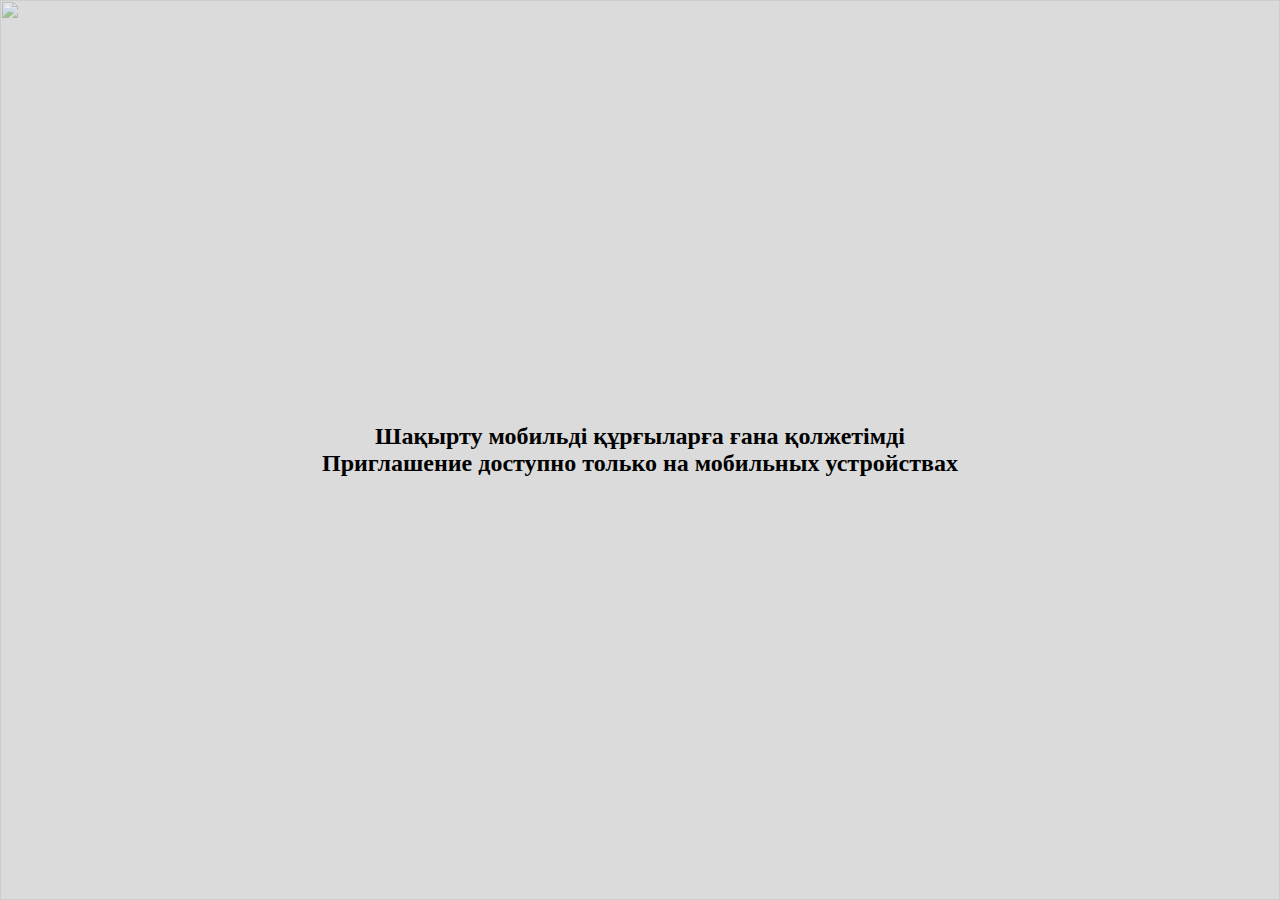
==== index.html @ 76a90620 "minor polish" ====
<!DOCTYPE html>
<html>

<head>
    <meta charset="utf-8" />
    <meta http-equiv="Content-Type" content="text/html; charset=utf-8" />
    <meta name="viewport" content="width=device-width, initial-scale=1.0" />
    <!--metatextblock-->
    <title> Зейнет той</title>
    <meta property="og:description" content="" />
    <meta property="og:type" content="website" />
    <meta property="og:image" content="https://drive.google.com/file/d/1bfxjhy3vTKnMVJ263SJH98oYSWuiZ8I3/view?usp=sharing" />
    <link rel="canonical" href="https://nurik123w.github.io/wedding-invitation/">
    <!--/metatextblock-->
    <meta name="format-detection" content="telephone=no" />
    <meta http-equiv="x-dns-prefetch-control" content="on">
    <link rel="shortcut icon" href="https://static.tildacdn.com/tild6333-3066-4664-a237-336137633264/favicon.ico" type="image/x-icon" />
    <!-- Assets -->
    <link rel="stylesheet" href="static.resources/css/grid-3.0.min.css" type="text/css" media="all" onerror="this.loaderr='y';" />
    <link rel="stylesheet" href="blocks-css.min.css" type="text/css" media="all" onerror="this.loaderr='y';" />
    <link rel="preconnect" href="https://fonts.gstatic.com">
    <link href="https://fonts.googleapis.com/css2?family=Montserrat:wght@300;400;500;600;700&subset=latin,cyrillic" rel="stylesheet">
    <link rel="stylesheet" src="static.resources/css/animation-2.0.min.css" type="text/css" media="all" onerror="this.loaderr='y';" />
    <link rel="stylesheet" src="static.resources/css/highlight.min.css" type="text/css" media="all" onerror="this.loaderr='y';" />
    <link rel="stylesheet" src="static.resources/css/forms-1.0.min.css" type="text/css" media="all" onerror="this.loaderr='y';" />
    <script nomodule src="static.resources/js/polifill.min.js" charset="utf-8"></script>
    <script type="text/javascript">
        function t_onReady(func) {
            if (document.readyState != 'loading') {
                func();
            } else {
                document.addEventListener('DOMContentLoaded', func);
            }
        }

        function t_onFuncLoad(funcName, okFunc, time) {
            if (typeof window[funcName] === 'function') {
                okFunc();
            } else {
                setTimeout(function() {
                    t_onFuncLoad(funcName, okFunc, time);
                }, (time || 100));
            }
        }
        window.tildaApiServiceRootDomain = "TOI.kz";

        function t396_initialScale(t) {
            var e = document.getElementById("rec" + t);
            if (e) {
                var r = e.querySelector(".t396__artboard");
                if (r) {
                    var a, i = document.documentElement.clientWidth,
                        l = [],
                        d = r.getAttribute("data-artboard-screens");
                    if (d) {
                        d = d.split(",");
                        for (var o = 0; o < d.length; o++) l[o] = parseInt(d[o], 10)
                    } else l = [320, 480, 640, 960, 1200];
                    for (o = 0; o < l.length; o++) {
                        var n = l[o];
                        n <= i && (a = n)
                    }
                    var g = "edit" === window.allrecords.getAttribute("data-tilda-mode"),
                        u = "center" === t396_getFieldValue(r, "valign", a, l),
                        c = "grid" === t396_getFieldValue(r, "upscale", a, l),
                        t = t396_getFieldValue(r, "height_vh", a, l),
                        f = t396_getFieldValue(r, "height", a, l),
                        e = !!window.opr && !!window.opr.addons || !!window.opera || -1 !== navigator.userAgent.indexOf(" OPR/");
                    if (!g && u && !c && !t && f && !e) {
                        for (var s = parseFloat((i / a).toFixed(3)), _ = [r, r.querySelector(".t396__carrier"), r.querySelector(".t396__filter")], o = 0; o < _.length; o++) _[o].style.height = parseInt(f, 10) * s + "px";
                        for (var h = r.querySelectorAll(".t396__elem"), o = 0; o < h.length; o++) h[o].style.zoom = s
                    }
                }
            }
        }

        function t396_getFieldValue(t, e, r, a) {
            var i = a[a.length - 1],
                l = r === i ? t.getAttribute("data-artboard-" + e) : t.getAttribute("data-artboard-" + e + "-res-" + r);
            if (!l)
                for (var d = 0; d < a.length; d++) {
                    var o = a[d];
                    if (!(o <= r) && (l = o === i ? t.getAttribute("data-artboard-" + e) : t.getAttribute("data-artboard-" + e + "-res-" + o))) break
                }
            return l
        }
    </script>
    <script src="static.resources/js/jquery-1.10.2.min.js" charset="utf-8" onerror="this.loaderr='y';"></script>
    <script src="static.resources/js/tilda-scripts-3.0.min.js" charset="utf-8" defer onerror="this.loaderr='y';"></script>
    <script src="block-js.min.js" charset="utf-8" async onerror="this.loaderr='y';"></script>
    <script src="static.resources/js/tilda-lazyload-1.0.min.js" charset="utf-8" async onerror="this.loaderr='y';"></script>
    <script src="static.resources/js/tilda-animation-2.0.min.js" charset="utf-8" async onerror="this.loaderr='y';"></script>
    <script src="static.resources/js/tilda-zero-1.1.min.js" charset="utf-8" async onerror="this.loaderr='y';"></script>
    <script src="static.resources/js/tilda-menu-1.0.min.js" charset="utf-8" async onerror="this.loaderr='y';"></script>
    <script src="static.resources/js/highlight.min.js" charset="utf-8" onerror="this.loaderr='y';"></script>
    <script src="static.resources/js/tilda-forms-1.0.min.js" charset="utf-8" async onerror="this.loaderr='y';"></script>
    <script src="static.resources/js/tilda-zero-forms-1.0.min.js" charset="utf-8" async onerror="this.loaderr='y';"></script>
    <script src="static.resources/js/tilda-animation-sbs-1.0.min.js" charset="utf-8" async onerror="this.loaderr='y';"></script>
    <script src="static.resources/js/tilda-zero-scale-1.0.min.js" charset="utf-8" async onerror="this.loaderr='y';"></script>
    <script src="static.resources/js/tilda-zero-fixed-1.0.min.js" charset="utf-8" async onerror="this.loaderr='y';"></script>
    <script src="static.resources/js/tilda-skiplink-1.0.min.js" charset="utf-8" async onerror="this.loaderr='y';"></script>
    <script src="static.resources/js/tilda-events-1.0.min.js" charset="utf-8" async onerror="this.loaderr='y';"></script>
    <script type="text/javascript">
        window.dataLayer = window.dataLayer || [];
    </script>
    <script type="text/javascript">
        (function() {
            if ((/bot|google|yandex|baidu|bing|msn|duckduckbot|teoma|slurp|crawler|spider|robot|crawling|facebook/i.test(navigator.userAgent)) === false && typeof(sessionStorage) != 'undefined' && sessionStorage.getItem('visited') !== 'y' && document.visibilityState) {
                var style = document.createElement('style');
                style.type = 'text/css';
                style.innerHTML = '@media screen and (min-width: 980px) {.t-records {opacity: 0;}.t-records_animated {-webkit-transition: opacity ease-in-out .2s;-moz-transition: opacity ease-in-out .2s;-o-transition: opacity ease-in-out .2s;transition: opacity ease-in-out .2s;}.t-records.t-records_visible {opacity: 1;}}';
                document.getElementsByTagName('head')[0].appendChild(style);

                function t_setvisRecs() {
                    var alr = document.querySelectorAll('.t-records');
                    Array.prototype.forEach.call(alr, function(el) {
                        el.classList.add("t-records_animated");
                    });
                    setTimeout(function() {
                        Array.prototype.forEach.call(alr, function(el) {
                            el.classList.add("t-records_visible");
                        });
                        sessionStorage.setItem("visited", "y");
                    }, 400);
                }
                document.addEventListener('DOMContentLoaded', t_setvisRecs);
            }
        })();
    </script>
</head>

<body class="t-body" style="margin:0;">
    <!--allrecords-->
    <div id="allrecords" class="t-records" data-hook="blocks-collection-content-node" data-tilda-project-id="7394920" data-tilda-page-id="37982585" data-tilda-page-alias="model2blue" data-tilda-formskey="f4dc563fe558836e25424196e7394920" data-tilda-lazy="yes"
        data-tilda-root-zone="pro">
        <div id="rec613730018" class="r t-rec t-screenmax-980px" style=" " data-animationappear="off" data-record-type="396" data-screen-max="980px">
            <!-- T396 -->
            <style>
                #rec613730018 .t396__artboard {
                    position: fixed;
                    width: 100%;
                    left: 0;
                    top: 0;
                    z-index: 990;
                }
                
                #rec613730018 .t396__artboard {
                    height: 100px;
                }
                
                #rec613730018 .t396__filter {
                    height: 100px;
                    background-color: rgba(242, 242, 242, 0.5);
                }
                
                #rec613730018 .t396__carrier {
                    height: 100px;
                    background-position: center center;
                    background-attachment: scroll;
                    background-size: cover;
                    background-repeat: no-repeat;
                }
                
                @media screen and (max-width: 1199px) {
                    #rec613730018 .t396__artboard {}
                    #rec613730018 .t396__filter {}
                    #rec613730018 .t396__carrier {
                        background-attachment: scroll;
                    }
                }
                
                @media screen and (max-width: 959px) {
                    #rec613730018 .t396__artboard {}
                    #rec613730018 .t396__filter {}
                    #rec613730018 .t396__carrier {
                        background-attachment: scroll;
                    }
                }
                
                @media screen and (max-width: 639px) {
                    #rec613730018 .t396__artboard {}
                    #rec613730018 .t396__filter {}
                    #rec613730018 .t396__carrier {
                        background-attachment: scroll;
                    }
                }
                
                @media screen and (max-width: 479px) {
                    #rec613730018 .t396__artboard {
                        height: 80px;
                    }
                    #rec613730018 .t396__filter {
                        height: 80px;
                    }
                    #rec613730018 .t396__carrier {
                        height: 80px;
                        background-attachment: scroll;
                    }
                }
                
                #rec613730018 .tn-elem[data-elem-id="1686052367630"] {
                    z-index: 4;
                    top: 398px;
                    left: calc(50% - 600px + 828px);
                    width: 339px;
                }
                
                #rec613730018 .tn-elem.t396__elem--anim-hidden[data-elem-id="1686052367630"] {
                    opacity: 0;
                }
                
                #rec613730018 .tn-elem[data-elem-id="1686052367630"] .tn-atom {
                    background-position: center center;
                    border-color: transparent;
                    border-style: solid;
                }
                
                @media screen and (max-width: 1199px) {}
                
                @media screen and (max-width: 959px) {}
                
                @media screen and (max-width: 639px) {}
                
                @media screen and (max-width: 479px) {
                    #rec613730018 .tn-elem[data-elem-id="1686052367630"] {
                        top: -67px;
                        left: calc(50% - 160px + 116px);
                        width: 240px;
                    }
                }
                
                #rec613730018 .tn-elem[data-elem-id="1686052477878"] {
                    z-index: 8;
                    top: 512px;
                    left: calc(50% - 600px + 1094px);
                    width: 56px;
                }
                
                #rec613730018 .tn-elem[data-elem-id="1686052477878"] .tn-atom {
                    background-position: center center;
                    border-color: transparent;
                    border-style: solid;
                }
                
                @media screen and (max-width: 1199px) {}
                
                @media screen and (max-width: 959px) {}
                
                @media screen and (max-width: 639px) {}
                
                @media screen and (max-width: 479px) {
                    #rec613730018 .tn-elem[data-elem-id="1686052477878"] {
                        top: 20px;
                        left: calc(50% - 160px + 283px);
                        width: 30px;
                    }
                }
                
                #rec613730018 .tn-elem[data-elem-id="1686052502514"] {
                    color: #000000;
                    text-align: center;
                    z-index: 9;
                    top: 560px;
                    left: calc(50% - 600px + 1044px);
                    width: 159px;
                }
                
                #rec613730018 .tn-elem[data-elem-id="1686052502514"] .tn-atom {
                    color: #000000;
                    font-size: 20px;
                    font-family: 'Montserrat', Arial, sans-serif;
                    line-height: 1.55;
                    font-weight: 400;
                    background-position: center center;
                    border-color: transparent;
                    border-style: solid;
                }
                
                @media screen and (max-width: 1199px) {}
                
                @media screen and (max-width: 959px) {}
                
                @media screen and (max-width: 639px) {}
                
                @media screen and (max-width: 479px) {
                    #rec613730018 .tn-elem[data-elem-id="1686052502514"] {
                        top: 50px;
                        left: calc(50% - 160px + 255px);
                        width: 85px;
                    }
                    #rec613730018 .tn-elem[data-elem-id="1686052502514"] {
                        text-align: center;
                    }
                    #rec613730018 .tn-elem[data-elem-id="1686052502514"] .tn-atom {
                        font-size: 11px;
                    }
                }
                
                #rec613730018 .tn-elem[data-elem-id="1686052623982"] {
                    color: #000000;
                    z-index: 10;
                    top: 508px;
                    left: calc(50% - 600px + 34px);
                    width: 130px;
                }
                
                #rec613730018 .tn-elem[data-elem-id="1686052623982"] .tn-atom {
                    color: #000000;
                    font-size: 44px;
                    font-family: 'Montserrat', Arial, sans-serif;
                    line-height: 1.55;
                    font-weight: 400;
                    background-position: center center;
                    border-color: transparent;
                    border-style: solid;
                }
                
                @media screen and (max-width: 1199px) {}
                
                @media screen and (max-width: 959px) {}
                
                @media screen and (max-width: 639px) {}
                
                @media screen and (max-width: 479px) {
                    #rec613730018 .tn-elem[data-elem-id="1686052623982"] {
                        top: 20px;
                        left: calc(50% - 160px + -7px);
                        width: 85px;
                    }
                    #rec613730018 .tn-elem[data-elem-id="1686052623982"] {
                        text-align: center;
                    }
                    #rec613730018 .tn-elem[data-elem-id="1686052623982"] .tn-atom {
                        font-size: 25px;
                    }
                }
                
                #rec613730018 .tn-elem[data-elem-id="1686060790035"] {
                    z-index: 11;
                    top: 521px;
                    left: calc(50% - 600px + 969px);
                    width: 58px;
                }
                
                #rec613730018 .tn-elem[data-elem-id="1686060790035"] .tn-atom {
                    background-position: center center;
                    border-color: transparent;
                    border-style: solid;
                }
                
                @media screen and (max-width: 1199px) {}
                
                @media screen and (max-width: 959px) {}
                
                @media screen and (max-width: 639px) {}
                
                @media screen and (max-width: 479px) {
                    #rec613730018 .tn-elem[data-elem-id="1686060790035"] {
                        top: 20px;
                        left: calc(50% - 160px + 215px);
                        width: 40px;
                    }
                }
                
                #rec613730018 .tn-elem[data-elem-id="1686060830474"] {
                    z-index: 7;
                    top: 602px;
                    left: calc(50% - 600px + 969px);
                    width: 58px;
                }
                
                #rec613730018 .tn-elem[data-elem-id="1686060830474"] .tn-atom {
                    background-position: center center;
                    border-color: transparent;
                    border-style: solid;
                }
                
                @media screen and (max-width: 1199px) {}
                
                @media screen and (max-width: 959px) {}
                
                @media screen and (max-width: 639px) {}
                
                @media screen and (max-width: 479px) {
                    #rec613730018 .tn-elem[data-elem-id="1686060830474"] {
                        top: 20px;
                        left: calc(50% - 160px + 215px);
                        width: 40px;
                    }
                }
            </style>
            <div class='t396'>
                <div class="t396__artboard" data-artboard-recid="613730018" data-artboard-screens="320,480,640,960,1200" data-artboard-height="100" data-artboard-valign="center" data-artboard-upscale="grid" data-artboard-pos="fixed" data-artboard-fixed-need-js="y" data-artboard-height-res-320="80">
                    <div class="t396__carrier" data-artboard-recid="613730018"></div>
                    <div class="t396__filter" data-artboard-recid="613730018"></div>
                    <div class='t396__elem tn-elem tn-elem__6137300181686052367630 ' data-elem-id='1686052367630' data-elem-type='image' data-field-top-value="398" data-field-left-value="828" data-field-width-value="339" data-field-axisy-value="top" data-field-axisx-value="left"
                        data-field-container-value="grid" data-field-topunits-value="px" data-field-leftunits-value="px" data-field-heightunits-value="" data-field-widthunits-value="px" data-animate-mobile="y" data-animate-sbs-event="intoview" data-animate-sbs-trg="1"
                        data-animate-sbs-trgofst="0" data-animate-sbs-loop="loop" data-animate-sbs-opts="[{'ti':'0','mx':'0','my':'0','sx':'1','sy':'1','op':'1','ro':'0','bl':'0','ea':'','dt':'0'},{'ti':5000,'mx':'0','my':'0','sx':'1','sy':'1','op':'1','ro':360,'bl':'0','ea':'','dt':'0'}]"
                        data-field-filewidth-value="442" data-field-fileheight-value="394" data-field-top-res-320-value="-67" data-field-left-res-320-value="116" data-field-width-res-320-value="240">
                        <div class='tn-atom'><img class='tn-atom__img t-img' data-original='https://static.tildacdn.com/tild3235-6235-4432-b231-663132663133/Frame_1-4.png' alt='' imgfield='tn_img_1686052367630' /></div>
                    </div>

                    <div class='t396__elem tn-elem tn-elem__6137300181686052623982' data-elem-id='1686052623982' data-elem-type='text' data-field-top-value="508" data-field-left-value="34" data-field-width-value="130" data-field-axisy-value="top" data-field-axisx-value="left"
                        data-field-container-value="grid" data-field-topunits-value="px" data-field-leftunits-value="px" data-field-heightunits-value="" data-field-widthunits-value="px" data-field-top-res-320-value="20" data-field-left-res-320-value="-7"
                        data-field-width-res-320-value="85">
                        <div class='tn-atom' field='tn_text_1686052623982'></div>
                    </div>
                    <div class='t396__elem tn-elem playbgmusic tn-elem__6137300181686060790035' data-elem-id='1686060790035' data-elem-type='image' data-field-top-value="521" data-field-left-value="969" data-field-width-value="58" data-field-axisy-value="top" data-field-axisx-value="left"
                        data-field-container-value="grid" data-field-topunits-value="px" data-field-leftunits-value="px" data-field-heightunits-value="" data-field-widthunits-value="px" data-field-filewidth-value="128" data-field-fileheight-value="128" data-field-lazyoff-value="y"
                        data-field-top-res-320-value="20" data-field-left-res-320-value="215" data-field-width-res-320-value="40">
                        <div class='tn-atom'><img class='tn-atom__img' src='https://static.tildacdn.com/tild3563-3439-4530-b361-626334613966/image.png' alt='' imgfield='tn_img_1686060790035' /></div>
                    </div>
                    <div class='t396__elem tn-elem stopbgmusic tn-elem__6137300181686060830474' data-elem-id='1686060830474' data-elem-type='image' data-field-top-value="602" data-field-left-value="969" data-field-width-value="58" data-field-axisy-value="top" data-field-axisx-value="left"
                        data-field-container-value="grid" data-field-topunits-value="px" data-field-leftunits-value="px" data-field-heightunits-value="" data-field-widthunits-value="px" data-field-filewidth-value="128" data-field-fileheight-value="128" data-field-lazyoff-value="y"
                        data-field-top-res-320-value="20" data-field-left-res-320-value="215" data-field-width-res-320-value="40">
                        <div class='tn-atom'><img class='tn-atom__img' src='https://static.tildacdn.com/tild6238-3365-4036-b534-303465316634/image.png' alt='' imgfield='tn_img_1686060830474' /></div>
                    </div>
                </div>
            </div>
            <script>
                t_onReady(function() {
                    t_onFuncLoad('t396_init', function() {
                        t396_init('613730018');
                    });
                });
            </script>
            <!-- /T396 -->
        </div>
        <div id="rec613730019" class="r t-rec t-rec_pt_0 t-rec_pb_0 t-screenmax-980px" style="padding-top:0px;padding-bottom:0px; " data-animationappear="off" data-record-type="450" data-screen-max="980px">
            <!-- t450 -->
            <div id="nav613730019marker"></div>
            <div class="t450__overlay">
                <div class="t450__overlay_bg" style=" "></div>
            </div>
            <div id="nav613730019" class="t450 " data-tooltip-hook="#menuopen" style="max-width: 200px;background-color: #ffffff;"><button type="button" class="t450__close-button t450__close t450_opened " style="background-color: #ffffff;" aria-label="Закрыть меню"><div class="t450__close_icon"><span style="background-color:#000000;"></span><span style="background-color:#000000;"></span><span style="background-color:#000000;"></span><span style="background-color:#000000;"></span></div></button>
                <div class="t450__container t-align_left">
                    <div class="t450__top">
                        <nav class="t450__menu">
                            <ul role="list" class="t450__list t-menu__list">
                                <li class="t450__list_item"><a class="t-menu__link-item " href="#rec604328411" data-menu-submenu-hook="" data-menu-item-number="1">Шақырту</a></li>
                                <li class="t450__list_item"><a class="t-menu__link-item " href="#rec604328412" data-menu-submenu-hook="" data-menu-item-number="2">Адрес</a></li>
                                <li class="t450__list_item"><a class="t-menu__link-item " href="#rec604328412" data-menu-submenu-hook="" data-menu-item-number="3">Той бағдарламасы</a></li>
                                <li class="t450__list_item"><a class="t-menu__link-item " href="#rec604328413" data-menu-submenu-hook="" data-menu-item-number="4">Анкета</a></li>
                                <li class="t450__list_item"><a class="t-menu__link-item " href="#rec604328414" data-menu-submenu-hook="" data-menu-item-number="5">Той фотолары</a></li>
                            </ul>
                        </nav>
                    </div>
                    <div class="t450__rightside">
                        <div class="t450__rightcontainer">
                            <div class="t450__right_descr t-descr t-descr_xs" field="descr">Осындай шақырту сайтын заказ беру үшін немесе өзге дизайндармен танысу үшін төмендегі инстаграм аккаунтына жазсаңыз болады)</div>
                            <div class="t450__right_social_links">
                                <div class="t-sociallinks">
                                    <ul role="list" class="t-sociallinks__wrapper" aria-label="Соц. сети">
                                        <!-- new soclinks -->
                                        <li class="t-sociallinks__item t-sociallinks__item_instagram"><a href="https://www.instagram.com/n.bissenbay/" target="_blank" rel="nofollow" aria-label="instagram" style="width: 30px; height: 30px;"><svg class="t-sociallinks__svg" role="presentation" width=30px height=30px viewBox="0 0 100 100" fill="none" xmlns="http://www.w3.org/2000/svg"><path fill-rule="evenodd" clip-rule="evenodd" d="M50 100C77.6142 100 100 77.6142 100 50C100 22.3858 77.6142 0 50 0C22.3858 0 0 22.3858 0 50C0 77.6142 22.3858 100 50 100ZM25 39.3918C25 31.4558 31.4566 25 39.3918 25H60.6082C68.5442 25 75 31.4566 75 39.3918V60.8028C75 68.738 68.5442 75.1946 60.6082 75.1946H39.3918C31.4558 75.1946 25 68.738 25 60.8028V39.3918ZM36.9883 50.0054C36.9883 42.8847 42.8438 37.0922 50.0397 37.0922C57.2356 37.0922 63.0911 42.8847 63.0911 50.0054C63.0911 57.1252 57.2356 62.9177 50.0397 62.9177C42.843 62.9177 36.9883 57.1252 36.9883 50.0054ZM41.7422 50.0054C41.7422 54.5033 45.4641 58.1638 50.0397 58.1638C54.6153 58.1638 58.3372 54.5041 58.3372 50.0054C58.3372 45.5066 54.6145 41.8469 50.0397 41.8469C45.4641 41.8469 41.7422 45.5066 41.7422 50.0054ZM63.3248 39.6355C65.0208 39.6355 66.3956 38.2606 66.3956 36.5646C66.3956 34.8687 65.0208 33.4938 63.3248 33.4938C61.6288 33.4938 60.2539 34.8687 60.2539 36.5646C60.2539 38.2606 61.6288 39.6355 63.3248 39.6355Z" fill="#ffffff"/></svg></a></li>
                                        <!-- /new soclinks -->
                                    </ul>
                                </div>
                            </div>
                        </div>
                    </div>
                </div>
            </div>
            <script>
                t_onReady(function() {
                    var rec = document.querySelector('#rec613730019');
                    if (!rec) return;
                    rec.setAttribute('data-animationappear', 'off');
                    rec.style.opacity = 1;
                    t_onFuncLoad('t450_initMenu', function() {
                        t450_initMenu('613730019');
                    });
                });
            </script>
            <style>
                #rec613730019 .t-menu__link-item {}
                
                @supports (overflow:-webkit-marquee) and (justify-content:inherit) {
                    #rec613730019 .t-menu__link-item,
                    #rec613730019 .t-menu__link-item.t-active {
                        opacity: 1 !important;
                    }
                }
            </style>
            <style>
                #rec613730019 a.t-menu__link-item {
                    font-size: 15px;
                    color: #000000;
                    font-weight: 400;
                    font-family: 'Montserrat';
                }
            </style>
        </div>
        <div id="rec613730020" class="r t-rec t-screenmax-980px" style=" " data-animationappear="off" data-record-type="131" data-screen-max="980px">
            <!-- T123 -->
            <div class="t123">
                <div class="t-container_100 ">
                    <div class="t-width t-width_100 ">

                        <audio id="bg-sound">

<source src="static.resources/bckMusic.mp3">

</audio>

                        <script>
                            $(document).ready(function() {

                                myAudio = document.getElementById("bg-sound");

                                let fadeTime = 1; //Врямя смены иконок

                                myAudio.volume = 0.4; //Задаём громкость

                                $(".stopbgmusic").hide();

                                $(".playbgmusic").click(function(e) {

                                    myAudio.play();
                                    $(this).fadeOut(fadeTime);

                                    $(".stopbgmusic").fadeIn(fadeTime);

                                })

                                $(".stopbgmusic").click(function(e) {
                                    e.preventDefault();

                                    myAudio.pause();
                                    $(this).fadeOut(fadeTime);

                                    $(".playbgmusic").fadeIn(fadeTime);

                                });

                                $("#bg-sound").on("ended", function() {

                                    $(".stopbgmusic").fadeOut(fadeTime);

                                    $(".playbgmusic").fadeIn(fadeTime);

                                });

                            });
                        </script>

                        <style>
                            div[class*="bgmusic"] {
                                cursor: pointer;
                                z-index: 99 !important;
                            }
                        </style>


                    </div>
                </div>
            </div>
        </div>
        <div id="rec613730021" class="r t-rec" style=" " data-animationappear="off" data-record-type="674">
            <!-- T674 -->
            <div class="t674">
                <div class="t674__cover t674__cover_fixed t674__cover_repeat" id="recorddiv613730021" itemscope itemtype="http://schema.org/ImageObject">
                    <div class="t674__cover-carrier t-bgimg" data-original="https://static.tildacdn.com/tild3261-3263-4839-a231-386635336139/_.jpg" style="background-image:url(https://static.tildacdn.com/tild3261-3263-4839-a231-386635336139/-/resizeb/20x/_.jpg)"></div>
                    <meta itemprop="image" content="https://static.tildacdn.com/tild3261-3263-4839-a231-386635336139/_.jpg">
                </div>
                <style>
                    body {
                        background-color: #dbdbdb;
                        position: relative;
                        z-index: 0;
                    }
                    
                    #allrecords {
                        background-color: transparent !important;
                    }
                    
                    #rec613730021 .t674__cover {
                        display: block;
                    }
                    
                    #rec613730021 .t674__cover-carrier {
                        opacity: 0;
                    }
                    
                    #rec613730021 .t674__cover-carrier.loaded {
                        opacity: 1;
                    }
                </style>
            </div>
        </div>
        <div id="rec613730022" class="r t-rec t-screenmax-980px" style=" " data-animationappear="off" data-record-type="396" data-screen-max="980px">
            <!-- T396 -->
            <style>
                #rec613730022 .t396__artboard {
                    height: 750px;
                    background-color: #ffffff;
                    overflow: visible;
                }
                
                #rec613730022 .t396__filter {
                    height: 750px;
                }
                
                #rec613730022 .t396__carrier {
                    height: 750px;
                    background-position: center center;
                    background-attachment: scroll;
                    background-size: cover;
                    background-repeat: no-repeat;
                }
                
                @media screen and (max-width: 1199px) {
                    #rec613730022 .t396__artboard {}
                    #rec613730022 .t396__filter {}
                    #rec613730022 .t396__carrier {
                        background-attachment: scroll;
                    }
                }
                
                @media screen and (max-width: 959px) {
                    #rec613730022 .t396__artboard {}
                    #rec613730022 .t396__filter {}
                    #rec613730022 .t396__carrier {
                        background-attachment: scroll;
                    }
                }
                
                @media screen and (max-width: 639px) {
                    #rec613730022 .t396__artboard {}
                    #rec613730022 .t396__filter {}
                    #rec613730022 .t396__carrier {
                        background-attachment: scroll;
                    }
                }
                
                @media screen and (max-width: 479px) {
                    #rec613730022 .t396__artboard {
                        height: 560px;
                        background-color: #ffffff;
                    }
                    #rec613730022 .t396__filter {
                        height: 560px;
                    }
                    #rec613730022 .t396__carrier {
                        height: 560px;
                        background-image: unset;
                        background-attachment: scroll;
                    }
                }
                
                #rec613730022 .tn-elem[data-elem-id="1686041391555"] {
                    z-index: 13;
                    top: 26px;
                    left: calc(50% - 600px + 431px);
                    width: 338px;
                }
                
                #rec613730022 .tn-elem.t396__elem--anim-hidden[data-elem-id="1686041391555"] {
                    opacity: 0;
                }
                
                #rec613730022 .tn-elem[data-elem-id="1686041391555"] .tn-atom {
                    background-position: center center;
                    border-color: transparent;
                    border-style: solid;
                }
                
                @media screen and (max-width: 1199px) {}
                
                @media screen and (max-width: 959px) {}
                
                @media screen and (max-width: 639px) {}
                
                @media screen and (max-width: 479px) {
                    #rec613730022 .tn-elem[data-elem-id="1686041391555"] {
                        top: 150px;
                        left: calc(50% - 160px + 83px);
                        width: 154px;
                    }
                }
                
                #rec613730022 .tn-elem[data-elem-id="1686687481430"] {
                    z-index: 28;
                    top: 350px;
                    left: calc(50% - 600px + 1047px);
                    width: 200px;
                }
                
                #rec613730022 .tn-elem.t396__elem--anim-hidden[data-elem-id="1686687481430"] {
                    opacity: 0;
                }
                
                #rec613730022 .tn-elem[data-elem-id="1686687481430"] .tn-atom {
                    background-position: center center;
                    border-color: transparent;
                    border-style: solid;
                }
                
                @media screen and (max-width: 1199px) {}
                
                @media screen and (max-width: 959px) {}
                
                @media screen and (max-width: 639px) {}
                
                @media screen and (max-width: 479px) {
                    #rec613730022 .tn-elem[data-elem-id="1686687481430"] {
                        top: -154px;
                        left: calc(50% - 160px + -190px);
                    }
                    #rec613730022 .tn-elem[data-elem-id="1686687481430"] .tn-atom {
                        -webkit-transform: rotate(315deg);
                        -moz-transform: rotate(315deg);
                        transform: rotate(315deg);
                    }
                }
                
                #rec613730022 .tn-elem[data-elem-id="1686687488802"] {
                    z-index: 29;
                    top: -259px;
                    left: calc(50% - 600px + 985px);
                    width: 432px;
                }
                
                #rec613730022 .tn-elem.t396__elem--anim-hidden[data-elem-id="1686687488802"] {
                    opacity: 0;
                }
                
                #rec613730022 .tn-elem[data-elem-id="1686687488802"] .tn-atom {
                    background-position: center center;
                    border-color: transparent;
                    border-style: solid;
                }
                
                @media screen and (max-width: 1199px) {}
                
                @media screen and (max-width: 959px) {}
                
                @media screen and (max-width: 639px) {}
                
                @media screen and (max-width: 479px) {
                    #rec613730022 .tn-elem[data-elem-id="1686687488802"] {
                        top: -206px;
                        left: calc(50% - 160px + 212px);
                        width: 264px;
                    }
                }
                
                #rec613730022 .tn-elem[data-elem-id="1686687536282"] {
                    z-index: 9;
                    top: 283px;
                    left: calc(50% - 600px + 140px);
                    width: 200px;
                }
                
                #rec613730022 .tn-elem.t396__elem--anim-hidden[data-elem-id="1686687536282"] {
                    opacity: 0;
                }
                
                #rec613730022 .tn-elem[data-elem-id="1686687536282"] .tn-atom {
                    background-position: center center;
                    border-color: transparent;
                    border-style: solid;
                }
                
                @media screen and (max-width: 1199px) {}
                
                @media screen and (max-width: 959px) {}
                
                @media screen and (max-width: 639px) {}
                
                @media screen and (max-width: 479px) {
                    #rec613730022 .tn-elem[data-elem-id="1686687536282"] {
                        top: 307px;
                        left: calc(50% - 160px + 296px);
                    }
                    #rec613730022 .tn-elem[data-elem-id="1686687536282"] .tn-atom {
                        -webkit-transform: rotate(90deg);
                        -moz-transform: rotate(90deg);
                        transform: rotate(90deg);
                    }
                }
                
                #rec613730022 .tn-elem[data-elem-id="1686687547667"] {
                    z-index: 30;
                    top: 93px;
                    left: calc(50% - 600px + -163px);
                    width: 343px;
                }
                
                #rec613730022 .tn-elem.t396__elem--anim-hidden[data-elem-id="1686687547667"] {
                    opacity: 0;
                }
                
                #rec613730022 .tn-elem[data-elem-id="1686687547667"] .tn-atom {
                    background-position: center center;
                    border-color: transparent;
                    border-style: solid;
                }
                
                @media screen and (max-width: 1199px) {}
                
                @media screen and (max-width: 959px) {}
                
                @media screen and (max-width: 639px) {}
                
                @media screen and (max-width: 479px) {
                    #rec613730022 .tn-elem[data-elem-id="1686687547667"] {
                        top: 116px;
                        left: calc(50% - 160px + -190px);
                        width: 221px;
                    }
                }
                
                #rec613730022 .tn-elem[data-elem-id="1686687720867"] {
                    z-index: 12;
                    top: -164px;
                    left: calc(50% - 600px + 625px);
                    width: 200px;
                }
                
                #rec613730022 .tn-elem.t396__elem--anim-hidden[data-elem-id="1686687720867"] {
                    opacity: 0;
                }
                
                #rec613730022 .tn-elem[data-elem-id="1686687720867"] .tn-atom {
                    background-position: center center;
                    border-color: transparent;
                    border-style: solid;
                }
                
                @media screen and (max-width: 1199px) {}
                
                @media screen and (max-width: 959px) {}
                
                @media screen and (max-width: 639px) {}
                
                @media screen and (max-width: 479px) {
                    #rec613730022 .tn-elem[data-elem-id="1686687720867"] {
                        top: -120px;
                        left: calc(50% - 160px + 126px);
                        width: 112px;
                    }
                    #rec613730022 .tn-elem[data-elem-id="1686687720867"] .tn-atom {
                        -webkit-transform: rotate(225deg);
                        -moz-transform: rotate(225deg);
                        transform: rotate(225deg);
                    }
                }
                
                #rec613730022 .tn-elem[data-elem-id="1686687844291"] {
                    z-index: 11;
                    top: -41px;
                    left: calc(50% - 600px + 517px);
                    width: 200px;
                }
                
                #rec613730022 .tn-elem.t396__elem--anim-hidden[data-elem-id="1686687844291"] {
                    opacity: 0;
                }
                
                #rec613730022 .tn-elem[data-elem-id="1686687844291"] .tn-atom {
                    background-position: center center;
                    border-color: transparent;
                    border-style: solid;
                }
                
                @media screen and (max-width: 1199px) {}
                
                @media screen and (max-width: 959px) {}
                
                @media screen and (max-width: 639px) {}
                
                @media screen and (max-width: 479px) {
                    #rec613730022 .tn-elem[data-elem-id="1686687844291"] {
                        top: 104px;
                        left: calc(50% - 160px + 309px);
                        width: 125px;
                    }
                    #rec613730022 .tn-elem[data-elem-id="1686687844291"] .tn-atom {
                        -webkit-transform: rotate(135deg);
                        -moz-transform: rotate(135deg);
                        transform: rotate(135deg);
                    }
                }
                
                #rec613730022 .tn-elem[data-elem-id="1686687969791"] {
                    z-index: 31;
                    top: -118px;
                    left: calc(50% - 600px + 311px);
                    width: 200px;
                }
                
                #rec613730022 .tn-elem.t396__elem--anim-hidden[data-elem-id="1686687969791"] {
                    opacity: 0;
                }
                
                #rec613730022 .tn-elem[data-elem-id="1686687969791"] .tn-atom {
                    background-position: center center;
                    border-color: transparent;
                    border-style: solid;
                }
                
                @media screen and (max-width: 1199px) {}
                
                @media screen and (max-width: 959px) {}
                
                @media screen and (max-width: 639px) {}
                
                @media screen and (max-width: 479px) {
                    #rec613730022 .tn-elem[data-elem-id="1686687969791"] {
                        top: 211px;
                        left: calc(50% - 160px + 309px);
                        width: 125px;
                    }
                    #rec613730022 .tn-elem[data-elem-id="1686687969791"] .tn-atom {
                        -webkit-transform: rotate(135deg);
                        -moz-transform: rotate(135deg);
                        transform: rotate(135deg);
                    }
                }
                
                #rec613730022 .tn-elem[data-elem-id="1686687979893"] {
                    z-index: 8;
                    top: 163pxpx;
                    left: calc(50% - 600px + -88pxpx);
                    width: 200px;
                }
                
                #rec613730022 .tn-elem[data-elem-id="1686687979893"] .tn-atom {
                    background-position: center center;
                    border-color: transparent;
                    border-style: solid;
                }
                
                @media screen and (max-width: 1199px) {}
                
                @media screen and (max-width: 959px) {}
                
                @media screen and (max-width: 639px) {}
                
                @media screen and (max-width: 479px) {
                    #rec613730022 .tn-elem[data-elem-id="1686687979893"] {
                        top: 451px;
                        left: calc(50% - 160px + -85px);
                        width: 126px;
                    }
                    #rec613730022 .tn-elem[data-elem-id="1686687979893"] .tn-atom {
                        -webkit-transform: rotate(90deg);
                        -moz-transform: rotate(90deg);
                        transform: rotate(90deg);
                    }
                }
                
                #rec613730022 .tn-elem[data-elem-id="1686688027828"] {
                    color: #000000;
                    text-align: center;
                    z-index: 32;
                    top: 479px;
                    left: calc(50% - 600px + 320px);
                    width: 560px;
                }
                
                #rec613730022 .tn-elem.t396__elem--anim-hidden[data-elem-id="1686688027828"] {
                    opacity: 0;
                }
                
                #rec613730022 .tn-elem[data-elem-id="1686688027828"] .tn-atom {
                    color: #000000;
                    font-size: 20px;
                    font-family: 'Montserrat', Arial, sans-serif;
                    line-height: 1.55;
                    font-weight: 400;
                    background-position: center center;
                    border-color: transparent;
                    border-style: solid;
                }
                
                @media screen and (max-width: 1199px) {}
                
                @media screen and (max-width: 959px) {}
                
                @media screen and (max-width: 639px) {}
                
                @media screen and (max-width: 479px) {
                    #rec613730022 .tn-elem[data-elem-id="1686688027828"] {
                        top: 370px;
                        left: calc(50% - 160px + 84px);
                        width: 144px;
                    }
                    #rec613730022 .tn-elem[data-elem-id="1686688027828"] {
                        color: #364557;
                        text-align: center;
                    }
                    #rec613730022 .tn-elem[data-elem-id="1686688027828"] .tn-atom {
                        color: #364557;
                        font-size: 13px;
                    }
                }
                
                #rec613730022 .tn-elem[data-elem-id="1686688079821"] {
                    color: #000000;
                    text-align: center;
                    z-index: 33;
                    top: 523px;
                    left: calc(50% - 600px + 320px);
                    width: 560px;
                }
                
                #rec613730022 .tn-elem.t396__elem--anim-hidden[data-elem-id="1686688079821"] {
                    opacity: 0;
                }
                
                #rec613730022 .tn-elem[data-elem-id="1686688079821"] .tn-atom {
                    color: #000000;
                    font-size: 20px;
                    font-family: 'Montserrat', Arial, sans-serif;
                    line-height: 1.55;
                    font-weight: 500;
                    background-position: center center;
                    border-color: transparent;
                    border-style: solid;
                }
                
                @media screen and (max-width: 1199px) {}
                
                @media screen and (max-width: 959px) {}
                
                @media screen and (max-width: 639px) {}
                
                @media screen and (max-width: 479px) {
                    #rec613730022 .tn-elem[data-elem-id="1686688079821"] {
                        top: 410px;
                        left: calc(50% - 160px + 84px);
                        width: 144px;
                    }
                    #rec613730022 .tn-elem[data-elem-id="1686688079821"] {
                        color: #364557;
                        text-align: center;
                    }
                    #rec613730022 .tn-elem[data-elem-id="1686688079821"] .tn-atom {
                        color: #364557;
                        font-size: 18px;
                    }
                }
                
                #rec613730022 .tn-elem[data-elem-id="1686693715553"] {
                    color: #000000;
                    z-index: 34;
                    top: 260px;
                    left: calc(50% - 600px + 816px);
                    width: 560px;
                }
                
                #rec613730022 .tn-elem[data-elem-id="1686693715553"] .tn-atom {
                    color: #000000;
                    font-size: 20px;
                    font-family: 'Montserrat', Arial, sans-serif;
                    line-height: 1.55;
                    font-weight: 400;
                    background-position: center center;
                    border-color: transparent;
                    border-style: solid;
                }
                
                @media screen and (max-width: 1199px) {}
                
                @media screen and (max-width: 959px) {}
                
                @media screen and (max-width: 639px) {}
                
                @media screen and (max-width: 479px) {
                    #rec613730022 .tn-elem[data-elem-id="1686693715553"] {
                        top: 456px;
                        left: calc(50% - 160px + 52px);
                        width: 27px;
                    }
                    #rec613730022 .tn-elem[data-elem-id="1686693715553"] {
                        color: #364557;
                    }
                    #rec613730022 .tn-elem[data-elem-id="1686693715553"] .tn-atom {
                        color: #364557;
                        font-size: 30px;
                    }
                }
                
                #rec613730022 .tn-elem[data-elem-id="1686693724824"] {
                    color: #000000;
                    z-index: 35;
                    top: 291px;
                    left: calc(50% - 600px + 816px);
                    width: 560px;
                }
                
                #rec613730022 .tn-elem[data-elem-id="1686693724824"] .tn-atom {
                    color: #000000;
                    font-size: 20px;
                    font-family: 'Montserrat', Arial, sans-serif;
                    line-height: 1.55;
                    font-weight: 400;
                    background-position: center center;
                    border-color: transparent;
                    border-style: solid;
                }
                
                @media screen and (max-width: 1199px) {}
                
                @media screen and (max-width: 959px) {}
                
                @media screen and (max-width: 639px) {}
                
                @media screen and (max-width: 479px) {
                    #rec613730022 .tn-elem[data-elem-id="1686693724824"] {
                        top: 456px;
                        left: calc(50% - 160px + 112px);
                        width: 29px;
                    }
                    #rec613730022 .tn-elem[data-elem-id="1686693724824"] {
                        color: #364557;
                    }
                    #rec613730022 .tn-elem[data-elem-id="1686693724824"] .tn-atom {
                        color: #364557;
                        font-size: 30px;
                    }
                }
                
                #rec613730022 .tn-elem[data-elem-id="1686693726477"] {
                    color: #000000;
                    z-index: 36;
                    top: 319px;
                    left: calc(50% - 600px + 816px);
                    width: 560px;
                }
                
                #rec613730022 .tn-elem[data-elem-id="1686693726477"] .tn-atom {
                    color: #000000;
                    font-size: 20px;
                    font-family: 'Montserrat', Arial, sans-serif;
                    line-height: 1.55;
                    font-weight: 400;
                    background-position: center center;
                    border-color: transparent;
                    border-style: solid;
                }
                
                @media screen and (max-width: 1199px) {}
                
                @media screen and (max-width: 959px) {}
                
                @media screen and (max-width: 639px) {}
                
                @media screen and (max-width: 479px) {
                    #rec613730022 .tn-elem[data-elem-id="1686693726477"] {
                        top: 456px;
                        left: calc(50% - 160px + 170px);
                        width: 44px;
                    }
                    #rec613730022 .tn-elem[data-elem-id="1686693726477"] {
                        color: #364557;
                    }
                    #rec613730022 .tn-elem[data-elem-id="1686693726477"] .tn-atom {
                        color: #364557;
                        font-size: 30px;
                    }
                }
                
                #rec613730022 .tn-elem[data-elem-id="1686693728091"] {
                    color: #000000;
                    z-index: 37;
                    top: 341px;
                    left: calc(50% - 600px + 816px);
                    width: 560px;
                }
                
                #rec613730022 .tn-elem[data-elem-id="1686693728091"] .tn-atom {
                    color: #000000;
                    font-size: 20px;
                    font-family: 'Montserrat', Arial, sans-serif;
                    line-height: 1.55;
                    font-weight: 400;
                    background-position: center center;
                    border-color: transparent;
                    border-style: solid;
                }
                
                @media screen and (max-width: 1199px) {}
                
                @media screen and (max-width: 959px) {}
                
                @media screen and (max-width: 639px) {}
                
                @media screen and (max-width: 479px) {
                    #rec613730022 .tn-elem[data-elem-id="1686693728091"] {
                        top: 456px;
                        left: calc(50% - 160px + 229px);
                        width: 44px;
                    }
                    #rec613730022 .tn-elem[data-elem-id="1686693728091"] {
                        color: #364557;
                    }
                    #rec613730022 .tn-elem[data-elem-id="1686693728091"] .tn-atom {
                        color: #364557;
                        font-size: 30px;
                    }
                }
                
                #rec613730022 .tn-elem[data-elem-id="1686693731372"] {
                    color: #000000;
                    z-index: 38;
                    top: 260px;
                    left: calc(50% - 600px + 857px);
                    width: 560px;
                }
                
                #rec613730022 .tn-elem[data-elem-id="1686693731372"] .tn-atom {
                    color: #000000;
                    font-size: 20px;
                    font-family: 'Montserrat', Arial, sans-serif;
                    line-height: 1.55;
                    font-weight: 400;
                    background-position: center center;
                    border-color: transparent;
                    border-style: solid;
                }
                
                @media screen and (max-width: 1199px) {}
                
                @media screen and (max-width: 959px) {}
                
                @media screen and (max-width: 639px) {}
                
                @media screen and (max-width: 479px) {
                    #rec613730022 .tn-elem[data-elem-id="1686693731372"] {
                        top: 491px;
                        left: calc(50% - 160px + 55px);
                        width: 30px;
                    }
                    #rec613730022 .tn-elem[data-elem-id="1686693731372"] {
                        color: #364557;
                    }
                    #rec613730022 .tn-elem[data-elem-id="1686693731372"] .tn-atom {
                        color: #364557;
                        font-size: 13px;
                    }
                }
                
                #rec613730022 .tn-elem[data-elem-id="1686693738569"] {
                    color: #000000;
                    z-index: 39;
                    top: 291px;
                    left: calc(50% - 600px + 857px);
                    width: 560px;
                }
                
                #rec613730022 .tn-elem[data-elem-id="1686693738569"] .tn-atom {
                    color: #000000;
                    font-size: 20px;
                    font-family: 'Montserrat', Arial, sans-serif;
                    line-height: 1.55;
                    font-weight: 400;
                    background-position: center center;
                    border-color: transparent;
                    border-style: solid;
                }
                
                @media screen and (max-width: 1199px) {}
                
                @media screen and (max-width: 959px) {}
                
                @media screen and (max-width: 639px) {}
                
                @media screen and (max-width: 479px) {
                    #rec613730022 .tn-elem[data-elem-id="1686693738569"] {
                        top: 491px;
                        left: calc(50% - 160px + 110px);
                        width: 40px;
                    }
                    #rec613730022 .tn-elem[data-elem-id="1686693738569"] {
                        color: #364557;
                    }
                    #rec613730022 .tn-elem[data-elem-id="1686693738569"] .tn-atom {
                        color: #364557;
                        font-size: 13px;
                    }
                }
                
                #rec613730022 .tn-elem[data-elem-id="1686693743940"] {
                    color: #000000;
                    z-index: 40;
                    top: 319px;
                    left: calc(50% - 600px + 857px);
                    width: 560px;
                }
                
                #rec613730022 .tn-elem[data-elem-id="1686693743940"] .tn-atom {
                    color: #000000;
                    font-size: 20px;
                    font-family: 'Montserrat', Arial, sans-serif;
                    line-height: 1.55;
                    font-weight: 400;
                    background-position: center center;
                    border-color: transparent;
                    border-style: solid;
                }
                
                @media screen and (max-width: 1199px) {}
                
                @media screen and (max-width: 959px) {}
                
                @media screen and (max-width: 639px) {}
                
                @media screen and (max-width: 479px) {
                    #rec613730022 .tn-elem[data-elem-id="1686693743940"] {
                        top: 491px;
                        left: calc(50% - 160px + 168px);
                        width: 30px;
                    }
                    #rec613730022 .tn-elem[data-elem-id="1686693743940"] {
                        color: #364557;
                    }
                    #rec613730022 .tn-elem[data-elem-id="1686693743940"] .tn-atom {
                        color: #364557;
                        font-size: 13px;
                    }
                }
                
                #rec613730022 .tn-elem[data-elem-id="1686693748934"] {
                    color: #000000;
                    z-index: 41;
                    top: 341px;
                    left: calc(50% - 600px + 857px);
                    width: 560px;
                }
                
                #rec613730022 .tn-elem[data-elem-id="1686693748934"] .tn-atom {
                    color: #000000;
                    font-size: 20px;
                    font-family: 'Montserrat', Arial, sans-serif;
                    line-height: 1.55;
                    font-weight: 400;
                    background-position: center center;
                    border-color: transparent;
                    border-style: solid;
                }
                
                @media screen and (max-width: 1199px) {}
                
                @media screen and (max-width: 959px) {}
                
                @media screen and (max-width: 639px) {}
                
                @media screen and (max-width: 479px) {
                    #rec613730022 .tn-elem[data-elem-id="1686693748934"] {
                        top: 491px;
                        left: calc(50% - 160px + 228px);
                        width: 60px;
                    }
                    #rec613730022 .tn-elem[data-elem-id="1686693748934"] {
                        color: #364557;
                    }
                    #rec613730022 .tn-elem[data-elem-id="1686693748934"] .tn-atom {
                        color: #364557;
                        font-size: 13px;
                    }
                }
            </style>
            <div class='t396'>
                <div class="t396__artboard" data-artboard-recid="613730022" data-artboard-screens="320,480,640,960,1200" data-artboard-height="750" data-artboard-valign="center" data-artboard-upscale="window" data-artboard-ovrflw="visible" data-artboard-height-res-320="560">
                    <div class="t396__carrier" data-artboard-recid="613730022"></div>
                    <div class="t396__filter" data-artboard-recid="613730022"></div>
                    <div class='t396__elem tn-elem tn-elem__6137300221686041391555 ' data-elem-id='1686041391555' data-elem-type='image' data-field-top-value="26" data-field-left-value="431" data-field-width-value="338" data-field-axisy-value="top" data-field-axisx-value="left"
                        data-field-container-value="grid" data-field-topunits-value="px" data-field-leftunits-value="px" data-field-heightunits-value="" data-field-widthunits-value="px" data-animate-mobile="y" data-animate-sbs-event="intoview" data-animate-sbs-trg="1"
                        data-animate-sbs-trgofst="0" data-animate-sbs-opts="[{'ti':'0','mx':'0','my':'0','sx':'1','sy':'1','op':'1','ro':'0','bl':'0','ea':'','dt':'0'},{'ti':0,'mx':'0','my':'0','sx':'1','sy':'1','op':0.05,'ro':0,'bl':'0','ea':'','dt':'0'},{'ti':3100,'mx':'0','my':'0','sx':'1','sy':'1','op':1,'ro':0,'bl':'0','ea':'','dt':'0'}]"
                        data-field-filewidth-value="246" data-field-fileheight-value="300" data-field-top-res-320-value="150" data-field-left-res-320-value="83" data-field-width-res-320-value="154" data-animate-sbs-opts-res-320="[{'ti':'0','mx':'0','my':'0','sx':'1','sy':'1','op':'1','ro':'0','bl':'0','ea':'','dt':'0'},{'ti':0,'mx':'0','my':'0','sx':'1','sy':'1','op':0.05,'ro':0,'bl':'0','ea':'','dt':'0'},{'ti':2100,'mx':'0','my':'0','sx':'1','sy':'1','op':1,'ro':0,'bl':'0','ea':'','dt':'0'}]">
                        <div class='tn-atom'><img class='tn-atom__img t-img' src='static.resources/img/Frame 1.jpg' alt='' imgfield='tn_img_1686041391555' /></div>
                    </div>
                    <div class='t396__elem tn-elem tn-elem__6137300221686687481430 ' data-elem-id='1686687481430' data-elem-type='image' data-field-top-value="350" data-field-left-value="1047" data-field-width-value="200" data-field-axisy-value="top" data-field-axisx-value="left"
                        data-field-container-value="grid" data-field-topunits-value="px" data-field-leftunits-value="px" data-field-heightunits-value="" data-field-widthunits-value="px" data-animate-mobile="y" data-animate-sbs-event="intoview" data-animate-sbs-trg="1"
                        data-animate-sbs-trgofst="0" data-animate-sbs-opts="[{'ti':'0','mx':'0','my':'0','sx':'1','sy':'1','op':'1','ro':'0','bl':'0','ea':'','dt':'0'}]" data-field-filewidth-value="1240" data-field-fileheight-value="1748" data-field-top-res-320-value="-154"
                        data-field-left-res-320-value="-190" data-animate-sbs-opts-res-320="[{'ti':'0','mx':'0','my':'0','sx':'1','sy':'1','op':'1','ro':'0','bl':'0','ea':'','dt':'0'},{'ti':2000,'mx':50,'my':55,'sx':'1','sy':'1','op':'1','ro':'0','bl':'0','ea':'','dt':'0'}]">
                        <div class='tn-atom'><img class='tn-atom__img t-img' src='static.resources/img/photo.png' alt='' imgfield='tn_img_1686687481430' /></div>
                    </div>
                    <div class='t396__elem tn-elem tn-elem__6137300221686687488802 ' data-elem-id='1686687488802' data-elem-type='image' data-field-top-value="-259" data-field-left-value="985" data-field-width-value="432" data-field-axisy-value="top" data-field-axisx-value="left"
                        data-field-container-value="grid" data-field-topunits-value="px" data-field-leftunits-value="px" data-field-heightunits-value="" data-field-widthunits-value="px" data-animate-mobile="y" data-animate-sbs-event="intoview" data-animate-sbs-trg="1"
                        data-animate-sbs-trgofst="0" data-animate-sbs-opts="[{'ti':'0','mx':'0','my':'0','sx':'1','sy':'1','op':'1','ro':'0','bl':'0','ea':'','dt':'0'},{'ti':'1000','mx':'0','my':'0','sx':'1','sy':'1','op':'1','ro':'0','bl':'0','ea':'','dt':'0'}]"
                        data-field-filewidth-value="1240" data-field-fileheight-value="1748" data-field-top-res-320-value="-206" data-field-left-res-320-value="212" data-field-width-res-320-value="264" data-animate-sbs-opts-res-320="[{'ti':'0','mx':'0','my':'0','sx':'1','sy':'1','op':'1','ro':'0','bl':'0','ea':'','dt':'0'},{'ti':0,'mx':'0','my':'0','sx':'1','sy':'1','op':'1','ro':'0','bl':'0','ea':'','dt':'0'},{'ti':2000,'mx':-51,'my':57,'sx':'1','sy':'1','op':'1','ro':'0','bl':'0','ea':'','dt':'0'}]">
                        <div class='tn-atom'><img class='tn-atom__img t-img' src='static.resources/img/photo-1.png' alt='' imgfield='tn_img_1686687488802' /></div>
                    </div>
                    <div class='t396__elem tn-elem tn-elem__6137300221686687536282 ' data-elem-id='1686687536282' data-elem-type='image' data-field-top-value="283" data-field-left-value="140" data-field-width-value="200" data-field-axisy-value="top" data-field-axisx-value="left"
                        data-field-container-value="grid" data-field-topunits-value="px" data-field-leftunits-value="px" data-field-heightunits-value="" data-field-widthunits-value="px" data-animate-mobile="y" data-animate-sbs-event="intoview" data-animate-sbs-trg="1"
                        data-animate-sbs-trgofst="0" data-animate-sbs-opts="[{'ti':'0','mx':'0','my':'0','sx':'1','sy':'1','op':'1','ro':'0','bl':'0','ea':'','dt':'0'}]" data-field-filewidth-value="1240" data-field-fileheight-value="1748" data-field-top-res-320-value="307"
                        data-field-left-res-320-value="296" data-animate-sbs-opts-res-320="[{'ti':'0','mx':'0','my':'0','sx':'1','sy':'1','op':'1','ro':'0','bl':'0','ea':'','dt':'0'},{'ti':2000,'mx':-60,'my':39,'sx':'1','sy':'1','op':'1','ro':'0','bl':'0','ea':'','dt':'0'}]">
                        <div class='tn-atom'><img class='tn-atom__img t-img' src='static.resources/img/photot-3.png' alt='' imgfield='tn_img_1686687536282' /></div>
                    </div>
                    <div class='t396__elem tn-elem tn-elem__6137300221686687547667 ' data-elem-id='1686687547667' data-elem-type='image' data-field-top-value="93" data-field-left-value="-163" data-field-width-value="343" data-field-axisy-value="top" data-field-axisx-value="left"
                        data-field-container-value="grid" data-field-topunits-value="px" data-field-leftunits-value="px" data-field-heightunits-value="" data-field-widthunits-value="px" data-animate-mobile="y" data-animate-sbs-event="intoview" data-animate-sbs-trg="1"
                        data-animate-sbs-trgofst="0" data-animate-sbs-opts="[{'ti':'0','mx':'0','my':'0','sx':'1','sy':'1','op':'1','ro':'0','bl':'0','ea':'','dt':'0'}]" data-field-filewidth-value="1240" data-field-fileheight-value="1748" data-field-top-res-320-value="116"
                        data-field-left-res-320-value="-190" data-field-width-res-320-value="221" data-animate-sbs-opts-res-320="[{'ti':'0','mx':'0','my':'0','sx':'1','sy':'1','op':'1','ro':'0','bl':'0','ea':'','dt':'0'},{'ti':2000,'mx':69,'my':-2,'sx':'1','sy':'1','op':'1','ro':'0','bl':'0','ea':'','dt':'0'}]">
                        <div class='tn-atom'><img class='tn-atom__img t-img' src='static.resources/img/photo-4.png' alt='' imgfield='tn_img_1686687547667' /></div>
                    </div>
                    <div class='t396__elem tn-elem tn-elem__6137300221686687720867 ' data-elem-id='1686687720867' data-elem-type='image' data-field-top-value="-164" data-field-left-value="625" data-field-width-value="200" data-field-axisy-value="top" data-field-axisx-value="left"
                        data-field-container-value="grid" data-field-topunits-value="px" data-field-leftunits-value="px" data-field-heightunits-value="" data-field-widthunits-value="px" data-animate-mobile="y" data-animate-sbs-event="intoview" data-animate-sbs-trg="1"
                        data-animate-sbs-trgofst="0" data-animate-sbs-opts="[{'ti':'0','mx':'0','my':'0','sx':'1','sy':'1','op':'1','ro':'0','bl':'0','ea':'','dt':'0'}]" data-field-filewidth-value="1240" data-field-fileheight-value="1748" data-field-top-res-320-value="-120"
                        data-field-left-res-320-value="126" data-field-width-res-320-value="112" data-animate-sbs-opts-res-320="[{'ti':'0','mx':'0','my':'0','sx':'1','sy':'1','op':'1','ro':'0','bl':'0','ea':'','dt':'0'},{'ti':2000,'mx':-1,'my':54,'sx':'1','sy':'1','op':'1','ro':'0','bl':'0','ea':'','dt':'0'}]">
                        <div class='tn-atom'><img class='tn-atom__img t-img' src='static.resources/img/photo-5.png' alt='' imgfield='tn_img_1686687720867' /></div>
                    </div>
                    <div class='t396__elem tn-elem tn-elem__6137300221686687844291 ' data-elem-id='1686687844291' data-elem-type='image' data-field-top-value="-41" data-field-left-value="517" data-field-width-value="200" data-field-axisy-value="top" data-field-axisx-value="left"
                        data-field-container-value="grid" data-field-topunits-value="px" data-field-leftunits-value="px" data-field-heightunits-value="" data-field-widthunits-value="px" data-animate-mobile="y" data-animate-sbs-event="intoview" data-animate-sbs-trg="1"
                        data-animate-sbs-trgofst="0" data-animate-sbs-opts="[{'ti':'0','mx':'0','my':'0','sx':'1','sy':'1','op':'1','ro':'0','bl':'0','ea':'','dt':'0'}]" data-field-filewidth-value="1240" data-field-fileheight-value="1748" data-field-top-res-320-value="104"
                        data-field-left-res-320-value="309" data-field-width-res-320-value="125" data-animate-sbs-opts-res-320="[{'ti':'0','mx':'0','my':'0','sx':'1','sy':'1','op':'1','ro':'0','bl':'0','ea':'','dt':'0'},{'ti':2000,'mx':-58,'my':0,'sx':'1','sy':'1','op':'1','ro':'0','bl':'0','ea':'','dt':'0'}]">
                        <div class='tn-atom'><img class='tn-atom__img t-img' src='static.resources/img/photo-6.png' alt='' imgfield='tn_img_1686687844291' /></div>
                    </div>
                    <div class='t396__elem tn-elem tn-elem__6137300221686687969791 ' data-elem-id='1686687969791' data-elem-type='image' data-field-top-value="-118" data-field-left-value="311" data-field-width-value="200" data-field-axisy-value="top" data-field-axisx-value="left"
                        data-field-container-value="grid" data-field-topunits-value="px" data-field-leftunits-value="px" data-field-heightunits-value="" data-field-widthunits-value="px" data-animate-mobile="y" data-animate-sbs-event="intoview" data-animate-sbs-trg="1"
                        data-animate-sbs-trgofst="0" data-animate-sbs-opts="[{'ti':'0','mx':'0','my':'0','sx':'1','sy':'1','op':'1','ro':'0','bl':'0','ea':'','dt':'0'}]" data-field-filewidth-value="1240" data-field-fileheight-value="1748" data-field-top-res-320-value="211"
                        data-field-left-res-320-value="309" data-field-width-res-320-value="125" data-animate-sbs-opts-res-320="[{'ti':'0','mx':'0','my':'0','sx':'1','sy':'1','op':'1','ro':'0','bl':'0','ea':'','dt':'0'},{'ti':2000,'mx':-30,'my':3,'sx':'1','sy':'1','op':'1','ro':'0','bl':'0','ea':'','dt':'0'}]">
                        <div class='tn-atom'><img class='tn-atom__img t-img' src='static.resources/img/photo-7.png' alt='' imgfield='tn_img_1686687969791' /></div>
                    </div>
                    <div class='t396__elem tn-elem tn-elem__6137300221686687979893' data-elem-id='1686687979893' data-elem-type='image' data-field-top-value="163px" data-field-left-value="-88px" data-field-width-value="200" data-field-axisy-value="top" data-field-axisx-value="left"
                        data-field-container-value="grid" data-field-topunits-value="px" data-field-leftunits-value="px" data-field-heightunits-value="" data-field-widthunits-value="px" data-field-filewidth-value="1240" data-field-fileheight-value="1748"
                        data-field-top-res-320-value="451" data-field-left-res-320-value="-85" data-field-width-res-320-value="126">
                        <div class='tn-atom'><img class='tn-atom__img t-img' src='static.resources/img/photo-8.png' alt='' imgfield='tn_img_1686687979893' /></div>
                    </div>
                    <div class='t396__elem tn-elem tn-elem__6137300221686688027828 ' data-elem-id='1686688027828' data-elem-type='text' data-field-top-value="479" data-field-left-value="320" data-field-width-value="560" data-field-axisy-value="top" data-field-axisx-value="left"
                        data-field-container-value="grid" data-field-topunits-value="px" data-field-leftunits-value="px" data-field-heightunits-value="" data-field-widthunits-value="px" data-animate-mobile="y" data-animate-sbs-event="intoview" data-animate-sbs-trg="1"
                        data-animate-sbs-trgofst="0" data-animate-sbs-opts="[{'ti':'0','mx':'0','my':'0','sx':'1','sy':'1','op':'1','ro':'0','bl':'0','ea':'','dt':'0'},{'ti':'1000','mx':'0','my':'0','sx':1,'sy':1,'op':0,'ro':'0','bl':'0','ea':'','dt':'0'},{'ti':2000,'mx':'0','my':'0','sx':1,'sy':1,'op':1,'ro':'0','bl':'0','ea':'','dt':'0'}]"
                        data-field-top-res-320-value="370" data-field-left-res-320-value="84" data-field-width-res-320-value="144" data-animate-sbs-opts-res-320="[{'ti':'0','mx':'0','my':'0','sx':'1','sy':'1','op':'1','ro':'0','bl':'0','ea':'','dt':'0'},{'ti':0,'mx':'0','my':'0','sx':1,'sy':1,'op':0,'ro':'0','bl':'0','ea':'','dt':'0'},{'ti':2000,'mx':'0','my':'0','sx':1,'sy':1,'op':1,'ro':'0','bl':'0','ea':'','dt':'0'}]">
                        <div class='tn-atom' field='tn_text_1686688027828'>Тойдың басталу күні</div>
                    </div>
                    <div class='t396__elem tn-elem tn-elem__6137300221686688079821 ' data-elem-id='1686688079821' data-elem-type='text' data-field-top-value="523" data-field-left-value="320" data-field-width-value="560" data-field-axisy-value="top" data-field-axisx-value="left"
                        data-field-container-value="grid" data-field-topunits-value="px" data-field-leftunits-value="px" data-field-heightunits-value="" data-field-widthunits-value="px" data-animate-mobile="y" data-animate-sbs-event="intoview" data-animate-sbs-trg="1"
                        data-animate-sbs-trgofst="0" data-animate-sbs-opts="[{'ti':'0','mx':'0','my':'0','sx':'1','sy':'1','op':'1','ro':'0','bl':'0','ea':'','dt':'0'},{'ti':'1000','mx':'0','my':'0','sx':1,'sy':1,'op':0,'ro':'0','bl':'0','ea':'','dt':'0'},{'ti':2000,'mx':'0','my':'0','sx':1,'sy':1,'op':1,'ro':'0','bl':'0','ea':'','dt':'0'}]"
                        data-field-top-res-320-value="410" data-field-left-res-320-value="84" data-field-width-res-320-value="144" data-animate-sbs-opts-res-320="[{'ti':'0','mx':'0','my':'0','sx':'1','sy':'1','op':'1','ro':'0','bl':'0','ea':'','dt':'0'},{'ti':0,'mx':'0','my':'0','sx':1,'sy':1,'op':0,'ro':'0','bl':'0','ea':'','dt':'0'},{'ti':2000,'mx':'0','my':'0','sx':1,'sy':1,'op':1,'ro':'0','bl':'0','ea':'','dt':'0'}]">
                        <div class='tn-atom' field='tn_text_1686688079821' >15.12.2024
                            <div style=' font-size: 12px;'>(сағат 11:00)</div>
                        </div>
                    </div>
                    <div class='t396__elem tn-elem tn-elem__6137300221686693715553' data-elem-id='1686693715553' data-elem-type='text' data-field-top-value="260" data-field-left-value="816" data-field-width-value="560" data-field-axisy-value="top" data-field-axisx-value="left"
                        data-field-container-value="grid" data-field-topunits-value="px" data-field-leftunits-value="px" data-field-heightunits-value="" data-field-widthunits-value="px" data-field-top-res-320-value="456" data-field-left-res-320-value="52"
                        data-field-width-res-320-value="27">
                        <div class='tn-atom' field='tn_text_1686693715553'>00</div>
                    </div>
                    <div class='t396__elem tn-elem tn-elem__6137300221686693724824' data-elem-id='1686693724824' data-elem-type='text' data-field-top-value="291" data-field-left-value="816" data-field-width-value="560" data-field-axisy-value="top" data-field-axisx-value="left"
                        data-field-container-value="grid" data-field-topunits-value="px" data-field-leftunits-value="px" data-field-heightunits-value="" data-field-widthunits-value="px" data-field-top-res-320-value="456" data-field-left-res-320-value="112"
                        data-field-width-res-320-value="29">
                        <div class='tn-atom' field='tn_text_1686693724824'>00</div>
                    </div>
                    <div class='t396__elem tn-elem tn-elem__6137300221686693726477' data-elem-id='1686693726477' data-elem-type='text' data-field-top-value="319" data-field-left-value="816" data-field-width-value="560" data-field-axisy-value="top" data-field-axisx-value="left"
                        data-field-container-value="grid" data-field-topunits-value="px" data-field-leftunits-value="px" data-field-heightunits-value="" data-field-widthunits-value="px" data-field-top-res-320-value="456" data-field-left-res-320-value="170"
                        data-field-width-res-320-value="44">
                        <div class='tn-atom' field='tn_text_1686693726477'>00</div>
                    </div>
                    <div class='t396__elem tn-elem tn-elem__6137300221686693728091' data-elem-id='1686693728091' data-elem-type='text' data-field-top-value="341" data-field-left-value="816" data-field-width-value="560" data-field-axisy-value="top" data-field-axisx-value="left"
                        data-field-container-value="grid" data-field-topunits-value="px" data-field-leftunits-value="px" data-field-heightunits-value="" data-field-widthunits-value="px" data-field-top-res-320-value="456" data-field-left-res-320-value="229"
                        data-field-width-res-320-value="44">
                        <div class='tn-atom' field='tn_text_1686693728091'>00</div>
                    </div>
                    <div class='t396__elem tn-elem tn-elem__6137300221686693731372' data-elem-id='1686693731372' data-elem-type='text' data-field-top-value="260" data-field-left-value="857" data-field-width-value="560" data-field-axisy-value="top" data-field-axisx-value="left"
                        data-field-container-value="grid" data-field-topunits-value="px" data-field-leftunits-value="px" data-field-heightunits-value="" data-field-widthunits-value="px" data-field-top-res-320-value="491" data-field-left-res-320-value="55"
                        data-field-width-res-320-value="30">
                        <div class='tn-atom' field='tn_text_1686693731372'>күн</div>
                    </div>
                    <div class='t396__elem tn-elem tn-elem__6137300221686693738569' data-elem-id='1686693738569' data-elem-type='text' data-field-top-value="291" data-field-left-value="857" data-field-width-value="560" data-field-axisy-value="top" data-field-axisx-value="left"
                        data-field-container-value="grid" data-field-topunits-value="px" data-field-leftunits-value="px" data-field-heightunits-value="" data-field-widthunits-value="px" data-field-top-res-320-value="491" data-field-left-res-320-value="110"
                        data-field-width-res-320-value="40">
                        <div class='tn-atom' field='tn_text_1686693738569'>сағат</div>
                    </div>
                    <div class='t396__elem tn-elem tn-elem__6137300221686693743940' data-elem-id='1686693743940' data-elem-type='text' data-field-top-value="319" data-field-left-value="857" data-field-width-value="560" data-field-axisy-value="top" data-field-axisx-value="left"
                        data-field-container-value="grid" data-field-topunits-value="px" data-field-leftunits-value="px" data-field-heightunits-value="" data-field-widthunits-value="px" data-field-top-res-320-value="491" data-field-left-res-320-value="168"
                        data-field-width-res-320-value="30">
                        <div class='tn-atom' field='tn_text_1686693743940'>минут</div>
                    </div>
                    <div class='t396__elem tn-elem tn-elem__6137300221686693748934' data-elem-id='1686693748934' data-elem-type='text' data-field-top-value="341" data-field-left-value="857" data-field-width-value="560" data-field-axisy-value="top" data-field-axisx-value="left"
                        data-field-container-value="grid" data-field-topunits-value="px" data-field-leftunits-value="px" data-field-heightunits-value="" data-field-widthunits-value="px" data-field-top-res-320-value="491" data-field-left-res-320-value="228"
                        data-field-width-res-320-value="60">
                        <div class='tn-atom' field='tn_text_1686693748934'>секунд</div>
                    </div>
                </div>
            </div>
            <script>
                t_onFuncLoad('t396_initialScale', function() {
                    t396_initialScale('613730022');
                });
                t_onReady(function() {
                    t_onFuncLoad('t396_init', function() {
                        t396_init('613730022');
                    });
                });
            </script>
            <!-- /T396 -->
        </div>
        <div id="rec613730023" class="r t-rec" style=" " data-animationappear="off" data-record-type="131">
            <!-- T123 -->
            <div class="t123">
                <div class="t-container_100 ">
                    <div class="t-width t-width_100 ">

                        <!--!ANNEXX!-->
                        <!--!ANX815-1!--!><!--![{"id":"","data":""},{"id":"anxcommentblock","data":""},{"id":"date-time","data":"2024-09-15"},{"id":"tz","data":"minus6"},{"id":"days","data":".tn-elem__6040154501686693715553"},{"id":"nullhour","data":"true"},{"id":"hours","data":".tn-elem__6040154501686693724824"},{"id":"minutes","data":".tn-elem__6040154501686693726477"},{"id":"seconds","data":".tn-elem__6040154501686693728091"},{"id":"adddaystohours","data":"true"},{"id":"days_text","data":".tn-elem__6040154501686693731372"},{"id":"days_1","data":"күн"},{"id":"days_2","data":"күн"},{"id":"days_5","data":"күн"},{"id":"hours_text","data":".tn-elem__6040154501686693738569"},{"id":"hours_1","data":"сағат"},{"id":"hours_2","data":"сағат"},{"id":"hours_5","data":"сағат"},{"id":"minutes_text","data":".tn-elem__6040154501686693743940"},{"id":"minutes_1","data":"минут"},{"id":"minutes_2","data":"минут"},{"id":"minutes_5","data":"минут"},{"id":"seconds_text","data":".tn-elem__6040154501686693748934"},{"id":"seconds_1","data":"секунд"},{"id":"seconds_2","data":"секунд"},{"id":"seconds_5","data":"секунд"}]!-->
                        <script>
                            $(document).ready(function() {
                                // Append custom CSS to ensure correct element styles
                                $('head').append('<style>' + (function() {
                                    return ".tn-elem__6137300221686693715553, .tn-elem__6137300221686693724824, .tn-elem__6137300221686693726477, .tn-elem__6137300221686693728091, .tn-elem__6137300221686693731372, .tn-elem__6137300221686693738569, .tn-elem__6137300221686693743940, .tn-elem__6137300221686693748934".replace(/\s/g, "").split(/,\s|,/g).filter(function(e) {
                                        return e;
                                    }).join(",");
                                }()) + '</style>');
                        
                                setTimeout(function() {
                                    let $days = $('.tn-elem__6137300221686693715553').length ? $('.tn-elem__6137300221686693715553').find('.tn-atom') : false,
                                        $daysText = $('.tn-elem__6137300221686693731372').length ? $('.tn-elem__6137300221686693731372').find('.tn-atom') : false,
                                        daysText1 = 'күн', daysText2 = 'күн', daysText5 = 'күн',
                                        $hours = $('.tn-elem__6137300221686693724824').length ? $('.tn-elem__6137300221686693724824').find('.tn-atom') : false,
                                        $hoursText = $('.tn-elem__6137300221686693738569').length ? $('.tn-elem__6137300221686693738569').find('.tn-atom') : false,
                                        hoursText1 = 'сағат', hoursText2 = 'сағат', hoursText5 = 'сағат',
                                        $minutes = $('.tn-elem__6137300221686693726477').length ? $('.tn-elem__6137300221686693726477').find('.tn-atom') : false,
                                        $minutesText = $('.tn-elem__6137300221686693743940').length ? $('.tn-elem__6137300221686693743940').find('.tn-atom') : false,
                                        minutesText1 = 'минут', minutesText2 = 'минут', minutesText5 = 'минут',
                                        $seconds = $('.tn-elem__6137300221686693728091').length ? $('.tn-elem__6137300221686693728091').find('.tn-atom') : false,
                                        $secondsText = $('.tn-elem__6137300221686693748934').length ? $('.tn-elem__6137300221686693748934').find('.tn-atom') : false,
                                        secondsText1 = 'секунд', secondsText2 = 'секунд', secondsText5 = 'секунд',
                                        targetDate = new Date('2024-12-15T14:00:00+05:00'); // Target date and time in UTC+5
                        
                                    function declOfNum(number, words) {
                                        return words[(number % 100 > 4 && number % 100 < 20) ? 2 : [2, 0, 1, 1, 1, 2][(number % 10 < 5) ? Math.abs(number) % 10 : 5]];
                                    }
                        
                                    function updateTimer() {
                                        let now = new Date(),
                                            nowUTCPlus5 = new Date(now.toLocaleString("en-US", { timeZone: "Asia/Almaty" })), // Current time in UTC+5
                                            timeLeft = (targetDate - nowUTCPlus5) / 1000; // Time left in seconds
                        
                                        if (timeLeft <= 0) {
                                            timeLeft = 0;
                                        }
                        
                                        let days = Math.floor(timeLeft / 86400),
                                            hours = Math.floor((timeLeft % 86400) / 3600),
                                            minutes = Math.floor((timeLeft % 3600) / 60),
                                            seconds = Math.floor(timeLeft % 60);
                        
                                        if ($days) $days.text(days < 10 ? '0' + days : days);
                                        if ($daysText) $daysText.text(declOfNum(days, [daysText1, daysText2, daysText5]));
                                        if ($hours) $hours.text(hours < 10 ? '0' + hours : hours);
                                        if ($hoursText) $hoursText.text(declOfNum(hours, [hoursText1, hoursText2, hoursText5]));
                                        if ($minutes) $minutes.text(minutes < 10 ? '0' + minutes : minutes);
                                        if ($minutesText) $minutesText.text(declOfNum(minutes, [minutesText1, minutesText2, minutesText5]));
                                        if ($seconds) $seconds.text(seconds < 10 ? '0' + seconds : seconds);
                                        if ($secondsText) $secondsText.text(declOfNum(seconds, [secondsText1, secondsText2, secondsText5]));
                        
                                        if (timeLeft <= 0) {
                                            clearInterval(timerInterval);
                                        }
                                    }
                        
                                    let timerInterval = setInterval(updateTimer, 1000);
                                    updateTimer();
                        
                                }, 500);
                            });
                        </script>




                    </div>
                </div>
            </div>
        </div>
        <div id="rec613730024" class="r t-rec t-screenmax-980px" style=" " data-animationappear="off" data-record-type="396" data-screen-max="980px">
            <!-- T396 -->
            <style>
                #rec613730024 .t396__artboard {
                    height: 550px;
                    background-color: #ffffff;
                }
                
                #rec613730024 .t396__filter {
                    height: 550px;
                }
                
                #rec613730024 .t396__carrier {
                    height: 550px;
                    background-position: center center;
                    background-attachment: scroll;
                    background-size: cover;
                    background-repeat: no-repeat;
                }
                
                @media screen and (max-width: 1199px) {
                    #rec613730024 .t396__artboard {}
                    #rec613730024 .t396__filter {}
                    #rec613730024 .t396__carrier {
                        background-attachment: scroll;
                    }
                }
                
                @media screen and (max-width: 959px) {
                    #rec613730024 .t396__artboard {}
                    #rec613730024 .t396__filter {}
                    #rec613730024 .t396__carrier {
                        background-attachment: scroll;
                    }
                }
                
                @media screen and (max-width: 639px) {
                    #rec613730024 .t396__artboard {}
                    #rec613730024 .t396__filter {}
                    #rec613730024 .t396__carrier {
                        background-attachment: scroll;
                    }
                }
                
                @media screen and (max-width: 479px) {
                    #rec613730024 .t396__artboard {
                        height: 1010px;
                        background-color: transparent;
                        background-image: none;
                    }
                    #rec613730024 .t396__filter {
                        height: 1010px;
                    }
                    #rec613730024 .t396__carrier {
                        height: 1010px;
                        background-image: unset;
                        background-attachment: scroll;
                    }
                }
                
                #rec613730024 .tn-elem[data-elem-id="1470210128180"] {
                    color: #000000;
                    z-index: 2;
                    top: 470px;
                    left: calc(50% - 600px + 780px);
                    width: 190px;
                }
                
                #rec613730024 .tn-elem[data-elem-id="1470210128180"] .tn-atom {
                    color: #000000;
                    font-size: 18px;
                    font-family: 'Arial', Arial, sans-serif;
                    line-height: 1.55;
                    font-weight: 400;
                    opacity: 0.2;
                    background-position: center center;
                    border-color: transparent;
                    border-style: solid;
                }
                
                @media screen and (max-width: 1199px) {}
                
                @media screen and (max-width: 959px) {}
                
                @media screen and (max-width: 639px) {}
                
                @media screen and (max-width: 479px) {}
                
                #rec613730024 .tn-elem[data-elem-id="1686055419062"] {
                    z-index: 3;
                    top: 30px;
                    left: calc(50% - 600px + 257px);
                    width: 527px;
                }
                
                #rec613730024 .tn-elem[data-elem-id="1686055419062"] .tn-atom {
                    background-position: center center;
                    border-color: transparent;
                    border-style: solid;
                }
                
                @media screen and (max-width: 1199px) {}
                
                @media screen and (max-width: 959px) {}
                
                @media screen and (max-width: 639px) {}
                
                @media screen and (max-width: 479px) {
                    #rec613730024 .tn-elem[data-elem-id="1686055419062"] {
                        top: 12px;
                        left: calc(50% - 160px + 91px);
                        width: 138px;
                    }
                }
                
                #rec613730024 .tn-elem[data-elem-id="1686055585037"] {
                    color: #000000;
                    z-index: 4;
                    top: 134px;
                    left: calc(50% - 600px + 277px);
                    width: 560px;
                }
                
                #rec613730024 .tn-elem[data-elem-id="1686055585037"] .tn-atom {
                    color: #000000;
                    font-size: 20px;
                    font-family: 'Montserrat', Arial, sans-serif;
                    line-height: 1.55;
                    font-weight: 400;
                    background-position: center center;
                    border-color: transparent;
                    border-style: solid;
                }
                
                @media screen and (max-width: 1199px) {}
                
                @media screen and (max-width: 959px) {}
                
                @media screen and (max-width: 639px) {}
                
                @media screen and (max-width: 479px) {
                    #rec613730024 .tn-elem[data-elem-id="1686055585037"] {
                        top: 123px;
                        left: calc(50% - 160px + 4px);
                        width: 316px;
                    }
                    #rec613730024 .tn-elem[data-elem-id="1686055585037"] {
                        color: #364557;
                        text-align: center;
                    }
                    #rec613730024 .tn-elem[data-elem-id="1686055585037"] .tn-atom {
                        color: #364557;
                        font-size: 13px;
                    }
                }
                
                #rec613730024 .tn-elem[data-elem-id="1686055803978"] {
                    color: #000000;
                    text-align: center;
                    z-index: 5;
                    top: 239px;
                    left: calc(50% - 600px + 281px);
                    width: 560px;
                }
                
                #rec613730024 .tn-elem[data-elem-id="1686055803978"] .tn-atom {
                    color: #000000;
                    font-size: 18px;
                    font-family: 'Montserrat', Arial, sans-serif;
                    line-height: 1.55;
                    font-weight: 400;
                    background-position: center center;
                    border-color: transparent;
                    border-style: solid;
                }
                
                @media screen and (max-width: 1199px) {}
                
                @media screen and (max-width: 959px) {}
                
                @media screen and (max-width: 639px) {}
                
                @media screen and (max-width: 479px) {
                    #rec613730024 .tn-elem[data-elem-id="1686055803978"] {
                        top: 218px;
                        left: calc(50% - 160px + 26px);
                        width: 269px;
                    }
                    #rec613730024 .tn-elem[data-elem-id="1686055803978"] {
                        color: #364557;
                    }
                    #rec613730024 .tn-elem[data-elem-id="1686055803978"] .tn-atom {
                        color: #364557;
                        font-size: 14px;
                    }
                }
                
                #rec613730024 .tn-elem[data-elem-id="1686055911317"] {
                    color: #000000;
                    z-index: 6;
                    top: 144pxpx;
                    left: calc(50% - 600px + 287pxpx);
                    width: 560px;
                }
                
                #rec613730024 .tn-elem[data-elem-id="1686055911317"] .tn-atom {
                    color: #000000;
                    font-size: 20px;
                    font-family: 'Montserrat', Arial, sans-serif;
                    line-height: 1.55;
                    font-weight: 400;
                    background-position: center center;
                    border-color: transparent;
                    border-style: solid;
                }
                
                @media screen and (max-width: 1199px) {}
                
                @media screen and (max-width: 959px) {}
                
                @media screen and (max-width: 639px) {}
                
                @media screen and (max-width: 479px) {
                    #rec613730024 .tn-elem[data-elem-id="1686055911317"] {
                        top: 356px;
                        left: calc(50% - 160px + 131px);
                        width: 65px;
                    }
                    #rec613730024 .tn-elem[data-elem-id="1686055911317"] {
                        color: #364557;
                        text-align: center;
                    }
                    #rec613730024 .tn-elem[data-elem-id="1686055911317"] .tn-atom {
                        color: #364557;
                        font-size: 13px;
                    }
                }
                
                #rec613730024 .tn-elem[data-elem-id="1686056017402"] {
                    z-index: 7;
                    top: 151px;
                    left: calc(50% - 600px + 77px);
                    width: 200px;
                }
                
                #rec613730024 .tn-elem.t396__elem--anim-hidden[data-elem-id="1686056017402"] {
                    opacity: 0;
                }
                
                #rec613730024 .tn-elem[data-elem-id="1686056017402"] .tn-atom {
                    background-position: center center;
                    border-color: transparent;
                    border-style: solid;
                }
                
                @media screen and (max-width: 1199px) {}
                
                @media screen and (max-width: 959px) {}
                
                @media screen and (max-width: 639px) {}
                
                @media screen and (max-width: 479px) {
                    #rec613730024 .tn-elem[data-elem-id="1686056017402"] {
                        top: 398px;
                        left: calc(50% - 160px + 46px);
                        width: 229px;
                    }
                }
                
                #rec613730024 .tn-elem[data-elem-id="1686056605420"] {
                    z-index: 8;
                    top: 316px;
                    left: calc(50% - 600px + 116px);
                    width: 200px;
                }
                
                #rec613730024 .tn-elem[data-elem-id="1686056605420"] .tn-atom {
                    background-position: center center;
                    border-color: transparent;
                    border-style: solid;
                }
                
                @media screen and (max-width: 1199px) {}
                
                @media screen and (max-width: 959px) {}
                
                @media screen and (max-width: 639px) {}
                
                @media screen and (max-width: 479px) {
                    #rec613730024 .tn-elem[data-elem-id="1686056605420"] {
                        top: 631px;
                        left: calc(50% - 160px + 92px);
                        width: 144px;
                    }
                    #rec613730024 .tn-elem[data-elem-id="1686056605420"] .tn-atom {
                        -webkit-transform: rotate(270deg);
                        -moz-transform: rotate(270deg);
                        transform: rotate(270deg);
                    }
                }
                
                #rec613730024 .tn-elem[data-elem-id="1686056975364"] {
                    z-index: 9;
                    top: 300px;
                    left: calc(50% - 600px + 20px);
                    width: 200px;
                }
                
                #rec613730024 .tn-elem[data-elem-id="1686056975364"] .tn-atom {
                    background-position: center center;
                    border-color: transparent;
                    border-style: solid;
                }
                
                @media screen and (max-width: 1199px) {}
                
                @media screen and (max-width: 959px) {}
                
                @media screen and (max-width: 639px) {}
                
                @media screen and (max-width: 479px) {
                    #rec613730024 .tn-elem[data-elem-id="1686056975364"] {
                        top: 111px;
                        left: calc(50% - 160px + 392px);
                    }
                    #rec613730024 .tn-elem[data-elem-id="1686056975364"] .tn-atom {
                        -webkit-transform: rotate(315deg);
                        -moz-transform: rotate(315deg);
                        transform: rotate(315deg);
                    }
                }
                
                #rec613730024 .tn-elem[data-elem-id="1686056472288"] {
                    z-index: 10;
                    top: 309px;
                    left: calc(50% - 600px + 97px);
                    width: 200px;
                }
                
                #rec613730024 .tn-elem.t396__elem--anim-hidden[data-elem-id="1686056472288"] {
                    opacity: 0;
                }
                
                #rec613730024 .tn-elem[data-elem-id="1686056472288"] .tn-atom {
                    background-position: center center;
                    border-color: transparent;
                    border-style: solid;
                }
                
                @media screen and (max-width: 1199px) {}
                
                @media screen and (max-width: 959px) {}
                
                @media screen and (max-width: 639px) {}
                
                @media screen and (max-width: 479px) {
                    #rec613730024 .tn-elem[data-elem-id="1686056472288"] {
                        top: -34px;
                        left: calc(50% - 160px + 755px);
                        width: 304px;
                    }
                }
                
                #rec613730024 .tn-elem[data-elem-id="1686056416091"] {
                    z-index: 11;
                    top: 200px;
                    left: calc(50% - 600px + 20px);
                    width: 200px;
                }
                
                #rec613730024 .tn-elem.t396__elem--anim-hidden[data-elem-id="1686056416091"] {
                    opacity: 0;
                }
                
                #rec613730024 .tn-elem[data-elem-id="1686056416091"] .tn-atom {
                    background-position: center center;
                    border-color: transparent;
                    border-style: solid;
                }
                
                @media screen and (max-width: 1199px) {}
                
                @media screen and (max-width: 959px) {}
                
                @media screen and (max-width: 639px) {}
                
                @media screen and (max-width: 479px) {
                    #rec613730024 .tn-elem[data-elem-id="1686056416091"] {
                        top: 382px;
                        left: calc(50% - 160px + -777px);
                        width: 304px;
                    }
                }
                
                #rec613730024 .tn-elem[data-elem-id="1686057567407"] {
                    z-index: 12;
                    top: 100px;
                    left: calc(50% - 600px + 20px);
                    width: 200px;
                }
                
                #rec613730024 .tn-elem[data-elem-id="1686057567407"] .tn-atom {
                    background-position: center center;
                    border-color: transparent;
                    border-style: solid;
                }
                
                @media screen and (max-width: 1199px) {}
                
                @media screen and (max-width: 959px) {}
                
                @media screen and (max-width: 639px) {}
                
                @media screen and (max-width: 479px) {
                    #rec613730024 .tn-elem[data-elem-id="1686057567407"] {
                        top: 354px;
                        left: calc(50% - 160px + 412px);
                    }
                }
                
                #rec613730024 .tn-elem[data-elem-id="1686064414847"] {
                    z-index: 13;
                    top: 20px;
                    left: calc(50% - 600px + 20px);
                    width: 200px;
                }
                
                #rec613730024 .tn-elem[data-elem-id="1686064414847"] .tn-atom {
                    background-position: center center;
                    border-color: transparent;
                    border-style: solid;
                }
                
                @media screen and (max-width: 1199px) {}
                
                @media screen and (max-width: 959px) {}
                
                @media screen and (max-width: 639px) {}
                
                @media screen and (max-width: 479px) {
                    #rec613730024 .tn-elem[data-elem-id="1686064414847"] {
                        top: 824px;
                        left: calc(50% - 160px + 45px);
                        width: 233px;
                    }
                }
                
                #rec613730024 .tn-elem[data-elem-id="1686064599480"] {
                    color: #000000;
                    z-index: 14;
                    top: 154pxpx;
                    left: calc(50% - 600px + 297pxpx);
                    width: 560px;
                }
                
                #rec613730024 .tn-elem[data-elem-id="1686064599480"] .tn-atom {
                    color: #000000;
                    font-size: 20px;
                    font-family: 'Montserrat', Arial, sans-serif;
                    line-height: 1.55;
                    font-weight: 400;
                    background-position: center center;
                    border-color: transparent;
                    border-style: solid;
                }
                
                @media screen and (max-width: 1199px) {}
                
                @media screen and (max-width: 959px) {}
                
                @media screen and (max-width: 639px) {}
                
                @media screen and (max-width: 479px) {
                    #rec613730024 .tn-elem[data-elem-id="1686064599480"] {
                        top: 893px;
                        left: calc(50% - 160px + 49px);
                        width: 228px;
                    }
                    #rec613730024 .tn-elem[data-elem-id="1686064599480"] {
                        color: #364557;
                        text-align: center;
                    }
                    #rec613730024 .tn-elem[data-elem-id="1686064599480"] .tn-atom {
                        color: #364557;
                        font-size: 14px;
                    }
                }
                
                #rec613730024 .tn-elem[data-elem-id="1686064664760"] {
                    color: #000000;
                    z-index: 15;
                    top: 154pxpx;
                    left: calc(50% - 600px + 297pxpx);
                    width: 560px;
                }
                
                #rec613730024 .tn-elem[data-elem-id="1686064664760"] .tn-atom {
                    color: #000000;
                    font-size: 20px;
                    font-family: 'Montserrat', Arial, sans-serif;
                    line-height: 1.55;
                    font-weight: 400;
                    background-position: center center;
                    border-color: transparent;
                    border-style: solid;
                }
                
                @media screen and (max-width: 1199px) {}
                
                @media screen and (max-width: 959px) {}
                
                @media screen and (max-width: 639px) {}
                
                @media screen and (max-width: 479px) {
                    #rec613730024 .tn-elem[data-elem-id="1686064664760"] {
                        top: 915px;
                        left: calc(50% - 160px + 36px);
                        width: 249px;
                    }
                    #rec613730024 .tn-elem[data-elem-id="1686064664760"] {
                        color: #364557;
                        text-align: center;
                    }
                    #rec613730024 .tn-elem[data-elem-id="1686064664760"] .tn-atom {
                        color: #364557;
                        font-size: 13px;
                    }
                }
                
                #rec613730024 .tn-elem[data-elem-id="1686688490918"] {
                    color: #85ab7b;
                    text-align: center;
                    z-index: 16;
                    top: 715px;
                    left: calc(50% - 600px + 481px);
                    width: 39px;
                }
                
                #rec613730024 .tn-elem[data-elem-id="1686688490918"] .tn-atom {
                    color: #85ab7b;
                    font-size: 30px;
                    font-family: 'Montserrat', Arial, sans-serif;
                    line-height: 1.55;
                    font-weight: 400;
                    background-position: center center;
                    border-color: transparent;
                    border-style: solid;
                }
                
                @media screen and (max-width: 1199px) {}
                
                @media screen and (max-width: 959px) {}
                
                @media screen and (max-width: 639px) {}
                
                @media screen and (max-width: 479px) {
                    #rec613730024 .tn-elem[data-elem-id="1686688490918"] {
                        top: 485px;
                        left: calc(50% - 160px + 252px);
                        width: 27px;
                    }
                    #rec613730024 .tn-elem[data-elem-id="1686688490918"] {
                        color: #364557;
                    }
                    #rec613730024 .tn-elem[data-elem-id="1686688490918"] .tn-atom {
                        color: #364557;
                        font-size: 17px;
                    }
                }
                
                #rec613730024 .tn-elem[data-elem-id="1686688490922"] {
                    color: #85ab7b;
                    text-align: center;
                    z-index: 17;
                    top: 715px;
                    left: calc(50% - 600px + 433px);
                    width: 39px;
                }
                
                #rec613730024 .tn-elem[data-elem-id="1686688490922"] .tn-atom {
                    color: #85ab7b;
                    font-size: 30px;
                    font-family: 'Montserrat', Arial, sans-serif;
                    line-height: 1.55;
                    font-weight: 400;
                    background-position: center center;
                    border-color: transparent;
                    border-style: solid;
                }
                
                @media screen and (max-width: 1199px) {}
                
                @media screen and (max-width: 959px) {}
                
                @media screen and (max-width: 639px) {}
                
                @media screen and (max-width: 479px) {
                    #rec613730024 .tn-elem[data-elem-id="1686688490922"] {
                        top: 485px;
                        left: calc(50% - 160px + 217px);
                        width: 27px;
                    }
                    #rec613730024 .tn-elem[data-elem-id="1686688490922"] {
                        color: #364557;
                    }
                    #rec613730024 .tn-elem[data-elem-id="1686688490922"] .tn-atom {
                        color: #364557;
                        font-size: 17px;
                    }
                }
                
                #rec613730024 .tn-elem[data-elem-id="1686688490925"] {
                    color: #85ab7b;
                    text-align: center;
                    z-index: 18;
                    top: 669px;
                    left: calc(50% - 600px + 581px);
                    width: 39px;
                }
                
                #rec613730024 .tn-elem[data-elem-id="1686688490925"] .tn-atom {
                    color: #85ab7b;
                    font-size: 30px;
                    font-family: 'Montserrat', Arial, sans-serif;
                    line-height: 1.55;
                    font-weight: 400;
                    background-position: center center;
                    border-color: transparent;
                    border-style: solid;
                }
                
                @media screen and (max-width: 1199px) {}
                
                @media screen and (max-width: 959px) {}
                
                @media screen and (max-width: 639px) {}
                
                @media screen and (max-width: 479px) {
                    #rec613730024 .tn-elem[data-elem-id="1686688490925"] {
                        top: 485px;
                        left: calc(50% - 160px + 79px);
                        width: 27px;
                    }
                    #rec613730024 .tn-elem[data-elem-id="1686688490925"] {
                        color: #364557;
                    }
                    #rec613730024 .tn-elem[data-elem-id="1686688490925"] .tn-atom {
                        color: #364557;
                        font-size: 17px;
                    }
                }
                
                #rec613730024 .tn-elem[data-elem-id="1686688490928"] {
                    color: #85ab7b;
                    text-align: center;
                    z-index: 19;
                    top: 851px;
                    left: calc(50% - 600px + 531px);
                    width: 39px;
                }
                
                #rec613730024 .tn-elem[data-elem-id="1686688490928"] .tn-atom {
                    color: #85ab7b;
                    font-size: 30px;
                    font-family: 'Montserrat', Arial, sans-serif;
                    line-height: 1.55;
                    font-weight: 400;
                    background-position: center center;
                    border-color: transparent;
                    border-style: solid;
                }
                
                @media screen and (max-width: 1199px) {}
                
                @media screen and (max-width: 959px) {}
                
                @media screen and (max-width: 639px) {}
                
                @media screen and (max-width: 479px) {
                    #rec613730024 .tn-elem[data-elem-id="1686688490928"] {
                        top: 605px;
                        left: calc(50% - 160px + 45px);
                        width: 27px;
                    }
                    #rec613730024 .tn-elem[data-elem-id="1686688490928"] {
                        color: #364557;
                    }
                    #rec613730024 .tn-elem[data-elem-id="1686688490928"] .tn-atom {
                        color: #364557;
                        font-size: 17px;
                    }
                }
                
                #rec613730024 .tn-elem[data-elem-id="1686688490931"] {
                    color: #85ab7b;
                    text-align: center;
                    z-index: 20;
                    top: 851px;
                    left: calc(50% - 600px + 581px);
                    width: 39px;
                }
                
                #rec613730024 .tn-elem[data-elem-id="1686688490931"] .tn-atom {
                    color: #85ab7b;
                    font-size: 30px;
                    font-family: 'Montserrat', Arial, sans-serif;
                    line-height: 1.55;
                    font-weight: 400;
                    background-position: center center;
                    border-color: transparent;
                    border-style: solid;
                }
                
                @media screen and (max-width: 1199px) {}
                
                @media screen and (max-width: 959px) {}
                
                @media screen and (max-width: 639px) {}
                
                @media screen and (max-width: 479px) {
                    #rec613730024 .tn-elem[data-elem-id="1686688490931"] {
                        top: 605px;
                        left: calc(50% - 160px + 78px);
                        width: 27px;
                    }
                    #rec613730024 .tn-elem[data-elem-id="1686688490931"] {
                        color: #364557;
                    }
                    #rec613730024 .tn-elem[data-elem-id="1686688490931"] .tn-atom {
                        color: #364557;
                        font-size: 17px;
                    }
                }
                
                #rec613730024 .tn-elem[data-elem-id="1686688490934"] {
                    color: #85ab7b;
                    text-align: center;
                    z-index: 21;
                    top: 851px;
                    left: calc(50% - 600px + 629px);
                    width: 39px;
                }
                
                #rec613730024 .tn-elem[data-elem-id="1686688490934"] .tn-atom {
                    color: #85ab7b;
                    font-size: 30px;
                    font-family: 'Montserrat', Arial, sans-serif;
                    line-height: 1.55;
                    font-weight: 400;
                    background-position: center center;
                    border-color: transparent;
                    border-style: solid;
                }
                
                @media screen and (max-width: 1199px) {}
                
                @media screen and (max-width: 959px) {}
                
                @media screen and (max-width: 639px) {}
                
                @media screen and (max-width: 479px) {
                    #rec613730024 .tn-elem[data-elem-id="1686688490934"] {
                        top: 605px;
                        left: calc(50% - 160px + 113px);
                        width: 27px;
                    }
                    #rec613730024 .tn-elem[data-elem-id="1686688490934"] {
                        color: #364557;
                    }
                    #rec613730024 .tn-elem[data-elem-id="1686688490934"] .tn-atom {
                        color: #364557;
                        font-size: 17px;
                    }
                }
                
                #rec613730024 .tn-elem[data-elem-id="1686688490936"] {
                    color: #85ab7b;
                    text-align: center;
                    z-index: 22;
                    top: 759px;
                    left: calc(50% - 600px + 483px);
                    width: 39px;
                }
                
                #rec613730024 .tn-elem[data-elem-id="1686688490936"] .tn-atom {
                    color: #85ab7b;
                    font-size: 30px;
                    font-family: 'Montserrat', Arial, sans-serif;
                    line-height: 1.55;
                    font-weight: 400;
                    background-position: center center;
                    border-color: transparent;
                    border-style: solid;
                }
                
                @media screen and (max-width: 1199px) {}
                
                @media screen and (max-width: 959px) {}
                
                @media screen and (max-width: 639px) {}
                
                @media screen and (max-width: 479px) {
                    #rec613730024 .tn-elem[data-elem-id="1686688490936"] {
                        top: 515px;
                        left: calc(50% - 160px + 252px);
                        width: 27px;
                    }
                    #rec613730024 .tn-elem[data-elem-id="1686688490936"] {
                        color: #364557;
                    }
                    #rec613730024 .tn-elem[data-elem-id="1686688490936"] .tn-atom {
                        color: #364557;
                        font-size: 17px;
                    }
                }
                
                #rec613730024 .tn-elem[data-elem-id="1686688490939"] {
                    color: #85ab7b;
                    text-align: center;
                    z-index: 23;
                    top: 715px;
                    left: calc(50% - 600px + 533px);
                    width: 39px;
                }
                
                #rec613730024 .tn-elem[data-elem-id="1686688490939"] .tn-atom {
                    color: #85ab7b;
                    font-size: 30px;
                    font-family: 'Montserrat', Arial, sans-serif;
                    line-height: 1.55;
                    font-weight: 400;
                    background-position: center center;
                    border-color: transparent;
                    border-style: solid;
                }
                
                @media screen and (max-width: 1199px) {}
                
                @media screen and (max-width: 959px) {}
                
                @media screen and (max-width: 639px) {}
                
                @media screen and (max-width: 479px) {
                    #rec613730024 .tn-elem[data-elem-id="1686688490939"] {
                        top: 515px;
                        left: calc(50% - 160px + 46px);
                        width: 27px;
                    }
                    #rec613730024 .tn-elem[data-elem-id="1686688490939"] {
                        color: #364557;
                    }
                    #rec613730024 .tn-elem[data-elem-id="1686688490939"] .tn-atom {
                        color: #364557;
                        font-size: 17px;
                    }
                }
                
                #rec613730024 .tn-elem[data-elem-id="1686688490941"] {
                    color: #85ab7b;
                    text-align: center;
                    z-index: 24;
                    top: 715px;
                    left: calc(50% - 600px + 581px);
                    width: 39px;
                }
                
                #rec613730024 .tn-elem[data-elem-id="1686688490941"] .tn-atom {
                    color: #85ab7b;
                    font-size: 30px;
                    font-family: 'Montserrat', Arial, sans-serif;
                    line-height: 1.55;
                    font-weight: 400;
                    background-position: center center;
                    border-color: transparent;
                    border-style: solid;
                }
                
                @media screen and (max-width: 1199px) {}
                
                @media screen and (max-width: 959px) {}
                
                @media screen and (max-width: 639px) {}
                
                @media screen and (max-width: 479px) {
                    #rec613730024 .tn-elem[data-elem-id="1686688490941"] {
                        top: 515px;
                        left: calc(50% - 160px + 79px);
                        width: 27px;
                    }
                    #rec613730024 .tn-elem[data-elem-id="1686688490941"] {
                        color: #364557;
                    }
                    #rec613730024 .tn-elem[data-elem-id="1686688490941"] .tn-atom {
                        color: #364557;
                        font-size: 17px;
                    }
                }
                
                #rec613730024 .tn-elem[data-elem-id="1686688490944"] {
                    color: #85ab7b;
                    text-align: center;
                    z-index: 25;
                    top: 715px;
                    left: calc(50% - 600px + 631px);
                    width: 39px;
                }
                
                #rec613730024 .tn-elem[data-elem-id="1686688490944"] .tn-atom {
                    color: #85ab7b;
                    font-size: 30px;
                    font-family: 'Montserrat', Arial, sans-serif;
                    line-height: 1.55;
                    font-weight: 400;
                    background-position: center center;
                    border-color: transparent;
                    border-style: solid;
                }
                
                @media screen and (max-width: 1199px) {}
                
                @media screen and (max-width: 959px) {}
                
                @media screen and (max-width: 639px) {}
                
                @media screen and (max-width: 479px) {
                    #rec613730024 .tn-elem[data-elem-id="1686688490944"] {
                        top: 515px;
                        left: calc(50% - 160px + 112px);
                        width: 27px;
                    }
                    #rec613730024 .tn-elem[data-elem-id="1686688490944"] {
                        color: #364557;
                    }
                    #rec613730024 .tn-elem[data-elem-id="1686688490944"] .tn-atom {
                        color: #364557;
                        font-size: 17px;
                    }
                }
                
                #rec613730024 .tn-elem[data-elem-id="1686688490947"] {
                    color: #85ab7b;
                    text-align: center;
                    z-index: 26;
                    top: 715px;
                    left: calc(50% - 600px + 679px);
                    width: 39px;
                }
                
                #rec613730024 .tn-elem[data-elem-id="1686688490947"] .tn-atom {
                    color: #85ab7b;
                    font-size: 30px;
                    font-family: 'Montserrat', Arial, sans-serif;
                    line-height: 1.55;
                    font-weight: 400;
                    background-position: center center;
                    border-color: transparent;
                    border-style: solid;
                }
                
                @media screen and (max-width: 1199px) {}
                
                @media screen and (max-width: 959px) {}
                
                @media screen and (max-width: 639px) {}
                
                @media screen and (max-width: 479px) {
                    #rec613730024 .tn-elem[data-elem-id="1686688490947"] {
                        top: 515px;
                        left: calc(50% - 160px + 147px);
                        width: 27px;
                    }
                    #rec613730024 .tn-elem[data-elem-id="1686688490947"] {
                        color: #364557;
                    }
                    #rec613730024 .tn-elem[data-elem-id="1686688490947"] .tn-atom {
                        color: #364557;
                        font-size: 17px;
                    }
                }
                
                #rec613730024 .tn-elem[data-elem-id="1686688490950"] {
                    color: #85ab7b;
                    text-align: center;
                    z-index: 27;
                    top: 715px;
                    left: calc(50% - 600px + 729px);
                    width: 39px;
                }
                
                #rec613730024 .tn-elem[data-elem-id="1686688490950"] .tn-atom {
                    color: #85ab7b;
                    font-size: 30px;
                    font-family: 'Montserrat', Arial, sans-serif;
                    line-height: 1.55;
                    font-weight: 400;
                    background-position: center center;
                    border-color: transparent;
                    border-style: solid;
                }
                
                @media screen and (max-width: 1199px) {}
                
                @media screen and (max-width: 959px) {}
                
                @media screen and (max-width: 639px) {}
                
                @media screen and (max-width: 479px) {
                    #rec613730024 .tn-elem[data-elem-id="1686688490950"] {
                        top: 515px;
                        left: calc(50% - 160px + 182px);
                        width: 27px;
                    }
                    #rec613730024 .tn-elem[data-elem-id="1686688490950"] {
                        color: #364557;
                    }
                    #rec613730024 .tn-elem[data-elem-id="1686688490950"] .tn-atom {
                        color: #364557;
                        font-size: 17px;
                    }
                }
                
                #rec613730024 .tn-elem[data-elem-id="1686688490953"] {
                    color: #85ab7b;
                    text-align: center;
                    z-index: 28;
                    top: 759px;
                    left: calc(50% - 600px + 433px);
                    width: 39px;
                }
                
                #rec613730024 .tn-elem[data-elem-id="1686688490953"] .tn-atom {
                    color: #85ab7b;
                    font-size: 30px;
                    font-family: 'Montserrat', Arial, sans-serif;
                    line-height: 1.55;
                    font-weight: 400;
                    background-position: center center;
                    border-color: transparent;
                    border-style: solid;
                }
                
                @media screen and (max-width: 1199px) {}
                
                @media screen and (max-width: 959px) {}
                
                @media screen and (max-width: 639px) {}
                
                @media screen and (max-width: 479px) {
                    #rec613730024 .tn-elem[data-elem-id="1686688490953"] {
                        top: 515px;
                        left: calc(50% - 160px + 218px);
                        width: 27px;
                    }
                    #rec613730024 .tn-elem[data-elem-id="1686688490953"] {
                        color: #364557;
                    }
                    #rec613730024 .tn-elem[data-elem-id="1686688490953"] .tn-atom {
                        color: #364557;
                        font-size: 17px;
                    }
                }
                
                #rec613730024 .tn-elem[data-elem-id="1686688490955"] {
                    color: #85ab7b;
                    text-align: center;
                    z-index: 29;
                    top: 803px;
                    left: calc(50% - 600px + 483px);
                    width: 39px;
                }
                
                #rec613730024 .tn-elem[data-elem-id="1686688490955"] .tn-atom {
                    color: #85ab7b;
                    font-size: 30px;
                    font-family: 'Montserrat', Arial, sans-serif;
                    line-height: 1.55;
                    font-weight: 400;
                    background-position: center center;
                    border-color: transparent;
                    border-style: solid;
                }
                
                @media screen and (max-width: 1199px) {}
                
                @media screen and (max-width: 959px) {}
                
                @media screen and (max-width: 639px) {}
                
                @media screen and (max-width: 479px) {
                    #rec613730024 .tn-elem[data-elem-id="1686688490955"] {
                        top: 545px;
                        left: calc(50% - 160px + 251px);
                        width: 27px;
                    }
                    #rec613730024 .tn-elem[data-elem-id="1686688490955"] {
                        color: #364557;
                    }
                    #rec613730024 .tn-elem[data-elem-id="1686688490955"] .tn-atom {
                        color: #364557;
                        font-size: 17px;
                    }
                }
                
                #rec613730024 .tn-elem[data-elem-id="1686688490958"] {
                    color: #85ab7b;
                    text-align: center;
                    z-index: 30;
                    top: 759px;
                    left: calc(50% - 600px + 531px);
                    width: 39px;
                }
                
                #rec613730024 .tn-elem[data-elem-id="1686688490958"] .tn-atom {
                    color: #85ab7b;
                    font-size: 30px;
                    font-family: 'Montserrat', Arial, sans-serif;
                    line-height: 1.55;
                    font-weight: 400;
                    background-position: center center;
                    border-color: transparent;
                    border-style: solid;
                }
                
                @media screen and (max-width: 1199px) {}
                
                @media screen and (max-width: 959px) {}
                
                @media screen and (max-width: 639px) {}
                
                @media screen and (max-width: 479px) {
                    #rec613730024 .tn-elem[data-elem-id="1686688490958"] {
                        top: 545px;
                        left: calc(50% - 160px + 45px);
                        width: 27px;
                    }
                    #rec613730024 .tn-elem[data-elem-id="1686688490958"] {
                        color: #364557;
                    }
                    #rec613730024 .tn-elem[data-elem-id="1686688490958"] .tn-atom {
                        color: #364557;
                        font-size: 17px;
                    }
                }
                
                #rec613730024 .tn-elem[data-elem-id="1686688490960"] {
                    color: #85ab7b;
                    text-align: center;
                    z-index: 31;
                    top: 759px;
                    left: calc(50% - 600px + 581px);
                    width: 39px;
                }
                
                #rec613730024 .tn-elem[data-elem-id="1686688490960"] .tn-atom {
                    color: #85ab7b;
                    font-size: 30px;
                    font-family: 'Montserrat', Arial, sans-serif;
                    line-height: 1.55;
                    font-weight: 400;
                    background-position: center center;
                    border-color: transparent;
                    border-style: solid;
                }
                
                @media screen and (max-width: 1199px) {}
                
                @media screen and (max-width: 959px) {}
                
                @media screen and (max-width: 639px) {}
                
                @media screen and (max-width: 479px) {
                    #rec613730024 .tn-elem[data-elem-id="1686688490960"] {
                        top: 545px;
                        left: calc(50% - 160px + 78px);
                        width: 27px;
                    }
                    #rec613730024 .tn-elem[data-elem-id="1686688490960"] {
                        color: #364557;
                    }
                    #rec613730024 .tn-elem[data-elem-id="1686688490960"] .tn-atom {
                        color: #364557;
                        font-size: 17px;
                    }
                }
                
                #rec613730024 .tn-elem[data-elem-id="1686688490963"] {
                    color: #85ab7b;
                    text-align: center;
                    z-index: 32;
                    top: 759px;
                    left: calc(50% - 600px + 629px);
                    width: 39px;
                }
                
                #rec613730024 .tn-elem[data-elem-id="1686688490963"] .tn-atom {
                    color: #85ab7b;
                    font-size: 30px;
                    font-family: 'Montserrat', Arial, sans-serif;
                    line-height: 1.55;
                    font-weight: 400;
                    background-position: center center;
                    border-color: transparent;
                    border-style: solid;
                }
                
                @media screen and (max-width: 1199px) {}
                
                @media screen and (max-width: 959px) {}
                
                @media screen and (max-width: 639px) {}
                
                @media screen and (max-width: 479px) {
                    #rec613730024 .tn-elem[data-elem-id="1686688490963"] {
                        top: 545px;
                        left: calc(50% - 160px + 113px);
                        width: 27px;
                    }
                    #rec613730024 .tn-elem[data-elem-id="1686688490963"] {
                        color: #364557;
                    }
                    #rec613730024 .tn-elem[data-elem-id="1686688490963"] .tn-atom {
                        color: #364557;
                        font-size: 17px;
                    }
                }
                
                #rec613730024 .tn-elem[data-elem-id="1686688490965"] {
                    color: #85ab7b;
                    text-align: center;
                    z-index: 33;
                    top: 759px;
                    left: calc(50% - 600px + 679px);
                    width: 39px;
                }
                
                #rec613730024 .tn-elem[data-elem-id="1686688490965"] .tn-atom {
                    color: #85ab7b;
                    font-size: 30px;
                    font-family: 'Montserrat', Arial, sans-serif;
                    line-height: 1.55;
                    font-weight: 400;
                    background-position: center center;
                    border-color: transparent;
                    border-style: solid;
                }
                
                @media screen and (max-width: 1199px) {}
                
                @media screen and (max-width: 959px) {}
                
                @media screen and (max-width: 639px) {}
                
                @media screen and (max-width: 479px) {
                    #rec613730024 .tn-elem[data-elem-id="1686688490965"] {
                        top: 545px;
                        left: calc(50% - 160px + 147px);
                        width: 27px;
                    }
                    #rec613730024 .tn-elem[data-elem-id="1686688490965"] {
                        color: #364557;
                    }
                    #rec613730024 .tn-elem[data-elem-id="1686688490965"] .tn-atom {
                        color: #364557;
                        font-size: 17px;
                    }
                }
                
                #rec613730024 .tn-elem[data-elem-id="1686688490968"] {
                    color: #85ab7b;
                    text-align: center;
                    z-index: 34;
                    top: 759px;
                    left: calc(50% - 600px + 727px);
                    width: 39px;
                }
                
                #rec613730024 .tn-elem[data-elem-id="1686688490968"] .tn-atom {
                    color: #85ab7b;
                    font-size: 30px;
                    font-family: 'Montserrat', Arial, sans-serif;
                    line-height: 1.55;
                    font-weight: 400;
                    background-position: center center;
                    border-color: transparent;
                    border-style: solid;
                }
                
                @media screen and (max-width: 1199px) {}
                
                @media screen and (max-width: 959px) {}
                
                @media screen and (max-width: 639px) {}
                
                @media screen and (max-width: 479px) {
                    #rec613730024 .tn-elem[data-elem-id="1686688490968"] {
                        top: 545px;
                        left: calc(50% - 160px + 182px);
                        width: 27px;
                    }
                    #rec613730024 .tn-elem[data-elem-id="1686688490968"] {
                        color: #364557;
                    }
                    #rec613730024 .tn-elem[data-elem-id="1686688490968"] .tn-atom {
                        color: #364557;
                        font-size: 17px;
                    }
                }
                
                #rec613730024 .tn-elem[data-elem-id="1686688490970"] {
                    color: #85ab7b;
                    text-align: center;
                    z-index: 35;
                    top: 803px;
                    left: calc(50% - 600px + 433px);
                    width: 39px;
                }
                
                #rec613730024 .tn-elem[data-elem-id="1686688490970"] .tn-atom {
                    color: #85ab7b;
                    font-size: 30px;
                    font-family: 'Montserrat', Arial, sans-serif;
                    line-height: 1.55;
                    font-weight: 400;
                    background-position: center center;
                    border-color: transparent;
                    border-style: solid;
                }
                
                @media screen and (max-width: 1199px) {}
                
                @media screen and (max-width: 959px) {}
                
                @media screen and (max-width: 639px) {}
                
                @media screen and (max-width: 479px) {
                    #rec613730024 .tn-elem[data-elem-id="1686688490970"] {
                        top: 545px;
                        left: calc(50% - 160px + 219px);
                        width: 27px;
                    }
                    #rec613730024 .tn-elem[data-elem-id="1686688490970"] {
                        color: #364557;
                    }
                    #rec613730024 .tn-elem[data-elem-id="1686688490970"] .tn-atom {
                        color: #364557;
                        font-size: 17px;
                    }
                }
                
                #rec613730024 .tn-elem[data-elem-id="1686688490974"] {
                    color: #85ab7b;
                    text-align: center;
                    z-index: 36;
                    top: 851px;
                    left: calc(50% - 600px + 483px);
                    width: 39px;
                }
                
                #rec613730024 .tn-elem[data-elem-id="1686688490974"] .tn-atom {
                    color: #85ab7b;
                    font-size: 30px;
                    font-family: 'Montserrat', Arial, sans-serif;
                    line-height: 1.55;
                    font-weight: 400;
                    background-position: center center;
                    border-color: transparent;
                    border-style: solid;
                }
                
                @media screen and (max-width: 1199px) {}
                
                @media screen and (max-width: 959px) {}
                
                @media screen and (max-width: 639px) {}
                
                @media screen and (max-width: 479px) {
                    #rec613730024 .tn-elem[data-elem-id="1686688490974"] {
                        top: 576px;
                        left: calc(50% - 160px + 251px);
                        width: 27px;
                    }
                    #rec613730024 .tn-elem[data-elem-id="1686688490974"] {
                        color: #364557;
                    }
                    #rec613730024 .tn-elem[data-elem-id="1686688490974"] .tn-atom {
                        color: #364557;
                        font-size: 17px;
                    }
                }
                
                #rec613730024 .tn-elem[data-elem-id="1686688490976"] {
                    color: #85ab7b;
                    text-align: center;
                    z-index: 37;
                    top: 803px;
                    left: calc(50% - 600px + 531px);
                    width: 39px;
                }
                
                #rec613730024 .tn-elem[data-elem-id="1686688490976"] .tn-atom {
                    color: #85ab7b;
                    font-size: 30px;
                    font-family: 'Montserrat', Arial, sans-serif;
                    line-height: 1.55;
                    font-weight: 400;
                    background-position: center center;
                    border-color: transparent;
                    border-style: solid;
                }
                
                @media screen and (max-width: 1199px) {}
                
                @media screen and (max-width: 959px) {}
                
                @media screen and (max-width: 639px) {}
                
                @media screen and (max-width: 479px) {
                    #rec613730024 .tn-elem[data-elem-id="1686688490976"] {
                        top: 575px;
                        left: calc(50% - 160px + 45px);
                        width: 27px;
                    }
                    #rec613730024 .tn-elem[data-elem-id="1686688490976"] {
                        color: #364557;
                    }
                    #rec613730024 .tn-elem[data-elem-id="1686688490976"] .tn-atom {
                        color: #364557;
                        font-size: 17px;
                    }
                }
                
                #rec613730024 .tn-elem[data-elem-id="1686688490979"] {
                    color: #85ab7b;
                    text-align: center;
                    z-index: 38;
                    top: 803px;
                    left: calc(50% - 600px + 581px);
                    width: 39px;
                }
                
                #rec613730024 .tn-elem[data-elem-id="1686688490979"] .tn-atom {
                    color: #85ab7b;
                    font-size: 30px;
                    font-family: 'Montserrat', Arial, sans-serif;
                    line-height: 1.55;
                    font-weight: 400;
                    background-position: center center;
                    border-color: transparent;
                    border-style: solid;
                }
                
                @media screen and (max-width: 1199px) {}
                
                @media screen and (max-width: 959px) {}
                
                @media screen and (max-width: 639px) {}
                
                @media screen and (max-width: 479px) {
                    #rec613730024 .tn-elem[data-elem-id="1686688490979"] {
                        top: 575px;
                        left: calc(50% - 160px + 78px);
                        width: 27px;
                    }
                    #rec613730024 .tn-elem[data-elem-id="1686688490979"] {
                        color: #364557;
                    }
                    #rec613730024 .tn-elem[data-elem-id="1686688490979"] .tn-atom {
                        color: #364557;
                        font-size: 17px;
                    }
                }
                
                #rec613730024 .tn-elem[data-elem-id="1686688490981"] {
                    color: #85ab7b;
                    text-align: center;
                    z-index: 39;
                    top: 803px;
                    left: calc(50% - 600px + 629px);
                    width: 39px;
                }
                
                #rec613730024 .tn-elem[data-elem-id="1686688490981"] .tn-atom {
                    color: #85ab7b;
                    font-size: 30px;
                    font-family: 'Montserrat', Arial, sans-serif;
                    line-height: 1.55;
                    font-weight: 400;
                    background-position: center center;
                    border-color: transparent;
                    border-style: solid;
                }
                
                @media screen and (max-width: 1199px) {}
                
                @media screen and (max-width: 959px) {}
                
                @media screen and (max-width: 639px) {}
                
                @media screen and (max-width: 479px) {
                    #rec613730024 .tn-elem[data-elem-id="1686688490981"] {
                        top: 575px;
                        left: calc(50% - 160px + 113px);
                        width: 27px;
                    }
                    #rec613730024 .tn-elem[data-elem-id="1686688490981"] {
                        color: #364557;
                    }
                    #rec613730024 .tn-elem[data-elem-id="1686688490981"] .tn-atom {
                        color: #364557;
                        font-size: 17px;
                        -webkit-transform: rotate(2deg);
                        -moz-transform: rotate(2deg);
                        transform: rotate(2deg);
                    }
                }
                
                #rec613730024 .tn-elem[data-elem-id="1686688490984"] {
                    color: #85ab7b;
                    text-align: center;
                    z-index: 40;
                    top: 803px;
                    left: calc(50% - 600px + 679px);
                    width: 39px;
                }
                
                #rec613730024 .tn-elem[data-elem-id="1686688490984"] .tn-atom {
                    color: #85ab7b;
                    font-size: 30px;
                    font-family: 'Montserrat', Arial, sans-serif;
                    line-height: 1.55;
                    font-weight: 400;
                    background-position: center center;
                    border-color: transparent;
                    border-style: solid;
                }
                
                @media screen and (max-width: 1199px) {}
                
                @media screen and (max-width: 959px) {}
                
                @media screen and (max-width: 639px) {}
                
                @media screen and (max-width: 479px) {
                    #rec613730024 .tn-elem[data-elem-id="1686688490984"] {
                        top: 575px;
                        left: calc(50% - 160px + 147px);
                        width: 27px;
                    }
                    #rec613730024 .tn-elem[data-elem-id="1686688490984"] {
                        color: #364557;
                    }
                    #rec613730024 .tn-elem[data-elem-id="1686688490984"] .tn-atom {
                        color: #364557;
                        font-size: 17px;
                    }
                }
                
                #rec613730024 .tn-elem[data-elem-id="1686688490987"] {
                    color: #85ab7b;
                    text-align: center;
                    z-index: 41;
                    top: 803px;
                    left: calc(50% - 600px + 727px);
                    width: 39px;
                }
                
                #rec613730024 .tn-elem[data-elem-id="1686688490987"] .tn-atom {
                    color: #85ab7b;
                    font-size: 30px;
                    font-family: 'Montserrat', Arial, sans-serif;
                    line-height: 1.55;
                    font-weight: 400;
                    background-position: center center;
                    border-color: transparent;
                    border-style: solid;
                }
                
                @media screen and (max-width: 1199px) {}
                
                @media screen and (max-width: 959px) {}
                
                @media screen and (max-width: 639px) {}
                
                @media screen and (max-width: 479px) {
                    #rec613730024 .tn-elem[data-elem-id="1686688490987"] {
                        top: 576px;
                        left: calc(50% - 160px + 182px);
                        width: 27px;
                    }
                    #rec613730024 .tn-elem[data-elem-id="1686688490987"] {
                        color: #364557;
                    }
                    #rec613730024 .tn-elem[data-elem-id="1686688490987"] .tn-atom {
                        color: #364557;
                        font-size: 17px;
                    }
                }
                
                #rec613730024 .tn-elem[data-elem-id="1686688490990"] {
                    color: #85ab7b;
                    text-align: center;
                    z-index: 42;
                    top: 851px;
                    left: calc(50% - 600px + 433px);
                    width: 39px;
                }
                
                #rec613730024 .tn-elem[data-elem-id="1686688490990"] .tn-atom {
                    color: #85ab7b;
                    font-size: 30px;
                    font-family: 'Montserrat', Arial, sans-serif;
                    line-height: 1.55;
                    font-weight: 400;
                    background-position: center center;
                    border-color: transparent;
                    border-style: solid;
                }
                
                @media screen and (max-width: 1199px) {}
                
                @media screen and (max-width: 959px) {}
                
                @media screen and (max-width: 639px) {}
                
                @media screen and (max-width: 479px) {
                    #rec613730024 .tn-elem[data-elem-id="1686688490990"] {
                        top: 575px;
                        left: calc(50% - 160px + 219px);
                        width: 27px;
                    }
                    #rec613730024 .tn-elem[data-elem-id="1686688490990"] {
                        color: #364557;
                    }
                    #rec613730024 .tn-elem[data-elem-id="1686688490990"] .tn-atom {
                        color: #364557;
                        font-size: 17px;
                    }
                }
                
                #rec613730024 .tn-elem[data-elem-id="1686688490992"] {
                    color: #85ab7b;
                    text-align: center;
                    z-index: 43;
                    top: 669px;
                    left: calc(50% - 600px + 629px);
                    width: 39px;
                }
                
                #rec613730024 .tn-elem[data-elem-id="1686688490992"] .tn-atom {
                    color: #85ab7b;
                    font-size: 30px;
                    font-family: 'Montserrat', Arial, sans-serif;
                    line-height: 1.55;
                    font-weight: 400;
                    background-position: center center;
                    border-color: transparent;
                    border-style: solid;
                }
                
                @media screen and (max-width: 1199px) {}
                
                @media screen and (max-width: 959px) {}
                
                @media screen and (max-width: 639px) {}
                
                @media screen and (max-width: 479px) {
                    #rec613730024 .tn-elem[data-elem-id="1686688490992"] {
                        top: 485px;
                        left: calc(50% - 160px + 112px);
                        width: 27px;
                    }
                    #rec613730024 .tn-elem[data-elem-id="1686688490992"] {
                        color: #364557;
                    }
                    #rec613730024 .tn-elem[data-elem-id="1686688490992"] .tn-atom {
                        color: #364557;
                        font-size: 17px;
                    }
                }
                
                #rec613730024 .tn-elem[data-elem-id="1686688490995"] {
                    color: #85ab7b;
                    text-align: center;
                    z-index: 44;
                    top: 669px;
                    left: calc(50% - 600px + 679px);
                    width: 39px;
                }
                
                #rec613730024 .tn-elem[data-elem-id="1686688490995"] .tn-atom {
                    color: #85ab7b;
                    font-size: 30px;
                    font-family: 'Montserrat', Arial, sans-serif;
                    line-height: 1.55;
                    font-weight: 400;
                    background-position: center center;
                    border-color: transparent;
                    border-style: solid;
                }
                
                @media screen and (max-width: 1199px) {}
                
                @media screen and (max-width: 959px) {}
                
                @media screen and (max-width: 639px) {}
                
                @media screen and (max-width: 479px) {
                    #rec613730024 .tn-elem[data-elem-id="1686688490995"] {
                        top: 485px;
                        left: calc(50% - 160px + 147px);
                        width: 27px;
                    }
                    #rec613730024 .tn-elem[data-elem-id="1686688490995"] {
                        color: #364557;
                    }
                    #rec613730024 .tn-elem[data-elem-id="1686688490995"] .tn-atom {
                        color: #364557;
                        font-size: 17px;
                    }
                }
                
                #rec613730024 .tn-elem[data-elem-id="1686688490997"] {
                    color: #85ab7b;
                    text-align: center;
                    z-index: 45;
                    top: 669px;
                    left: calc(50% - 600px + 727px);
                    width: 39px;
                }
                
                #rec613730024 .tn-elem[data-elem-id="1686688490997"] .tn-atom {
                    color: #85ab7b;
                    font-size: 30px;
                    font-family: 'Montserrat', Arial, sans-serif;
                    line-height: 1.55;
                    font-weight: 400;
                    background-position: center center;
                    border-color: transparent;
                    border-style: solid;
                }
                
                @media screen and (max-width: 1199px) {}
                
                @media screen and (max-width: 959px) {}
                
                @media screen and (max-width: 639px) {}
                
                @media screen and (max-width: 479px) {
                    #rec613730024 .tn-elem[data-elem-id="1686688490997"] {
                        top: 485px;
                        left: calc(50% - 160px + 182px);
                        width: 27px;
                    }
                    #rec613730024 .tn-elem[data-elem-id="1686688490997"] {
                        color: #364557;
                    }
                    #rec613730024 .tn-elem[data-elem-id="1686688490997"] .tn-atom {
                        color: #364557;
                        font-size: 17px;
                    }
                }
                
                #rec613730024 .tn-elem[data-elem-id="1686688491000"] {
                    z-index: 46;
                    top: 761px;
                    left: calc(50% - 600px + 672px);
                    width: 50px;
                    -webkit-filter: invert(100%);
                    filter: invert(100%);
                }
                
                #rec613730024 .tn-elem.t396__elem--anim-hidden[data-elem-id="1686688491000"] {
                    opacity: 0;
                }
                
                #rec613730024 .tn-elem[data-elem-id="1686688491000"] .tn-atom {
                    background-position: center center;
                    border-color: transparent;
                    border-style: solid;
                }
                
                @media screen and (max-width: 1199px) {}
                
                @media screen and (max-width: 959px) {}
                
                @media screen and (max-width: 639px) {}
                
                @media screen and (max-width: 479px) {
                    #rec613730024 .tn-elem[data-elem-id="1686688491000"] {
                        top: 485px;
                        left: calc(50% - 160px + 106px);
                        width: 36px;
                    }
                }
                
                #rec613730024 .tn-elem[data-elem-id="1686688491004"] {
                    color: #85ab7b;
                    text-align: center;
                    z-index: 47;
                    top: 653pxpx;
                    left: calc(50% - 600px + 591pxpx);
                    width: 39px;
                }
                
                #rec613730024 .tn-elem[data-elem-id="1686688491004"] .tn-atom {
                    color: #85ab7b;
                    font-size: 17px;
                    font-family: 'Montserrat', Arial, sans-serif;
                    line-height: 1.55;
                    font-weight: 400;
                    background-position: center center;
                    border-color: transparent;
                    border-style: solid;
                }
                
                @media screen and (max-width: 1199px) {}
                
                @media screen and (max-width: 959px) {}
                
                @media screen and (max-width: 639px) {}
                
                @media screen and (max-width: 479px) {
                    #rec613730024 .tn-elem[data-elem-id="1686688491004"] {
                        top: 462px;
                        left: calc(50% - 160px + 252px);
                        width: 27px;
                    }
                    #rec613730024 .tn-elem[data-elem-id="1686688491004"] {
                        color: #364557;
                    }
                    #rec613730024 .tn-elem[data-elem-id="1686688491004"] .tn-atom {
                        color: #364557;
                        font-size: 13px;
                    }
                }
                
                #rec613730024 .tn-elem[data-elem-id="1686688491007"] {
                    color: #85ab7b;
                    text-align: center;
                    z-index: 48;
                    top: 861pxpx;
                    left: calc(50% - 600px + 639pxpx);
                    width: 39px;
                }
                
                #rec613730024 .tn-elem[data-elem-id="1686688491007"] .tn-atom {
                    color: #85ab7b;
                    font-size: 30px;
                    font-family: 'Montserrat', Arial, sans-serif;
                    line-height: 1.55;
                    font-weight: 400;
                    background-position: center center;
                    border-color: transparent;
                    border-style: solid;
                }
                
                @media screen and (max-width: 1199px) {}
                
                @media screen and (max-width: 959px) {}
                
                @media screen and (max-width: 639px) {}
                
                @media screen and (max-width: 479px) {
                    #rec613730024 .tn-elem[data-elem-id="1686688491007"] {
                        top: 605px;
                        left: calc(50% - 160px + 147px);
                        width: 27px;
                    }
                    #rec613730024 .tn-elem[data-elem-id="1686688491007"] {
                        color: #364557;
                    }
                    #rec613730024 .tn-elem[data-elem-id="1686688491007"] .tn-atom {
                        color: #364557;
                        font-size: 17px;
                    }
                }
                
                #rec613730024 .tn-elem[data-elem-id="1686688491009"] {
                    color: #85ab7b;
                    text-align: center;
                    z-index: 49;
                    top: 663pxpx;
                    left: calc(50% - 600px + 601pxpx);
                    width: 39px;
                }
                
                #rec613730024 .tn-elem[data-elem-id="1686688491009"] .tn-atom {
                    color: #85ab7b;
                    font-size: 17px;
                    font-family: 'Montserrat', Arial, sans-serif;
                    line-height: 1.55;
                    font-weight: 400;
                    background-position: center center;
                    border-color: transparent;
                    border-style: solid;
                }
                
                @media screen and (max-width: 1199px) {}
                
                @media screen and (max-width: 959px) {}
                
                @media screen and (max-width: 639px) {}
                
                @media screen and (max-width: 479px) {
                    #rec613730024 .tn-elem[data-elem-id="1686688491009"] {
                        top: 462px;
                        left: calc(50% - 160px + 217px);
                        width: 27px;
                    }
                    #rec613730024 .tn-elem[data-elem-id="1686688491009"] {
                        color: #364557;
                    }
                    #rec613730024 .tn-elem[data-elem-id="1686688491009"] .tn-atom {
                        color: #364557;
                        font-size: 13px;
                    }
                }
                
                #rec613730024 .tn-elem[data-elem-id="1686688491011"] {
                    color: #85ab7b;
                    text-align: center;
                    z-index: 50;
                    top: 673pxpx;
                    left: calc(50% - 600px + 611pxpx);
                    width: 39px;
                }
                
                #rec613730024 .tn-elem[data-elem-id="1686688491011"] .tn-atom {
                    color: #85ab7b;
                    font-size: 17px;
                    font-family: 'Montserrat', Arial, sans-serif;
                    line-height: 1.55;
                    font-weight: 400;
                    background-position: center center;
                    border-color: transparent;
                    border-style: solid;
                }
                
                @media screen and (max-width: 1199px) {}
                
                @media screen and (max-width: 959px) {}
                
                @media screen and (max-width: 639px) {}
                
                @media screen and (max-width: 479px) {
                    #rec613730024 .tn-elem[data-elem-id="1686688491011"] {
                        top: 462px;
                        left: calc(50% - 160px + 182px);
                        width: 27px;
                    }
                    #rec613730024 .tn-elem[data-elem-id="1686688491011"] {
                        color: #364557;
                    }
                    #rec613730024 .tn-elem[data-elem-id="1686688491011"] .tn-atom {
                        color: #364557;
                        font-size: 13px;
                    }
                }
                
                #rec613730024 .tn-elem[data-elem-id="1686688491015"] {
                    color: #85ab7b;
                    text-align: center;
                    z-index: 51;
                    top: 673pxpx;
                    left: calc(50% - 600px + 611pxpx);
                    width: 39px;
                }
                
                #rec613730024 .tn-elem[data-elem-id="1686688491015"] .tn-atom {
                    color: #85ab7b;
                    font-size: 17px;
                    font-family: 'Montserrat', Arial, sans-serif;
                    line-height: 1.55;
                    font-weight: 400;
                    background-position: center center;
                    border-color: transparent;
                    border-style: solid;
                }
                
                @media screen and (max-width: 1199px) {}
                
                @media screen and (max-width: 959px) {}
                
                @media screen and (max-width: 639px) {}
                
                @media screen and (max-width: 479px) {
                    #rec613730024 .tn-elem[data-elem-id="1686688491015"] {
                        top: 462px;
                        left: calc(50% - 160px + 147px);
                        width: 27px;
                    }
                    #rec613730024 .tn-elem[data-elem-id="1686688491015"] {
                        color: #364557;
                    }
                    #rec613730024 .tn-elem[data-elem-id="1686688491015"] .tn-atom {
                        color: #364557;
                        font-size: 13px;
                    }
                }
                
                #rec613730024 .tn-elem[data-elem-id="1686688491017"] {
                    color: #85ab7b;
                    text-align: center;
                    z-index: 52;
                    top: 673pxpx;
                    left: calc(50% - 600px + 611pxpx);
                    width: 39px;
                }
                
                #rec613730024 .tn-elem[data-elem-id="1686688491017"] .tn-atom {
                    color: #85ab7b;
                    font-size: 17px;
                    font-family: 'Montserrat', Arial, sans-serif;
                    line-height: 1.55;
                    font-weight: 400;
                    background-position: center center;
                    border-color: transparent;
                    border-style: solid;
                }
                
                @media screen and (max-width: 1199px) {}
                
                @media screen and (max-width: 959px) {}
                
                @media screen and (max-width: 639px) {}
                
                @media screen and (max-width: 479px) {
                    #rec613730024 .tn-elem[data-elem-id="1686688491017"] {
                        top: 462px;
                        left: calc(50% - 160px + 112px);
                        width: 27px;
                    }
                    #rec613730024 .tn-elem[data-elem-id="1686688491017"] {
                        color: #364557;
                    }
                    #rec613730024 .tn-elem[data-elem-id="1686688491017"] .tn-atom {
                        color: #364557;
                        font-size: 13px;
                    }
                }
                
                #rec613730024 .tn-elem[data-elem-id="1686688491020"] {
                    color: #85ab7b;
                    text-align: center;
                    z-index: 53;
                    top: 673pxpx;
                    left: calc(50% - 600px + 611pxpx);
                    width: 39px;
                }
                
                #rec613730024 .tn-elem[data-elem-id="1686688491020"] .tn-atom {
                    color: #85ab7b;
                    font-size: 17px;
                    font-family: 'Montserrat', Arial, sans-serif;
                    line-height: 1.55;
                    font-weight: 400;
                    background-position: center center;
                    border-color: transparent;
                    border-style: solid;
                }
                
                @media screen and (max-width: 1199px) {}
                
                @media screen and (max-width: 959px) {}
                
                @media screen and (max-width: 639px) {}
                
                @media screen and (max-width: 479px) {
                    #rec613730024 .tn-elem[data-elem-id="1686688491020"] {
                        top: 462px;
                        left: calc(50% - 160px + 79px);
                        width: 27px;
                    }
                    #rec613730024 .tn-elem[data-elem-id="1686688491020"] {
                        color: #364557;
                    }
                    #rec613730024 .tn-elem[data-elem-id="1686688491020"] .tn-atom {
                        color: #364557;
                        font-size: 13px;
                    }
                }
                
                #rec613730024 .tn-elem[data-elem-id="1686688491022"] {
                    color: #85ab7b;
                    text-align: center;
                    z-index: 54;
                    top: 673pxpx;
                    left: calc(50% - 600px + 611pxpx);
                    width: 39px;
                }
                
                #rec613730024 .tn-elem[data-elem-id="1686688491022"] .tn-atom {
                    color: #85ab7b;
                    font-size: 17px;
                    font-family: 'Montserrat', Arial, sans-serif;
                    line-height: 1.55;
                    font-weight: 400;
                    background-position: center center;
                    border-color: transparent;
                    border-style: solid;
                }
                
                @media screen and (max-width: 1199px) {}
                
                @media screen and (max-width: 959px) {}
                
                @media screen and (max-width: 639px) {}
                
                @media screen and (max-width: 479px) {
                    #rec613730024 .tn-elem[data-elem-id="1686688491022"] {
                        top: 462px;
                        left: calc(50% - 160px + 43px);
                        width: 27px;
                    }
                    #rec613730024 .tn-elem[data-elem-id="1686688491022"] {
                        color: #364557;
                    }
                    #rec613730024 .tn-elem[data-elem-id="1686688491022"] .tn-atom {
                        color: #364557;
                        font-size: 13px;
                    }
                }
                
                #rec613730024 .tn-elem[data-elem-id="1686688789073"] {
                    z-index: 55;
                    top: 468px;
                    left: calc(50% - 600px + 20px);
                    width: 200px;
                }
                
                #rec613730024 .tn-elem.t396__elem--anim-hidden[data-elem-id="1686688789073"] {
                    opacity: 0;
                }
                
                #rec613730024 .tn-elem[data-elem-id="1686688789073"] .tn-atom {
                    background-position: center center;
                    border-color: transparent;
                    border-style: solid;
                }
                
                @media screen and (max-width: 1199px) {}
                
                @media screen and (max-width: 959px) {}
                
                @media screen and (max-width: 639px) {}
                
                @media screen and (max-width: 479px) {
                    #rec613730024 .tn-elem[data-elem-id="1686688789073"] {
                        top: 935px;
                        left: calc(50% - 160px + 97px);
                        width: 130px;
                    }
                }
                
                #rec613730024 .tn-elem[data-elem-id="1686688883804"] {
                    z-index: 56;
                    top: 319pxpx;
                    left: calc(50% - 600px + 107pxpx);
                    width: 200px;
                }
                
                #rec613730024 .tn-elem.t396__elem--anim-hidden[data-elem-id="1686688883804"] {
                    opacity: 0;
                }
                
                #rec613730024 .tn-elem[data-elem-id="1686688883804"] .tn-atom {
                    background-position: center center;
                    border-color: transparent;
                    border-style: solid;
                }
                
                @media screen and (max-width: 1199px) {}
                
                @media screen and (max-width: 959px) {}
                
                @media screen and (max-width: 639px) {}
                
                @media screen and (max-width: 479px) {
                    #rec613730024 .tn-elem[data-elem-id="1686688883804"] {
                        top: 470px;
                        left: calc(50% - 160px + 756px);
                        width: 304px;
                    }
                }
                
                #rec613730024 .tn-elem[data-elem-id="1688746594110"] {
                    color: #85ab7b;
                    text-align: center;
                    z-index: 57;
                    top: 715px;
                    left: calc(50% - 600px + 481px);
                    width: 39px;
                }
                
                #rec613730024 .tn-elem[data-elem-id="1688746594110"] .tn-atom {
                    color: #85ab7b;
                    font-size: 30px;
                    font-family: 'Montserrat', Arial, sans-serif;
                    line-height: 1.55;
                    font-weight: 400;
                    background-position: center center;
                    border-color: transparent;
                    border-style: solid;
                }
                
                @media screen and (max-width: 1199px) {}
                
                @media screen and (max-width: 959px) {}
                
                @media screen and (max-width: 639px) {}
                
                @media screen and (max-width: 479px) {
                    #rec613730024 .tn-elem[data-elem-id="1688746594110"] {
                        top: 486px;
                        left: calc(50% - 160px + 761px);
                        width: 27px;
                    }
                    #rec613730024 .tn-elem[data-elem-id="1688746594110"] .tn-atom {
                        font-size: 17px;
                    }
                }
                
                #rec613730024 .tn-elem[data-elem-id="1688746594115"] {
                    color: #85ab7b;
                    text-align: center;
                    z-index: 58;
                    top: 715px;
                    left: calc(50% - 600px + 433px);
                    width: 39px;
                }
                
                #rec613730024 .tn-elem[data-elem-id="1688746594115"] .tn-atom {
                    color: #85ab7b;
                    font-size: 30px;
                    font-family: 'Montserrat', Arial, sans-serif;
                    line-height: 1.55;
                    font-weight: 400;
                    background-position: center center;
                    border-color: transparent;
                    border-style: solid;
                }
                
                @media screen and (max-width: 1199px) {}
                
                @media screen and (max-width: 959px) {}
                
                @media screen and (max-width: 639px) {}
                
                @media screen and (max-width: 479px) {
                    #rec613730024 .tn-elem[data-elem-id="1688746594115"] {
                        top: 486px;
                        left: calc(50% - 160px + 727px);
                        width: 27px;
                    }
                    #rec613730024 .tn-elem[data-elem-id="1688746594115"] .tn-atom {
                        font-size: 17px;
                    }
                }
                
                #rec613730024 .tn-elem[data-elem-id="1688746594119"] {
                    color: #85ab7b;
                    text-align: center;
                    z-index: 59;
                    top: 669px;
                    left: calc(50% - 600px + 581px);
                    width: 39px;
                }
                
                #rec613730024 .tn-elem[data-elem-id="1688746594119"] .tn-atom {
                    color: #85ab7b;
                    font-size: 30px;
                    font-family: 'Montserrat', Arial, sans-serif;
                    line-height: 1.55;
                    font-weight: 400;
                    background-position: center center;
                    border-color: transparent;
                    border-style: solid;
                }
                
                @media screen and (max-width: 1199px) {}
                
                @media screen and (max-width: 959px) {}
                
                @media screen and (max-width: 639px) {}
                
                @media screen and (max-width: 479px) {
                    #rec613730024 .tn-elem[data-elem-id="1688746594119"] {
                        top: 457px;
                        left: calc(50% - 160px + 830px);
                        width: 27px;
                    }
                    #rec613730024 .tn-elem[data-elem-id="1688746594119"] .tn-atom {
                        font-size: 17px;
                    }
                }
                
                #rec613730024 .tn-elem[data-elem-id="1688746594123"] {
                    color: #85ab7b;
                    text-align: center;
                    z-index: 60;
                    top: 851px;
                    left: calc(50% - 600px + 531px);
                    width: 39px;
                }
                
                #rec613730024 .tn-elem[data-elem-id="1688746594123"] .tn-atom {
                    color: #85ab7b;
                    font-size: 30px;
                    font-family: 'Montserrat', Arial, sans-serif;
                    line-height: 1.55;
                    font-weight: 400;
                    background-position: center center;
                    border-color: transparent;
                    border-style: solid;
                }
                
                @media screen and (max-width: 1199px) {}
                
                @media screen and (max-width: 959px) {}
                
                @media screen and (max-width: 639px) {}
                
                @media screen and (max-width: 479px) {
                    #rec613730024 .tn-elem[data-elem-id="1688746594123"] {
                        top: 586px;
                        left: calc(50% - 160px + 794px);
                        width: 27px;
                    }
                    #rec613730024 .tn-elem[data-elem-id="1688746594123"] .tn-atom {
                        font-size: 17px;
                    }
                }
                
                #rec613730024 .tn-elem[data-elem-id="1688746594128"] {
                    color: #85ab7b;
                    text-align: center;
                    z-index: 61;
                    top: 851px;
                    left: calc(50% - 600px + 581px);
                    width: 39px;
                }
                
                #rec613730024 .tn-elem[data-elem-id="1688746594128"] .tn-atom {
                    color: #85ab7b;
                    font-size: 30px;
                    font-family: 'Montserrat', Arial, sans-serif;
                    line-height: 1.55;
                    font-weight: 400;
                    background-position: center center;
                    border-color: transparent;
                    border-style: solid;
                }
                
                @media screen and (max-width: 1199px) {}
                
                @media screen and (max-width: 959px) {}
                
                @media screen and (max-width: 639px) {}
                
                @media screen and (max-width: 479px) {
                    #rec613730024 .tn-elem[data-elem-id="1688746594128"] {
                        top: 586px;
                        left: calc(50% - 160px + 830px);
                        width: 27px;
                    }
                    #rec613730024 .tn-elem[data-elem-id="1688746594128"] .tn-atom {
                        font-size: 17px;
                    }
                }
                
                #rec613730024 .tn-elem[data-elem-id="1688746594131"] {
                    color: #85ab7b;
                    text-align: center;
                    z-index: 62;
                    top: 851px;
                    left: calc(50% - 600px + 629px);
                    width: 39px;
                }
                
                #rec613730024 .tn-elem[data-elem-id="1688746594131"] .tn-atom {
                    color: #85ab7b;
                    font-size: 30px;
                    font-family: 'Montserrat', Arial, sans-serif;
                    line-height: 1.55;
                    font-weight: 400;
                    background-position: center center;
                    border-color: transparent;
                    border-style: solid;
                }
                
                @media screen and (max-width: 1199px) {}
                
                @media screen and (max-width: 959px) {}
                
                @media screen and (max-width: 639px) {}
                
                @media screen and (max-width: 479px) {
                    #rec613730024 .tn-elem[data-elem-id="1688746594131"] {
                        top: 586px;
                        left: calc(50% - 160px + 866px);
                        width: 27px;
                    }
                    #rec613730024 .tn-elem[data-elem-id="1688746594131"] .tn-atom {
                        font-size: 17px;
                    }
                }
                
                #rec613730024 .tn-elem[data-elem-id="1688746594135"] {
                    color: #85ab7b;
                    text-align: center;
                    z-index: 63;
                    top: 759px;
                    left: calc(50% - 600px + 483px);
                    width: 39px;
                }
                
                #rec613730024 .tn-elem[data-elem-id="1688746594135"] .tn-atom {
                    color: #85ab7b;
                    font-size: 30px;
                    font-family: 'Montserrat', Arial, sans-serif;
                    line-height: 1.55;
                    font-weight: 400;
                    background-position: center center;
                    border-color: transparent;
                    border-style: solid;
                }
                
                @media screen and (max-width: 1199px) {}
                
                @media screen and (max-width: 959px) {}
                
                @media screen and (max-width: 639px) {}
                
                @media screen and (max-width: 479px) {
                    #rec613730024 .tn-elem[data-elem-id="1688746594135"] {
                        top: 520px;
                        left: calc(50% - 160px + 760px);
                        width: 27px;
                    }
                    #rec613730024 .tn-elem[data-elem-id="1688746594135"] .tn-atom {
                        font-size: 17px;
                    }
                }
                
                #rec613730024 .tn-elem[data-elem-id="1688746594138"] {
                    color: #85ab7b;
                    text-align: center;
                    z-index: 64;
                    top: 715px;
                    left: calc(50% - 600px + 533px);
                    width: 39px;
                }
                
                #rec613730024 .tn-elem[data-elem-id="1688746594138"] .tn-atom {
                    color: #85ab7b;
                    font-size: 30px;
                    font-family: 'Montserrat', Arial, sans-serif;
                    line-height: 1.55;
                    font-weight: 400;
                    background-position: center center;
                    border-color: transparent;
                    border-style: solid;
                }
                
                @media screen and (max-width: 1199px) {}
                
                @media screen and (max-width: 959px) {}
                
                @media screen and (max-width: 639px) {}
                
                @media screen and (max-width: 479px) {
                    #rec613730024 .tn-elem[data-elem-id="1688746594138"] {
                        top: 486px;
                        left: calc(50% - 160px + 795px);
                        width: 27px;
                    }
                    #rec613730024 .tn-elem[data-elem-id="1688746594138"] .tn-atom {
                        font-size: 17px;
                    }
                }
                
                #rec613730024 .tn-elem[data-elem-id="1688746594142"] {
                    color: #85ab7b;
                    text-align: center;
                    z-index: 65;
                    top: 715px;
                    left: calc(50% - 600px + 581px);
                    width: 39px;
                }
                
                #rec613730024 .tn-elem[data-elem-id="1688746594142"] .tn-atom {
                    color: #85ab7b;
                    font-size: 30px;
                    font-family: 'Montserrat', Arial, sans-serif;
                    line-height: 1.55;
                    font-weight: 400;
                    background-position: center center;
                    border-color: transparent;
                    border-style: solid;
                }
                
                @media screen and (max-width: 1199px) {}
                
                @media screen and (max-width: 959px) {}
                
                @media screen and (max-width: 639px) {}
                
                @media screen and (max-width: 479px) {
                    #rec613730024 .tn-elem[data-elem-id="1688746594142"] {
                        top: 486px;
                        left: calc(50% - 160px + 830px);
                        width: 27px;
                    }
                    #rec613730024 .tn-elem[data-elem-id="1688746594142"] .tn-atom {
                        font-size: 17px;
                    }
                }
                
                #rec613730024 .tn-elem[data-elem-id="1688746594146"] {
                    color: #85ab7b;
                    text-align: center;
                    z-index: 66;
                    top: 715px;
                    left: calc(50% - 600px + 631px);
                    width: 39px;
                }
                
                #rec613730024 .tn-elem[data-elem-id="1688746594146"] .tn-atom {
                    color: #85ab7b;
                    font-size: 30px;
                    font-family: 'Montserrat', Arial, sans-serif;
                    line-height: 1.55;
                    font-weight: 400;
                    background-position: center center;
                    border-color: transparent;
                    border-style: solid;
                }
                
                @media screen and (max-width: 1199px) {}
                
                @media screen and (max-width: 959px) {}
                
                @media screen and (max-width: 639px) {}
                
                @media screen and (max-width: 479px) {
                    #rec613730024 .tn-elem[data-elem-id="1688746594146"] {
                        top: 486px;
                        left: calc(50% - 160px + 865px);
                        width: 27px;
                    }
                    #rec613730024 .tn-elem[data-elem-id="1688746594146"] .tn-atom {
                        font-size: 17px;
                    }
                }
                
                #rec613730024 .tn-elem[data-elem-id="1688746594149"] {
                    color: #85ab7b;
                    text-align: center;
                    z-index: 67;
                    top: 715px;
                    left: calc(50% - 600px + 679px);
                    width: 39px;
                }
                
                #rec613730024 .tn-elem[data-elem-id="1688746594149"] .tn-atom {
                    color: #85ab7b;
                    font-size: 30px;
                    font-family: 'Montserrat', Arial, sans-serif;
                    line-height: 1.55;
                    font-weight: 400;
                    background-position: center center;
                    border-color: transparent;
                    border-style: solid;
                }
                
                @media screen and (max-width: 1199px) {}
                
                @media screen and (max-width: 959px) {}
                
                @media screen and (max-width: 639px) {}
                
                @media screen and (max-width: 479px) {
                    #rec613730024 .tn-elem[data-elem-id="1688746594149"] {
                        top: 486px;
                        left: calc(50% - 160px + 899px);
                        width: 27px;
                    }
                    #rec613730024 .tn-elem[data-elem-id="1688746594149"] .tn-atom {
                        font-size: 17px;
                    }
                }
                
                #rec613730024 .tn-elem[data-elem-id="1688746594153"] {
                    color: #85ab7b;
                    text-align: center;
                    z-index: 68;
                    top: 715px;
                    left: calc(50% - 600px + 729px);
                    width: 39px;
                }
                
                #rec613730024 .tn-elem[data-elem-id="1688746594153"] .tn-atom {
                    color: #85ab7b;
                    font-size: 30px;
                    font-family: 'Montserrat', Arial, sans-serif;
                    line-height: 1.55;
                    font-weight: 400;
                    background-position: center center;
                    border-color: transparent;
                    border-style: solid;
                }
                
                @media screen and (max-width: 1199px) {}
                
                @media screen and (max-width: 959px) {}
                
                @media screen and (max-width: 639px) {}
                
                @media screen and (max-width: 479px) {
                    #rec613730024 .tn-elem[data-elem-id="1688746594153"] {
                        top: 520px;
                        left: calc(50% - 160px + 694px);
                        width: 27px;
                    }
                    #rec613730024 .tn-elem[data-elem-id="1688746594153"] .tn-atom {
                        font-size: 17px;
                    }
                }
                
                #rec613730024 .tn-elem[data-elem-id="1688746594156"] {
                    color: #85ab7b;
                    text-align: center;
                    z-index: 69;
                    top: 759px;
                    left: calc(50% - 600px + 433px);
                    width: 39px;
                }
                
                #rec613730024 .tn-elem[data-elem-id="1688746594156"] .tn-atom {
                    color: #85ab7b;
                    font-size: 30px;
                    font-family: 'Montserrat', Arial, sans-serif;
                    line-height: 1.55;
                    font-weight: 400;
                    background-position: center center;
                    border-color: transparent;
                    border-style: solid;
                }
                
                @media screen and (max-width: 1199px) {}
                
                @media screen and (max-width: 959px) {}
                
                @media screen and (max-width: 639px) {}
                
                @media screen and (max-width: 479px) {
                    #rec613730024 .tn-elem[data-elem-id="1688746594156"] {
                        top: 520px;
                        left: calc(50% - 160px + 726px);
                        width: 27px;
                    }
                    #rec613730024 .tn-elem[data-elem-id="1688746594156"] .tn-atom {
                        font-size: 17px;
                        -webkit-transform: rotate(358deg);
                        -moz-transform: rotate(358deg);
                        transform: rotate(358deg);
                    }
                }
                
                #rec613730024 .tn-elem[data-elem-id="1688746594159"] {
                    color: #85ab7b;
                    text-align: center;
                    z-index: 70;
                    top: 803px;
                    left: calc(50% - 600px + 483px);
                    width: 39px;
                }
                
                #rec613730024 .tn-elem[data-elem-id="1688746594159"] .tn-atom {
                    color: #85ab7b;
                    font-size: 30px;
                    font-family: 'Montserrat', Arial, sans-serif;
                    line-height: 1.55;
                    font-weight: 400;
                    background-position: center center;
                    border-color: transparent;
                    border-style: solid;
                }
                
                @media screen and (max-width: 1199px) {}
                
                @media screen and (max-width: 959px) {}
                
                @media screen and (max-width: 639px) {}
                
                @media screen and (max-width: 479px) {
                    #rec613730024 .tn-elem[data-elem-id="1688746594159"] {
                        top: 554px;
                        left: calc(50% - 160px + 760px);
                        width: 27px;
                    }
                    #rec613730024 .tn-elem[data-elem-id="1688746594159"] .tn-atom {
                        font-size: 17px;
                    }
                }
                
                #rec613730024 .tn-elem[data-elem-id="1688746594162"] {
                    color: #85ab7b;
                    text-align: center;
                    z-index: 71;
                    top: 759px;
                    left: calc(50% - 600px + 531px);
                    width: 39px;
                }
                
                #rec613730024 .tn-elem[data-elem-id="1688746594162"] .tn-atom {
                    color: #85ab7b;
                    font-size: 30px;
                    font-family: 'Montserrat', Arial, sans-serif;
                    line-height: 1.55;
                    font-weight: 400;
                    background-position: center center;
                    border-color: transparent;
                    border-style: solid;
                }
                
                @media screen and (max-width: 1199px) {}
                
                @media screen and (max-width: 959px) {}
                
                @media screen and (max-width: 639px) {}
                
                @media screen and (max-width: 479px) {
                    #rec613730024 .tn-elem[data-elem-id="1688746594162"] {
                        top: 520px;
                        left: calc(50% - 160px + 794px);
                        width: 27px;
                    }
                    #rec613730024 .tn-elem[data-elem-id="1688746594162"] .tn-atom {
                        font-size: 17px;
                    }
                }
                
                #rec613730024 .tn-elem[data-elem-id="1688746594165"] {
                    color: #85ab7b;
                    text-align: center;
                    z-index: 72;
                    top: 759px;
                    left: calc(50% - 600px + 581px);
                    width: 39px;
                }
                
                #rec613730024 .tn-elem[data-elem-id="1688746594165"] .tn-atom {
                    color: #85ab7b;
                    font-size: 30px;
                    font-family: 'Montserrat', Arial, sans-serif;
                    line-height: 1.55;
                    font-weight: 400;
                    background-position: center center;
                    border-color: transparent;
                    border-style: solid;
                }
                
                @media screen and (max-width: 1199px) {}
                
                @media screen and (max-width: 959px) {}
                
                @media screen and (max-width: 639px) {}
                
                @media screen and (max-width: 479px) {
                    #rec613730024 .tn-elem[data-elem-id="1688746594165"] {
                        top: 520px;
                        left: calc(50% - 160px + 830px);
                        width: 27px;
                    }
                    #rec613730024 .tn-elem[data-elem-id="1688746594165"] .tn-atom {
                        font-size: 17px;
                    }
                }
                
                #rec613730024 .tn-elem[data-elem-id="1688746594168"] {
                    color: #85ab7b;
                    text-align: center;
                    z-index: 73;
                    top: 759px;
                    left: calc(50% - 600px + 629px);
                    width: 39px;
                }
                
                #rec613730024 .tn-elem[data-elem-id="1688746594168"] .tn-atom {
                    color: #85ab7b;
                    font-size: 30px;
                    font-family: 'Montserrat', Arial, sans-serif;
                    line-height: 1.55;
                    font-weight: 400;
                    background-position: center center;
                    border-color: transparent;
                    border-style: solid;
                }
                
                @media screen and (max-width: 1199px) {}
                
                @media screen and (max-width: 959px) {}
                
                @media screen and (max-width: 639px) {}
                
                @media screen and (max-width: 479px) {
                    #rec613730024 .tn-elem[data-elem-id="1688746594168"] {
                        top: 520px;
                        left: calc(50% - 160px + 866px);
                        width: 27px;
                    }
                    #rec613730024 .tn-elem[data-elem-id="1688746594168"] .tn-atom {
                        font-size: 17px;
                    }
                }
                
                #rec613730024 .tn-elem[data-elem-id="1688746594171"] {
                    color: #85ab7b;
                    text-align: center;
                    z-index: 74;
                    top: 759px;
                    left: calc(50% - 600px + 679px);
                    width: 39px;
                }
                
                #rec613730024 .tn-elem[data-elem-id="1688746594171"] .tn-atom {
                    color: #85ab7b;
                    font-size: 30px;
                    font-family: 'Montserrat', Arial, sans-serif;
                    line-height: 1.55;
                    font-weight: 400;
                    background-position: center center;
                    border-color: transparent;
                    border-style: solid;
                }
                
                @media screen and (max-width: 1199px) {}
                
                @media screen and (max-width: 959px) {}
                
                @media screen and (max-width: 639px) {}
                
                @media screen and (max-width: 479px) {
                    #rec613730024 .tn-elem[data-elem-id="1688746594171"] {
                        top: 520px;
                        left: calc(50% - 160px + 899px);
                        width: 27px;
                    }
                    #rec613730024 .tn-elem[data-elem-id="1688746594171"] .tn-atom {
                        font-size: 17px;
                    }
                }
                
                #rec613730024 .tn-elem[data-elem-id="1688746594175"] {
                    color: #85ab7b;
                    text-align: center;
                    z-index: 75;
                    top: 759px;
                    left: calc(50% - 600px + 727px);
                    width: 39px;
                }
                
                #rec613730024 .tn-elem[data-elem-id="1688746594175"] .tn-atom {
                    color: #85ab7b;
                    font-size: 30px;
                    font-family: 'Montserrat', Arial, sans-serif;
                    line-height: 1.55;
                    font-weight: 400;
                    background-position: center center;
                    border-color: transparent;
                    border-style: solid;
                }
                
                @media screen and (max-width: 1199px) {}
                
                @media screen and (max-width: 959px) {}
                
                @media screen and (max-width: 639px) {}
                
                @media screen and (max-width: 479px) {
                    #rec613730024 .tn-elem[data-elem-id="1688746594175"] {
                        top: 554px;
                        left: calc(50% - 160px + 693px);
                        width: 27px;
                    }
                    #rec613730024 .tn-elem[data-elem-id="1688746594175"] .tn-atom {
                        font-size: 17px;
                    }
                }
                
                #rec613730024 .tn-elem[data-elem-id="1688746594178"] {
                    color: #85ab7b;
                    text-align: center;
                    z-index: 76;
                    top: 803px;
                    left: calc(50% - 600px + 433px);
                    width: 39px;
                }
                
                #rec613730024 .tn-elem[data-elem-id="1688746594178"] .tn-atom {
                    color: #85ab7b;
                    font-size: 30px;
                    font-family: 'Montserrat', Arial, sans-serif;
                    line-height: 1.55;
                    font-weight: 400;
                    background-position: center center;
                    border-color: transparent;
                    border-style: solid;
                }
                
                @media screen and (max-width: 1199px) {}
                
                @media screen and (max-width: 959px) {}
                
                @media screen and (max-width: 639px) {}
                
                @media screen and (max-width: 479px) {
                    #rec613730024 .tn-elem[data-elem-id="1688746594178"] {
                        top: 554px;
                        left: calc(50% - 160px + 726px);
                        width: 27px;
                    }
                    #rec613730024 .tn-elem[data-elem-id="1688746594178"] .tn-atom {
                        font-size: 17px;
                    }
                }
                
                #rec613730024 .tn-elem[data-elem-id="1688746594181"] {
                    color: #85ab7b;
                    text-align: center;
                    z-index: 77;
                    top: 851px;
                    left: calc(50% - 600px + 483px);
                    width: 39px;
                }
                
                #rec613730024 .tn-elem[data-elem-id="1688746594181"] .tn-atom {
                    color: #85ab7b;
                    font-size: 30px;
                    font-family: 'Montserrat', Arial, sans-serif;
                    line-height: 1.55;
                    font-weight: 400;
                    background-position: center center;
                    border-color: transparent;
                    border-style: solid;
                }
                
                @media screen and (max-width: 1199px) {}
                
                @media screen and (max-width: 959px) {}
                
                @media screen and (max-width: 639px) {}
                
                @media screen and (max-width: 479px) {
                    #rec613730024 .tn-elem[data-elem-id="1688746594181"] {
                        top: 586px;
                        left: calc(50% - 160px + 760px);
                        width: 27px;
                    }
                    #rec613730024 .tn-elem[data-elem-id="1688746594181"] .tn-atom {
                        font-size: 17px;
                    }
                }
                
                #rec613730024 .tn-elem[data-elem-id="1688746594185"] {
                    color: #85ab7b;
                    text-align: center;
                    z-index: 78;
                    top: 803px;
                    left: calc(50% - 600px + 531px);
                    width: 39px;
                }
                
                #rec613730024 .tn-elem[data-elem-id="1688746594185"] .tn-atom {
                    color: #85ab7b;
                    font-size: 30px;
                    font-family: 'Montserrat', Arial, sans-serif;
                    line-height: 1.55;
                    font-weight: 400;
                    background-position: center center;
                    border-color: transparent;
                    border-style: solid;
                }
                
                @media screen and (max-width: 1199px) {}
                
                @media screen and (max-width: 959px) {}
                
                @media screen and (max-width: 639px) {}
                
                @media screen and (max-width: 479px) {
                    #rec613730024 .tn-elem[data-elem-id="1688746594185"] {
                        top: 554px;
                        left: calc(50% - 160px + 794px);
                        width: 27px;
                    }
                    #rec613730024 .tn-elem[data-elem-id="1688746594185"] .tn-atom {
                        font-size: 17px;
                    }
                }
                
                #rec613730024 .tn-elem[data-elem-id="1688746594188"] {
                    color: #85ab7b;
                    text-align: center;
                    z-index: 79;
                    top: 803px;
                    left: calc(50% - 600px + 581px);
                    width: 39px;
                }
                
                #rec613730024 .tn-elem[data-elem-id="1688746594188"] .tn-atom {
                    color: #85ab7b;
                    font-size: 30px;
                    font-family: 'Montserrat', Arial, sans-serif;
                    line-height: 1.55;
                    font-weight: 400;
                    background-position: center center;
                    border-color: transparent;
                    border-style: solid;
                }
                
                @media screen and (max-width: 1199px) {}
                
                @media screen and (max-width: 959px) {}
                
                @media screen and (max-width: 639px) {}
                
                @media screen and (max-width: 479px) {
                    #rec613730024 .tn-elem[data-elem-id="1688746594188"] {
                        top: 555px;
                        left: calc(50% - 160px + 830px);
                        width: 27px;
                    }
                    #rec613730024 .tn-elem[data-elem-id="1688746594188"] .tn-atom {
                        font-size: 17px;
                    }
                }
                
                #rec613730024 .tn-elem[data-elem-id="1688746594191"] {
                    color: #85ab7b;
                    text-align: center;
                    z-index: 80;
                    top: 803px;
                    left: calc(50% - 600px + 629px);
                    width: 39px;
                }
                
                #rec613730024 .tn-elem[data-elem-id="1688746594191"] .tn-atom {
                    color: #85ab7b;
                    font-size: 30px;
                    font-family: 'Montserrat', Arial, sans-serif;
                    line-height: 1.55;
                    font-weight: 400;
                    background-position: center center;
                    border-color: transparent;
                    border-style: solid;
                }
                
                @media screen and (max-width: 1199px) {}
                
                @media screen and (max-width: 959px) {}
                
                @media screen and (max-width: 639px) {}
                
                @media screen and (max-width: 479px) {
                    #rec613730024 .tn-elem[data-elem-id="1688746594191"] {
                        top: 554px;
                        left: calc(50% - 160px + 866px);
                        width: 27px;
                    }
                    #rec613730024 .tn-elem[data-elem-id="1688746594191"] .tn-atom {
                        font-size: 17px;
                        -webkit-transform: rotate(2deg);
                        -moz-transform: rotate(2deg);
                        transform: rotate(2deg);
                    }
                }
                
                #rec613730024 .tn-elem[data-elem-id="1688746594195"] {
                    color: #85ab7b;
                    text-align: center;
                    z-index: 81;
                    top: 803px;
                    left: calc(50% - 600px + 679px);
                    width: 39px;
                }
                
                #rec613730024 .tn-elem[data-elem-id="1688746594195"] .tn-atom {
                    color: #85ab7b;
                    font-size: 30px;
                    font-family: 'Montserrat', Arial, sans-serif;
                    line-height: 1.55;
                    font-weight: 400;
                    background-position: center center;
                    border-color: transparent;
                    border-style: solid;
                }
                
                @media screen and (max-width: 1199px) {}
                
                @media screen and (max-width: 959px) {}
                
                @media screen and (max-width: 639px) {}
                
                @media screen and (max-width: 479px) {
                    #rec613730024 .tn-elem[data-elem-id="1688746594195"] {
                        top: 554px;
                        left: calc(50% - 160px + 899px);
                        width: 27px;
                    }
                    #rec613730024 .tn-elem[data-elem-id="1688746594195"] .tn-atom {
                        font-size: 17px;
                    }
                }
                
                #rec613730024 .tn-elem[data-elem-id="1688746594198"] {
                    color: #85ab7b;
                    text-align: center;
                    z-index: 82;
                    top: 803px;
                    left: calc(50% - 600px + 727px);
                    width: 39px;
                }
                
                #rec613730024 .tn-elem[data-elem-id="1688746594198"] .tn-atom {
                    color: #85ab7b;
                    font-size: 30px;
                    font-family: 'Montserrat', Arial, sans-serif;
                    line-height: 1.55;
                    font-weight: 400;
                    background-position: center center;
                    border-color: transparent;
                    border-style: solid;
                }
                
                @media screen and (max-width: 1199px) {}
                
                @media screen and (max-width: 959px) {}
                
                @media screen and (max-width: 639px) {}
                
                @media screen and (max-width: 479px) {
                    #rec613730024 .tn-elem[data-elem-id="1688746594198"] {
                        top: 586px;
                        left: calc(50% - 160px + 693px);
                        width: 27px;
                    }
                    #rec613730024 .tn-elem[data-elem-id="1688746594198"] .tn-atom {
                        font-size: 17px;
                    }
                }
                
                #rec613730024 .tn-elem[data-elem-id="1688746594201"] {
                    color: #85ab7b;
                    text-align: center;
                    z-index: 83;
                    top: 851px;
                    left: calc(50% - 600px + 433px);
                    width: 39px;
                }
                
                #rec613730024 .tn-elem[data-elem-id="1688746594201"] .tn-atom {
                    color: #85ab7b;
                    font-size: 30px;
                    font-family: 'Montserrat', Arial, sans-serif;
                    line-height: 1.55;
                    font-weight: 400;
                    background-position: center center;
                    border-color: transparent;
                    border-style: solid;
                }
                
                @media screen and (max-width: 1199px) {}
                
                @media screen and (max-width: 959px) {}
                
                @media screen and (max-width: 639px) {}
                
                @media screen and (max-width: 479px) {
                    #rec613730024 .tn-elem[data-elem-id="1688746594201"] {
                        top: 586px;
                        left: calc(50% - 160px + 726px);
                        width: 27px;
                    }
                    #rec613730024 .tn-elem[data-elem-id="1688746594201"] .tn-atom {
                        font-size: 17px;
                    }
                }
                
                #rec613730024 .tn-elem[data-elem-id="1688746594204"] {
                    color: #85ab7b;
                    text-align: center;
                    z-index: 84;
                    top: 669px;
                    left: calc(50% - 600px + 629px);
                    width: 39px;
                }
                
                #rec613730024 .tn-elem[data-elem-id="1688746594204"] .tn-atom {
                    color: #85ab7b;
                    font-size: 30px;
                    font-family: 'Montserrat', Arial, sans-serif;
                    line-height: 1.55;
                    font-weight: 400;
                    background-position: center center;
                    border-color: transparent;
                    border-style: solid;
                }
                
                @media screen and (max-width: 1199px) {}
                
                @media screen and (max-width: 959px) {}
                
                @media screen and (max-width: 639px) {}
                
                @media screen and (max-width: 479px) {
                    #rec613730024 .tn-elem[data-elem-id="1688746594204"] {
                        top: 457px;
                        left: calc(50% - 160px + 865px);
                        width: 27px;
                    }
                    #rec613730024 .tn-elem[data-elem-id="1688746594204"] .tn-atom {
                        font-size: 17px;
                    }
                }
                
                #rec613730024 .tn-elem[data-elem-id="1688746594207"] {
                    color: #85ab7b;
                    text-align: center;
                    z-index: 85;
                    top: 669px;
                    left: calc(50% - 600px + 679px);
                    width: 39px;
                }
                
                #rec613730024 .tn-elem[data-elem-id="1688746594207"] .tn-atom {
                    color: #85ab7b;
                    font-size: 30px;
                    font-family: 'Montserrat', Arial, sans-serif;
                    line-height: 1.55;
                    font-weight: 400;
                    background-position: center center;
                    border-color: transparent;
                    border-style: solid;
                }
                
                @media screen and (max-width: 1199px) {}
                
                @media screen and (max-width: 959px) {}
                
                @media screen and (max-width: 639px) {}
                
                @media screen and (max-width: 479px) {
                    #rec613730024 .tn-elem[data-elem-id="1688746594207"] {
                        top: 457px;
                        left: calc(50% - 160px + 900px);
                        width: 27px;
                    }
                    #rec613730024 .tn-elem[data-elem-id="1688746594207"] .tn-atom {
                        font-size: 17px;
                    }
                }
                
                #rec613730024 .tn-elem[data-elem-id="1688746594210"] {
                    color: #85ab7b;
                    text-align: center;
                    z-index: 86;
                    top: 669px;
                    left: calc(50% - 600px + 727px);
                    width: 39px;
                }
                
                #rec613730024 .tn-elem[data-elem-id="1688746594210"] .tn-atom {
                    color: #85ab7b;
                    font-size: 30px;
                    font-family: 'Montserrat', Arial, sans-serif;
                    line-height: 1.55;
                    font-weight: 400;
                    background-position: center center;
                    border-color: transparent;
                    border-style: solid;
                }
                
                @media screen and (max-width: 1199px) {}
                
                @media screen and (max-width: 959px) {}
                
                @media screen and (max-width: 639px) {}
                
                @media screen and (max-width: 479px) {
                    #rec613730024 .tn-elem[data-elem-id="1688746594210"] {
                        top: 486px;
                        left: calc(50% - 160px + 693px);
                        width: 27px;
                    }
                    #rec613730024 .tn-elem[data-elem-id="1688746594210"] .tn-atom {
                        font-size: 17px;
                    }
                }
                
                #rec613730024 .tn-elem[data-elem-id="1688746594213"] {
                    z-index: 87;
                    top: 761px;
                    left: calc(50% - 600px + 672px);
                    width: 50px;
                    -webkit-filter: invert(100%);
                    filter: invert(100%);
                }
                
                #rec613730024 .tn-elem.t396__elem--anim-hidden[data-elem-id="1688746594213"] {
                    opacity: 0;
                }
                
                #rec613730024 .tn-elem[data-elem-id="1688746594213"] .tn-atom {
                    background-position: center center;
                    border-color: transparent;
                    border-style: solid;
                }
                
                @media screen and (max-width: 1199px) {}
                
                @media screen and (max-width: 959px) {}
                
                @media screen and (max-width: 639px) {}
                
                @media screen and (max-width: 479px) {
                    #rec613730024 .tn-elem[data-elem-id="1688746594213"] {
                        top: 455px;
                        left: calc(50% - 160px + 826px);
                        width: 36px;
                    }
                }
                
                #rec613730024 .tn-elem[data-elem-id="1688746594218"] {
                    color: #85ab7b;
                    text-align: center;
                    z-index: 88;
                    top: 653pxpx;
                    left: calc(50% - 600px + 591pxpx);
                    width: 39px;
                }
                
                #rec613730024 .tn-elem[data-elem-id="1688746594218"] .tn-atom {
                    color: #85ab7b;
                    font-size: 17px;
                    font-family: 'Montserrat', Arial, sans-serif;
                    line-height: 1.55;
                    font-weight: 400;
                    background-position: center center;
                    border-color: transparent;
                    border-style: solid;
                }
                
                @media screen and (max-width: 1199px) {}
                
                @media screen and (max-width: 959px) {}
                
                @media screen and (max-width: 639px) {}
                
                @media screen and (max-width: 479px) {
                    #rec613730024 .tn-elem[data-elem-id="1688746594218"] {
                        top: 437px;
                        left: calc(50% - 160px + 900px);
                        width: 27px;
                    }
                    #rec613730024 .tn-elem[data-elem-id="1688746594218"] .tn-atom {
                        font-size: 13px;
                    }
                }
                
                #rec613730024 .tn-elem[data-elem-id="1688746594221"] {
                    color: #85ab7b;
                    text-align: center;
                    z-index: 89;
                    top: 663pxpx;
                    left: calc(50% - 600px + 601pxpx);
                    width: 39px;
                }
                
                #rec613730024 .tn-elem[data-elem-id="1688746594221"] .tn-atom {
                    color: #85ab7b;
                    font-size: 17px;
                    font-family: 'Montserrat', Arial, sans-serif;
                    line-height: 1.55;
                    font-weight: 400;
                    background-position: center center;
                    border-color: transparent;
                    border-style: solid;
                }
                
                @media screen and (max-width: 1199px) {}
                
                @media screen and (max-width: 959px) {}
                
                @media screen and (max-width: 639px) {}
                
                @media screen and (max-width: 479px) {
                    #rec613730024 .tn-elem[data-elem-id="1688746594221"] {
                        top: 437px;
                        left: calc(50% - 160px + 865px);
                        width: 27px;
                    }
                    #rec613730024 .tn-elem[data-elem-id="1688746594221"] .tn-atom {
                        font-size: 13px;
                    }
                }
                
                #rec613730024 .tn-elem[data-elem-id="1688746594224"] {
                    color: #85ab7b;
                    text-align: center;
                    z-index: 90;
                    top: 673pxpx;
                    left: calc(50% - 600px + 611pxpx);
                    width: 39px;
                }
                
                #rec613730024 .tn-elem[data-elem-id="1688746594224"] .tn-atom {
                    color: #85ab7b;
                    font-size: 17px;
                    font-family: 'Montserrat', Arial, sans-serif;
                    line-height: 1.55;
                    font-weight: 400;
                    background-position: center center;
                    border-color: transparent;
                    border-style: solid;
                }
                
                @media screen and (max-width: 1199px) {}
                
                @media screen and (max-width: 959px) {}
                
                @media screen and (max-width: 639px) {}
                
                @media screen and (max-width: 479px) {
                    #rec613730024 .tn-elem[data-elem-id="1688746594224"] {
                        top: 437px;
                        left: calc(50% - 160px + 830px);
                        width: 27px;
                    }
                    #rec613730024 .tn-elem[data-elem-id="1688746594224"] .tn-atom {
                        font-size: 13px;
                    }
                }
                
                #rec613730024 .tn-elem[data-elem-id="1688746594227"] {
                    color: #85ab7b;
                    text-align: center;
                    z-index: 91;
                    top: 673pxpx;
                    left: calc(50% - 600px + 611pxpx);
                    width: 39px;
                }
                
                #rec613730024 .tn-elem[data-elem-id="1688746594227"] .tn-atom {
                    color: #85ab7b;
                    font-size: 17px;
                    font-family: 'Montserrat', Arial, sans-serif;
                    line-height: 1.55;
                    font-weight: 400;
                    background-position: center center;
                    border-color: transparent;
                    border-style: solid;
                }
                
                @media screen and (max-width: 1199px) {}
                
                @media screen and (max-width: 959px) {}
                
                @media screen and (max-width: 639px) {}
                
                @media screen and (max-width: 479px) {
                    #rec613730024 .tn-elem[data-elem-id="1688746594227"] {
                        top: 437px;
                        left: calc(50% - 160px + 795px);
                        width: 27px;
                    }
                    #rec613730024 .tn-elem[data-elem-id="1688746594227"] .tn-atom {
                        font-size: 13px;
                    }
                }
                
                #rec613730024 .tn-elem[data-elem-id="1688746594231"] {
                    color: #85ab7b;
                    text-align: center;
                    z-index: 92;
                    top: 673pxpx;
                    left: calc(50% - 600px + 611pxpx);
                    width: 39px;
                }
                
                #rec613730024 .tn-elem[data-elem-id="1688746594231"] .tn-atom {
                    color: #85ab7b;
                    font-size: 17px;
                    font-family: 'Montserrat', Arial, sans-serif;
                    line-height: 1.55;
                    font-weight: 400;
                    background-position: center center;
                    border-color: transparent;
                    border-style: solid;
                }
                
                @media screen and (max-width: 1199px) {}
                
                @media screen and (max-width: 959px) {}
                
                @media screen and (max-width: 639px) {}
                
                @media screen and (max-width: 479px) {
                    #rec613730024 .tn-elem[data-elem-id="1688746594231"] {
                        top: 437px;
                        left: calc(50% - 160px + 760px);
                        width: 27px;
                    }
                    #rec613730024 .tn-elem[data-elem-id="1688746594231"] .tn-atom {
                        font-size: 13px;
                    }
                }
                
                #rec613730024 .tn-elem[data-elem-id="1688746594234"] {
                    color: #85ab7b;
                    text-align: center;
                    z-index: 93;
                    top: 673pxpx;
                    left: calc(50% - 600px + 611pxpx);
                    width: 39px;
                }
                
                #rec613730024 .tn-elem[data-elem-id="1688746594234"] .tn-atom {
                    color: #85ab7b;
                    font-size: 17px;
                    font-family: 'Montserrat', Arial, sans-serif;
                    line-height: 1.55;
                    font-weight: 400;
                    background-position: center center;
                    border-color: transparent;
                    border-style: solid;
                }
                
                @media screen and (max-width: 1199px) {}
                
                @media screen and (max-width: 959px) {}
                
                @media screen and (max-width: 639px) {}
                
                @media screen and (max-width: 479px) {
                    #rec613730024 .tn-elem[data-elem-id="1688746594234"] {
                        top: 437px;
                        left: calc(50% - 160px + 727px);
                        width: 27px;
                    }
                    #rec613730024 .tn-elem[data-elem-id="1688746594234"] .tn-atom {
                        font-size: 13px;
                    }
                }
                
                #rec613730024 .tn-elem[data-elem-id="1688746594237"] {
                    color: #85ab7b;
                    text-align: center;
                    z-index: 94;
                    top: 673pxpx;
                    left: calc(50% - 600px + 611pxpx);
                    width: 39px;
                }
                
                #rec613730024 .tn-elem[data-elem-id="1688746594237"] .tn-atom {
                    color: #85ab7b;
                    font-size: 17px;
                    font-family: 'Montserrat', Arial, sans-serif;
                    line-height: 1.55;
                    font-weight: 400;
                    background-position: center center;
                    border-color: transparent;
                    border-style: solid;
                }
                
                @media screen and (max-width: 1199px) {}
                
                @media screen and (max-width: 959px) {}
                
                @media screen and (max-width: 639px) {}
                
                @media screen and (max-width: 479px) {
                    #rec613730024 .tn-elem[data-elem-id="1688746594237"] {
                        top: 437px;
                        left: calc(50% - 160px + 691px);
                        width: 27px;
                    }
                    #rec613730024 .tn-elem[data-elem-id="1688746594237"] .tn-atom {
                        font-size: 13px;
                    }
                }
                
                #rec613730024 .tn-elem[data-elem-id="1688746594240"] {
                    color: #000000;
                    z-index: 95;
                    top: 154pxpx;
                    left: calc(50% - 600px + 297pxpx);
                    width: 560px;
                }
                
                #rec613730024 .tn-elem[data-elem-id="1688746594240"] .tn-atom {
                    color: #000000;
                    font-size: 20px;
                    font-family: 'Montserrat', Arial, sans-serif;
                    line-height: 1.55;
                    font-weight: 400;
                    background-position: center center;
                    border-color: transparent;
                    border-style: solid;
                }
                
                @media screen and (max-width: 1199px) {}
                
                @media screen and (max-width: 959px) {}
                
                @media screen and (max-width: 639px) {}
                
                @media screen and (max-width: 479px) {
                    #rec613730024 .tn-elem[data-elem-id="1688746594240"] {
                        top: 388px;
                        left: calc(50% - 160px + 787px);
                        width: 65px;
                    }
                    #rec613730024 .tn-elem[data-elem-id="1688746594240"] {
                        text-align: center;
                    }
                    #rec613730024 .tn-elem[data-elem-id="1688746594240"] .tn-atom {
                        font-size: 13px;
                    }
                }
                
                #rec613730024 .tn-elem[data-elem-id="1688746594243"] {
                    color: #85ab7b;
                    text-align: center;
                    z-index: 96;
                    top: 715px;
                    left: calc(50% - 600px + 481px);
                    width: 39px;
                }
                
                #rec613730024 .tn-elem[data-elem-id="1688746594243"] .tn-atom {
                    color: #85ab7b;
                    font-size: 30px;
                    font-family: 'Montserrat', Arial, sans-serif;
                    line-height: 1.55;
                    font-weight: 400;
                    background-position: center center;
                    border-color: transparent;
                    border-style: solid;
                }
                
                @media screen and (max-width: 1199px) {}
                
                @media screen and (max-width: 959px) {}
                
                @media screen and (max-width: 639px) {}
                
                @media screen and (max-width: 479px) {
                    #rec613730024 .tn-elem[data-elem-id="1688746594243"] {
                        top: 768px;
                        left: calc(50% - 160px + 801px);
                        width: 27px;
                    }
                    #rec613730024 .tn-elem[data-elem-id="1688746594243"] {
                        color: #826fa1;
                    }
                    #rec613730024 .tn-elem[data-elem-id="1688746594243"] .tn-atom {
                        color: #826fa1;
                        font-size: 17px;
                    }
                }
                
                #rec613730024 .tn-elem[data-elem-id="1688746594246"] {
                    color: #85ab7b;
                    text-align: center;
                    z-index: 97;
                    top: 715px;
                    left: calc(50% - 600px + 433px);
                    width: 39px;
                }
                
                #rec613730024 .tn-elem[data-elem-id="1688746594246"] .tn-atom {
                    color: #85ab7b;
                    font-size: 30px;
                    font-family: 'Montserrat', Arial, sans-serif;
                    line-height: 1.55;
                    font-weight: 400;
                    background-position: center center;
                    border-color: transparent;
                    border-style: solid;
                }
                
                @media screen and (max-width: 1199px) {}
                
                @media screen and (max-width: 959px) {}
                
                @media screen and (max-width: 639px) {}
                
                @media screen and (max-width: 479px) {
                    #rec613730024 .tn-elem[data-elem-id="1688746594246"] {
                        top: 768px;
                        left: calc(50% - 160px + 766px);
                        width: 27px;
                    }
                    #rec613730024 .tn-elem[data-elem-id="1688746594246"] {
                        color: #826fa1;
                    }
                    #rec613730024 .tn-elem[data-elem-id="1688746594246"] .tn-atom {
                        color: #826fa1;
                        font-size: 17px;
                    }
                }
                
                #rec613730024 .tn-elem[data-elem-id="1688746594249"] {
                    color: #85ab7b;
                    text-align: center;
                    z-index: 98;
                    top: 669px;
                    left: calc(50% - 600px + 581px);
                    width: 39px;
                }
                
                #rec613730024 .tn-elem[data-elem-id="1688746594249"] .tn-atom {
                    color: #85ab7b;
                    font-size: 30px;
                    font-family: 'Montserrat', Arial, sans-serif;
                    line-height: 1.55;
                    font-weight: 400;
                    background-position: center center;
                    border-color: transparent;
                    border-style: solid;
                }
                
                @media screen and (max-width: 1199px) {}
                
                @media screen and (max-width: 959px) {}
                
                @media screen and (max-width: 639px) {}
                
                @media screen and (max-width: 479px) {
                    #rec613730024 .tn-elem[data-elem-id="1688746594249"] {
                        top: 740px;
                        left: calc(50% - 160px + 872px);
                        width: 27px;
                    }
                    #rec613730024 .tn-elem[data-elem-id="1688746594249"] {
                        color: #826fa1;
                    }
                    #rec613730024 .tn-elem[data-elem-id="1688746594249"] .tn-atom {
                        color: #826fa1;
                        font-size: 17px;
                    }
                }
                
                #rec613730024 .tn-elem[data-elem-id="1688746594252"] {
                    color: #85ab7b;
                    text-align: center;
                    z-index: 99;
                    top: 851px;
                    left: calc(50% - 600px + 531px);
                    width: 39px;
                }
                
                #rec613730024 .tn-elem[data-elem-id="1688746594252"] .tn-atom {
                    color: #85ab7b;
                    font-size: 30px;
                    font-family: 'Montserrat', Arial, sans-serif;
                    line-height: 1.55;
                    font-weight: 400;
                    background-position: center center;
                    border-color: transparent;
                    border-style: solid;
                }
                
                @media screen and (max-width: 1199px) {}
                
                @media screen and (max-width: 959px) {}
                
                @media screen and (max-width: 639px) {}
                
                @media screen and (max-width: 479px) {
                    #rec613730024 .tn-elem[data-elem-id="1688746594252"] {
                        top: 854px;
                        left: calc(50% - 160px + 835px);
                        width: 27px;
                    }
                    #rec613730024 .tn-elem[data-elem-id="1688746594252"] {
                        color: #826fa1;
                    }
                    #rec613730024 .tn-elem[data-elem-id="1688746594252"] .tn-atom {
                        color: #826fa1;
                        font-size: 17px;
                    }
                }
                
                #rec613730024 .tn-elem[data-elem-id="1688746594256"] {
                    color: #85ab7b;
                    text-align: center;
                    z-index: 100;
                    top: 851px;
                    left: calc(50% - 600px + 581px);
                    width: 39px;
                }
                
                #rec613730024 .tn-elem[data-elem-id="1688746594256"] .tn-atom {
                    color: #85ab7b;
                    font-size: 30px;
                    font-family: 'Montserrat', Arial, sans-serif;
                    line-height: 1.55;
                    font-weight: 400;
                    background-position: center center;
                    border-color: transparent;
                    border-style: solid;
                }
                
                @media screen and (max-width: 1199px) {}
                
                @media screen and (max-width: 959px) {}
                
                @media screen and (max-width: 639px) {}
                
                @media screen and (max-width: 479px) {
                    #rec613730024 .tn-elem[data-elem-id="1688746594256"] {
                        top: 854px;
                        left: calc(50% - 160px + 872px);
                        width: 27px;
                    }
                    #rec613730024 .tn-elem[data-elem-id="1688746594256"] {
                        color: #826fa1;
                    }
                    #rec613730024 .tn-elem[data-elem-id="1688746594256"] .tn-atom {
                        color: #826fa1;
                        font-size: 17px;
                    }
                }
                
                #rec613730024 .tn-elem[data-elem-id="1688746594259"] {
                    color: #85ab7b;
                    text-align: center;
                    z-index: 101;
                    top: 851px;
                    left: calc(50% - 600px + 629px);
                    width: 39px;
                }
                
                #rec613730024 .tn-elem[data-elem-id="1688746594259"] .tn-atom {
                    color: #85ab7b;
                    font-size: 30px;
                    font-family: 'Montserrat', Arial, sans-serif;
                    line-height: 1.55;
                    font-weight: 400;
                    background-position: center center;
                    border-color: transparent;
                    border-style: solid;
                }
                
                @media screen and (max-width: 1199px) {}
                
                @media screen and (max-width: 959px) {}
                
                @media screen and (max-width: 639px) {}
                
                @media screen and (max-width: 479px) {
                    #rec613730024 .tn-elem[data-elem-id="1688746594259"] {
                        top: 854px;
                        left: calc(50% - 160px + 904px);
                        width: 27px;
                    }
                    #rec613730024 .tn-elem[data-elem-id="1688746594259"] {
                        color: #826fa1;
                    }
                    #rec613730024 .tn-elem[data-elem-id="1688746594259"] .tn-atom {
                        color: #826fa1;
                        font-size: 17px;
                    }
                }
                
                #rec613730024 .tn-elem[data-elem-id="1688746594262"] {
                    color: #85ab7b;
                    text-align: center;
                    z-index: 102;
                    top: 759px;
                    left: calc(50% - 600px + 483px);
                    width: 39px;
                }
                
                #rec613730024 .tn-elem[data-elem-id="1688746594262"] .tn-atom {
                    color: #85ab7b;
                    font-size: 30px;
                    font-family: 'Montserrat', Arial, sans-serif;
                    line-height: 1.55;
                    font-weight: 400;
                    background-position: center center;
                    border-color: transparent;
                    border-style: solid;
                }
                
                @media screen and (max-width: 1199px) {}
                
                @media screen and (max-width: 959px) {}
                
                @media screen and (max-width: 639px) {}
                
                @media screen and (max-width: 479px) {
                    #rec613730024 .tn-elem[data-elem-id="1688746594262"] {
                        top: 798px;
                        left: calc(50% - 160px + 801px);
                        width: 27px;
                    }
                    #rec613730024 .tn-elem[data-elem-id="1688746594262"] {
                        color: #826fa1;
                    }
                    #rec613730024 .tn-elem[data-elem-id="1688746594262"] .tn-atom {
                        color: #826fa1;
                        font-size: 17px;
                        -webkit-transform: rotate(NaNdeg);
                        -moz-transform: rotate(NaNdeg);
                        transform: rotate(NaNdeg);
                    }
                }
                
                #rec613730024 .tn-elem[data-elem-id="1688746594265"] {
                    color: #85ab7b;
                    text-align: center;
                    z-index: 103;
                    top: 715px;
                    left: calc(50% - 600px + 533px);
                    width: 39px;
                }
                
                #rec613730024 .tn-elem[data-elem-id="1688746594265"] .tn-atom {
                    color: #85ab7b;
                    font-size: 30px;
                    font-family: 'Montserrat', Arial, sans-serif;
                    line-height: 1.55;
                    font-weight: 400;
                    background-position: center center;
                    border-color: transparent;
                    border-style: solid;
                }
                
                @media screen and (max-width: 1199px) {}
                
                @media screen and (max-width: 959px) {}
                
                @media screen and (max-width: 639px) {}
                
                @media screen and (max-width: 479px) {
                    #rec613730024 .tn-elem[data-elem-id="1688746594265"] {
                        top: 768px;
                        left: calc(50% - 160px + 835px);
                        width: 27px;
                    }
                    #rec613730024 .tn-elem[data-elem-id="1688746594265"] {
                        color: #826fa1;
                    }
                    #rec613730024 .tn-elem[data-elem-id="1688746594265"] .tn-atom {
                        color: #826fa1;
                        font-size: 17px;
                    }
                }
                
                #rec613730024 .tn-elem[data-elem-id="1688746594269"] {
                    color: #85ab7b;
                    text-align: center;
                    z-index: 104;
                    top: 715px;
                    left: calc(50% - 600px + 581px);
                    width: 39px;
                }
                
                #rec613730024 .tn-elem[data-elem-id="1688746594269"] .tn-atom {
                    color: #85ab7b;
                    font-size: 30px;
                    font-family: 'Montserrat', Arial, sans-serif;
                    line-height: 1.55;
                    font-weight: 400;
                    background-position: center center;
                    border-color: transparent;
                    border-style: solid;
                }
                
                @media screen and (max-width: 1199px) {}
                
                @media screen and (max-width: 959px) {}
                
                @media screen and (max-width: 639px) {}
                
                @media screen and (max-width: 479px) {
                    #rec613730024 .tn-elem[data-elem-id="1688746594269"] {
                        top: 768px;
                        left: calc(50% - 160px + 872px);
                        width: 27px;
                    }
                    #rec613730024 .tn-elem[data-elem-id="1688746594269"] {
                        color: #826fa1;
                    }
                    #rec613730024 .tn-elem[data-elem-id="1688746594269"] .tn-atom {
                        color: #826fa1;
                        font-size: 17px;
                    }
                }
                
                #rec613730024 .tn-elem[data-elem-id="1688746594272"] {
                    color: #85ab7b;
                    text-align: center;
                    z-index: 105;
                    top: 715px;
                    left: calc(50% - 600px + 631px);
                    width: 39px;
                }
                
                #rec613730024 .tn-elem[data-elem-id="1688746594272"] .tn-atom {
                    color: #85ab7b;
                    font-size: 30px;
                    font-family: 'Montserrat', Arial, sans-serif;
                    line-height: 1.55;
                    font-weight: 400;
                    background-position: center center;
                    border-color: transparent;
                    border-style: solid;
                }
                
                @media screen and (max-width: 1199px) {}
                
                @media screen and (max-width: 959px) {}
                
                @media screen and (max-width: 639px) {}
                
                @media screen and (max-width: 479px) {
                    #rec613730024 .tn-elem[data-elem-id="1688746594272"] {
                        top: 768px;
                        left: calc(50% - 160px + 904px);
                        width: 27px;
                    }
                    #rec613730024 .tn-elem[data-elem-id="1688746594272"] {
                        color: #826fa1;
                    }
                    #rec613730024 .tn-elem[data-elem-id="1688746594272"] .tn-atom {
                        color: #826fa1;
                        font-size: 17px;
                    }
                }
                
                #rec613730024 .tn-elem[data-elem-id="1688746594275"] {
                    color: #85ab7b;
                    text-align: center;
                    z-index: 106;
                    top: 715px;
                    left: calc(50% - 600px + 679px);
                    width: 39px;
                }
                
                #rec613730024 .tn-elem[data-elem-id="1688746594275"] .tn-atom {
                    color: #85ab7b;
                    font-size: 30px;
                    font-family: 'Montserrat', Arial, sans-serif;
                    line-height: 1.55;
                    font-weight: 400;
                    background-position: center center;
                    border-color: transparent;
                    border-style: solid;
                }
                
                @media screen and (max-width: 1199px) {}
                
                @media screen and (max-width: 959px) {}
                
                @media screen and (max-width: 639px) {}
                
                @media screen and (max-width: 479px) {
                    #rec613730024 .tn-elem[data-elem-id="1688746594275"] {
                        top: 798px;
                        left: calc(50% - 160px + 699px);
                        width: 27px;
                    }
                    #rec613730024 .tn-elem[data-elem-id="1688746594275"] {
                        color: #826fa1;
                    }
                    #rec613730024 .tn-elem[data-elem-id="1688746594275"] .tn-atom {
                        color: #826fa1;
                        font-size: 17px;
                        -webkit-transform: rotate(NaNdeg);
                        -moz-transform: rotate(NaNdeg);
                        transform: rotate(NaNdeg);
                    }
                }
                
                #rec613730024 .tn-elem[data-elem-id="1688746594278"] {
                    color: #85ab7b;
                    text-align: center;
                    z-index: 107;
                    top: 715px;
                    left: calc(50% - 600px + 729px);
                    width: 39px;
                }
                
                #rec613730024 .tn-elem[data-elem-id="1688746594278"] .tn-atom {
                    color: #85ab7b;
                    font-size: 30px;
                    font-family: 'Montserrat', Arial, sans-serif;
                    line-height: 1.55;
                    font-weight: 400;
                    background-position: center center;
                    border-color: transparent;
                    border-style: solid;
                }
                
                @media screen and (max-width: 1199px) {}
                
                @media screen and (max-width: 959px) {}
                
                @media screen and (max-width: 639px) {}
                
                @media screen and (max-width: 479px) {
                    #rec613730024 .tn-elem[data-elem-id="1688746594278"] {
                        top: 798px;
                        left: calc(50% - 160px + 733px);
                        width: 27px;
                    }
                    #rec613730024 .tn-elem[data-elem-id="1688746594278"] {
                        color: #826fa1;
                    }
                    #rec613730024 .tn-elem[data-elem-id="1688746594278"] .tn-atom {
                        color: #826fa1;
                        font-size: 17px;
                    }
                }
                
                #rec613730024 .tn-elem[data-elem-id="1688746594281"] {
                    color: #85ab7b;
                    text-align: center;
                    z-index: 108;
                    top: 759px;
                    left: calc(50% - 600px + 433px);
                    width: 39px;
                }
                
                #rec613730024 .tn-elem[data-elem-id="1688746594281"] .tn-atom {
                    color: #85ab7b;
                    font-size: 30px;
                    font-family: 'Montserrat', Arial, sans-serif;
                    line-height: 1.55;
                    font-weight: 400;
                    background-position: center center;
                    border-color: transparent;
                    border-style: solid;
                }
                
                @media screen and (max-width: 1199px) {}
                
                @media screen and (max-width: 959px) {}
                
                @media screen and (max-width: 639px) {}
                
                @media screen and (max-width: 479px) {
                    #rec613730024 .tn-elem[data-elem-id="1688746594281"] {
                        top: 798px;
                        left: calc(50% - 160px + 766px);
                        width: 27px;
                    }
                    #rec613730024 .tn-elem[data-elem-id="1688746594281"] {
                        color: #826fa1;
                    }
                    #rec613730024 .tn-elem[data-elem-id="1688746594281"] .tn-atom {
                        color: #826fa1;
                        font-size: 17px;
                    }
                }
                
                #rec613730024 .tn-elem[data-elem-id="1688746594284"] {
                    color: #85ab7b;
                    text-align: center;
                    z-index: 109;
                    top: 803px;
                    left: calc(50% - 600px + 483px);
                    width: 39px;
                }
                
                #rec613730024 .tn-elem[data-elem-id="1688746594284"] .tn-atom {
                    color: #85ab7b;
                    font-size: 30px;
                    font-family: 'Montserrat', Arial, sans-serif;
                    line-height: 1.55;
                    font-weight: 400;
                    background-position: center center;
                    border-color: transparent;
                    border-style: solid;
                }
                
                @media screen and (max-width: 1199px) {}
                
                @media screen and (max-width: 959px) {}
                
                @media screen and (max-width: 639px) {}
                
                @media screen and (max-width: 479px) {
                    #rec613730024 .tn-elem[data-elem-id="1688746594284"] {
                        top: 828px;
                        left: calc(50% - 160px + 801px);
                        width: 27px;
                    }
                    #rec613730024 .tn-elem[data-elem-id="1688746594284"] {
                        color: #826fa1;
                    }
                    #rec613730024 .tn-elem[data-elem-id="1688746594284"] .tn-atom {
                        color: #826fa1;
                        font-size: 17px;
                    }
                }
                
                #rec613730024 .tn-elem[data-elem-id="1688746594287"] {
                    color: #85ab7b;
                    text-align: center;
                    z-index: 110;
                    top: 759px;
                    left: calc(50% - 600px + 531px);
                    width: 39px;
                }
                
                #rec613730024 .tn-elem[data-elem-id="1688746594287"] .tn-atom {
                    color: #85ab7b;
                    font-size: 30px;
                    font-family: 'Montserrat', Arial, sans-serif;
                    line-height: 1.55;
                    font-weight: 400;
                    background-position: center center;
                    border-color: transparent;
                    border-style: solid;
                }
                
                @media screen and (max-width: 1199px) {}
                
                @media screen and (max-width: 959px) {}
                
                @media screen and (max-width: 639px) {}
                
                @media screen and (max-width: 479px) {
                    #rec613730024 .tn-elem[data-elem-id="1688746594287"] {
                        top: 798px;
                        left: calc(50% - 160px + 835px);
                        width: 27px;
                    }
                    #rec613730024 .tn-elem[data-elem-id="1688746594287"] {
                        color: #826fa1;
                    }
                    #rec613730024 .tn-elem[data-elem-id="1688746594287"] .tn-atom {
                        color: #826fa1;
                        font-size: 17px;
                        -webkit-transform: rotate(NaNdeg);
                        -moz-transform: rotate(NaNdeg);
                        transform: rotate(NaNdeg);
                    }
                }
                
                #rec613730024 .tn-elem[data-elem-id="1688746594290"] {
                    color: #85ab7b;
                    text-align: center;
                    z-index: 111;
                    top: 759px;
                    left: calc(50% - 600px + 581px);
                    width: 39px;
                }
                
                #rec613730024 .tn-elem[data-elem-id="1688746594290"] .tn-atom {
                    color: #85ab7b;
                    font-size: 30px;
                    font-family: 'Montserrat', Arial, sans-serif;
                    line-height: 1.55;
                    font-weight: 400;
                    background-position: center center;
                    border-color: transparent;
                    border-style: solid;
                }
                
                @media screen and (max-width: 1199px) {}
                
                @media screen and (max-width: 959px) {}
                
                @media screen and (max-width: 639px) {}
                
                @media screen and (max-width: 479px) {
                    #rec613730024 .tn-elem[data-elem-id="1688746594290"] {
                        top: 798px;
                        left: calc(50% - 160px + 872px);
                        width: 27px;
                    }
                    #rec613730024 .tn-elem[data-elem-id="1688746594290"] {
                        color: #826fa1;
                    }
                    #rec613730024 .tn-elem[data-elem-id="1688746594290"] .tn-atom {
                        color: #826fa1;
                        font-size: 17px;
                    }
                }
                
                #rec613730024 .tn-elem[data-elem-id="1688746594293"] {
                    color: #85ab7b;
                    text-align: center;
                    z-index: 112;
                    top: 759px;
                    left: calc(50% - 600px + 629px);
                    width: 39px;
                }
                
                #rec613730024 .tn-elem[data-elem-id="1688746594293"] .tn-atom {
                    color: #85ab7b;
                    font-size: 30px;
                    font-family: 'Montserrat', Arial, sans-serif;
                    line-height: 1.55;
                    font-weight: 400;
                    background-position: center center;
                    border-color: transparent;
                    border-style: solid;
                }
                
                @media screen and (max-width: 1199px) {}
                
                @media screen and (max-width: 959px) {}
                
                @media screen and (max-width: 639px) {}
                
                @media screen and (max-width: 479px) {
                    #rec613730024 .tn-elem[data-elem-id="1688746594293"] {
                        top: 798px;
                        left: calc(50% - 160px + 904px);
                        width: 27px;
                    }
                    #rec613730024 .tn-elem[data-elem-id="1688746594293"] {
                        color: #826fa1;
                    }
                    #rec613730024 .tn-elem[data-elem-id="1688746594293"] .tn-atom {
                        color: #826fa1;
                        font-size: 17px;
                    }
                }
                
                #rec613730024 .tn-elem[data-elem-id="1688746594296"] {
                    color: #85ab7b;
                    text-align: center;
                    z-index: 113;
                    top: 759px;
                    left: calc(50% - 600px + 679px);
                    width: 39px;
                }
                
                #rec613730024 .tn-elem[data-elem-id="1688746594296"] .tn-atom {
                    color: #85ab7b;
                    font-size: 30px;
                    font-family: 'Montserrat', Arial, sans-serif;
                    line-height: 1.55;
                    font-weight: 400;
                    background-position: center center;
                    border-color: transparent;
                    border-style: solid;
                }
                
                @media screen and (max-width: 1199px) {}
                
                @media screen and (max-width: 959px) {}
                
                @media screen and (max-width: 639px) {}
                
                @media screen and (max-width: 479px) {
                    #rec613730024 .tn-elem[data-elem-id="1688746594296"] {
                        top: 828px;
                        left: calc(50% - 160px + 699px);
                        width: 27px;
                    }
                    #rec613730024 .tn-elem[data-elem-id="1688746594296"] {
                        color: #826fa1;
                    }
                    #rec613730024 .tn-elem[data-elem-id="1688746594296"] .tn-atom {
                        color: #826fa1;
                        font-size: 17px;
                    }
                }
                
                #rec613730024 .tn-elem[data-elem-id="1688746594299"] {
                    color: #85ab7b;
                    text-align: center;
                    z-index: 114;
                    top: 759px;
                    left: calc(50% - 600px + 727px);
                    width: 39px;
                }
                
                #rec613730024 .tn-elem[data-elem-id="1688746594299"] .tn-atom {
                    color: #85ab7b;
                    font-size: 30px;
                    font-family: 'Montserrat', Arial, sans-serif;
                    line-height: 1.55;
                    font-weight: 400;
                    background-position: center center;
                    border-color: transparent;
                    border-style: solid;
                }
                
                @media screen and (max-width: 1199px) {}
                
                @media screen and (max-width: 959px) {}
                
                @media screen and (max-width: 639px) {}
                
                @media screen and (max-width: 479px) {
                    #rec613730024 .tn-elem[data-elem-id="1688746594299"] {
                        top: 828px;
                        left: calc(50% - 160px + 733px);
                        width: 27px;
                    }
                    #rec613730024 .tn-elem[data-elem-id="1688746594299"] {
                        color: #826fa1;
                    }
                    #rec613730024 .tn-elem[data-elem-id="1688746594299"] .tn-atom {
                        color: #826fa1;
                        font-size: 17px;
                    }
                }
                
                #rec613730024 .tn-elem[data-elem-id="1688746594302"] {
                    color: #85ab7b;
                    text-align: center;
                    z-index: 115;
                    top: 803px;
                    left: calc(50% - 600px + 433px);
                    width: 39px;
                }
                
                #rec613730024 .tn-elem[data-elem-id="1688746594302"] .tn-atom {
                    color: #85ab7b;
                    font-size: 30px;
                    font-family: 'Montserrat', Arial, sans-serif;
                    line-height: 1.55;
                    font-weight: 400;
                    background-position: center center;
                    border-color: transparent;
                    border-style: solid;
                }
                
                @media screen and (max-width: 1199px) {}
                
                @media screen and (max-width: 959px) {}
                
                @media screen and (max-width: 639px) {}
                
                @media screen and (max-width: 479px) {
                    #rec613730024 .tn-elem[data-elem-id="1688746594302"] {
                        top: 828px;
                        left: calc(50% - 160px + 766px);
                        width: 27px;
                    }
                    #rec613730024 .tn-elem[data-elem-id="1688746594302"] {
                        color: #826fa1;
                    }
                    #rec613730024 .tn-elem[data-elem-id="1688746594302"] .tn-atom {
                        color: #826fa1;
                        font-size: 17px;
                    }
                }
                
                #rec613730024 .tn-elem[data-elem-id="1688746594305"] {
                    color: #85ab7b;
                    text-align: center;
                    z-index: 116;
                    top: 851px;
                    left: calc(50% - 600px + 483px);
                    width: 39px;
                }
                
                #rec613730024 .tn-elem[data-elem-id="1688746594305"] .tn-atom {
                    color: #85ab7b;
                    font-size: 30px;
                    font-family: 'Montserrat', Arial, sans-serif;
                    line-height: 1.55;
                    font-weight: 400;
                    background-position: center center;
                    border-color: transparent;
                    border-style: solid;
                }
                
                @media screen and (max-width: 1199px) {}
                
                @media screen and (max-width: 959px) {}
                
                @media screen and (max-width: 639px) {}
                
                @media screen and (max-width: 479px) {
                    #rec613730024 .tn-elem[data-elem-id="1688746594305"] {
                        top: 854px;
                        left: calc(50% - 160px + 801px);
                        width: 27px;
                    }
                    #rec613730024 .tn-elem[data-elem-id="1688746594305"] {
                        color: #826fa1;
                    }
                    #rec613730024 .tn-elem[data-elem-id="1688746594305"] .tn-atom {
                        color: #826fa1;
                        font-size: 17px;
                    }
                }
                
                #rec613730024 .tn-elem[data-elem-id="1688746594308"] {
                    color: #85ab7b;
                    text-align: center;
                    z-index: 117;
                    top: 803px;
                    left: calc(50% - 600px + 531px);
                    width: 39px;
                }
                
                #rec613730024 .tn-elem[data-elem-id="1688746594308"] .tn-atom {
                    color: #85ab7b;
                    font-size: 30px;
                    font-family: 'Montserrat', Arial, sans-serif;
                    line-height: 1.55;
                    font-weight: 400;
                    background-position: center center;
                    border-color: transparent;
                    border-style: solid;
                }
                
                @media screen and (max-width: 1199px) {}
                
                @media screen and (max-width: 959px) {}
                
                @media screen and (max-width: 639px) {}
                
                @media screen and (max-width: 479px) {
                    #rec613730024 .tn-elem[data-elem-id="1688746594308"] {
                        top: 828px;
                        left: calc(50% - 160px + 835px);
                        width: 27px;
                    }
                    #rec613730024 .tn-elem[data-elem-id="1688746594308"] {
                        color: #826fa1;
                    }
                    #rec613730024 .tn-elem[data-elem-id="1688746594308"] .tn-atom {
                        color: #826fa1;
                        font-size: 17px;
                    }
                }
                
                #rec613730024 .tn-elem[data-elem-id="1688746594311"] {
                    color: #85ab7b;
                    text-align: center;
                    z-index: 118;
                    top: 803px;
                    left: calc(50% - 600px + 581px);
                    width: 39px;
                }
                
                #rec613730024 .tn-elem[data-elem-id="1688746594311"] .tn-atom {
                    color: #85ab7b;
                    font-size: 30px;
                    font-family: 'Montserrat', Arial, sans-serif;
                    line-height: 1.55;
                    font-weight: 400;
                    background-position: center center;
                    border-color: transparent;
                    border-style: solid;
                }
                
                @media screen and (max-width: 1199px) {}
                
                @media screen and (max-width: 959px) {}
                
                @media screen and (max-width: 639px) {}
                
                @media screen and (max-width: 479px) {
                    #rec613730024 .tn-elem[data-elem-id="1688746594311"] {
                        top: 828px;
                        left: calc(50% - 160px + 872px);
                        width: 27px;
                    }
                    #rec613730024 .tn-elem[data-elem-id="1688746594311"] {
                        color: #826fa1;
                    }
                    #rec613730024 .tn-elem[data-elem-id="1688746594311"] .tn-atom {
                        color: #826fa1;
                        font-size: 17px;
                    }
                }
                
                #rec613730024 .tn-elem[data-elem-id="1688746594315"] {
                    color: #85ab7b;
                    text-align: center;
                    z-index: 119;
                    top: 803px;
                    left: calc(50% - 600px + 629px);
                    width: 39px;
                }
                
                #rec613730024 .tn-elem[data-elem-id="1688746594315"] .tn-atom {
                    color: #85ab7b;
                    font-size: 30px;
                    font-family: 'Montserrat', Arial, sans-serif;
                    line-height: 1.55;
                    font-weight: 400;
                    background-position: center center;
                    border-color: transparent;
                    border-style: solid;
                }
                
                @media screen and (max-width: 1199px) {}
                
                @media screen and (max-width: 959px) {}
                
                @media screen and (max-width: 639px) {}
                
                @media screen and (max-width: 479px) {
                    #rec613730024 .tn-elem[data-elem-id="1688746594315"] {
                        top: 828px;
                        left: calc(50% - 160px + 904px);
                        width: 27px;
                    }
                    #rec613730024 .tn-elem[data-elem-id="1688746594315"] {
                        color: #826fa1;
                    }
                    #rec613730024 .tn-elem[data-elem-id="1688746594315"] .tn-atom {
                        color: #826fa1;
                        font-size: 17px;
                        -webkit-transform: rotate(2deg);
                        -moz-transform: rotate(2deg);
                        transform: rotate(2deg);
                    }
                }
                
                #rec613730024 .tn-elem[data-elem-id="1688746594318"] {
                    color: #85ab7b;
                    text-align: center;
                    z-index: 120;
                    top: 803px;
                    left: calc(50% - 600px + 679px);
                    width: 39px;
                }
                
                #rec613730024 .tn-elem[data-elem-id="1688746594318"] .tn-atom {
                    color: #85ab7b;
                    font-size: 30px;
                    font-family: 'Montserrat', Arial, sans-serif;
                    line-height: 1.55;
                    font-weight: 400;
                    background-position: center center;
                    border-color: transparent;
                    border-style: solid;
                }
                
                @media screen and (max-width: 1199px) {}
                
                @media screen and (max-width: 959px) {}
                
                @media screen and (max-width: 639px) {}
                
                @media screen and (max-width: 479px) {
                    #rec613730024 .tn-elem[data-elem-id="1688746594318"] {
                        top: 854px;
                        left: calc(50% - 160px + 699px);
                        width: 27px;
                    }
                    #rec613730024 .tn-elem[data-elem-id="1688746594318"] {
                        color: #826fa1;
                    }
                    #rec613730024 .tn-elem[data-elem-id="1688746594318"] .tn-atom {
                        color: #826fa1;
                        font-size: 17px;
                    }
                }
                
                #rec613730024 .tn-elem[data-elem-id="1688746594320"] {
                    color: #85ab7b;
                    text-align: center;
                    z-index: 121;
                    top: 803px;
                    left: calc(50% - 600px + 727px);
                    width: 39px;
                }
                
                #rec613730024 .tn-elem[data-elem-id="1688746594320"] .tn-atom {
                    color: #85ab7b;
                    font-size: 30px;
                    font-family: 'Montserrat', Arial, sans-serif;
                    line-height: 1.55;
                    font-weight: 400;
                    background-position: center center;
                    border-color: transparent;
                    border-style: solid;
                }
                
                @media screen and (max-width: 1199px) {}
                
                @media screen and (max-width: 959px) {}
                
                @media screen and (max-width: 639px) {}
                
                @media screen and (max-width: 479px) {
                    #rec613730024 .tn-elem[data-elem-id="1688746594320"] {
                        top: 854px;
                        left: calc(50% - 160px + 733px);
                        width: 27px;
                    }
                    #rec613730024 .tn-elem[data-elem-id="1688746594320"] {
                        color: #826fa1;
                    }
                    #rec613730024 .tn-elem[data-elem-id="1688746594320"] .tn-atom {
                        color: #826fa1;
                        font-size: 17px;
                    }
                }
                
                #rec613730024 .tn-elem[data-elem-id="1688746594324"] {
                    color: #85ab7b;
                    text-align: center;
                    z-index: 122;
                    top: 851px;
                    left: calc(50% - 600px + 433px);
                    width: 39px;
                }
                
                #rec613730024 .tn-elem[data-elem-id="1688746594324"] .tn-atom {
                    color: #85ab7b;
                    font-size: 30px;
                    font-family: 'Montserrat', Arial, sans-serif;
                    line-height: 1.55;
                    font-weight: 400;
                    background-position: center center;
                    border-color: transparent;
                    border-style: solid;
                }
                
                @media screen and (max-width: 1199px) {}
                
                @media screen and (max-width: 959px) {}
                
                @media screen and (max-width: 639px) {}
                
                @media screen and (max-width: 479px) {
                    #rec613730024 .tn-elem[data-elem-id="1688746594324"] {
                        top: 854px;
                        left: calc(50% - 160px + 766px);
                        width: 27px;
                    }
                    #rec613730024 .tn-elem[data-elem-id="1688746594324"] {
                        color: #826fa1;
                    }
                    #rec613730024 .tn-elem[data-elem-id="1688746594324"] .tn-atom {
                        color: #826fa1;
                        font-size: 17px;
                    }
                }
                
                #rec613730024 .tn-elem[data-elem-id="1688746594327"] {
                    color: #85ab7b;
                    text-align: center;
                    z-index: 123;
                    top: 669px;
                    left: calc(50% - 600px + 629px);
                    width: 39px;
                }
                
                #rec613730024 .tn-elem[data-elem-id="1688746594327"] .tn-atom {
                    color: #85ab7b;
                    font-size: 30px;
                    font-family: 'Montserrat', Arial, sans-serif;
                    line-height: 1.55;
                    font-weight: 400;
                    background-position: center center;
                    border-color: transparent;
                    border-style: solid;
                }
                
                @media screen and (max-width: 1199px) {}
                
                @media screen and (max-width: 959px) {}
                
                @media screen and (max-width: 639px) {}
                
                @media screen and (max-width: 479px) {
                    #rec613730024 .tn-elem[data-elem-id="1688746594327"] {
                        top: 738px;
                        left: calc(50% - 160px + 904px);
                        width: 27px;
                    }
                    #rec613730024 .tn-elem[data-elem-id="1688746594327"] {
                        color: #826fa1;
                    }
                    #rec613730024 .tn-elem[data-elem-id="1688746594327"] .tn-atom {
                        color: #826fa1;
                        font-size: 17px;
                    }
                }
                
                #rec613730024 .tn-elem[data-elem-id="1688746594330"] {
                    color: #85ab7b;
                    text-align: center;
                    z-index: 124;
                    top: 669px;
                    left: calc(50% - 600px + 679px);
                    width: 39px;
                }
                
                #rec613730024 .tn-elem[data-elem-id="1688746594330"] .tn-atom {
                    color: #85ab7b;
                    font-size: 30px;
                    font-family: 'Montserrat', Arial, sans-serif;
                    line-height: 1.55;
                    font-weight: 400;
                    background-position: center center;
                    border-color: transparent;
                    border-style: solid;
                }
                
                @media screen and (max-width: 1199px) {}
                
                @media screen and (max-width: 959px) {}
                
                @media screen and (max-width: 639px) {}
                
                @media screen and (max-width: 479px) {
                    #rec613730024 .tn-elem[data-elem-id="1688746594330"] {
                        top: 768px;
                        left: calc(50% - 160px + 699px);
                        width: 27px;
                    }
                    #rec613730024 .tn-elem[data-elem-id="1688746594330"] {
                        color: #826fa1;
                    }
                    #rec613730024 .tn-elem[data-elem-id="1688746594330"] .tn-atom {
                        color: #826fa1;
                        font-size: 17px;
                    }
                }
                
                #rec613730024 .tn-elem[data-elem-id="1688746594333"] {
                    color: #85ab7b;
                    text-align: center;
                    z-index: 125;
                    top: 669px;
                    left: calc(50% - 600px + 727px);
                    width: 39px;
                }
                
                #rec613730024 .tn-elem[data-elem-id="1688746594333"] .tn-atom {
                    color: #85ab7b;
                    font-size: 30px;
                    font-family: 'Montserrat', Arial, sans-serif;
                    line-height: 1.55;
                    font-weight: 400;
                    background-position: center center;
                    border-color: transparent;
                    border-style: solid;
                }
                
                @media screen and (max-width: 1199px) {}
                
                @media screen and (max-width: 959px) {}
                
                @media screen and (max-width: 639px) {}
                
                @media screen and (max-width: 479px) {
                    #rec613730024 .tn-elem[data-elem-id="1688746594333"] {
                        top: 768px;
                        left: calc(50% - 160px + 733px);
                        width: 27px;
                    }
                    #rec613730024 .tn-elem[data-elem-id="1688746594333"] {
                        color: #826fa1;
                    }
                    #rec613730024 .tn-elem[data-elem-id="1688746594333"] .tn-atom {
                        color: #826fa1;
                        font-size: 17px;
                    }
                }
                
                #rec613730024 .tn-elem[data-elem-id="1688746594336"] {
                    z-index: 126;
                    top: 761px;
                    left: calc(50% - 600px + 672px);
                    width: 50px;
                    -webkit-filter: invert(100%);
                    filter: invert(100%);
                }
                
                #rec613730024 .tn-elem.t396__elem--anim-hidden[data-elem-id="1688746594336"] {
                    opacity: 0;
                }
                
                #rec613730024 .tn-elem[data-elem-id="1688746594336"] .tn-atom {
                    background-position: center center;
                    border-color: transparent;
                    border-style: solid;
                }
                
                @media screen and (max-width: 1199px) {}
                
                @media screen and (max-width: 959px) {}
                
                @media screen and (max-width: 639px) {}
                
                @media screen and (max-width: 479px) {
                    #rec613730024 .tn-elem[data-elem-id="1688746594336"] {
                        top: 798px;
                        left: calc(50% - 160px + 830px);
                        width: 36px;
                    }
                    #rec613730024 .tn-elem[data-elem-id="1688746594336"] .tn-atom {
                        -webkit-transform: rotate(NaNdeg);
                        -moz-transform: rotate(NaNdeg);
                        transform: rotate(NaNdeg);
                    }
                }
                
                #rec613730024 .tn-elem[data-elem-id="1688746594342"] {
                    color: #85ab7b;
                    text-align: center;
                    z-index: 127;
                    top: 653pxpx;
                    left: calc(50% - 600px + 591pxpx);
                    width: 39px;
                }
                
                #rec613730024 .tn-elem[data-elem-id="1688746594342"] .tn-atom {
                    color: #85ab7b;
                    font-size: 17px;
                    font-family: 'Montserrat', Arial, sans-serif;
                    line-height: 1.55;
                    font-weight: 400;
                    background-position: center center;
                    border-color: transparent;
                    border-style: solid;
                }
                
                @media screen and (max-width: 1199px) {}
                
                @media screen and (max-width: 959px) {}
                
                @media screen and (max-width: 639px) {}
                
                @media screen and (max-width: 479px) {
                    #rec613730024 .tn-elem[data-elem-id="1688746594342"] {
                        top: 715px;
                        left: calc(50% - 160px + 905px);
                        width: 27px;
                    }
                    #rec613730024 .tn-elem[data-elem-id="1688746594342"] {
                        color: #826fa1;
                    }
                    #rec613730024 .tn-elem[data-elem-id="1688746594342"] .tn-atom {
                        color: #826fa1;
                        font-size: 13px;
                    }
                }
                
                #rec613730024 .tn-elem[data-elem-id="1688746594345"] {
                    color: #85ab7b;
                    text-align: center;
                    z-index: 128;
                    top: 861pxpx;
                    left: calc(50% - 600px + 639pxpx);
                    width: 39px;
                }
                
                #rec613730024 .tn-elem[data-elem-id="1688746594345"] .tn-atom {
                    color: #85ab7b;
                    font-size: 30px;
                    font-family: 'Montserrat', Arial, sans-serif;
                    line-height: 1.55;
                    font-weight: 400;
                    background-position: center center;
                    border-color: transparent;
                    border-style: solid;
                }
                
                @media screen and (max-width: 1199px) {}
                
                @media screen and (max-width: 959px) {}
                
                @media screen and (max-width: 639px) {}
                
                @media screen and (max-width: 479px) {
                    #rec613730024 .tn-elem[data-elem-id="1688746594345"] {
                        top: 880px;
                        left: calc(50% - 160px + 699px);
                        width: 27px;
                    }
                    #rec613730024 .tn-elem[data-elem-id="1688746594345"] {
                        color: #826fa1;
                    }
                    #rec613730024 .tn-elem[data-elem-id="1688746594345"] .tn-atom {
                        color: #826fa1;
                        font-size: 17px;
                    }
                }
                
                #rec613730024 .tn-elem[data-elem-id="1688746594348"] {
                    color: #85ab7b;
                    text-align: center;
                    z-index: 129;
                    top: 663pxpx;
                    left: calc(50% - 600px + 601pxpx);
                    width: 39px;
                }
                
                #rec613730024 .tn-elem[data-elem-id="1688746594348"] .tn-atom {
                    color: #85ab7b;
                    font-size: 17px;
                    font-family: 'Montserrat', Arial, sans-serif;
                    line-height: 1.55;
                    font-weight: 400;
                    background-position: center center;
                    border-color: transparent;
                    border-style: solid;
                }
                
                @media screen and (max-width: 1199px) {}
                
                @media screen and (max-width: 959px) {}
                
                @media screen and (max-width: 639px) {}
                
                @media screen and (max-width: 479px) {
                    #rec613730024 .tn-elem[data-elem-id="1688746594348"] {
                        top: 715px;
                        left: calc(50% - 160px + 870px);
                        width: 27px;
                    }
                    #rec613730024 .tn-elem[data-elem-id="1688746594348"] {
                        color: #826fa1;
                    }
                    #rec613730024 .tn-elem[data-elem-id="1688746594348"] .tn-atom {
                        color: #826fa1;
                        font-size: 13px;
                    }
                }
                
                #rec613730024 .tn-elem[data-elem-id="1688746594351"] {
                    color: #85ab7b;
                    text-align: center;
                    z-index: 130;
                    top: 673pxpx;
                    left: calc(50% - 600px + 611pxpx);
                    width: 39px;
                }
                
                #rec613730024 .tn-elem[data-elem-id="1688746594351"] .tn-atom {
                    color: #85ab7b;
                    font-size: 17px;
                    font-family: 'Montserrat', Arial, sans-serif;
                    line-height: 1.55;
                    font-weight: 400;
                    background-position: center center;
                    border-color: transparent;
                    border-style: solid;
                }
                
                @media screen and (max-width: 1199px) {}
                
                @media screen and (max-width: 959px) {}
                
                @media screen and (max-width: 639px) {}
                
                @media screen and (max-width: 479px) {
                    #rec613730024 .tn-elem[data-elem-id="1688746594351"] {
                        top: 715px;
                        left: calc(50% - 160px + 835px);
                        width: 27px;
                    }
                    #rec613730024 .tn-elem[data-elem-id="1688746594351"] {
                        color: #826fa1;
                    }
                    #rec613730024 .tn-elem[data-elem-id="1688746594351"] .tn-atom {
                        color: #826fa1;
                        font-size: 13px;
                    }
                }
                
                #rec613730024 .tn-elem[data-elem-id="1688746594355"] {
                    color: #85ab7b;
                    text-align: center;
                    z-index: 131;
                    top: 673pxpx;
                    left: calc(50% - 600px + 611pxpx);
                    width: 39px;
                }
                
                #rec613730024 .tn-elem[data-elem-id="1688746594355"] .tn-atom {
                    color: #85ab7b;
                    font-size: 17px;
                    font-family: 'Montserrat', Arial, sans-serif;
                    line-height: 1.55;
                    font-weight: 400;
                    background-position: center center;
                    border-color: transparent;
                    border-style: solid;
                }
                
                @media screen and (max-width: 1199px) {}
                
                @media screen and (max-width: 959px) {}
                
                @media screen and (max-width: 639px) {}
                
                @media screen and (max-width: 479px) {
                    #rec613730024 .tn-elem[data-elem-id="1688746594355"] {
                        top: 715px;
                        left: calc(50% - 160px + 800px);
                        width: 27px;
                    }
                    #rec613730024 .tn-elem[data-elem-id="1688746594355"] {
                        color: #826fa1;
                    }
                    #rec613730024 .tn-elem[data-elem-id="1688746594355"] .tn-atom {
                        color: #826fa1;
                        font-size: 13px;
                    }
                }
                
                #rec613730024 .tn-elem[data-elem-id="1688746594358"] {
                    color: #85ab7b;
                    text-align: center;
                    z-index: 132;
                    top: 673pxpx;
                    left: calc(50% - 600px + 611pxpx);
                    width: 39px;
                }
                
                #rec613730024 .tn-elem[data-elem-id="1688746594358"] .tn-atom {
                    color: #85ab7b;
                    font-size: 17px;
                    font-family: 'Montserrat', Arial, sans-serif;
                    line-height: 1.55;
                    font-weight: 400;
                    background-position: center center;
                    border-color: transparent;
                    border-style: solid;
                }
                
                @media screen and (max-width: 1199px) {}
                
                @media screen and (max-width: 959px) {}
                
                @media screen and (max-width: 639px) {}
                
                @media screen and (max-width: 479px) {
                    #rec613730024 .tn-elem[data-elem-id="1688746594358"] {
                        top: 715px;
                        left: calc(50% - 160px + 765px);
                        width: 27px;
                    }
                    #rec613730024 .tn-elem[data-elem-id="1688746594358"] {
                        color: #826fa1;
                    }
                    #rec613730024 .tn-elem[data-elem-id="1688746594358"] .tn-atom {
                        color: #826fa1;
                        font-size: 13px;
                    }
                }
                
                #rec613730024 .tn-elem[data-elem-id="1688746594362"] {
                    color: #85ab7b;
                    text-align: center;
                    z-index: 133;
                    top: 673pxpx;
                    left: calc(50% - 600px + 611pxpx);
                    width: 39px;
                }
                
                #rec613730024 .tn-elem[data-elem-id="1688746594362"] .tn-atom {
                    color: #85ab7b;
                    font-size: 17px;
                    font-family: 'Montserrat', Arial, sans-serif;
                    line-height: 1.55;
                    font-weight: 400;
                    background-position: center center;
                    border-color: transparent;
                    border-style: solid;
                }
                
                @media screen and (max-width: 1199px) {}
                
                @media screen and (max-width: 959px) {}
                
                @media screen and (max-width: 639px) {}
                
                @media screen and (max-width: 479px) {
                    #rec613730024 .tn-elem[data-elem-id="1688746594362"] {
                        top: 715px;
                        left: calc(50% - 160px + 732px);
                        width: 27px;
                    }
                    #rec613730024 .tn-elem[data-elem-id="1688746594362"] {
                        color: #826fa1;
                    }
                    #rec613730024 .tn-elem[data-elem-id="1688746594362"] .tn-atom {
                        color: #826fa1;
                        font-size: 13px;
                    }
                }
                
                #rec613730024 .tn-elem[data-elem-id="1688746594365"] {
                    color: #85ab7b;
                    text-align: center;
                    z-index: 134;
                    top: 673pxpx;
                    left: calc(50% - 600px + 611pxpx);
                    width: 39px;
                }
                
                #rec613730024 .tn-elem[data-elem-id="1688746594365"] .tn-atom {
                    color: #85ab7b;
                    font-size: 17px;
                    font-family: 'Montserrat', Arial, sans-serif;
                    line-height: 1.55;
                    font-weight: 400;
                    background-position: center center;
                    border-color: transparent;
                    border-style: solid;
                }
                
                @media screen and (max-width: 1199px) {}
                
                @media screen and (max-width: 959px) {}
                
                @media screen and (max-width: 639px) {}
                
                @media screen and (max-width: 479px) {
                    #rec613730024 .tn-elem[data-elem-id="1688746594365"] {
                        top: 715px;
                        left: calc(50% - 160px + 696px);
                        width: 27px;
                    }
                    #rec613730024 .tn-elem[data-elem-id="1688746594365"] {
                        color: #826fa1;
                    }
                    #rec613730024 .tn-elem[data-elem-id="1688746594365"] .tn-atom {
                        color: #826fa1;
                        font-size: 13px;
                    }
                }
                
                #rec613730024 .tn-elem[data-elem-id="1688746594368"] {
                    color: #000000;
                    z-index: 135;
                    top: 164pxpx;
                    left: calc(50% - 600px + 307pxpx);
                    width: 560px;
                }
                
                #rec613730024 .tn-elem[data-elem-id="1688746594368"] .tn-atom {
                    color: #000000;
                    font-size: 20px;
                    font-family: 'Montserrat', Arial, sans-serif;
                    line-height: 1.55;
                    font-weight: 400;
                    background-position: center center;
                    border-color: transparent;
                    border-style: solid;
                }
                
                @media screen and (max-width: 1199px) {}
                
                @media screen and (max-width: 959px) {}
                
                @media screen and (max-width: 639px) {}
                
                @media screen and (max-width: 479px) {
                    #rec613730024 .tn-elem[data-elem-id="1688746594368"] {
                        top: 695px;
                        left: calc(50% - 160px + 785px);
                        width: 65px;
                    }
                    #rec613730024 .tn-elem[data-elem-id="1688746594368"] {
                        text-align: center;
                    }
                    #rec613730024 .tn-elem[data-elem-id="1688746594368"] .tn-atom {
                        font-size: 13px;
                    }
                }
                
                #rec613730024 .tn-elem[data-elem-id="1688746594371"] {
                    color: #85ab7b;
                    text-align: center;
                    z-index: 136;
                    top: 715px;
                    left: calc(50% - 600px + 481px);
                    width: 39px;
                }
                
                #rec613730024 .tn-elem[data-elem-id="1688746594371"] .tn-atom {
                    color: #85ab7b;
                    font-size: 30px;
                    font-family: 'Montserrat', Arial, sans-serif;
                    line-height: 1.55;
                    font-weight: 400;
                    background-position: center center;
                    border-color: transparent;
                    border-style: solid;
                }
                
                @media screen and (max-width: 1199px) {}
                
                @media screen and (max-width: 959px) {}
                
                @media screen and (max-width: 639px) {}
                
                @media screen and (max-width: 479px) {
                    #rec613730024 .tn-elem[data-elem-id="1688746594371"] {
                        top: 619px;
                        left: calc(50% - 160px + 1261px);
                        width: 27px;
                    }
                    #rec613730024 .tn-elem[data-elem-id="1688746594371"] .tn-atom {
                        font-size: 17px;
                    }
                }
                
                #rec613730024 .tn-elem[data-elem-id="1688746594374"] {
                    color: #85ab7b;
                    text-align: center;
                    z-index: 137;
                    top: 715px;
                    left: calc(50% - 600px + 433px);
                    width: 39px;
                }
                
                #rec613730024 .tn-elem[data-elem-id="1688746594374"] .tn-atom {
                    color: #85ab7b;
                    font-size: 30px;
                    font-family: 'Montserrat', Arial, sans-serif;
                    line-height: 1.55;
                    font-weight: 400;
                    background-position: center center;
                    border-color: transparent;
                    border-style: solid;
                }
                
                @media screen and (max-width: 1199px) {}
                
                @media screen and (max-width: 959px) {}
                
                @media screen and (max-width: 639px) {}
                
                @media screen and (max-width: 479px) {
                    #rec613730024 .tn-elem[data-elem-id="1688746594374"] {
                        top: 619px;
                        left: calc(50% - 160px + 1226px);
                        width: 27px;
                    }
                    #rec613730024 .tn-elem[data-elem-id="1688746594374"] .tn-atom {
                        font-size: 17px;
                    }
                }
                
                #rec613730024 .tn-elem[data-elem-id="1688746594378"] {
                    color: #85ab7b;
                    text-align: center;
                    z-index: 138;
                    top: 669px;
                    left: calc(50% - 600px + 581px);
                    width: 39px;
                }
                
                #rec613730024 .tn-elem[data-elem-id="1688746594378"] .tn-atom {
                    color: #85ab7b;
                    font-size: 30px;
                    font-family: 'Montserrat', Arial, sans-serif;
                    line-height: 1.55;
                    font-weight: 400;
                    background-position: center center;
                    border-color: transparent;
                    border-style: solid;
                }
                
                @media screen and (max-width: 1199px) {}
                
                @media screen and (max-width: 959px) {}
                
                @media screen and (max-width: 639px) {}
                
                @media screen and (max-width: 479px) {
                    #rec613730024 .tn-elem[data-elem-id="1688746594378"] {
                        top: 619px;
                        left: calc(50% - 160px + 1088px);
                        width: 27px;
                    }
                    #rec613730024 .tn-elem[data-elem-id="1688746594378"] .tn-atom {
                        font-size: 17px;
                    }
                }
                
                #rec613730024 .tn-elem[data-elem-id="1688746594381"] {
                    color: #85ab7b;
                    text-align: center;
                    z-index: 139;
                    top: 851px;
                    left: calc(50% - 600px + 531px);
                    width: 39px;
                }
                
                #rec613730024 .tn-elem[data-elem-id="1688746594381"] .tn-atom {
                    color: #85ab7b;
                    font-size: 30px;
                    font-family: 'Montserrat', Arial, sans-serif;
                    line-height: 1.55;
                    font-weight: 400;
                    background-position: center center;
                    border-color: transparent;
                    border-style: solid;
                }
                
                @media screen and (max-width: 1199px) {}
                
                @media screen and (max-width: 959px) {}
                
                @media screen and (max-width: 639px) {}
                
                @media screen and (max-width: 479px) {
                    #rec613730024 .tn-elem[data-elem-id="1688746594381"] {
                        top: 739px;
                        left: calc(50% - 160px + 1054px);
                        width: 27px;
                    }
                    #rec613730024 .tn-elem[data-elem-id="1688746594381"] .tn-atom {
                        font-size: 17px;
                    }
                }
                
                #rec613730024 .tn-elem[data-elem-id="1688746594383"] {
                    color: #85ab7b;
                    text-align: center;
                    z-index: 140;
                    top: 851px;
                    left: calc(50% - 600px + 581px);
                    width: 39px;
                }
                
                #rec613730024 .tn-elem[data-elem-id="1688746594383"] .tn-atom {
                    color: #85ab7b;
                    font-size: 30px;
                    font-family: 'Montserrat', Arial, sans-serif;
                    line-height: 1.55;
                    font-weight: 400;
                    background-position: center center;
                    border-color: transparent;
                    border-style: solid;
                }
                
                @media screen and (max-width: 1199px) {}
                
                @media screen and (max-width: 959px) {}
                
                @media screen and (max-width: 639px) {}
                
                @media screen and (max-width: 479px) {
                    #rec613730024 .tn-elem[data-elem-id="1688746594383"] {
                        top: 739px;
                        left: calc(50% - 160px + 1087px);
                        width: 27px;
                    }
                    #rec613730024 .tn-elem[data-elem-id="1688746594383"] .tn-atom {
                        font-size: 17px;
                    }
                }
                
                #rec613730024 .tn-elem[data-elem-id="1688746594387"] {
                    color: #85ab7b;
                    text-align: center;
                    z-index: 141;
                    top: 851px;
                    left: calc(50% - 600px + 629px);
                    width: 39px;
                }
                
                #rec613730024 .tn-elem[data-elem-id="1688746594387"] .tn-atom {
                    color: #85ab7b;
                    font-size: 30px;
                    font-family: 'Montserrat', Arial, sans-serif;
                    line-height: 1.55;
                    font-weight: 400;
                    background-position: center center;
                    border-color: transparent;
                    border-style: solid;
                }
                
                @media screen and (max-width: 1199px) {}
                
                @media screen and (max-width: 959px) {}
                
                @media screen and (max-width: 639px) {}
                
                @media screen and (max-width: 479px) {
                    #rec613730024 .tn-elem[data-elem-id="1688746594387"] {
                        top: 739px;
                        left: calc(50% - 160px + 1122px);
                        width: 27px;
                    }
                    #rec613730024 .tn-elem[data-elem-id="1688746594387"] .tn-atom {
                        font-size: 17px;
                    }
                }
                
                #rec613730024 .tn-elem[data-elem-id="1688746594390"] {
                    color: #85ab7b;
                    text-align: center;
                    z-index: 142;
                    top: 759px;
                    left: calc(50% - 600px + 483px);
                    width: 39px;
                }
                
                #rec613730024 .tn-elem[data-elem-id="1688746594390"] .tn-atom {
                    color: #85ab7b;
                    font-size: 30px;
                    font-family: 'Montserrat', Arial, sans-serif;
                    line-height: 1.55;
                    font-weight: 400;
                    background-position: center center;
                    border-color: transparent;
                    border-style: solid;
                }
                
                @media screen and (max-width: 1199px) {}
                
                @media screen and (max-width: 959px) {}
                
                @media screen and (max-width: 639px) {}
                
                @media screen and (max-width: 479px) {
                    #rec613730024 .tn-elem[data-elem-id="1688746594390"] {
                        top: 649px;
                        left: calc(50% - 160px + 1261px);
                        width: 27px;
                    }
                    #rec613730024 .tn-elem[data-elem-id="1688746594390"] .tn-atom {
                        font-size: 17px;
                    }
                }
                
                #rec613730024 .tn-elem[data-elem-id="1688746594394"] {
                    color: #85ab7b;
                    text-align: center;
                    z-index: 143;
                    top: 715px;
                    left: calc(50% - 600px + 533px);
                    width: 39px;
                }
                
                #rec613730024 .tn-elem[data-elem-id="1688746594394"] .tn-atom {
                    color: #85ab7b;
                    font-size: 30px;
                    font-family: 'Montserrat', Arial, sans-serif;
                    line-height: 1.55;
                    font-weight: 400;
                    background-position: center center;
                    border-color: transparent;
                    border-style: solid;
                }
                
                @media screen and (max-width: 1199px) {}
                
                @media screen and (max-width: 959px) {}
                
                @media screen and (max-width: 639px) {}
                
                @media screen and (max-width: 479px) {
                    #rec613730024 .tn-elem[data-elem-id="1688746594394"] {
                        top: 649px;
                        left: calc(50% - 160px + 1055px);
                        width: 27px;
                    }
                    #rec613730024 .tn-elem[data-elem-id="1688746594394"] .tn-atom {
                        font-size: 17px;
                    }
                }
                
                #rec613730024 .tn-elem[data-elem-id="1688746594398"] {
                    color: #85ab7b;
                    text-align: center;
                    z-index: 144;
                    top: 715px;
                    left: calc(50% - 600px + 581px);
                    width: 39px;
                }
                
                #rec613730024 .tn-elem[data-elem-id="1688746594398"] .tn-atom {
                    color: #85ab7b;
                    font-size: 30px;
                    font-family: 'Montserrat', Arial, sans-serif;
                    line-height: 1.55;
                    font-weight: 400;
                    background-position: center center;
                    border-color: transparent;
                    border-style: solid;
                }
                
                @media screen and (max-width: 1199px) {}
                
                @media screen and (max-width: 959px) {}
                
                @media screen and (max-width: 639px) {}
                
                @media screen and (max-width: 479px) {
                    #rec613730024 .tn-elem[data-elem-id="1688746594398"] {
                        top: 649px;
                        left: calc(50% - 160px + 1088px);
                        width: 27px;
                    }
                    #rec613730024 .tn-elem[data-elem-id="1688746594398"] .tn-atom {
                        font-size: 17px;
                    }
                }
                
                #rec613730024 .tn-elem[data-elem-id="1688746594401"] {
                    color: #85ab7b;
                    text-align: center;
                    z-index: 145;
                    top: 715px;
                    left: calc(50% - 600px + 631px);
                    width: 39px;
                }
                
                #rec613730024 .tn-elem[data-elem-id="1688746594401"] .tn-atom {
                    color: #85ab7b;
                    font-size: 30px;
                    font-family: 'Montserrat', Arial, sans-serif;
                    line-height: 1.55;
                    font-weight: 400;
                    background-position: center center;
                    border-color: transparent;
                    border-style: solid;
                }
                
                @media screen and (max-width: 1199px) {}
                
                @media screen and (max-width: 959px) {}
                
                @media screen and (max-width: 639px) {}
                
                @media screen and (max-width: 479px) {
                    #rec613730024 .tn-elem[data-elem-id="1688746594401"] {
                        top: 649px;
                        left: calc(50% - 160px + 1121px);
                        width: 27px;
                    }
                    #rec613730024 .tn-elem[data-elem-id="1688746594401"] .tn-atom {
                        font-size: 17px;
                    }
                }
                
                #rec613730024 .tn-elem[data-elem-id="1688746594405"] {
                    color: #85ab7b;
                    text-align: center;
                    z-index: 146;
                    top: 715px;
                    left: calc(50% - 600px + 679px);
                    width: 39px;
                }
                
                #rec613730024 .tn-elem[data-elem-id="1688746594405"] .tn-atom {
                    color: #85ab7b;
                    font-size: 30px;
                    font-family: 'Montserrat', Arial, sans-serif;
                    line-height: 1.55;
                    font-weight: 400;
                    background-position: center center;
                    border-color: transparent;
                    border-style: solid;
                }
                
                @media screen and (max-width: 1199px) {}
                
                @media screen and (max-width: 959px) {}
                
                @media screen and (max-width: 639px) {}
                
                @media screen and (max-width: 479px) {
                    #rec613730024 .tn-elem[data-elem-id="1688746594405"] {
                        top: 649px;
                        left: calc(50% - 160px + 1156px);
                        width: 27px;
                    }
                    #rec613730024 .tn-elem[data-elem-id="1688746594405"] .tn-atom {
                        font-size: 17px;
                    }
                }
                
                #rec613730024 .tn-elem[data-elem-id="1688746594408"] {
                    color: #85ab7b;
                    text-align: center;
                    z-index: 147;
                    top: 715px;
                    left: calc(50% - 600px + 729px);
                    width: 39px;
                }
                
                #rec613730024 .tn-elem[data-elem-id="1688746594408"] .tn-atom {
                    color: #85ab7b;
                    font-size: 30px;
                    font-family: 'Montserrat', Arial, sans-serif;
                    line-height: 1.55;
                    font-weight: 400;
                    background-position: center center;
                    border-color: transparent;
                    border-style: solid;
                }
                
                @media screen and (max-width: 1199px) {}
                
                @media screen and (max-width: 959px) {}
                
                @media screen and (max-width: 639px) {}
                
                @media screen and (max-width: 479px) {
                    #rec613730024 .tn-elem[data-elem-id="1688746594408"] {
                        top: 649px;
                        left: calc(50% - 160px + 1191px);
                        width: 27px;
                    }
                    #rec613730024 .tn-elem[data-elem-id="1688746594408"] .tn-atom {
                        font-size: 17px;
                    }
                }
                
                #rec613730024 .tn-elem[data-elem-id="1688746594411"] {
                    color: #85ab7b;
                    text-align: center;
                    z-index: 148;
                    top: 759px;
                    left: calc(50% - 600px + 433px);
                    width: 39px;
                }
                
                #rec613730024 .tn-elem[data-elem-id="1688746594411"] .tn-atom {
                    color: #85ab7b;
                    font-size: 30px;
                    font-family: 'Montserrat', Arial, sans-serif;
                    line-height: 1.55;
                    font-weight: 400;
                    background-position: center center;
                    border-color: transparent;
                    border-style: solid;
                }
                
                @media screen and (max-width: 1199px) {}
                
                @media screen and (max-width: 959px) {}
                
                @media screen and (max-width: 639px) {}
                
                @media screen and (max-width: 479px) {
                    #rec613730024 .tn-elem[data-elem-id="1688746594411"] {
                        top: 649px;
                        left: calc(50% - 160px + 1227px);
                        width: 27px;
                    }
                    #rec613730024 .tn-elem[data-elem-id="1688746594411"] .tn-atom {
                        font-size: 17px;
                    }
                }
                
                #rec613730024 .tn-elem[data-elem-id="1688746594415"] {
                    color: #85ab7b;
                    text-align: center;
                    z-index: 149;
                    top: 803px;
                    left: calc(50% - 600px + 483px);
                    width: 39px;
                }
                
                #rec613730024 .tn-elem[data-elem-id="1688746594415"] .tn-atom {
                    color: #85ab7b;
                    font-size: 30px;
                    font-family: 'Montserrat', Arial, sans-serif;
                    line-height: 1.55;
                    font-weight: 400;
                    background-position: center center;
                    border-color: transparent;
                    border-style: solid;
                }
                
                @media screen and (max-width: 1199px) {}
                
                @media screen and (max-width: 959px) {}
                
                @media screen and (max-width: 639px) {}
                
                @media screen and (max-width: 479px) {
                    #rec613730024 .tn-elem[data-elem-id="1688746594415"] {
                        top: 679px;
                        left: calc(50% - 160px + 1260px);
                        width: 27px;
                    }
                    #rec613730024 .tn-elem[data-elem-id="1688746594415"] .tn-atom {
                        font-size: 17px;
                    }
                }
                
                #rec613730024 .tn-elem[data-elem-id="1688746594418"] {
                    color: #85ab7b;
                    text-align: center;
                    z-index: 150;
                    top: 759px;
                    left: calc(50% - 600px + 531px);
                    width: 39px;
                }
                
                #rec613730024 .tn-elem[data-elem-id="1688746594418"] .tn-atom {
                    color: #85ab7b;
                    font-size: 30px;
                    font-family: 'Montserrat', Arial, sans-serif;
                    line-height: 1.55;
                    font-weight: 400;
                    background-position: center center;
                    border-color: transparent;
                    border-style: solid;
                }
                
                @media screen and (max-width: 1199px) {}
                
                @media screen and (max-width: 959px) {}
                
                @media screen and (max-width: 639px) {}
                
                @media screen and (max-width: 479px) {
                    #rec613730024 .tn-elem[data-elem-id="1688746594418"] {
                        top: 679px;
                        left: calc(50% - 160px + 1054px);
                        width: 27px;
                    }
                    #rec613730024 .tn-elem[data-elem-id="1688746594418"] .tn-atom {
                        font-size: 17px;
                    }
                }
                
                #rec613730024 .tn-elem[data-elem-id="1688746594421"] {
                    color: #85ab7b;
                    text-align: center;
                    z-index: 151;
                    top: 759px;
                    left: calc(50% - 600px + 581px);
                    width: 39px;
                }
                
                #rec613730024 .tn-elem[data-elem-id="1688746594421"] .tn-atom {
                    color: #85ab7b;
                    font-size: 30px;
                    font-family: 'Montserrat', Arial, sans-serif;
                    line-height: 1.55;
                    font-weight: 400;
                    background-position: center center;
                    border-color: transparent;
                    border-style: solid;
                }
                
                @media screen and (max-width: 1199px) {}
                
                @media screen and (max-width: 959px) {}
                
                @media screen and (max-width: 639px) {}
                
                @media screen and (max-width: 479px) {
                    #rec613730024 .tn-elem[data-elem-id="1688746594421"] {
                        top: 679px;
                        left: calc(50% - 160px + 1087px);
                        width: 27px;
                    }
                    #rec613730024 .tn-elem[data-elem-id="1688746594421"] .tn-atom {
                        font-size: 17px;
                    }
                }
                
                #rec613730024 .tn-elem[data-elem-id="1688746594424"] {
                    color: #85ab7b;
                    text-align: center;
                    z-index: 152;
                    top: 759px;
                    left: calc(50% - 600px + 629px);
                    width: 39px;
                }
                
                #rec613730024 .tn-elem[data-elem-id="1688746594424"] .tn-atom {
                    color: #85ab7b;
                    font-size: 30px;
                    font-family: 'Montserrat', Arial, sans-serif;
                    line-height: 1.55;
                    font-weight: 400;
                    background-position: center center;
                    border-color: transparent;
                    border-style: solid;
                }
                
                @media screen and (max-width: 1199px) {}
                
                @media screen and (max-width: 959px) {}
                
                @media screen and (max-width: 639px) {}
                
                @media screen and (max-width: 479px) {
                    #rec613730024 .tn-elem[data-elem-id="1688746594424"] {
                        top: 679px;
                        left: calc(50% - 160px + 1122px);
                        width: 27px;
                    }
                    #rec613730024 .tn-elem[data-elem-id="1688746594424"] .tn-atom {
                        font-size: 17px;
                    }
                }
                
                #rec613730024 .tn-elem[data-elem-id="1688746594428"] {
                    color: #85ab7b;
                    text-align: center;
                    z-index: 153;
                    top: 759px;
                    left: calc(50% - 600px + 679px);
                    width: 39px;
                }
                
                #rec613730024 .tn-elem[data-elem-id="1688746594428"] .tn-atom {
                    color: #85ab7b;
                    font-size: 30px;
                    font-family: 'Montserrat', Arial, sans-serif;
                    line-height: 1.55;
                    font-weight: 400;
                    background-position: center center;
                    border-color: transparent;
                    border-style: solid;
                }
                
                @media screen and (max-width: 1199px) {}
                
                @media screen and (max-width: 959px) {}
                
                @media screen and (max-width: 639px) {}
                
                @media screen and (max-width: 479px) {
                    #rec613730024 .tn-elem[data-elem-id="1688746594428"] {
                        top: 679px;
                        left: calc(50% - 160px + 1156px);
                        width: 27px;
                    }
                    #rec613730024 .tn-elem[data-elem-id="1688746594428"] .tn-atom {
                        font-size: 17px;
                    }
                }
                
                #rec613730024 .tn-elem[data-elem-id="1688746594431"] {
                    color: #85ab7b;
                    text-align: center;
                    z-index: 154;
                    top: 759px;
                    left: calc(50% - 600px + 727px);
                    width: 39px;
                }
                
                #rec613730024 .tn-elem[data-elem-id="1688746594431"] .tn-atom {
                    color: #85ab7b;
                    font-size: 30px;
                    font-family: 'Montserrat', Arial, sans-serif;
                    line-height: 1.55;
                    font-weight: 400;
                    background-position: center center;
                    border-color: transparent;
                    border-style: solid;
                }
                
                @media screen and (max-width: 1199px) {}
                
                @media screen and (max-width: 959px) {}
                
                @media screen and (max-width: 639px) {}
                
                @media screen and (max-width: 479px) {
                    #rec613730024 .tn-elem[data-elem-id="1688746594431"] {
                        top: 679px;
                        left: calc(50% - 160px + 1191px);
                        width: 27px;
                    }
                    #rec613730024 .tn-elem[data-elem-id="1688746594431"] .tn-atom {
                        font-size: 17px;
                    }
                }
                
                #rec613730024 .tn-elem[data-elem-id="1688746594435"] {
                    color: #85ab7b;
                    text-align: center;
                    z-index: 155;
                    top: 803px;
                    left: calc(50% - 600px + 433px);
                    width: 39px;
                }
                
                #rec613730024 .tn-elem[data-elem-id="1688746594435"] .tn-atom {
                    color: #85ab7b;
                    font-size: 30px;
                    font-family: 'Montserrat', Arial, sans-serif;
                    line-height: 1.55;
                    font-weight: 400;
                    background-position: center center;
                    border-color: transparent;
                    border-style: solid;
                }
                
                @media screen and (max-width: 1199px) {}
                
                @media screen and (max-width: 959px) {}
                
                @media screen and (max-width: 639px) {}
                
                @media screen and (max-width: 479px) {
                    #rec613730024 .tn-elem[data-elem-id="1688746594435"] {
                        top: 679px;
                        left: calc(50% - 160px + 1228px);
                        width: 27px;
                    }
                    #rec613730024 .tn-elem[data-elem-id="1688746594435"] .tn-atom {
                        font-size: 17px;
                    }
                }
                
                #rec613730024 .tn-elem[data-elem-id="1688746594439"] {
                    color: #85ab7b;
                    text-align: center;
                    z-index: 156;
                    top: 851px;
                    left: calc(50% - 600px + 483px);
                    width: 39px;
                }
                
                #rec613730024 .tn-elem[data-elem-id="1688746594439"] .tn-atom {
                    color: #85ab7b;
                    font-size: 30px;
                    font-family: 'Montserrat', Arial, sans-serif;
                    line-height: 1.55;
                    font-weight: 400;
                    background-position: center center;
                    border-color: transparent;
                    border-style: solid;
                }
                
                @media screen and (max-width: 1199px) {}
                
                @media screen and (max-width: 959px) {}
                
                @media screen and (max-width: 639px) {}
                
                @media screen and (max-width: 479px) {
                    #rec613730024 .tn-elem[data-elem-id="1688746594439"] {
                        top: 710px;
                        left: calc(50% - 160px + 1260px);
                        width: 27px;
                    }
                    #rec613730024 .tn-elem[data-elem-id="1688746594439"] .tn-atom {
                        font-size: 17px;
                    }
                }
                
                #rec613730024 .tn-elem[data-elem-id="1688746594442"] {
                    color: #85ab7b;
                    text-align: center;
                    z-index: 157;
                    top: 803px;
                    left: calc(50% - 600px + 531px);
                    width: 39px;
                }
                
                #rec613730024 .tn-elem[data-elem-id="1688746594442"] .tn-atom {
                    color: #85ab7b;
                    font-size: 30px;
                    font-family: 'Montserrat', Arial, sans-serif;
                    line-height: 1.55;
                    font-weight: 400;
                    background-position: center center;
                    border-color: transparent;
                    border-style: solid;
                }
                
                @media screen and (max-width: 1199px) {}
                
                @media screen and (max-width: 959px) {}
                
                @media screen and (max-width: 639px) {}
                
                @media screen and (max-width: 479px) {
                    #rec613730024 .tn-elem[data-elem-id="1688746594442"] {
                        top: 709px;
                        left: calc(50% - 160px + 1054px);
                        width: 27px;
                    }
                    #rec613730024 .tn-elem[data-elem-id="1688746594442"] .tn-atom {
                        font-size: 17px;
                    }
                }
                
                #rec613730024 .tn-elem[data-elem-id="1688746594445"] {
                    color: #85ab7b;
                    text-align: center;
                    z-index: 158;
                    top: 803px;
                    left: calc(50% - 600px + 581px);
                    width: 39px;
                }
                
                #rec613730024 .tn-elem[data-elem-id="1688746594445"] .tn-atom {
                    color: #85ab7b;
                    font-size: 30px;
                    font-family: 'Montserrat', Arial, sans-serif;
                    line-height: 1.55;
                    font-weight: 400;
                    background-position: center center;
                    border-color: transparent;
                    border-style: solid;
                }
                
                @media screen and (max-width: 1199px) {}
                
                @media screen and (max-width: 959px) {}
                
                @media screen and (max-width: 639px) {}
                
                @media screen and (max-width: 479px) {
                    #rec613730024 .tn-elem[data-elem-id="1688746594445"] {
                        top: 709px;
                        left: calc(50% - 160px + 1087px);
                        width: 27px;
                    }
                    #rec613730024 .tn-elem[data-elem-id="1688746594445"] .tn-atom {
                        font-size: 17px;
                    }
                }
                
                #rec613730024 .tn-elem[data-elem-id="1688746594448"] {
                    color: #85ab7b;
                    text-align: center;
                    z-index: 159;
                    top: 803px;
                    left: calc(50% - 600px + 629px);
                    width: 39px;
                }
                
                #rec613730024 .tn-elem[data-elem-id="1688746594448"] .tn-atom {
                    color: #85ab7b;
                    font-size: 30px;
                    font-family: 'Montserrat', Arial, sans-serif;
                    line-height: 1.55;
                    font-weight: 400;
                    background-position: center center;
                    border-color: transparent;
                    border-style: solid;
                }
                
                @media screen and (max-width: 1199px) {}
                
                @media screen and (max-width: 959px) {}
                
                @media screen and (max-width: 639px) {}
                
                @media screen and (max-width: 479px) {
                    #rec613730024 .tn-elem[data-elem-id="1688746594448"] {
                        top: 709px;
                        left: calc(50% - 160px + 1122px);
                        width: 27px;
                    }
                    #rec613730024 .tn-elem[data-elem-id="1688746594448"] .tn-atom {
                        font-size: 17px;
                        -webkit-transform: rotate(2deg);
                        -moz-transform: rotate(2deg);
                        transform: rotate(2deg);
                    }
                }
                
                #rec613730024 .tn-elem[data-elem-id="1688746594452"] {
                    color: #85ab7b;
                    text-align: center;
                    z-index: 160;
                    top: 803px;
                    left: calc(50% - 600px + 679px);
                    width: 39px;
                }
                
                #rec613730024 .tn-elem[data-elem-id="1688746594452"] .tn-atom {
                    color: #85ab7b;
                    font-size: 30px;
                    font-family: 'Montserrat', Arial, sans-serif;
                    line-height: 1.55;
                    font-weight: 400;
                    background-position: center center;
                    border-color: transparent;
                    border-style: solid;
                }
                
                @media screen and (max-width: 1199px) {}
                
                @media screen and (max-width: 959px) {}
                
                @media screen and (max-width: 639px) {}
                
                @media screen and (max-width: 479px) {
                    #rec613730024 .tn-elem[data-elem-id="1688746594452"] {
                        top: 709px;
                        left: calc(50% - 160px + 1156px);
                        width: 27px;
                    }
                    #rec613730024 .tn-elem[data-elem-id="1688746594452"] .tn-atom {
                        font-size: 17px;
                    }
                }
                
                #rec613730024 .tn-elem[data-elem-id="1688746594455"] {
                    color: #85ab7b;
                    text-align: center;
                    z-index: 161;
                    top: 803px;
                    left: calc(50% - 600px + 727px);
                    width: 39px;
                }
                
                #rec613730024 .tn-elem[data-elem-id="1688746594455"] .tn-atom {
                    color: #85ab7b;
                    font-size: 30px;
                    font-family: 'Montserrat', Arial, sans-serif;
                    line-height: 1.55;
                    font-weight: 400;
                    background-position: center center;
                    border-color: transparent;
                    border-style: solid;
                }
                
                @media screen and (max-width: 1199px) {}
                
                @media screen and (max-width: 959px) {}
                
                @media screen and (max-width: 639px) {}
                
                @media screen and (max-width: 479px) {
                    #rec613730024 .tn-elem[data-elem-id="1688746594455"] {
                        top: 710px;
                        left: calc(50% - 160px + 1191px);
                        width: 27px;
                    }
                    #rec613730024 .tn-elem[data-elem-id="1688746594455"] .tn-atom {
                        font-size: 17px;
                    }
                }
                
                #rec613730024 .tn-elem[data-elem-id="1688746594458"] {
                    color: #85ab7b;
                    text-align: center;
                    z-index: 162;
                    top: 851px;
                    left: calc(50% - 600px + 433px);
                    width: 39px;
                }
                
                #rec613730024 .tn-elem[data-elem-id="1688746594458"] .tn-atom {
                    color: #85ab7b;
                    font-size: 30px;
                    font-family: 'Montserrat', Arial, sans-serif;
                    line-height: 1.55;
                    font-weight: 400;
                    background-position: center center;
                    border-color: transparent;
                    border-style: solid;
                }
                
                @media screen and (max-width: 1199px) {}
                
                @media screen and (max-width: 959px) {}
                
                @media screen and (max-width: 639px) {}
                
                @media screen and (max-width: 479px) {
                    #rec613730024 .tn-elem[data-elem-id="1688746594458"] {
                        top: 709px;
                        left: calc(50% - 160px + 1228px);
                        width: 27px;
                    }
                    #rec613730024 .tn-elem[data-elem-id="1688746594458"] .tn-atom {
                        font-size: 17px;
                    }
                }
                
                #rec613730024 .tn-elem[data-elem-id="1688746594461"] {
                    color: #85ab7b;
                    text-align: center;
                    z-index: 163;
                    top: 669px;
                    left: calc(50% - 600px + 629px);
                    width: 39px;
                }
                
                #rec613730024 .tn-elem[data-elem-id="1688746594461"] .tn-atom {
                    color: #85ab7b;
                    font-size: 30px;
                    font-family: 'Montserrat', Arial, sans-serif;
                    line-height: 1.55;
                    font-weight: 400;
                    background-position: center center;
                    border-color: transparent;
                    border-style: solid;
                }
                
                @media screen and (max-width: 1199px) {}
                
                @media screen and (max-width: 959px) {}
                
                @media screen and (max-width: 639px) {}
                
                @media screen and (max-width: 479px) {
                    #rec613730024 .tn-elem[data-elem-id="1688746594461"] {
                        top: 619px;
                        left: calc(50% - 160px + 1121px);
                        width: 27px;
                    }
                    #rec613730024 .tn-elem[data-elem-id="1688746594461"] .tn-atom {
                        font-size: 17px;
                    }
                }
                
                #rec613730024 .tn-elem[data-elem-id="1688746594464"] {
                    color: #85ab7b;
                    text-align: center;
                    z-index: 164;
                    top: 669px;
                    left: calc(50% - 600px + 679px);
                    width: 39px;
                }
                
                #rec613730024 .tn-elem[data-elem-id="1688746594464"] .tn-atom {
                    color: #85ab7b;
                    font-size: 30px;
                    font-family: 'Montserrat', Arial, sans-serif;
                    line-height: 1.55;
                    font-weight: 400;
                    background-position: center center;
                    border-color: transparent;
                    border-style: solid;
                }
                
                @media screen and (max-width: 1199px) {}
                
                @media screen and (max-width: 959px) {}
                
                @media screen and (max-width: 639px) {}
                
                @media screen and (max-width: 479px) {
                    #rec613730024 .tn-elem[data-elem-id="1688746594464"] {
                        top: 619px;
                        left: calc(50% - 160px + 1156px);
                        width: 27px;
                    }
                    #rec613730024 .tn-elem[data-elem-id="1688746594464"] .tn-atom {
                        font-size: 17px;
                    }
                }
                
                #rec613730024 .tn-elem[data-elem-id="1688746594468"] {
                    color: #85ab7b;
                    text-align: center;
                    z-index: 165;
                    top: 669px;
                    left: calc(50% - 600px + 727px);
                    width: 39px;
                }
                
                #rec613730024 .tn-elem[data-elem-id="1688746594468"] .tn-atom {
                    color: #85ab7b;
                    font-size: 30px;
                    font-family: 'Montserrat', Arial, sans-serif;
                    line-height: 1.55;
                    font-weight: 400;
                    background-position: center center;
                    border-color: transparent;
                    border-style: solid;
                }
                
                @media screen and (max-width: 1199px) {}
                
                @media screen and (max-width: 959px) {}
                
                @media screen and (max-width: 639px) {}
                
                @media screen and (max-width: 479px) {
                    #rec613730024 .tn-elem[data-elem-id="1688746594468"] {
                        top: 619px;
                        left: calc(50% - 160px + 1191px);
                        width: 27px;
                    }
                    #rec613730024 .tn-elem[data-elem-id="1688746594468"] .tn-atom {
                        font-size: 17px;
                    }
                }
                
                #rec613730024 .tn-elem[data-elem-id="1688746594471"] {
                    z-index: 166;
                    top: 761px;
                    left: calc(50% - 600px + 672px);
                    width: 50px;
                    -webkit-filter: invert(100%);
                    filter: invert(100%);
                }
                
                #rec613730024 .tn-elem.t396__elem--anim-hidden[data-elem-id="1688746594471"] {
                    opacity: 0;
                }
                
                #rec613730024 .tn-elem[data-elem-id="1688746594471"] .tn-atom {
                    background-position: center center;
                    border-color: transparent;
                    border-style: solid;
                }
                
                @media screen and (max-width: 1199px) {}
                
                @media screen and (max-width: 959px) {}
                
                @media screen and (max-width: 639px) {}
                
                @media screen and (max-width: 479px) {
                    #rec613730024 .tn-elem[data-elem-id="1688746594471"] {
                        top: 619px;
                        left: calc(50% - 160px + 1190px);
                        width: 36px;
                    }
                }
                
                #rec613730024 .tn-elem[data-elem-id="1688746594477"] {
                    color: #85ab7b;
                    text-align: center;
                    z-index: 167;
                    top: 653pxpx;
                    left: calc(50% - 600px + 591pxpx);
                    width: 39px;
                }
                
                #rec613730024 .tn-elem[data-elem-id="1688746594477"] .tn-atom {
                    color: #85ab7b;
                    font-size: 17px;
                    font-family: 'Montserrat', Arial, sans-serif;
                    line-height: 1.55;
                    font-weight: 400;
                    background-position: center center;
                    border-color: transparent;
                    border-style: solid;
                }
                
                @media screen and (max-width: 1199px) {}
                
                @media screen and (max-width: 959px) {}
                
                @media screen and (max-width: 639px) {}
                
                @media screen and (max-width: 479px) {
                    #rec613730024 .tn-elem[data-elem-id="1688746594477"] {
                        top: 596px;
                        left: calc(50% - 160px + 1261px);
                        width: 27px;
                    }
                    #rec613730024 .tn-elem[data-elem-id="1688746594477"] .tn-atom {
                        font-size: 13px;
                    }
                }
                
                #rec613730024 .tn-elem[data-elem-id="1688746594480"] {
                    color: #85ab7b;
                    text-align: center;
                    z-index: 168;
                    top: 861pxpx;
                    left: calc(50% - 600px + 639pxpx);
                    width: 39px;
                }
                
                #rec613730024 .tn-elem[data-elem-id="1688746594480"] .tn-atom {
                    color: #85ab7b;
                    font-size: 30px;
                    font-family: 'Montserrat', Arial, sans-serif;
                    line-height: 1.55;
                    font-weight: 400;
                    background-position: center center;
                    border-color: transparent;
                    border-style: solid;
                }
                
                @media screen and (max-width: 1199px) {}
                
                @media screen and (max-width: 959px) {}
                
                @media screen and (max-width: 639px) {}
                
                @media screen and (max-width: 479px) {
                    #rec613730024 .tn-elem[data-elem-id="1688746594480"] {
                        top: 739px;
                        left: calc(50% - 160px + 1156px);
                        width: 27px;
                    }
                    #rec613730024 .tn-elem[data-elem-id="1688746594480"] .tn-atom {
                        font-size: 17px;
                    }
                }
                
                #rec613730024 .tn-elem[data-elem-id="1688746594484"] {
                    color: #85ab7b;
                    text-align: center;
                    z-index: 169;
                    top: 663pxpx;
                    left: calc(50% - 600px + 601pxpx);
                    width: 39px;
                }
                
                #rec613730024 .tn-elem[data-elem-id="1688746594484"] .tn-atom {
                    color: #85ab7b;
                    font-size: 17px;
                    font-family: 'Montserrat', Arial, sans-serif;
                    line-height: 1.55;
                    font-weight: 400;
                    background-position: center center;
                    border-color: transparent;
                    border-style: solid;
                }
                
                @media screen and (max-width: 1199px) {}
                
                @media screen and (max-width: 959px) {}
                
                @media screen and (max-width: 639px) {}
                
                @media screen and (max-width: 479px) {
                    #rec613730024 .tn-elem[data-elem-id="1688746594484"] {
                        top: 596px;
                        left: calc(50% - 160px + 1226px);
                        width: 27px;
                    }
                    #rec613730024 .tn-elem[data-elem-id="1688746594484"] .tn-atom {
                        font-size: 13px;
                    }
                }
                
                #rec613730024 .tn-elem[data-elem-id="1688746594487"] {
                    color: #85ab7b;
                    text-align: center;
                    z-index: 170;
                    top: 673pxpx;
                    left: calc(50% - 600px + 611pxpx);
                    width: 39px;
                }
                
                #rec613730024 .tn-elem[data-elem-id="1688746594487"] .tn-atom {
                    color: #85ab7b;
                    font-size: 17px;
                    font-family: 'Montserrat', Arial, sans-serif;
                    line-height: 1.55;
                    font-weight: 400;
                    background-position: center center;
                    border-color: transparent;
                    border-style: solid;
                }
                
                @media screen and (max-width: 1199px) {}
                
                @media screen and (max-width: 959px) {}
                
                @media screen and (max-width: 639px) {}
                
                @media screen and (max-width: 479px) {
                    #rec613730024 .tn-elem[data-elem-id="1688746594487"] {
                        top: 596px;
                        left: calc(50% - 160px + 1191px);
                        width: 27px;
                    }
                    #rec613730024 .tn-elem[data-elem-id="1688746594487"] .tn-atom {
                        font-size: 13px;
                    }
                }
                
                #rec613730024 .tn-elem[data-elem-id="1688746594490"] {
                    color: #85ab7b;
                    text-align: center;
                    z-index: 171;
                    top: 673pxpx;
                    left: calc(50% - 600px + 611pxpx);
                    width: 39px;
                }
                
                #rec613730024 .tn-elem[data-elem-id="1688746594490"] .tn-atom {
                    color: #85ab7b;
                    font-size: 17px;
                    font-family: 'Montserrat', Arial, sans-serif;
                    line-height: 1.55;
                    font-weight: 400;
                    background-position: center center;
                    border-color: transparent;
                    border-style: solid;
                }
                
                @media screen and (max-width: 1199px) {}
                
                @media screen and (max-width: 959px) {}
                
                @media screen and (max-width: 639px) {}
                
                @media screen and (max-width: 479px) {
                    #rec613730024 .tn-elem[data-elem-id="1688746594490"] {
                        top: 596px;
                        left: calc(50% - 160px + 1156px);
                        width: 27px;
                    }
                    #rec613730024 .tn-elem[data-elem-id="1688746594490"] .tn-atom {
                        font-size: 13px;
                    }
                }
                
                #rec613730024 .tn-elem[data-elem-id="1688746594493"] {
                    color: #85ab7b;
                    text-align: center;
                    z-index: 172;
                    top: 673pxpx;
                    left: calc(50% - 600px + 611pxpx);
                    width: 39px;
                }
                
                #rec613730024 .tn-elem[data-elem-id="1688746594493"] .tn-atom {
                    color: #85ab7b;
                    font-size: 17px;
                    font-family: 'Montserrat', Arial, sans-serif;
                    line-height: 1.55;
                    font-weight: 400;
                    background-position: center center;
                    border-color: transparent;
                    border-style: solid;
                }
                
                @media screen and (max-width: 1199px) {}
                
                @media screen and (max-width: 959px) {}
                
                @media screen and (max-width: 639px) {}
                
                @media screen and (max-width: 479px) {
                    #rec613730024 .tn-elem[data-elem-id="1688746594493"] {
                        top: 596px;
                        left: calc(50% - 160px + 1121px);
                        width: 27px;
                    }
                    #rec613730024 .tn-elem[data-elem-id="1688746594493"] .tn-atom {
                        font-size: 13px;
                    }
                }
                
                #rec613730024 .tn-elem[data-elem-id="1688746594497"] {
                    color: #85ab7b;
                    text-align: center;
                    z-index: 173;
                    top: 673pxpx;
                    left: calc(50% - 600px + 611pxpx);
                    width: 39px;
                }
                
                #rec613730024 .tn-elem[data-elem-id="1688746594497"] .tn-atom {
                    color: #85ab7b;
                    font-size: 17px;
                    font-family: 'Montserrat', Arial, sans-serif;
                    line-height: 1.55;
                    font-weight: 400;
                    background-position: center center;
                    border-color: transparent;
                    border-style: solid;
                }
                
                @media screen and (max-width: 1199px) {}
                
                @media screen and (max-width: 959px) {}
                
                @media screen and (max-width: 639px) {}
                
                @media screen and (max-width: 479px) {
                    #rec613730024 .tn-elem[data-elem-id="1688746594497"] {
                        top: 596px;
                        left: calc(50% - 160px + 1088px);
                        width: 27px;
                    }
                    #rec613730024 .tn-elem[data-elem-id="1688746594497"] .tn-atom {
                        font-size: 13px;
                    }
                }
                
                #rec613730024 .tn-elem[data-elem-id="1688746594500"] {
                    color: #85ab7b;
                    text-align: center;
                    z-index: 174;
                    top: 673pxpx;
                    left: calc(50% - 600px + 611pxpx);
                    width: 39px;
                }
                
                #rec613730024 .tn-elem[data-elem-id="1688746594500"] .tn-atom {
                    color: #85ab7b;
                    font-size: 17px;
                    font-family: 'Montserrat', Arial, sans-serif;
                    line-height: 1.55;
                    font-weight: 400;
                    background-position: center center;
                    border-color: transparent;
                    border-style: solid;
                }
                
                @media screen and (max-width: 1199px) {}
                
                @media screen and (max-width: 959px) {}
                
                @media screen and (max-width: 639px) {}
                
                @media screen and (max-width: 479px) {
                    #rec613730024 .tn-elem[data-elem-id="1688746594500"] {
                        top: 596px;
                        left: calc(50% - 160px + 1052px);
                        width: 27px;
                    }
                    #rec613730024 .tn-elem[data-elem-id="1688746594500"] .tn-atom {
                        font-size: 13px;
                    }
                }
                
                #rec613730024 .tn-elem[data-elem-id="1688746594503"] {
                    color: #000000;
                    z-index: 175;
                    top: 164pxpx;
                    left: calc(50% - 600px + 307pxpx);
                    width: 560px;
                }
                
                #rec613730024 .tn-elem[data-elem-id="1688746594503"] .tn-atom {
                    color: #000000;
                    font-size: 20px;
                    font-family: 'Montserrat', Arial, sans-serif;
                    line-height: 1.55;
                    font-weight: 400;
                    background-position: center center;
                    border-color: transparent;
                    border-style: solid;
                }
                
                @media screen and (max-width: 1199px) {}
                
                @media screen and (max-width: 959px) {}
                
                @media screen and (max-width: 639px) {}
                
                @media screen and (max-width: 479px) {
                    #rec613730024 .tn-elem[data-elem-id="1688746594503"] {
                        top: 576px;
                        left: calc(50% - 160px + 1135px);
                        width: 65px;
                    }
                    #rec613730024 .tn-elem[data-elem-id="1688746594503"] {
                        text-align: center;
                    }
                    #rec613730024 .tn-elem[data-elem-id="1688746594503"] .tn-atom {
                        font-size: 13px;
                    }
                }
                
                #rec613730024 .tn-elem[data-elem-id="1688746594507"] {
                    color: #85ab7b;
                    text-align: center;
                    z-index: 176;
                    top: 725pxpx;
                    left: calc(50% - 600px + 491pxpx);
                    width: 39px;
                }
                
                #rec613730024 .tn-elem[data-elem-id="1688746594507"] .tn-atom {
                    color: #85ab7b;
                    font-size: 30px;
                    font-family: 'Montserrat', Arial, sans-serif;
                    line-height: 1.55;
                    font-weight: 400;
                    background-position: center center;
                    border-color: transparent;
                    border-style: solid;
                }
                
                @media screen and (max-width: 1199px) {}
                
                @media screen and (max-width: 959px) {}
                
                @media screen and (max-width: 639px) {}
                
                @media screen and (max-width: 479px) {
                    #rec613730024 .tn-elem[data-elem-id="1688746594507"] {
                        top: 388px;
                        left: calc(50% - 160px + 1056px);
                        width: 27px;
                    }
                    #rec613730024 .tn-elem[data-elem-id="1688746594507"] .tn-atom {
                        font-size: 17px;
                    }
                }
                
                #rec613730024 .tn-elem[data-elem-id="1688746594510"] {
                    color: #85ab7b;
                    text-align: center;
                    z-index: 177;
                    top: 725pxpx;
                    left: calc(50% - 600px + 443pxpx);
                    width: 39px;
                }
                
                #rec613730024 .tn-elem[data-elem-id="1688746594510"] .tn-atom {
                    color: #85ab7b;
                    font-size: 30px;
                    font-family: 'Montserrat', Arial, sans-serif;
                    line-height: 1.55;
                    font-weight: 400;
                    background-position: center center;
                    border-color: transparent;
                    border-style: solid;
                }
                
                @media screen and (max-width: 1199px) {}
                
                @media screen and (max-width: 959px) {}
                
                @media screen and (max-width: 639px) {}
                
                @media screen and (max-width: 479px) {
                    #rec613730024 .tn-elem[data-elem-id="1688746594510"] {
                        top: 388px;
                        left: calc(50% - 160px + 1022px);
                        width: 27px;
                    }
                    #rec613730024 .tn-elem[data-elem-id="1688746594510"] .tn-atom {
                        font-size: 17px;
                    }
                }
                
                #rec613730024 .tn-elem[data-elem-id="1688746594514"] {
                    color: #85ab7b;
                    text-align: center;
                    z-index: 178;
                    top: 679pxpx;
                    left: calc(50% - 600px + 591pxpx);
                    width: 39px;
                }
                
                #rec613730024 .tn-elem[data-elem-id="1688746594514"] .tn-atom {
                    color: #85ab7b;
                    font-size: 30px;
                    font-family: 'Montserrat', Arial, sans-serif;
                    line-height: 1.55;
                    font-weight: 400;
                    background-position: center center;
                    border-color: transparent;
                    border-style: solid;
                }
                
                @media screen and (max-width: 1199px) {}
                
                @media screen and (max-width: 959px) {}
                
                @media screen and (max-width: 639px) {}
                
                @media screen and (max-width: 479px) {
                    #rec613730024 .tn-elem[data-elem-id="1688746594514"] {
                        top: 357px;
                        left: calc(50% - 160px + 1126px);
                        width: 27px;
                    }
                    #rec613730024 .tn-elem[data-elem-id="1688746594514"] .tn-atom {
                        font-size: 17px;
                    }
                }
                
                #rec613730024 .tn-elem[data-elem-id="1688746594517"] {
                    color: #85ab7b;
                    text-align: center;
                    z-index: 179;
                    top: 861pxpx;
                    left: calc(50% - 600px + 541pxpx);
                    width: 39px;
                }
                
                #rec613730024 .tn-elem[data-elem-id="1688746594517"] .tn-atom {
                    color: #85ab7b;
                    font-size: 30px;
                    font-family: 'Montserrat', Arial, sans-serif;
                    line-height: 1.55;
                    font-weight: 400;
                    background-position: center center;
                    border-color: transparent;
                    border-style: solid;
                }
                
                @media screen and (max-width: 1199px) {}
                
                @media screen and (max-width: 959px) {}
                
                @media screen and (max-width: 639px) {}
                
                @media screen and (max-width: 479px) {
                    #rec613730024 .tn-elem[data-elem-id="1688746594517"] {
                        top: 482px;
                        left: calc(50% - 160px + 1089px);
                        width: 27px;
                    }
                    #rec613730024 .tn-elem[data-elem-id="1688746594517"] .tn-atom {
                        font-size: 17px;
                    }
                }
                
                #rec613730024 .tn-elem[data-elem-id="1688746594520"] {
                    color: #85ab7b;
                    text-align: center;
                    z-index: 180;
                    top: 861pxpx;
                    left: calc(50% - 600px + 591pxpx);
                    width: 39px;
                }
                
                #rec613730024 .tn-elem[data-elem-id="1688746594520"] .tn-atom {
                    color: #85ab7b;
                    font-size: 30px;
                    font-family: 'Montserrat', Arial, sans-serif;
                    line-height: 1.55;
                    font-weight: 400;
                    background-position: center center;
                    border-color: transparent;
                    border-style: solid;
                }
                
                @media screen and (max-width: 1199px) {}
                
                @media screen and (max-width: 959px) {}
                
                @media screen and (max-width: 639px) {}
                
                @media screen and (max-width: 479px) {
                    #rec613730024 .tn-elem[data-elem-id="1688746594520"] {
                        top: 482px;
                        left: calc(50% - 160px + 1123px);
                        width: 27px;
                    }
                    #rec613730024 .tn-elem[data-elem-id="1688746594520"] .tn-atom {
                        font-size: 17px;
                    }
                }
                
                #rec613730024 .tn-elem[data-elem-id="1688746594523"] {
                    color: #85ab7b;
                    text-align: center;
                    z-index: 181;
                    top: 861pxpx;
                    left: calc(50% - 600px + 639pxpx);
                    width: 39px;
                }
                
                #rec613730024 .tn-elem[data-elem-id="1688746594523"] .tn-atom {
                    color: #85ab7b;
                    font-size: 30px;
                    font-family: 'Montserrat', Arial, sans-serif;
                    line-height: 1.55;
                    font-weight: 400;
                    background-position: center center;
                    border-color: transparent;
                    border-style: solid;
                }
                
                @media screen and (max-width: 1199px) {}
                
                @media screen and (max-width: 959px) {}
                
                @media screen and (max-width: 639px) {}
                
                @media screen and (max-width: 479px) {
                    #rec613730024 .tn-elem[data-elem-id="1688746594523"] {
                        top: 482px;
                        left: calc(50% - 160px + 1157px);
                        width: 27px;
                    }
                    #rec613730024 .tn-elem[data-elem-id="1688746594523"] .tn-atom {
                        font-size: 17px;
                    }
                }
                
                #rec613730024 .tn-elem[data-elem-id="1688746594526"] {
                    color: #85ab7b;
                    text-align: center;
                    z-index: 182;
                    top: 769pxpx;
                    left: calc(50% - 600px + 493pxpx);
                    width: 39px;
                }
                
                #rec613730024 .tn-elem[data-elem-id="1688746594526"] .tn-atom {
                    color: #85ab7b;
                    font-size: 30px;
                    font-family: 'Montserrat', Arial, sans-serif;
                    line-height: 1.55;
                    font-weight: 400;
                    background-position: center center;
                    border-color: transparent;
                    border-style: solid;
                }
                
                @media screen and (max-width: 1199px) {}
                
                @media screen and (max-width: 959px) {}
                
                @media screen and (max-width: 639px) {}
                
                @media screen and (max-width: 479px) {
                    #rec613730024 .tn-elem[data-elem-id="1688746594526"] {
                        top: 420px;
                        left: calc(50% - 160px + 1056px);
                        width: 27px;
                    }
                    #rec613730024 .tn-elem[data-elem-id="1688746594526"] .tn-atom {
                        font-size: 17px;
                    }
                }
                
                #rec613730024 .tn-elem[data-elem-id="1688746594530"] {
                    color: #85ab7b;
                    text-align: center;
                    z-index: 183;
                    top: 725pxpx;
                    left: calc(50% - 600px + 543pxpx);
                    width: 39px;
                }
                
                #rec613730024 .tn-elem[data-elem-id="1688746594530"] .tn-atom {
                    color: #85ab7b;
                    font-size: 30px;
                    font-family: 'Montserrat', Arial, sans-serif;
                    line-height: 1.55;
                    font-weight: 400;
                    background-position: center center;
                    border-color: transparent;
                    border-style: solid;
                }
                
                @media screen and (max-width: 1199px) {}
                
                @media screen and (max-width: 959px) {}
                
                @media screen and (max-width: 639px) {}
                
                @media screen and (max-width: 479px) {
                    #rec613730024 .tn-elem[data-elem-id="1688746594530"] {
                        top: 388px;
                        left: calc(50% - 160px + 1090px);
                        width: 27px;
                    }
                    #rec613730024 .tn-elem[data-elem-id="1688746594530"] .tn-atom {
                        font-size: 17px;
                    }
                }
                
                #rec613730024 .tn-elem[data-elem-id="1688746594534"] {
                    color: #85ab7b;
                    text-align: center;
                    z-index: 184;
                    top: 725pxpx;
                    left: calc(50% - 600px + 591pxpx);
                    width: 39px;
                }
                
                #rec613730024 .tn-elem[data-elem-id="1688746594534"] .tn-atom {
                    color: #85ab7b;
                    font-size: 30px;
                    font-family: 'Montserrat', Arial, sans-serif;
                    line-height: 1.55;
                    font-weight: 400;
                    background-position: center center;
                    border-color: transparent;
                    border-style: solid;
                }
                
                @media screen and (max-width: 1199px) {}
                
                @media screen and (max-width: 959px) {}
                
                @media screen and (max-width: 639px) {}
                
                @media screen and (max-width: 479px) {
                    #rec613730024 .tn-elem[data-elem-id="1688746594534"] {
                        top: 388px;
                        left: calc(50% - 160px + 1124px);
                        width: 27px;
                    }
                    #rec613730024 .tn-elem[data-elem-id="1688746594534"] .tn-atom {
                        font-size: 17px;
                    }
                }
                
                #rec613730024 .tn-elem[data-elem-id="1688746594538"] {
                    color: #85ab7b;
                    text-align: center;
                    z-index: 185;
                    top: 725pxpx;
                    left: calc(50% - 600px + 641pxpx);
                    width: 39px;
                }
                
                #rec613730024 .tn-elem[data-elem-id="1688746594538"] .tn-atom {
                    color: #85ab7b;
                    font-size: 30px;
                    font-family: 'Montserrat', Arial, sans-serif;
                    line-height: 1.55;
                    font-weight: 400;
                    background-position: center center;
                    border-color: transparent;
                    border-style: solid;
                }
                
                @media screen and (max-width: 1199px) {}
                
                @media screen and (max-width: 959px) {}
                
                @media screen and (max-width: 639px) {}
                
                @media screen and (max-width: 479px) {
                    #rec613730024 .tn-elem[data-elem-id="1688746594538"] {
                        top: 388px;
                        left: calc(50% - 160px + 1159px);
                        width: 27px;
                    }
                    #rec613730024 .tn-elem[data-elem-id="1688746594538"] .tn-atom {
                        font-size: 17px;
                    }
                }
                
                #rec613730024 .tn-elem[data-elem-id="1688746594541"] {
                    color: #85ab7b;
                    text-align: center;
                    z-index: 186;
                    top: 725pxpx;
                    left: calc(50% - 600px + 689pxpx);
                    width: 39px;
                }
                
                #rec613730024 .tn-elem[data-elem-id="1688746594541"] .tn-atom {
                    color: #85ab7b;
                    font-size: 30px;
                    font-family: 'Montserrat', Arial, sans-serif;
                    line-height: 1.55;
                    font-weight: 400;
                    background-position: center center;
                    border-color: transparent;
                    border-style: solid;
                }
                
                @media screen and (max-width: 1199px) {}
                
                @media screen and (max-width: 959px) {}
                
                @media screen and (max-width: 639px) {}
                
                @media screen and (max-width: 479px) {
                    #rec613730024 .tn-elem[data-elem-id="1688746594541"] {
                        top: 388px;
                        left: calc(50% - 160px + 1194px);
                        width: 27px;
                    }
                    #rec613730024 .tn-elem[data-elem-id="1688746594541"] .tn-atom {
                        font-size: 17px;
                    }
                }
                
                #rec613730024 .tn-elem[data-elem-id="1688746594544"] {
                    color: #85ab7b;
                    text-align: center;
                    z-index: 187;
                    top: 725pxpx;
                    left: calc(50% - 600px + 739pxpx);
                    width: 39px;
                }
                
                #rec613730024 .tn-elem[data-elem-id="1688746594544"] .tn-atom {
                    color: #85ab7b;
                    font-size: 30px;
                    font-family: 'Montserrat', Arial, sans-serif;
                    line-height: 1.55;
                    font-weight: 400;
                    background-position: center center;
                    border-color: transparent;
                    border-style: solid;
                }
                
                @media screen and (max-width: 1199px) {}
                
                @media screen and (max-width: 959px) {}
                
                @media screen and (max-width: 639px) {}
                
                @media screen and (max-width: 479px) {
                    #rec613730024 .tn-elem[data-elem-id="1688746594544"] {
                        top: 388px;
                        left: calc(50% - 160px + 1228px);
                        width: 27px;
                    }
                    #rec613730024 .tn-elem[data-elem-id="1688746594544"] .tn-atom {
                        font-size: 17px;
                    }
                }
                
                #rec613730024 .tn-elem[data-elem-id="1688746594550"] {
                    color: #85ab7b;
                    text-align: center;
                    z-index: 188;
                    top: 769pxpx;
                    left: calc(50% - 600px + 443pxpx);
                    width: 39px;
                }
                
                #rec613730024 .tn-elem[data-elem-id="1688746594550"] .tn-atom {
                    color: #85ab7b;
                    font-size: 30px;
                    font-family: 'Montserrat', Arial, sans-serif;
                    line-height: 1.55;
                    font-weight: 400;
                    background-position: center center;
                    border-color: transparent;
                    border-style: solid;
                }
                
                @media screen and (max-width: 1199px) {}
                
                @media screen and (max-width: 959px) {}
                
                @media screen and (max-width: 639px) {}
                
                @media screen and (max-width: 479px) {
                    #rec613730024 .tn-elem[data-elem-id="1688746594550"] {
                        top: 420px;
                        left: calc(50% - 160px + 1022px);
                        width: 27px;
                    }
                    #rec613730024 .tn-elem[data-elem-id="1688746594550"] .tn-atom {
                        font-size: 17px;
                    }
                }
                
                #rec613730024 .tn-elem[data-elem-id="1688746594558"] {
                    color: #85ab7b;
                    text-align: center;
                    z-index: 189;
                    top: 813pxpx;
                    left: calc(50% - 600px + 493pxpx);
                    width: 39px;
                }
                
                #rec613730024 .tn-elem[data-elem-id="1688746594558"] .tn-atom {
                    color: #85ab7b;
                    font-size: 30px;
                    font-family: 'Montserrat', Arial, sans-serif;
                    line-height: 1.55;
                    font-weight: 400;
                    background-position: center center;
                    border-color: transparent;
                    border-style: solid;
                }
                
                @media screen and (max-width: 1199px) {}
                
                @media screen and (max-width: 959px) {}
                
                @media screen and (max-width: 639px) {}
                
                @media screen and (max-width: 479px) {
                    #rec613730024 .tn-elem[data-elem-id="1688746594558"] {
                        top: 453px;
                        left: calc(50% - 160px + 1056px);
                        width: 27px;
                    }
                    #rec613730024 .tn-elem[data-elem-id="1688746594558"] .tn-atom {
                        font-size: 17px;
                    }
                }
                
                #rec613730024 .tn-elem[data-elem-id="1688746594564"] {
                    color: #85ab7b;
                    text-align: center;
                    z-index: 190;
                    top: 769pxpx;
                    left: calc(50% - 600px + 541pxpx);
                    width: 39px;
                }
                
                #rec613730024 .tn-elem[data-elem-id="1688746594564"] .tn-atom {
                    color: #85ab7b;
                    font-size: 30px;
                    font-family: 'Montserrat', Arial, sans-serif;
                    line-height: 1.55;
                    font-weight: 400;
                    background-position: center center;
                    border-color: transparent;
                    border-style: solid;
                }
                
                @media screen and (max-width: 1199px) {}
                
                @media screen and (max-width: 959px) {}
                
                @media screen and (max-width: 639px) {}
                
                @media screen and (max-width: 479px) {
                    #rec613730024 .tn-elem[data-elem-id="1688746594564"] {
                        top: 420px;
                        left: calc(50% - 160px + 1089px);
                        width: 27px;
                    }
                    #rec613730024 .tn-elem[data-elem-id="1688746594564"] .tn-atom {
                        font-size: 17px;
                    }
                }
                
                #rec613730024 .tn-elem[data-elem-id="1688746594569"] {
                    color: #85ab7b;
                    text-align: center;
                    z-index: 191;
                    top: 769pxpx;
                    left: calc(50% - 600px + 591pxpx);
                    width: 39px;
                }
                
                #rec613730024 .tn-elem[data-elem-id="1688746594569"] .tn-atom {
                    color: #85ab7b;
                    font-size: 30px;
                    font-family: 'Montserrat', Arial, sans-serif;
                    line-height: 1.55;
                    font-weight: 400;
                    background-position: center center;
                    border-color: transparent;
                    border-style: solid;
                }
                
                @media screen and (max-width: 1199px) {}
                
                @media screen and (max-width: 959px) {}
                
                @media screen and (max-width: 639px) {}
                
                @media screen and (max-width: 479px) {
                    #rec613730024 .tn-elem[data-elem-id="1688746594569"] {
                        top: 420px;
                        left: calc(50% - 160px + 1123px);
                        width: 27px;
                    }
                    #rec613730024 .tn-elem[data-elem-id="1688746594569"] .tn-atom {
                        font-size: 17px;
                    }
                }
                
                #rec613730024 .tn-elem[data-elem-id="1688746594576"] {
                    color: #85ab7b;
                    text-align: center;
                    z-index: 192;
                    top: 769pxpx;
                    left: calc(50% - 600px + 639pxpx);
                    width: 39px;
                }
                
                #rec613730024 .tn-elem[data-elem-id="1688746594576"] .tn-atom {
                    color: #85ab7b;
                    font-size: 30px;
                    font-family: 'Montserrat', Arial, sans-serif;
                    line-height: 1.55;
                    font-weight: 400;
                    background-position: center center;
                    border-color: transparent;
                    border-style: solid;
                }
                
                @media screen and (max-width: 1199px) {}
                
                @media screen and (max-width: 959px) {}
                
                @media screen and (max-width: 639px) {}
                
                @media screen and (max-width: 479px) {
                    #rec613730024 .tn-elem[data-elem-id="1688746594576"] {
                        top: 420px;
                        left: calc(50% - 160px + 1157px);
                        width: 27px;
                    }
                    #rec613730024 .tn-elem[data-elem-id="1688746594576"] .tn-atom {
                        font-size: 17px;
                    }
                }
                
                #rec613730024 .tn-elem[data-elem-id="1688746594581"] {
                    color: #85ab7b;
                    text-align: center;
                    z-index: 193;
                    top: 769pxpx;
                    left: calc(50% - 600px + 689pxpx);
                    width: 39px;
                }
                
                #rec613730024 .tn-elem[data-elem-id="1688746594581"] .tn-atom {
                    color: #85ab7b;
                    font-size: 30px;
                    font-family: 'Montserrat', Arial, sans-serif;
                    line-height: 1.55;
                    font-weight: 400;
                    background-position: center center;
                    border-color: transparent;
                    border-style: solid;
                }
                
                @media screen and (max-width: 1199px) {}
                
                @media screen and (max-width: 959px) {}
                
                @media screen and (max-width: 639px) {}
                
                @media screen and (max-width: 479px) {
                    #rec613730024 .tn-elem[data-elem-id="1688746594581"] {
                        top: 420px;
                        left: calc(50% - 160px + 1192px);
                        width: 27px;
                    }
                    #rec613730024 .tn-elem[data-elem-id="1688746594581"] .tn-atom {
                        font-size: 17px;
                    }
                }
                
                #rec613730024 .tn-elem[data-elem-id="1688746594586"] {
                    color: #85ab7b;
                    text-align: center;
                    z-index: 194;
                    top: 769pxpx;
                    left: calc(50% - 600px + 737pxpx);
                    width: 39px;
                }
                
                #rec613730024 .tn-elem[data-elem-id="1688746594586"] .tn-atom {
                    color: #85ab7b;
                    font-size: 30px;
                    font-family: 'Montserrat', Arial, sans-serif;
                    line-height: 1.55;
                    font-weight: 400;
                    background-position: center center;
                    border-color: transparent;
                    border-style: solid;
                }
                
                @media screen and (max-width: 1199px) {}
                
                @media screen and (max-width: 959px) {}
                
                @media screen and (max-width: 639px) {}
                
                @media screen and (max-width: 479px) {
                    #rec613730024 .tn-elem[data-elem-id="1688746594586"] {
                        top: 420px;
                        left: calc(50% - 160px + 1228px);
                        width: 27px;
                    }
                    #rec613730024 .tn-elem[data-elem-id="1688746594586"] .tn-atom {
                        font-size: 17px;
                    }
                }
                
                #rec613730024 .tn-elem[data-elem-id="1688746594591"] {
                    color: #85ab7b;
                    text-align: center;
                    z-index: 195;
                    top: 813pxpx;
                    left: calc(50% - 600px + 443pxpx);
                    width: 39px;
                }
                
                #rec613730024 .tn-elem[data-elem-id="1688746594591"] .tn-atom {
                    color: #85ab7b;
                    font-size: 30px;
                    font-family: 'Montserrat', Arial, sans-serif;
                    line-height: 1.55;
                    font-weight: 400;
                    background-position: center center;
                    border-color: transparent;
                    border-style: solid;
                }
                
                @media screen and (max-width: 1199px) {}
                
                @media screen and (max-width: 959px) {}
                
                @media screen and (max-width: 639px) {}
                
                @media screen and (max-width: 479px) {
                    #rec613730024 .tn-elem[data-elem-id="1688746594591"] {
                        top: 453px;
                        left: calc(50% - 160px + 1022px);
                        width: 27px;
                    }
                    #rec613730024 .tn-elem[data-elem-id="1688746594591"] .tn-atom {
                        font-size: 17px;
                    }
                }
                
                #rec613730024 .tn-elem[data-elem-id="1688746594597"] {
                    color: #85ab7b;
                    text-align: center;
                    z-index: 196;
                    top: 861pxpx;
                    left: calc(50% - 600px + 493pxpx);
                    width: 39px;
                }
                
                #rec613730024 .tn-elem[data-elem-id="1688746594597"] .tn-atom {
                    color: #85ab7b;
                    font-size: 30px;
                    font-family: 'Montserrat', Arial, sans-serif;
                    line-height: 1.55;
                    font-weight: 400;
                    background-position: center center;
                    border-color: transparent;
                    border-style: solid;
                }
                
                @media screen and (max-width: 1199px) {}
                
                @media screen and (max-width: 959px) {}
                
                @media screen and (max-width: 639px) {}
                
                @media screen and (max-width: 479px) {
                    #rec613730024 .tn-elem[data-elem-id="1688746594597"] {
                        top: 482px;
                        left: calc(50% - 160px + 1056px);
                        width: 27px;
                    }
                    #rec613730024 .tn-elem[data-elem-id="1688746594597"] .tn-atom {
                        font-size: 17px;
                    }
                }
                
                #rec613730024 .tn-elem[data-elem-id="1688746594602"] {
                    color: #85ab7b;
                    text-align: center;
                    z-index: 197;
                    top: 813pxpx;
                    left: calc(50% - 600px + 541pxpx);
                    width: 39px;
                }
                
                #rec613730024 .tn-elem[data-elem-id="1688746594602"] .tn-atom {
                    color: #85ab7b;
                    font-size: 30px;
                    font-family: 'Montserrat', Arial, sans-serif;
                    line-height: 1.55;
                    font-weight: 400;
                    background-position: center center;
                    border-color: transparent;
                    border-style: solid;
                }
                
                @media screen and (max-width: 1199px) {}
                
                @media screen and (max-width: 959px) {}
                
                @media screen and (max-width: 639px) {}
                
                @media screen and (max-width: 479px) {
                    #rec613730024 .tn-elem[data-elem-id="1688746594602"] {
                        top: 453px;
                        left: calc(50% - 160px + 1089px);
                        width: 27px;
                    }
                    #rec613730024 .tn-elem[data-elem-id="1688746594602"] .tn-atom {
                        font-size: 17px;
                    }
                }
                
                #rec613730024 .tn-elem[data-elem-id="1688746594607"] {
                    color: #85ab7b;
                    text-align: center;
                    z-index: 198;
                    top: 813pxpx;
                    left: calc(50% - 600px + 591pxpx);
                    width: 39px;
                }
                
                #rec613730024 .tn-elem[data-elem-id="1688746594607"] .tn-atom {
                    color: #85ab7b;
                    font-size: 30px;
                    font-family: 'Montserrat', Arial, sans-serif;
                    line-height: 1.55;
                    font-weight: 400;
                    background-position: center center;
                    border-color: transparent;
                    border-style: solid;
                }
                
                @media screen and (max-width: 1199px) {}
                
                @media screen and (max-width: 959px) {}
                
                @media screen and (max-width: 639px) {}
                
                @media screen and (max-width: 479px) {
                    #rec613730024 .tn-elem[data-elem-id="1688746594607"] {
                        top: 453px;
                        left: calc(50% - 160px + 1123px);
                        width: 27px;
                    }
                    #rec613730024 .tn-elem[data-elem-id="1688746594607"] .tn-atom {
                        font-size: 17px;
                    }
                }
                
                #rec613730024 .tn-elem[data-elem-id="1688746594611"] {
                    color: #85ab7b;
                    text-align: center;
                    z-index: 199;
                    top: 813pxpx;
                    left: calc(50% - 600px + 639pxpx);
                    width: 39px;
                }
                
                #rec613730024 .tn-elem[data-elem-id="1688746594611"] .tn-atom {
                    color: #85ab7b;
                    font-size: 30px;
                    font-family: 'Montserrat', Arial, sans-serif;
                    line-height: 1.55;
                    font-weight: 400;
                    background-position: center center;
                    border-color: transparent;
                    border-style: solid;
                }
                
                @media screen and (max-width: 1199px) {}
                
                @media screen and (max-width: 959px) {}
                
                @media screen and (max-width: 639px) {}
                
                @media screen and (max-width: 479px) {
                    #rec613730024 .tn-elem[data-elem-id="1688746594611"] {
                        top: 453px;
                        left: calc(50% - 160px + 1157px);
                        width: 27px;
                    }
                    #rec613730024 .tn-elem[data-elem-id="1688746594611"] .tn-atom {
                        font-size: 17px;
                    }
                }
                
                #rec613730024 .tn-elem[data-elem-id="1688746594614"] {
                    color: #85ab7b;
                    text-align: center;
                    z-index: 200;
                    top: 813pxpx;
                    left: calc(50% - 600px + 689pxpx);
                    width: 39px;
                }
                
                #rec613730024 .tn-elem[data-elem-id="1688746594614"] .tn-atom {
                    color: #85ab7b;
                    font-size: 30px;
                    font-family: 'Montserrat', Arial, sans-serif;
                    line-height: 1.55;
                    font-weight: 400;
                    background-position: center center;
                    border-color: transparent;
                    border-style: solid;
                }
                
                @media screen and (max-width: 1199px) {}
                
                @media screen and (max-width: 959px) {}
                
                @media screen and (max-width: 639px) {}
                
                @media screen and (max-width: 479px) {
                    #rec613730024 .tn-elem[data-elem-id="1688746594614"] {
                        top: 453px;
                        left: calc(50% - 160px + 1192px);
                        width: 27px;
                    }
                    #rec613730024 .tn-elem[data-elem-id="1688746594614"] .tn-atom {
                        font-size: 17px;
                    }
                }
                
                #rec613730024 .tn-elem[data-elem-id="1688746594618"] {
                    color: #85ab7b;
                    text-align: center;
                    z-index: 201;
                    top: 813pxpx;
                    left: calc(50% - 600px + 737pxpx);
                    width: 39px;
                }
                
                #rec613730024 .tn-elem[data-elem-id="1688746594618"] .tn-atom {
                    color: #85ab7b;
                    font-size: 30px;
                    font-family: 'Montserrat', Arial, sans-serif;
                    line-height: 1.55;
                    font-weight: 400;
                    background-position: center center;
                    border-color: transparent;
                    border-style: solid;
                }
                
                @media screen and (max-width: 1199px) {}
                
                @media screen and (max-width: 959px) {}
                
                @media screen and (max-width: 639px) {}
                
                @media screen and (max-width: 479px) {
                    #rec613730024 .tn-elem[data-elem-id="1688746594618"] {
                        top: 453px;
                        left: calc(50% - 160px + 1228px);
                        width: 27px;
                    }
                    #rec613730024 .tn-elem[data-elem-id="1688746594618"] .tn-atom {
                        font-size: 17px;
                    }
                }
                
                #rec613730024 .tn-elem[data-elem-id="1688746594621"] {
                    color: #85ab7b;
                    text-align: center;
                    z-index: 202;
                    top: 653pxpx;
                    left: calc(50% - 600px + 591pxpx);
                    width: 39px;
                }
                
                #rec613730024 .tn-elem[data-elem-id="1688746594621"] .tn-atom {
                    color: #85ab7b;
                    font-size: 17px;
                    font-family: 'Montserrat', Arial, sans-serif;
                    line-height: 1.55;
                    font-weight: 400;
                    background-position: center center;
                    border-color: transparent;
                    border-style: solid;
                }
                
                @media screen and (max-width: 1199px) {}
                
                @media screen and (max-width: 959px) {}
                
                @media screen and (max-width: 639px) {}
                
                @media screen and (max-width: 479px) {
                    #rec613730024 .tn-elem[data-elem-id="1688746594621"] {
                        top: 330px;
                        left: calc(50% - 160px + 1124px);
                        width: 27px;
                    }
                    #rec613730024 .tn-elem[data-elem-id="1688746594621"] .tn-atom {
                        font-size: 13px;
                    }
                }
                
                #rec613730024 .tn-elem[data-elem-id="1688746594625"] {
                    color: #85ab7b;
                    text-align: center;
                    z-index: 203;
                    top: 861pxpx;
                    left: calc(50% - 600px + 443pxpx);
                    width: 39px;
                }
                
                #rec613730024 .tn-elem[data-elem-id="1688746594625"] .tn-atom {
                    color: #85ab7b;
                    font-size: 30px;
                    font-family: 'Montserrat', Arial, sans-serif;
                    line-height: 1.55;
                    font-weight: 400;
                    background-position: center center;
                    border-color: transparent;
                    border-style: solid;
                }
                
                @media screen and (max-width: 1199px) {}
                
                @media screen and (max-width: 959px) {}
                
                @media screen and (max-width: 639px) {}
                
                @media screen and (max-width: 479px) {
                    #rec613730024 .tn-elem[data-elem-id="1688746594625"] {
                        top: 482px;
                        left: calc(50% - 160px + 1022px);
                        width: 27px;
                    }
                    #rec613730024 .tn-elem[data-elem-id="1688746594625"] .tn-atom {
                        font-size: 17px;
                    }
                }
                
                #rec613730024 .tn-elem[data-elem-id="1688746594630"] {
                    color: #85ab7b;
                    text-align: center;
                    z-index: 204;
                    top: 679pxpx;
                    left: calc(50% - 600px + 639pxpx);
                    width: 39px;
                }
                
                #rec613730024 .tn-elem[data-elem-id="1688746594630"] .tn-atom {
                    color: #85ab7b;
                    font-size: 30px;
                    font-family: 'Montserrat', Arial, sans-serif;
                    line-height: 1.55;
                    font-weight: 400;
                    background-position: center center;
                    border-color: transparent;
                    border-style: solid;
                }
                
                @media screen and (max-width: 1199px) {}
                
                @media screen and (max-width: 959px) {}
                
                @media screen and (max-width: 639px) {}
                
                @media screen and (max-width: 479px) {
                    #rec613730024 .tn-elem[data-elem-id="1688746594630"] {
                        top: 357px;
                        left: calc(50% - 160px + 1161px);
                        width: 27px;
                    }
                    #rec613730024 .tn-elem[data-elem-id="1688746594630"] .tn-atom {
                        font-size: 17px;
                    }
                }
                
                #rec613730024 .tn-elem[data-elem-id="1688746594634"] {
                    color: #85ab7b;
                    text-align: center;
                    z-index: 205;
                    top: 679pxpx;
                    left: calc(50% - 600px + 689pxpx);
                    width: 39px;
                }
                
                #rec613730024 .tn-elem[data-elem-id="1688746594634"] .tn-atom {
                    color: #85ab7b;
                    font-size: 30px;
                    font-family: 'Montserrat', Arial, sans-serif;
                    line-height: 1.55;
                    font-weight: 400;
                    background-position: center center;
                    border-color: transparent;
                    border-style: solid;
                }
                
                @media screen and (max-width: 1199px) {}
                
                @media screen and (max-width: 959px) {}
                
                @media screen and (max-width: 639px) {}
                
                @media screen and (max-width: 479px) {
                    #rec613730024 .tn-elem[data-elem-id="1688746594634"] {
                        top: 357px;
                        left: calc(50% - 160px + 1195px);
                        width: 27px;
                    }
                    #rec613730024 .tn-elem[data-elem-id="1688746594634"] .tn-atom {
                        font-size: 17px;
                    }
                }
                
                #rec613730024 .tn-elem[data-elem-id="1688746594638"] {
                    color: #85ab7b;
                    text-align: center;
                    z-index: 206;
                    top: 679pxpx;
                    left: calc(50% - 600px + 737pxpx);
                    width: 39px;
                }
                
                #rec613730024 .tn-elem[data-elem-id="1688746594638"] .tn-atom {
                    color: #85ab7b;
                    font-size: 30px;
                    font-family: 'Montserrat', Arial, sans-serif;
                    line-height: 1.55;
                    font-weight: 400;
                    background-position: center center;
                    border-color: transparent;
                    border-style: solid;
                }
                
                @media screen and (max-width: 1199px) {}
                
                @media screen and (max-width: 959px) {}
                
                @media screen and (max-width: 639px) {}
                
                @media screen and (max-width: 479px) {
                    #rec613730024 .tn-elem[data-elem-id="1688746594638"] {
                        top: 357px;
                        left: calc(50% - 160px + 1229px);
                        width: 27px;
                    }
                    #rec613730024 .tn-elem[data-elem-id="1688746594638"] .tn-atom {
                        font-size: 17px;
                    }
                }
                
                #rec613730024 .tn-elem[data-elem-id="1688746594642"] {
                    z-index: 207;
                    top: 771pxpx;
                    left: calc(50% - 600px + 682pxpx);
                    width: 50px;
                    -webkit-filter: invert(100%);
                    filter: invert(100%);
                }
                
                #rec613730024 .tn-elem.t396__elem--anim-hidden[data-elem-id="1688746594642"] {
                    opacity: 0;
                }
                
                #rec613730024 .tn-elem[data-elem-id="1688746594642"] .tn-atom {
                    background-position: center center;
                    border-color: transparent;
                    border-style: solid;
                }
                
                @media screen and (max-width: 1199px) {}
                
                @media screen and (max-width: 959px) {}
                
                @media screen and (max-width: 639px) {}
                
                @media screen and (max-width: 479px) {
                    #rec613730024 .tn-elem[data-elem-id="1688746594642"] {
                        top: 482px;
                        left: calc(50% - 160px + 1116px);
                        width: 36px;
                    }
                }
                
                #rec613730024 .tn-elem[data-elem-id="1688746594647"] {
                    color: #000000;
                    z-index: 208;
                    top: 164pxpx;
                    left: calc(50% - 600px + 307pxpx);
                    width: 560px;
                }
                
                #rec613730024 .tn-elem[data-elem-id="1688746594647"] .tn-atom {
                    color: #000000;
                    font-size: 20px;
                    font-family: 'Montserrat', Arial, sans-serif;
                    line-height: 1.55;
                    font-weight: 400;
                    background-position: center center;
                    border-color: transparent;
                    border-style: solid;
                }
                
                @media screen and (max-width: 1199px) {}
                
                @media screen and (max-width: 959px) {}
                
                @media screen and (max-width: 639px) {}
                
                @media screen and (max-width: 479px) {
                    #rec613730024 .tn-elem[data-elem-id="1688746594647"] {
                        top: 300px;
                        left: calc(50% - 160px + 1120px);
                        width: 65px;
                    }
                    #rec613730024 .tn-elem[data-elem-id="1688746594647"] {
                        text-align: center;
                    }
                    #rec613730024 .tn-elem[data-elem-id="1688746594647"] .tn-atom {
                        font-size: 13px;
                    }
                }
            </style>
            <div class='t396'>
                <div class="t396__artboard" data-artboard-recid="613730024" data-artboard-screens="320,480,640,960,1200" data-artboard-height="550" data-artboard-valign="center" data-artboard-upscale="grid" data-artboard-fixed-need-js="y" data-artboard-height-res-320="1010">
                    <div class="t396__carrier" data-artboard-recid="613730024"></div>
                    <div class="t396__filter" data-artboard-recid="613730024"></div>
                    <div class='t396__elem tn-elem tn-elem__6137300241470210128180' data-elem-id='1470210128180' data-elem-type='text' data-field-top-value="470" data-field-left-value="780" data-field-width-value="190" data-field-axisy-value="top" data-field-axisx-value="left"
                        data-field-container-value="grid" data-field-topunits-value="px" data-field-leftunits-value="px" data-field-heightunits-value="" data-field-widthunits-value="px">
                        <div class='tn-atom' field='tn_text_1470210128180'></div>
                    </div>
                    <div class='t396__elem tn-elem tn-elem__6137300241686055419062' data-elem-id='1686055419062' data-elem-type='image' data-field-top-value="30" data-field-left-value="257" data-field-width-value="527" data-field-axisy-value="top" data-field-axisx-value="left"
                        data-field-container-value="grid" data-field-topunits-value="px" data-field-leftunits-value="px" data-field-heightunits-value="" data-field-widthunits-value="px" data-field-filewidth-value="467" data-field-fileheight-value="317" data-field-top-res-320-value="12"
                        data-field-left-res-320-value="91" data-field-width-res-320-value="138">
                        <div class='tn-atom'><img class='tn-atom__img t-img' data-original='https://static.tildacdn.com/tild6335-3737-4531-b137-623833633236/_.png' alt='' imgfield='tn_img_1686055419062' /></div>
                    </div>
                    <div class='t396__elem tn-elem tn-elem__6137300241686055585037' data-elem-id='1686055585037' data-elem-type='text' data-field-top-value="134" data-field-left-value="277" data-field-width-value="560" data-field-axisy-value="top" data-field-axisx-value="left"
                        data-field-container-value="grid" data-field-topunits-value="px" data-field-leftunits-value="px" data-field-heightunits-value="" data-field-widthunits-value="px" data-field-top-res-320-value="123" data-field-left-res-320-value="4"
                        data-field-width-res-320-value="316">
                        <div class='tn-atom' field='tn_text_1686055585037'>Сіздерді ардақты әкеміздің
                            <p>зейнетке шығу тойының </p>
                            <p>қадірлі қонағы болуына шақырамыз!</p>
                            <p></p>
                            <p></p>
                        </div>
                    </div>
                    <div class='t396__elem tn-elem tn-elem__6137300241686055803978' data-elem-id='1686055803978' data-elem-type='text' data-field-top-value="239" data-field-left-value="281" data-field-width-value="560" data-field-axisy-value="top" data-field-axisx-value="left"
                        data-field-container-value="grid" data-field-topunits-value="px" data-field-leftunits-value="px" data-field-heightunits-value="" data-field-widthunits-value="px" data-field-top-res-320-value="218" data-field-left-res-320-value="26"
                        data-field-width-res-320-value="269">
                        <div class='tn-atom' field='tn_text_1686055803978'>Келіңіздер, сіздерді асыға күтеміз!!!
                            <img class='shimmer-effect' style="border-radius: 15px; width: 37%; height: 30%;" src="static.resources/img/photo-1.png" alt='' />
                        </div>
                    </div>

                    <div class='t396__elem tn-elem tn-elem__6137300241686055911317' data-elem-id='1686055911317' data-elem-type='text' data-field-top-value="144px" data-field-left-value="287px" data-field-width-value="560" data-field-axisy-value="top" data-field-axisx-value="left"
                        data-field-container-value="grid" data-field-topunits-value="px" data-field-leftunits-value="px" data-field-heightunits-value="" data-field-widthunits-value="px" data-field-top-res-320-value="356" data-field-left-res-320-value="131"
                        data-field-width-res-320-value="65">
                        <div class='tn-atom' field='tn_text_1686055911317' style="font-size: 14px; font-weight: bold;"><br>Той күні</div>
                    </div>
                    <div class='t396__elem tn-elem tn-elem__6137300241686056017402 ' data-elem-id='1686056017402' data-elem-type='image' data-field-top-value="151" data-field-left-value="77" data-field-width-value="200" data-field-axisy-value="top" data-field-axisx-value="left"
                        data-field-container-value="grid" data-field-topunits-value="px" data-field-leftunits-value="px" data-field-heightunits-value="" data-field-widthunits-value="px" data-animate-mobile="y" data-animate-sbs-event="intoview" data-animate-sbs-trg="1"
                        data-animate-sbs-trgofst="0" data-animate-sbs-loop="loop" data-animate-sbs-opts="[{'ti':'0','mx':'0','my':'0','sx':'1','sy':'1','op':'1','ro':'0','bl':'0','ea':'','dt':'0'}]" data-field-filewidth-value="978" data-field-fileheight-value="138"
                        data-field-top-res-320-value="398" data-field-left-res-320-value="46" data-field-width-res-320-value="229" data-animate-sbs-opts-res-320="[{'ti':'0','mx':'0','my':'0','sx':'1','sy':'1','op':'1','ro':'0','bl':'0','ea':'','dt':'0'},{'ti':'1000','mx':'0','my':'0','sx':1.5,'sy':1.5,'op':'1','ro':'0','bl':'0','ea':'','dt':'0'},{'ti':'1000','mx':'0','my':'0','sx':1.2,'sy':1.2,'op':'1','ro':'0','bl':'0','ea':'','dt':'0'},{'ti':700,'mx':'0','my':'0','sx':1,'sy':1,'op':'1','ro':'0','bl':'0','ea':'','dt':'0'}]">
                        <div class='tn-atom'><img class='tn-atom__img t-img' src="static.resources/img/date.png" alt='' imgfield='tn_img_1686056017402' /></div>
                    </div>
                    <div class='t396__elem tn-elem tn-elem__6137300241686056605420' data-elem-id='1686056605420' data-elem-type='image' data-field-top-value="316" data-field-left-value="116" data-field-width-value="200" data-field-axisy-value="top" data-field-axisx-value="left"
                        data-field-container-value="grid" data-field-topunits-value="px" data-field-leftunits-value="px" data-field-heightunits-value="" data-field-widthunits-value="px" data-field-filewidth-value="1240" data-field-fileheight-value="1748"
                        data-field-top-res-320-value="631" data-field-left-res-320-value="92" data-field-width-res-320-value="144">
                        <div class='tn-atom'><img class='tn-atom__img t-img' data-original='https://static.tildacdn.com/tild3362-6237-4433-a263-333831346333/image.png' alt='' imgfield='tn_img_1686056605420' /></div>
                    </div>
                    <div class='t396__elem tn-elem tn-elem__6137300241686056975364' data-elem-id='1686056975364' data-elem-type='image' data-field-top-value="300" data-field-left-value="20" data-field-width-value="200" data-field-axisy-value="top" data-field-axisx-value="left"
                        data-field-container-value="grid" data-field-topunits-value="px" data-field-leftunits-value="px" data-field-heightunits-value="" data-field-widthunits-value="px" data-field-filewidth-value="564" data-field-fileheight-value="720" data-field-top-res-320-value="111"
                        data-field-left-res-320-value="392">
                        <div class='tn-atom'><img class='tn-atom__img t-img' data-original='https://static.tildacdn.com/tild3134-6462-4332-b763-383537343736/image-removebg.png' alt='' imgfield='tn_img_1686056975364' /></div>
                    </div>
                    <div class='t396__elem tn-elem tn-elem__6137300241686056472288 ' data-elem-id='1686056472288' data-elem-type='image' data-field-top-value="309" data-field-left-value="97" data-field-width-value="200" data-field-axisy-value="top" data-field-axisx-value="left"
                        data-field-container-value="grid" data-field-topunits-value="px" data-field-leftunits-value="px" data-field-heightunits-value="" data-field-widthunits-value="px" data-animate-mobile="y" data-animate-sbs-event="intoview" data-animate-sbs-trg="1"
                        data-animate-sbs-trgofst="0" data-animate-sbs-opts="[{'mx':'0','my':'0','sx':'1','sy':'1','op':'1','ro':'0','bl':'0','ti':'0'}]" data-field-filewidth-value="1680" data-field-fileheight-value="1129" data-field-top-res-320-value="-34"
                        data-field-left-res-320-value="755" data-field-width-res-320-value="304" data-animate-sbs-opts-res-320="[{'mx':'0','my':'0','sx':'1','sy':'1','op':'1','ro':'0','bl':'0','ti':'0'},{'ti':1000,'mx':-164,'my':0,'sx':'1','sy':'1','op':'1','ro':'0','bl':'0','ea':'','dt':'0'}]">
                        <div class='tn-atom'><img class='tn-atom__img t-img' data-original='https://static.tildacdn.com/tild3430-3335-4565-b831-353430363863/image.png' alt='' imgfield='tn_img_1686056472288' /></div>
                    </div>
                    <div class='t396__elem tn-elem tn-elem__6137300241686056416091 ' data-elem-id='1686056416091' data-elem-type='image' data-field-top-value="200" data-field-left-value="20" data-field-width-value="200" data-field-axisy-value="top" data-field-axisx-value="left"
                        data-field-container-value="grid" data-field-topunits-value="px" data-field-leftunits-value="px" data-field-heightunits-value="" data-field-widthunits-value="px" data-animate-mobile="y" data-animate-sbs-event="intoview" data-animate-sbs-trg="1"
                        data-animate-sbs-trgofst="0" data-animate-sbs-opts="[{'mx':'0','my':'0','sx':'1','sy':'1','op':'1','ro':'0','bl':'0','ti':'0'}]" data-field-filewidth-value="1680" data-field-fileheight-value="1129" data-field-top-res-320-value="382"
                        data-field-left-res-320-value="-777" data-field-width-res-320-value="304" data-animate-sbs-opts-res-320="[{'mx':'0','my':'0','sx':'1','sy':'1','op':'1','ro':'0','bl':'0','ti':'0'},{'ti':'1000','mx':84,'my':4,'sx':'1','sy':'1','op':'1','ro':'0','bl':'0','ea':'','dt':'0'}]">
                        <div class='tn-atom'><img class='tn-atom__img t-img' data-original='https://static.tildacdn.com/tild3430-3335-4565-b831-353430363863/image.png' alt='' imgfield='tn_img_1686056416091' /></div>
                    </div>
                    <div class='t396__elem tn-elem tn-elem__6137300241686057567407' data-elem-id='1686057567407' data-elem-type='image' data-field-top-value="100" data-field-left-value="20" data-field-width-value="200" data-field-axisy-value="top" data-field-axisx-value="left"
                        data-field-container-value="grid" data-field-topunits-value="px" data-field-leftunits-value="px" data-field-heightunits-value="" data-field-widthunits-value="px" data-field-filewidth-value="1680" data-field-fileheight-value="491" data-field-top-res-320-value="354"
                        data-field-left-res-320-value="412">
                        <div class='tn-atom'><img class='tn-atom__img t-img' data-original='https://static.tildacdn.com/tild3863-6434-4164-b239-376436646564/image.png' alt='' imgfield='tn_img_1686057567407' /></div>
                    </div>
                    <div class='t396__elem tn-elem tn-elem__6137300241686064414847' data-elem-id='1686064414847' data-elem-type='image' data-field-top-value="20" data-field-left-value="20" data-field-width-value="200" data-field-axisy-value="top" data-field-axisx-value="left"
                        data-field-container-value="grid" data-field-topunits-value="px" data-field-leftunits-value="px" data-field-heightunits-value="" data-field-widthunits-value="px" data-field-filewidth-value="812" data-field-fileheight-value="206" data-field-top-res-320-value="824"
                        data-field-left-res-320-value="45" data-field-width-res-320-value="233">
                        <div class='tn-atom'><img class='tn-atom__img t-img' data-original='https://static.tildacdn.com/tild6566-3538-4338-a632-613538626336/_.png' alt='' imgfield='tn_img_1686064414847' /></div>
                    </div>
                    <div class='t396__elem tn-elem tn-elem__6137300241686064599480' data-elem-id='1686064599480' data-elem-type='text' data-field-top-value="154px" data-field-left-value="297px" data-field-width-value="560" data-field-axisy-value="top" data-field-axisx-value="left"
                        data-field-container-value="grid" data-field-topunits-value="px" data-field-leftunits-value="px" data-field-heightunits-value="" data-field-widthunits-value="px" data-field-top-res-320-value="893" data-field-left-res-320-value="49"
                        data-field-width-res-320-value="228">
                        <div class='tn-atom' field='tn_text_1686064599480'><strong>"Manas hall" рестораны
                    </strong></div>
                    </div>
                    <div class='t396__elem tn-elem tn-elem__6137300241686064664760' data-elem-id='1686064664760' data-elem-type='text' data-field-top-value="154px" data-field-left-value="297px" data-field-width-value="560" data-field-axisy-value="top" data-field-axisx-value="left"
                        data-field-container-value="grid" data-field-topunits-value="px" data-field-leftunits-value="px" data-field-heightunits-value="" data-field-widthunits-value="px" data-field-top-res-320-value="915" data-field-left-res-320-value="36"
                        data-field-width-res-320-value="249">
                        <div class='tn-atom' field='tn_text_1686064664760'>Юго-Запад 2, 622, г.Актобе</div>
                    </div>
                    <div class='t396__elem tn-elem tn-elem__6137300241686688789073 ' data-elem-id='1686688789073' data-elem-type='image' data-field-top-value="468" data-field-left-value="20" data-field-width-value="200" data-field-axisy-value="top" data-field-axisx-value="left"
                        data-field-container-value="grid" data-field-topunits-value="px" data-field-leftunits-value="px" data-field-heightunits-value="" data-field-widthunits-value="px" data-animate-mobile="y" data-animate-sbs-event="intoview" data-animate-sbs-trg="1"
                        data-animate-sbs-trgofst="0" data-animate-sbs-opts="[{'ti':'0','mx':'0','my':'0','sx':'1','sy':'1','op':'1','ro':'0','bl':'0','ea':'','dt':'0'},{'ti':'1000','mx':'0','my':'0','sx':1.15,'sy':1.15,'op':'1','ro':'0','bl':'0','ea':'','dt':'0'},{'ti':'1000','mx':'0','my':'0','sx':1,'sy':1,'op':'1','ro':'0','bl':'0','ea':'','dt':'0'}]"
                        data-field-filewidth-value="666" data-field-fileheight-value="375" data-field-top-res-320-value="935" data-field-left-res-320-value="97" data-field-width-res-320-value="130">
                        <a class='tn-atom' href="https://2gis.kz/aktobe/firm/70000001034605907" target="_blank"><img class='tn-atom__img t-img' data-original='https://static.tildacdn.com/tild3761-3562-4339-a530-656561613730/photo_407797-removeb.png' alt='' imgfield='tn_img_1686688789073' /></a>
                    </div>
                    <div class='t396__elem tn-elem tn-elem__6137300241686688883804 ' data-elem-id='1686688883804' data-elem-type='image' data-field-top-value="319px" data-field-left-value="107px" data-field-width-value="200" data-field-axisy-value="top" data-field-axisx-value="left"
                        data-field-container-value="grid" data-field-topunits-value="px" data-field-leftunits-value="px" data-field-heightunits-value="" data-field-widthunits-value="px" data-animate-mobile="y" data-animate-sbs-event="intoview" data-animate-sbs-trg="1"
                        data-animate-sbs-trgofst="0" data-animate-sbs-opts="[{'mx':'0','my':'0','sx':'1','sy':'1','op':'1','ro':'0','bl':'0','ti':'0'}]" data-field-filewidth-value="1680" data-field-fileheight-value="1129" data-field-top-res-320-value="470"
                        data-field-left-res-320-value="756" data-field-width-res-320-value="304" data-animate-sbs-opts-res-320="[{'mx':'0','my':'0','sx':'1','sy':'1','op':'1','ro':'0','bl':'0','ti':'0'},{'ti':1000,'mx':-164,'my':0,'sx':'1','sy':'1','op':'1','ro':'0','bl':'0','ea':'','dt':'0'}]">
                        <div class='tn-atom'><img class='tn-atom__img t-img' data-original='https://static.tildacdn.com/tild3430-3335-4565-b831-353430363863/image.png' alt='' imgfield='tn_img_1686688883804' /></div>
                    </div>

                    <div class='t396__elem tn-elem tn-elem__6137300241688746594336 ' data-elem-id='1688746594336' data-elem-type='image' data-field-top-value="761" data-field-left-value="672" data-field-width-value="50" data-field-axisy-value="top" data-field-axisx-value="left"
                        data-field-container-value="grid" data-field-topunits-value="px" data-field-leftunits-value="px" data-field-heightunits-value="" data-field-widthunits-value="px" data-animate-mobile="y" data-animate-sbs-event="intoview" data-animate-sbs-trg="1"
                        data-animate-sbs-trgofst="0" data-animate-sbs-loop="loop" data-animate-sbs-opts="[{'ti':'0','mx':'0','my':'0','sx':'1','sy':'1','op':'1','ro':'0','bl':'0','ea':'','dt':'0'},{'ti':1000,'mx':'0','my':'0','sx':1.4,'sy':1.4,'op':'1','ro':'0','bl':'0','ea':'','dt':'0'},{'ti':1000,'mx':'0','my':'0','sx':1,'sy':1,'op':'1','ro':'0','bl':'0','ea':'bounceFin','dt':'0'}]"
                        data-field-filewidth-value="600" data-field-fileheight-value="557" data-field-top-res-320-value="798" data-field-left-res-320-value="830" data-field-width-res-320-value="36">
                        <div class='tn-atom'><img class='tn-atom__img t-img' data-original='https://static.tildacdn.com/tild3265-3839-4331-b763-376164656633/pngwingcom_45.png' alt='' imgfield='tn_img_1688746594336' /></div>
                    </div>

                    <div class='t396__elem tn-elem tn-elem__6137300241688746594471 ' data-elem-id='1688746594471' data-elem-type='image' data-field-top-value="761" data-field-left-value="672" data-field-width-value="50" data-field-axisy-value="top" data-field-axisx-value="left"
                        data-field-container-value="grid" data-field-topunits-value="px" data-field-leftunits-value="px" data-field-heightunits-value="" data-field-widthunits-value="px" data-animate-mobile="y" data-animate-sbs-event="intoview" data-animate-sbs-trg="1"
                        data-animate-sbs-trgofst="0" data-animate-sbs-loop="loop" data-animate-sbs-opts="[{'ti':'0','mx':'0','my':'0','sx':'1','sy':'1','op':'1','ro':'0','bl':'0','ea':'','dt':'0'},{'ti':1000,'mx':'0','my':'0','sx':1.4,'sy':1.4,'op':'1','ro':'0','bl':'0','ea':'','dt':'0'},{'ti':1000,'mx':'0','my':'0','sx':1,'sy':1,'op':'1','ro':'0','bl':'0','ea':'bounceFin','dt':'0'}]"
                        data-field-filewidth-value="600" data-field-fileheight-value="557" data-field-top-res-320-value="619" data-field-left-res-320-value="1190" data-field-width-res-320-value="36">
                        <div class='tn-atom'><img class='tn-atom__img t-img' data-original='https://static.tildacdn.com/tild3265-3839-4331-b763-376164656633/pngwingcom_45.png' alt='' imgfield='tn_img_1688746594471' /></div>
                    </div>

                    <div class='t396__elem tn-elem tn-elem__6137300241686688491022' data-elem-id='1686688491022' data-elem-type='text' data-field-top-value="673px" data-field-left-value="611px" data-field-width-value="39" data-field-axisy-value="top" data-field-axisx-value="left"
                        data-field-container-value="grid" data-field-topunits-value="px" data-field-leftunits-value="px" data-field-heightunits-value="" data-field-widthunits-value="px" data-field-top-res-320-value="462" data-field-left-res-320-value="43"
                        data-field-width-res-320-value="265">
                        <div class='tn-atom' field='tn_text_1686688491022'>
                            <img class='tn-atom__img t-img' src="static.resources/img/Frame 10.svg">
                        </div>
                    </div>
                </div>

            </div>
            <script>
                t_onReady(function() {
                    t_onFuncLoad('t396_init', function() {
                        t396_init('613730024');
                    });
                });
            </script>
            <!-- /T396 -->
        </div>
        <div id="rec613730025" class="r t-rec t-screenmax-980px" style=" " data-animationappear="off" data-record-type="396" data-screen-max="980px">
            <!-- T396 -->
            <style>
                #rec613730025 .t396__artboard {
                    height: 550px;
                    background-color: #ffffff;
                }
                
                #rec613730025 .t396__filter {
                    height: 550px;
                }
                
                #rec613730025 .t396__carrier {
                    height: 550px;
                    background-position: center center;
                    background-attachment: scroll;
                    background-size: cover;
                    background-repeat: no-repeat;
                }
                
                @media screen and (max-width: 1199px) {
                    #rec613730025 .t396__artboard {}
                    #rec613730025 .t396__filter {}
                    #rec613730025 .t396__carrier {
                        background-attachment: scroll;
                    }
                }
                
                @media screen and (max-width: 959px) {
                    #rec613730025 .t396__artboard {}
                    #rec613730025 .t396__filter {}
                    #rec613730025 .t396__carrier {
                        background-attachment: scroll;
                    }
                }
                
                @media screen and (max-width: 639px) {
                    #rec613730025 .t396__artboard {}
                    #rec613730025 .t396__filter {}
                    #rec613730025 .t396__carrier {
                        background-attachment: scroll;
                    }
                }
                
                @media screen and (max-width: 479px) {
                    #rec613730025 .t396__artboard {
                        height: 1060px;
                        background-color: transparent;
                        background-image: none;
                    }
                    #rec613730025 .t396__filter {
                        height: 1060px;
                    }
                    #rec613730025 .t396__carrier {
                        height: 1060px;
                        background-attachment: scroll;
                    }
                }
                
                #rec613730025 .tn-elem[data-elem-id="1686066353152"] {
                    z-index: 8;
                    top: 20px;
                    left: calc(50% - 600px + 20px);
                    width: 200px;
                }
                
                #rec613730025 .tn-elem[data-elem-id="1686066353152"] .tn-atom {
                    background-position: center center;
                    border-color: transparent;
                    border-style: solid;
                }
                
                @media screen and (max-width: 1199px) {}
                
                @media screen and (max-width: 959px) {}
                
                @media screen and (max-width: 639px) {}
                
                @media screen and (max-width: 479px) {
                    #rec613730025 .tn-elem[data-elem-id="1686066353152"] {
                        top: 594px;
                        left: calc(50% - 160px + 132px);
                        width: 56px;
                    }
                }
                
                #rec613730025 .tn-elem[data-elem-id="1686066395490"] {
                    z-index: 9;
                    top: 244px;
                    left: calc(50% - 600px + 29px);
                    width: 200px;
                }
                
                #rec613730025 .tn-elem[data-elem-id="1686066395490"] .tn-atom {
                    background-position: center center;
                    border-color: transparent;
                    border-style: solid;
                }
                
                @media screen and (max-width: 1199px) {}
                
                @media screen and (max-width: 959px) {}
                
                @media screen and (max-width: 639px) {}
                
                @media screen and (max-width: 479px) {
                    #rec613730025 .tn-elem[data-elem-id="1686066395490"] {
                        top: 439px;
                        left: calc(50% - 160px + 132px);
                        width: 56px;
                    }
                }
                
                #rec613730025 .tn-elem[data-elem-id="1686066423411"] {
                    z-index: 11;
                    top: 204px;
                    left: calc(50% - 600px + 529px);
                    width: 200px;
                }
                
                #rec613730025 .tn-elem[data-elem-id="1686066423411"] .tn-atom {
                    background-position: center center;
                    border-color: transparent;
                    border-style: solid;
                }
                
                @media screen and (max-width: 1199px) {}
                
                @media screen and (max-width: 959px) {}
                
                @media screen and (max-width: 639px) {}
                
                @media screen and (max-width: 479px) {
                    #rec613730025 .tn-elem[data-elem-id="1686066423411"] {
                        top: 744px;
                        left: calc(50% - 160px + 132px);
                        width: 56px;
                    }
                }
                
                #rec613730025 .tn-elem[data-elem-id="1686066433955"] {
                    z-index: 12;
                    top: -10px;
                    left: calc(50% - 600px + 623px);
                    width: 200px;
                }
                
                #rec613730025 .tn-elem[data-elem-id="1686066433955"] .tn-atom {
                    background-position: center center;
                    border-color: transparent;
                    border-style: solid;
                }
                
                @media screen and (max-width: 1199px) {}
                
                @media screen and (max-width: 959px) {}
                
                @media screen and (max-width: 639px) {}
                
                @media screen and (max-width: 479px) {
                    #rec613730025 .tn-elem[data-elem-id="1686066433955"] {
                        top: 167px;
                        left: calc(50% - 160px + 132px);
                        width: 56px;
                    }
                }
                
                #rec613730025 .tn-elem[data-elem-id="1686066454484"] {
                    z-index: 13;
                    top: 239px;
                    left: calc(50% - 600px + 715px);
                    width: 200px;
                }
                
                #rec613730025 .tn-elem[data-elem-id="1686066454484"] .tn-atom {
                    background-position: center center;
                    border-color: transparent;
                    border-style: solid;
                }
                
                @media screen and (max-width: 1199px) {}
                
                @media screen and (max-width: 959px) {}
                
                @media screen and (max-width: 639px) {}
                
                @media screen and (max-width: 479px) {
                    #rec613730025 .tn-elem[data-elem-id="1686066454484"] {
                        top: 885px;
                        left: calc(50% - 160px + 132px);
                        width: 56px;
                    }
                }
                
                #rec613730025 .tn-elem[data-elem-id="1686066504952"] {
                    z-index: 14;
                    top: 295px;
                    left: calc(50% - 600px + -115px);
                    width: 200px;
                }
                
                #rec613730025 .tn-elem.t396__elem--anim-hidden[data-elem-id="1686066504952"] {
                    opacity: 0;
                }
                
                #rec613730025 .tn-elem[data-elem-id="1686066504952"] .tn-atom {
                    background-position: center center;
                    border-color: transparent;
                    border-style: solid;
                }
                
                @media screen and (max-width: 1199px) {}
                
                @media screen and (max-width: 959px) {}
                
                @media screen and (max-width: 639px) {}
                
                @media screen and (max-width: 479px) {
                    #rec613730025 .tn-elem[data-elem-id="1686066504952"] {
                        top: 107px;
                        left: calc(50% - 160px + 257px);
                        width: 122px;
                    }
                    #rec613730025 .tn-elem[data-elem-id="1686066504952"] .tn-atom {
                        -webkit-transform: rotate(315deg);
                        -moz-transform: rotate(315deg);
                        transform: rotate(315deg);
                    }
                }
                
                #rec613730025 .tn-elem[data-elem-id="1686066518803"] {
                    z-index: 7;
                    top: 100px;
                    left: calc(50% - 600px + 20px);
                    width: 200px;
                }
                
                #rec613730025 .tn-elem.t396__elem--anim-hidden[data-elem-id="1686066518803"] {
                    opacity: 0;
                }
                
                #rec613730025 .tn-elem[data-elem-id="1686066518803"] .tn-atom {
                    background-position: center center;
                    border-color: transparent;
                    border-style: solid;
                }
                
                @media screen and (max-width: 1199px) {}
                
                @media screen and (max-width: 959px) {}
                
                @media screen and (max-width: 639px) {}
                
                @media screen and (max-width: 479px) {
                    #rec613730025 .tn-elem[data-elem-id="1686066518803"] {
                        top: 251px;
                        left: calc(50% - 160px + -448px);
                        width: 398px;
                    }
                    #rec613730025 .tn-elem[data-elem-id="1686066518803"] .tn-atom {
                        -webkit-transform: rotate(270deg);
                        -moz-transform: rotate(270deg);
                        transform: rotate(270deg);
                    }
                }
                
                #rec613730025 .tn-elem[data-elem-id="1686066759255"] {
                    color: #000000;
                    z-index: 15;
                    top: 30pxpx;
                    left: calc(50% - 600px + 30pxpx);
                    width: 560px;
                }
                
                #rec613730025 .tn-elem[data-elem-id="1686066759255"] .tn-atom {
                    color: #000000;
                    font-size: 20px;
                    font-family: 'Montserrat', Arial, sans-serif;
                    line-height: 1.55;
                    font-weight: 400;
                    background-position: center center;
                    border-color: transparent;
                    border-style: solid;
                }
                
                @media screen and (max-width: 1199px) {}
                
                @media screen and (max-width: 959px) {}
                
                @media screen and (max-width: 639px) {}
                
                @media screen and (max-width: 479px) {
                    #rec613730025 .tn-elem[data-elem-id="1686066759255"] {
                        top: 106px;
                        left: calc(50% - 160px + 141px);
                        width: 38px;
                    }
                    #rec613730025 .tn-elem[data-elem-id="1686066759255"] {
                        color: #364557;
                    }
                    #rec613730025 .tn-elem[data-elem-id="1686066759255"] .tn-atom {
                        color: #364557;
                        font-size: 15px;
                    }
                }
                
                #rec613730025 .tn-elem[data-elem-id="1686066774807"] {
                    color: #000000;
                    z-index: 16;
                    top: 40pxpx;
                    left: calc(50% - 600px + 40pxpx);
                    width: 560px;
                }
                
                #rec613730025 .tn-elem[data-elem-id="1686066774807"] .tn-atom {
                    color: #000000;
                    font-size: 20px;
                    font-family: 'Montserrat', Arial, sans-serif;
                    line-height: 1.55;
                    font-weight: 400;
                    background-position: center center;
                    border-color: transparent;
                    border-style: solid;
                }
                
                @media screen and (max-width: 1199px) {}
                
                @media screen and (max-width: 959px) {}
                
                @media screen and (max-width: 639px) {}
                
                @media screen and (max-width: 479px) {
                    #rec613730025 .tn-elem[data-elem-id="1686066774807"] {
                        top: 381px;
                        left: calc(50% - 160px + 80px);
                        width: 160px;
                    }
                    #rec613730025 .tn-elem[data-elem-id="1686066774807"] {
                        color: #364557;
                        text-align: center;
                    }
                    #rec613730025 .tn-elem[data-elem-id="1686066774807"] .tn-atom {
                        color: #364557;
                        font-size: 14px;
                    }
                }
                
                #rec613730025 .tn-elem[data-elem-id="1686066792436"] {
                    color: #000000;
                    z-index: 17;
                    top: 50pxpx;
                    left: calc(50% - 600px + 50pxpx);
                    width: 560px;
                }
                
                #rec613730025 .tn-elem[data-elem-id="1686066792436"] .tn-atom {
                    color: #000000;
                    font-size: 20px;
                    font-family: 'Montserrat', Arial, sans-serif;
                    line-height: 1.55;
                    font-weight: 400;
                    background-position: center center;
                    border-color: transparent;
                    border-style: solid;
                }
                
                @media screen and (max-width: 1199px) {}
                
                @media screen and (max-width: 959px) {}
                
                @media screen and (max-width: 639px) {}
                
                @media screen and (max-width: 479px) {
                    #rec613730025 .tn-elem[data-elem-id="1686066792436"] {
                        top: 528px;
                        left: calc(50% - 160px + 67px);
                        width: 186px;
                    }
                    #rec613730025 .tn-elem[data-elem-id="1686066792436"] {
                        color: #364557;
                        text-align: center;
                    }
                    #rec613730025 .tn-elem[data-elem-id="1686066792436"] .tn-atom {
                        color: #364557;
                        font-size: 14px;
                    }
                }
                
                #rec613730025 .tn-elem[data-elem-id="1686066826076"] {
                    color: #000000;
                    z-index: 18;
                    top: 60pxpx;
                    left: calc(50% - 600px + 60pxpx);
                    width: 560px;
                }
                
                #rec613730025 .tn-elem[data-elem-id="1686066826076"] .tn-atom {
                    color: #000000;
                    font-size: 20px;
                    font-family: 'Montserrat', Arial, sans-serif;
                    line-height: 1.55;
                    font-weight: 400;
                    background-position: center center;
                    border-color: transparent;
                    border-style: solid;
                }
                
                @media screen and (max-width: 1199px) {}
                
                @media screen and (max-width: 959px) {}
                
                @media screen and (max-width: 639px) {}
                
                @media screen and (max-width: 479px) {
                    #rec613730025 .tn-elem[data-elem-id="1686066826076"] {
                        top: 680px;
                        left: calc(50% - 160px + 81px);
                        width: 160px;
                    }
                    #rec613730025 .tn-elem[data-elem-id="1686066826076"] {
                        color: #364557;
                        text-align: center;
                    }
                    #rec613730025 .tn-elem[data-elem-id="1686066826076"] .tn-atom {
                        color: #364557;
                        font-size: 14px;
                    }
                }
                
                #rec613730025 .tn-elem[data-elem-id="1686066860011"] {
                    color: #000000;
                    z-index: 19;
                    top: 70pxpx;
                    left: calc(50% - 600px + 70pxpx);
                    width: 560px;
                }
                
                #rec613730025 .tn-elem[data-elem-id="1686066860011"] .tn-atom {
                    color: #000000;
                    font-size: 20px;
                    font-family: 'Montserrat', Arial, sans-serif;
                    line-height: 1.55;
                    font-weight: 400;
                    background-position: center center;
                    border-color: transparent;
                    border-style: solid;
                }
                
                @media screen and (max-width: 1199px) {}
                
                @media screen and (max-width: 959px) {}
                
                @media screen and (max-width: 639px) {}
                
                @media screen and (max-width: 479px) {
                    #rec613730025 .tn-elem[data-elem-id="1686066860011"] {
                        top: 823px;
                        left: calc(50% - 160px + 81px);
                        width: 160px;
                    }
                    #rec613730025 .tn-elem[data-elem-id="1686066860011"] {
                        color: #364557;
                        text-align: center;
                    }
                    #rec613730025 .tn-elem[data-elem-id="1686066860011"] .tn-atom {
                        color: #364557;
                        font-size: 14px;
                    }
                }
                
                #rec613730025 .tn-elem[data-elem-id="1686689020915"] {
                    z-index: 20;
                    top: 20px;
                    left: calc(50% - 600px + 20px);
                    width: 200px;
                }
                
                #rec613730025 .tn-elem[data-elem-id="1686689020915"] .tn-atom {
                    background-position: center center;
                    border-color: transparent;
                    border-style: solid;
                }
                
                @media screen and (max-width: 1199px) {}
                
                @media screen and (max-width: 959px) {}
                
                @media screen and (max-width: 639px) {}
                
                @media screen and (max-width: 479px) {
                    #rec613730025 .tn-elem[data-elem-id="1686689020915"] {
                        top: 21px;
                        left: calc(50% - 160px + 24px);
                        width: 272px;
                    }
                }
                
                #rec613730025 .tn-elem[data-elem-id="1686689111459"] {
                    color: #000000;
                    z-index: 21;
                    top: 192px;
                    left: calc(50% - 600px + 47px);
                    width: 560px;
                }
                
                #rec613730025 .tn-elem[data-elem-id="1686689111459"] .tn-atom {
                    color: #000000;
                    font-size: 20px;
                    font-family: 'Montserrat', Arial, sans-serif;
                    line-height: 1.55;
                    font-weight: 400;
                    background-position: center center;
                    border-color: transparent;
                    border-style: solid;
                }
                
                @media screen and (max-width: 1199px) {}
                
                @media screen and (max-width: 959px) {}
                
                @media screen and (max-width: 639px) {}
                
                @media screen and (max-width: 479px) {
                    #rec613730025 .tn-elem[data-elem-id="1686689111459"] {
                        top: 129px;
                        left: calc(50% - 160px + 52px);
                        width: 260px;
                    }
                    #rec613730025 .tn-elem[data-elem-id="1686689111459"] {
                        color: #364557;
                    }
                    #rec613730025 .tn-elem[data-elem-id="1686689111459"] .tn-atom {
                        color: #364557;
                        font-size: 13px;
                    }
                }
                
                #rec613730025 .tn-elem[data-elem-id="1686689333452"] {
                    z-index: 22;
                    top: 100px;
                    left: calc(50% - 600px + 20px);
                    width: 200px;
                }
                
                #rec613730025 .tn-elem[data-elem-id="1686689333452"] .tn-atom {
                    background-position: center center;
                    border-color: transparent;
                    border-style: solid;
                }
                
                @media screen and (max-width: 1199px) {}
                
                @media screen and (max-width: 959px) {}
                
                @media screen and (max-width: 639px) {}
                
                @media screen and (max-width: 479px) {
                    #rec613730025 .tn-elem[data-elem-id="1686689333452"] {
                        top: 312px;
                        left: calc(50% - 160px + 132px);
                        width: 56px;
                    }
                }
                
                #rec613730025 .tn-elem[data-elem-id="1686689366728"] {
                    color: #000000;
                    z-index: 23;
                    top: 40pxpx;
                    left: calc(50% - 600px + 40pxpx);
                    width: 560px;
                }
                
                #rec613730025 .tn-elem[data-elem-id="1686689366728"] .tn-atom {
                    color: #000000;
                    font-size: 20px;
                    font-family: 'Montserrat', Arial, sans-serif;
                    line-height: 1.55;
                    font-weight: 400;
                    background-position: center center;
                    border-color: transparent;
                    border-style: solid;
                }
                
                @media screen and (max-width: 1199px) {}
                
                @media screen and (max-width: 959px) {}
                
                @media screen and (max-width: 639px) {}
                
                @media screen and (max-width: 479px) {
                    #rec613730025 .tn-elem[data-elem-id="1686689366728"] {
                        top: 249px;
                        left: calc(50% - 160px + 143px);
                        width: 38px;
                    }
                    #rec613730025 .tn-elem[data-elem-id="1686689366728"] {
                        color: #364557;
                    }
                    #rec613730025 .tn-elem[data-elem-id="1686689366728"] .tn-atom {
                        color: #364557;
                        font-size: 15px;
                    }
                }
                
                #rec613730025 .tn-elem[data-elem-id="1686689375728"] {
                    color: #000000;
                    z-index: 24;
                    top: 202pxpx;
                    left: calc(50% - 600px + 57pxpx);
                    width: 560px;
                }
                
                #rec613730025 .tn-elem[data-elem-id="1686689375728"] .tn-atom {
                    color: #000000;
                    font-size: 20px;
                    font-family: 'Montserrat', Arial, sans-serif;
                    line-height: 1.55;
                    font-weight: 400;
                    background-position: center center;
                    border-color: transparent;
                    border-style: solid;
                }
                
                @media screen and (max-width: 1199px) {}
                
                @media screen and (max-width: 959px) {}
                
                @media screen and (max-width: 639px) {}
                
                @media screen and (max-width: 479px) {
                    #rec613730025 .tn-elem[data-elem-id="1686689375728"] {
                        top: 272px;
                        left: calc(50% - 160px + 142px);
                        width: 30px;
                    }
                    #rec613730025 .tn-elem[data-elem-id="1686689375728"] {
                        color: #364557;
                    }
                    #rec613730025 .tn-elem[data-elem-id="1686689375728"] .tn-atom {
                        color: #364557;
                        font-size: 14px;
                    }
                }
                
                #rec613730025 .tn-elem[data-elem-id="1686689742038"] {
                    z-index: 25;
                    top: 30px;
                    left: calc(50% - 600px + 376px);
                    width: 200px;
                }
                
                #rec613730025 .tn-elem[data-elem-id="1686689742038"] .tn-atom {
                    background-position: center center;
                    border-color: transparent;
                    border-style: solid;
                }
                
                @media screen and (max-width: 1199px) {}
                
                @media screen and (max-width: 959px) {}
                
                @media screen and (max-width: 639px) {}
                
                @media screen and (max-width: 479px) {
                    #rec613730025 .tn-elem[data-elem-id="1686689742038"] {
                        top: 961px;
                        left: calc(50% - 160px + 105px);
                        width: 111px;
                    }
                }
                
                #rec613730025 .tn-elem[data-elem-id="1686690007676"] {
                    z-index: 26;
                    top: 200px;
                    left: calc(50% - 600px + 20px);
                    width: 200px;
                }
                
                #rec613730025 .tn-elem.t396__elem--anim-hidden[data-elem-id="1686690007676"] {
                    opacity: 0;
                }
                
                #rec613730025 .tn-elem[data-elem-id="1686690007676"] .tn-atom {
                    background-position: center center;
                    border-color: transparent;
                    border-style: solid;
                }
                
                @media screen and (max-width: 1199px) {}
                
                @media screen and (max-width: 959px) {}
                
                @media screen and (max-width: 639px) {}
                
                @media screen and (max-width: 479px) {
                    #rec613730025 .tn-elem[data-elem-id="1686690007676"] {
                        top: 381px;
                        left: calc(50% - 160px + -198px);
                        width: 304px;
                    }
                }
                
                #rec613730025 .tn-elem[data-elem-id="1686690910724"] {
                    z-index: 27;
                    top: 204px;
                    left: calc(50% - 600px + 445px);
                    width: 100px;
                    height: 100px;
                }
                
                #rec613730025 .tn-elem[data-elem-id="1686690910724"] .tn-atom {
                    border-width: 2px;
                    border-radius: 3000px;
                    background-position: center center;
                    border-color: #364557;
                    border-style: solid;
                }
                
                @media screen and (max-width: 1199px) {}
                
                @media screen and (max-width: 959px) {}
                
                @media screen and (max-width: 639px) {}
                
                @media screen and (max-width: 479px) {
                    #rec613730025 .tn-elem[data-elem-id="1686690910724"] {
                        top: 159px;
                        left: calc(50% - 160px + 120px);
                        width: 80px;
                        height: 80px;
                    }
                    #rec613730025 .tn-elem[data-elem-id="1686690910724"] .tn-atom {
                        border-width: 1px;
                    }
                }
                
                #rec613730025 .tn-elem[data-elem-id="1686690968863"] {
                    z-index: 4;
                    top: 214pxpx;
                    left: calc(50% - 600px + 455pxpx);
                    width: 100px;
                    height: 100px;
                }
                
                #rec613730025 .tn-elem[data-elem-id="1686690968863"] .tn-atom {
                    border-width: 2px;
                    border-radius: 3000px;
                    background-position: center center;
                    border-color: #364557;
                    border-style: solid;
                }
                
                @media screen and (max-width: 1199px) {}
                
                @media screen and (max-width: 959px) {}
                
                @media screen and (max-width: 639px) {}
                
                @media screen and (max-width: 479px) {
                    #rec613730025 .tn-elem[data-elem-id="1686690968863"] {
                        top: 301px;
                        left: calc(50% - 160px + 120px);
                        width: 80px;
                        height: 80px;
                    }
                    #rec613730025 .tn-elem[data-elem-id="1686690968863"] .tn-atom {
                        border-width: 1px;
                    }
                }
                
                #rec613730025 .tn-elem[data-elem-id="1686690973263"] {
                    z-index: 6;
                    top: 224pxpx;
                    left: calc(50% - 600px + 465pxpx);
                    width: 100px;
                    height: 100px;
                }
                
                #rec613730025 .tn-elem[data-elem-id="1686690973263"] .tn-atom {
                    border-width: 2px;
                    border-radius: 3000px;
                    background-position: center center;
                    border-color: #364557;
                    border-style: solid;
                }
                
                @media screen and (max-width: 1199px) {}
                
                @media screen and (max-width: 959px) {}
                
                @media screen and (max-width: 639px) {}
                
                @media screen and (max-width: 479px) {
                    #rec613730025 .tn-elem[data-elem-id="1686690973263"] {
                        top: 432px;
                        left: calc(50% - 160px + 120px);
                        width: 80px;
                        height: 80px;
                    }
                    #rec613730025 .tn-elem[data-elem-id="1686690973263"] .tn-atom {
                        border-width: 1px;
                    }
                }
                
                #rec613730025 .tn-elem[data-elem-id="1686691075820"] {
                    z-index: 28;
                    top: 224pxpx;
                    left: calc(50% - 600px + 465pxpx);
                    width: 100px;
                    height: 100px;
                }
                
                #rec613730025 .tn-elem[data-elem-id="1686691075820"] .tn-atom {
                    border-width: 2px;
                    border-radius: 3000px;
                    background-position: center center;
                    border-color: #364557;
                    border-style: solid;
                }
                
                @media screen and (max-width: 1199px) {}
                
                @media screen and (max-width: 959px) {}
                
                @media screen and (max-width: 639px) {}
                
                @media screen and (max-width: 479px) {
                    #rec613730025 .tn-elem[data-elem-id="1686691075820"] {
                        top: 585px;
                        left: calc(50% - 160px + 121px);
                        width: 80px;
                        height: 80px;
                    }
                    #rec613730025 .tn-elem[data-elem-id="1686691075820"] .tn-atom {
                        border-width: 1px;
                    }
                }
                
                #rec613730025 .tn-elem[data-elem-id="1686691101883"] {
                    z-index: 3;
                    top: 224pxpx;
                    left: calc(50% - 600px + 465pxpx);
                    width: 100px;
                    height: 100px;
                }
                
                #rec613730025 .tn-elem[data-elem-id="1686691101883"] .tn-atom {
                    border-width: 2px;
                    border-radius: 3000px;
                    background-position: center center;
                    border-color: #364557;
                    border-style: solid;
                }
                
                @media screen and (max-width: 1199px) {}
                
                @media screen and (max-width: 959px) {}
                
                @media screen and (max-width: 639px) {}
                
                @media screen and (max-width: 479px) {
                    #rec613730025 .tn-elem[data-elem-id="1686691101883"] {
                        top: 733px;
                        left: calc(50% - 160px + 120px);
                        width: 80px;
                        height: 80px;
                    }
                    #rec613730025 .tn-elem[data-elem-id="1686691101883"] .tn-atom {
                        border-width: 1px;
                    }
                }
                
                #rec613730025 .tn-elem[data-elem-id="1686691117992"] {
                    z-index: 1;
                    top: 224pxpx;
                    left: calc(50% - 600px + 465pxpx);
                    width: 100px;
                    height: 100px;
                }
                
                #rec613730025 .tn-elem[data-elem-id="1686691117992"] .tn-atom {
                    border-width: 2px;
                    border-radius: 3000px;
                    background-position: center center;
                    border-color: #364557;
                    border-style: solid;
                }
                
                @media screen and (max-width: 1199px) {}
                
                @media screen and (max-width: 959px) {}
                
                @media screen and (max-width: 639px) {}
                
                @media screen and (max-width: 479px) {
                    #rec613730025 .tn-elem[data-elem-id="1686691117992"] {
                        top: 875px;
                        left: calc(50% - 160px + 120px);
                        width: 80px;
                        height: 80px;
                    }
                    #rec613730025 .tn-elem[data-elem-id="1686691117992"] .tn-atom {
                        border-width: 1px;
                    }
                }
            </style>
            <div class='t396'>

            </div>
            <script>
                t_onFuncLoad('t396_initialScale', function() {
                    t396_initialScale('613730025');
                });
                t_onReady(function() {
                    t_onFuncLoad('t396_init', function() {
                        t396_init('613730025');
                    });
                });
            </script>
            <!-- /T396 -->
        </div>
        <div id="rec613730026" class="r t-rec t-screenmax-980px" style=" " data-animationappear="off" data-record-type="396" data-screen-max="980px">
            <!-- T396 -->
            <style>
                #rec613730026 .t396__artboard {
                    height: 550px;
                    background-color: #d65e5e;
                }
                
                #rec613730026 .t396__filter {
                    height: 550px;
                }
                
                #rec613730026 .t396__carrier {
                    height: 550px;
                    background-position: center center;
                    background-attachment: scroll;
                    background-size: cover;
                    background-repeat: no-repeat;
                }
                
                @media screen and (max-width: 1199px) {
                    #rec613730026 .t396__artboard {}
                    #rec613730026 .t396__filter {}
                    #rec613730026 .t396__carrier {
                        background-attachment: scroll;
                    }
                }
                
                @media screen and (max-width: 959px) {
                    #rec613730026 .t396__artboard {}
                    #rec613730026 .t396__filter {}
                    #rec613730026 .t396__carrier {
                        background-attachment: scroll;
                    }
                }
                
                @media screen and (max-width: 639px) {
                    #rec613730026 .t396__artboard {}
                    #rec613730026 .t396__filter {}
                    #rec613730026 .t396__carrier {
                        background-attachment: scroll;
                    }
                }
                
                @media screen and (max-width: 479px) {
                    #rec613730026 .t396__artboard {
                        height: 480px;
                        background-color: transparent;
                        background-image: none;
                    }
                    #rec613730026 .t396__filter {
                        height: 480px;
                    }
                    #rec613730026 .t396__carrier {
                        height: 480px;
                        background-attachment: scroll;
                    }
                }
                
                #rec613730026 .tn-elem[data-elem-id="1686069932154"] {
                    color: #000000;
                    z-index: 2;
                    top: 20px;
                    left: calc(50% - 600px + 20px);
                    width: 560px;
                }
                
                #rec613730026 .tn-elem[data-elem-id="1686069932154"] .tn-atom {
                    color: #000000;
                    font-size: 20px;
                    font-family: 'Montserrat', Arial, sans-serif;
                    line-height: 1.55;
                    font-weight: 400;
                    background-position: center center;
                    border-color: transparent;
                    border-style: solid;
                }
                
                @media screen and (max-width: 1199px) {}
                
                @media screen and (max-width: 959px) {}
                
                @media screen and (max-width: 639px) {}
                
                @media screen and (max-width: 479px) {
                    #rec613730026 .tn-elem[data-elem-id="1686069932154"] {
                        top: 17px;
                        left: calc(50% - 160px + 27px);
                        width: 267px;
                    }
                    #rec613730026 .tn-elem[data-elem-id="1686069932154"] {
                        color: #364557;
                        text-align: center;
                    }
                    #rec613730026 .tn-elem[data-elem-id="1686069932154"] .tn-atom {
                        color: #364557;
                        font-size: 19px;
                    }
                }
                
                #rec613730026 .tn-elem[data-elem-id="1686496706536"] {
                    color: #000000;
                    z-index: 5;
                    top: 40pxpx;
                    left: calc(50% - 600px + 40pxpx);
                    width: 560px;
                }
                
                #rec613730026 .tn-elem[data-elem-id="1686496706536"] .tn-atom {
                    color: #000000;
                    font-size: 20px;
                    font-family: 'Montserrat', Arial, sans-serif;
                    line-height: 1.55;
                    font-weight: 400;
                    background-position: center center;
                    border-color: transparent;
                    border-style: solid;
                }
                
                @media screen and (max-width: 1199px) {}
                
                @media screen and (max-width: 959px) {}
                
                @media screen and (max-width: 639px) {}
                
                @media screen and (max-width: 479px) {
                    #rec613730026 .tn-elem[data-elem-id="1686496706536"] {
                        top: 93px;
                        left: calc(50% - 160px + 11px);
                        width: 298px;
                    }
                    #rec613730026 .tn-elem[data-elem-id="1686496706536"] {
                        color: #364557;
                        text-align: center;
                    }
                    #rec613730026 .tn-elem[data-elem-id="1686496706536"] .tn-atom {
                        color: #364557;
                        font-size: 12px;
                    }
                }
                
                #rec613730026 .tn-elem[data-elem-id="1686070077379"] {
                    z-index: 4;
                    top: 128px;
                    left: calc(50% - 600px + 572px);
                    width: 460px;
                }
                
                #rec613730026 .tn-elem[data-elem-id="1686070077379"] .tn-atom {
                    background-position: center center;
                    border-color: transparent;
                    border-style: solid;
                }
                
                @media screen and (max-width: 1199px) {}
                
                @media screen and (max-width: 959px) {}
                
                @media screen and (max-width: 639px) {}
                
                @media screen and (max-width: 479px) {
                    #rec613730026 .tn-elem[data-elem-id="1686070077379"] {
                        top: 148px;
                        left: calc(50% - 160px + 18px);
                        width: 290px;
                    }
                }
            </style>
            <div class='t396'>
                <div class="t396__artboard" data-artboard-recid="613730026" data-artboard-screens="320,480,640,960,1200" data-artboard-height="550" data-artboard-valign="center" data-artboard-upscale="grid" data-artboard-fixed-need-js="y" data-artboard-height-res-320="480">
                    <div class="t396__carrier" data-artboard-recid="613730026"></div>
                    <div class="t396__filter" data-artboard-recid="613730026"></div>
                    <div class='t396__elem tn-elem tn-elem__6137300261686069932154' data-elem-id='1686069932154' data-elem-type='text' data-field-top-value="20" data-field-left-value="20" data-field-width-value="560" data-field-axisy-value="top" data-field-axisx-value="left"
                        data-field-container-value="grid" data-field-topunits-value="px" data-field-leftunits-value="px" data-field-heightunits-value="" data-field-widthunits-value="px" data-field-top-res-320-value="17" data-field-left-res-320-value="27"
                        data-field-width-res-320-value="267">
                        <div class='tn-atom' field='tn_text_1686069932154'>Тойға қатысуды <br> растаңыз!</div>
                    </div>
                    <div class='t396__elem tn-elem tn-elem__6137300261686496706536' data-elem-id='1686496706536' data-elem-type='text' data-field-top-value="40px" data-field-left-value="40px" data-field-width-value="560" data-field-axisy-value="top" data-field-axisx-value="left"
                        data-field-container-value="grid" data-field-topunits-value="px" data-field-leftunits-value="px" data-field-heightunits-value="" data-field-widthunits-value="px" data-field-top-res-320-value="93" data-field-left-res-320-value="11"
                        data-field-width-res-320-value="298">
                        <div class='tn-atom' field='tn_text_1686496706536'>Жауабыңызды 01.12.2024 ж. дейін күтеміз</div>
                    </div>
                    <div class='t396__elem tn-elem tn-elem__6137300261686070077379' data-elem-id='1686070077379' data-field-top-value="128" data-field-left-value="572" data-field-width-value="460" data-field-axisy-value="top" data-field-axisx-value="left" data-field-container-value="grid"
                        data-field-topunits-value="px" data-field-leftunits-value="px" data-field-heightunits-value="" data-field-widthunits-value="px" data-field-top-res-320-value="148" data-field-left-res-320-value="18" data-field-width-res-320-value="290"
                        data-field-inputpos-value="v" data-field-inputfontfamily-value="Montserrat" data-field-fieldfontfamily-value="Montserrat" data-field-inputfontsize-value="25" data-field-inputfontweight-value="500" data-field-inputcolor-value="#364557"
                        data-field-inputbgcolor-value="#ffffff" data-field-inputbordercolor-value="#364557" data-field-inputbordersize-value="1" data-field-inputheight-value="40" data-field-inputmargbottom-value="20" data-field-inputmargright-value="20" data-field-inputtitlefontsize-value="14"
                        data-field-inputtitlefontweight-value="400" data-field-inputtitlecolor-value="#364557" data-field-inputtitlemargbottom-value="5" data-field-inputelscolor-value="#364557" data-field-inputelsfontweight-value="400" data-field-inputelsfontsize-value="16"
                        data-field-buttontitle-value="Жіберу" data-field-buttonalign-value="center" data-field-buttoncolor-value="#ffffff" data-field-buttonbgcolor-value="#364557" data-field-buttonbordercolor-value="#364557" data-field-buttonbordersize-value="0"
                        data-field-buttonwidth-value="200" data-field-buttonheight-value="40" data-field-buttonfontsize-value="18" data-field-buttonfontweight-value="400" data-field-formmsgsuccess-value="Тойда кездескенше!" data-field-inputpos-res-320-value="v"
                        data-field-inputfontsize-res-320-value="13" data-field-inputradius-res-320-value="10" data-field-inputheight-res-320-value="35" data-field-buttonalign-res-320-value="center" data-field-buttonheight-res-320-value="35">
                        <div class="form-container">
                            <form action="https://docs.google.com/forms/u/0/d/e/1FAIpQLSfR4BuyO9ou0ujIk_VKvcaTN78_vswv9jZOm4q62Hf5APu4TA/formResponse">
                                <div class="t-text">
                                    <label for="fullname">Аты-жөніңіз:</label>
                                    <input type="text" id="fullname" name="entry.377517560" required>
                                </div>

                                <div class="radio-group t-text">
                                    <label class="radio-label">Тойға келесіз бе?</label><br>
                                    <div>
                                        <input type="radio" id="yes" name="entry.1754044535" value="Иә, әрине">
                                        <label for="yes" class="radio-label">Иә, әрине</label>
                                    </div>
                                    <div>
                                        <input type="radio" id="no" name="entry.1754044535" value="Өкінішке орай келе алмаймын">
                                        <label for="no" class="radio-label">Өкінішке орай келе алмаймын</label>
                                    </div>
                                </div>
                                <input type="submit" value="Жіберу">
                            </form>
                        </div>

                        <div class="container-kaspi" style="padding-top: 50px; text-align: center;">
                            <img class='shimmer-effect' style="border-radius: 15px; width: 50%; height: 30%;" src="static.resources/img/photo-1.png" alt='' />

<!--                                data-field-topunits-value="px" data-field-leftunits-value="px" data-field-heightunits-value="" data-field-widthunits-value="px" data-field-top-res-320-value="199" data-field-left-res-320-value="0" data-field-width-res-320-value="328">-->
<!--                                <div class="t-text" style="padding-bottom: 10px; font-size: 14px; font-weight: 500;">-->
<!--                                    <a style="color: black; font-weight: 800px;">Көрімдікті төмендегі батырмаға басып жіберсеңіздер болады)-->
<!--                                    <br><br><strong>(+7 701 570 8830)</strong>-->
<!--                                </a>-->
<!--                                </div>-->
<!--                                <div data-elem-type='button' style="padding-top: 5px;">-->
<!--                                    <a href="https://kaspi.kz/transfers/categories/kaspi-client">-->
<!--                                        <div class="image-container">-->
<!--                                            <img class='shimmer-effect' style="border-radius: 15px; width: 55%; height: 30%;" src="static.resources/img/gold.png" alt='' />-->
<!--                                        </div>-->
<!--                                    </a>-->
<!--                                </div>-->
<!--                            </div>-->
                        </div>
                    </div>
                </div>
            </div>
            <script>
                t_onReady(function() {
                    t_onFuncLoad('t396_init', function() {
                        t396_init('613730026');
                    });
                });
            </script>
            <!-- /T396 -->
        </div>
        <div id="rec613730027" class="r t-rec t-screenmax-980px" style=" " data-animationappear="off" data-record-type="396" data-screen-max="980px">
            <!-- T396 -->
            <style>
                #rec613730027 .t396__artboard {
                    height: 130px;
                }
                
                #rec613730027 .t396__filter {
                    height: 130px;
                }
                
                #rec613730027 .t396__carrier {
                    height: 130px;
                    background-position: center center;
                    background-attachment: scroll;
                    background-size: cover;
                    background-repeat: no-repeat;
                }
                
                #rec604542909 .tn-elem[data-elem-id="1688746509464"] {
                    z-index: 15;
                    top: 161px;
                    left: calc(50% - 600px + -404px);
                    width: 200px;
                }
                
                #rec604542909 .tn-elem[data-elem-id="1688746509464"] .tn-atom {
                    background-position: center center;
                    border-color: transparent;
                    border-style: solid;
                }
                
                @media screen and (max-width: 1199px) {
                    #rec613730027 .t396__artboard {}
                    #rec613730027 .t396__filter {}
                    #rec613730027 .t396__carrier {
                        background-attachment: scroll;
                    }
                }
                
                @media screen and (max-width: 959px) {
                    #rec613730027 .t396__artboard {}
                    #rec613730027 .t396__filter {}
                    #rec613730027 .t396__carrier {
                        background-attachment: scroll;
                    }
                }
                
                @media screen and (max-width: 639px) {
                    #rec613730027 .t396__artboard {}
                    #rec613730027 .t396__filter {}
                    #rec613730027 .t396__carrier {
                        background-attachment: scroll;
                    }
                }
                
                @media screen and (max-width: 479px) {
                    #rec613730027 .t396__artboard {
                        height: 150px;
                    }
                    #rec613730027 .t396__filter {
                        height: 150px;
                    }
                    #rec613730027 .t396__carrier {
                        height: 150px;
                        background-attachment: scroll;
                    }
                }
                
                @media screen and (max-width: 479px) {
                    #rec604542909 .tn-elem[data-elem-id="1688746509464"] {
                        top: 258px;
                        left: calc(50% - 160px + 197px);
                        width: 150px;
                    }
                    #rec604542909 .tn-elem[data-elem-id="1688746509464"] .tn-atom {
                        -webkit-transform: rotate(10deg);
                        -moz-transform: rotate(10deg);
                        transform: rotate(10deg);
                    }
                }
                
                #rec613730027 .tn-elem[data-elem-id="1686076445905"] {
                    color: #000000;
                    text-align: center;
                    z-index: 2;
                    top: 13px;
                    left: calc(50% - 600px + 330px);
                    width: 560px;
                }
                
                #rec613730027 .tn-elem[data-elem-id="1686076445905"] .tn-atom {
                    color: #000000;
                    font-size: 20px;
                    font-family: 'Montserrat', Arial, sans-serif;
                    line-height: 1.55;
                    font-weight: 500;
                    background-position: center center;
                    border-color: transparent;
                    border-style: solid;
                }
                
                @media screen and (max-width: 1199px) {}
                
                @media screen and (max-width: 959px) {}
                
                @media screen and (max-width: 639px) {}
                
                @media screen and (max-width: 479px) {
                    #rec613730027 .tn-elem[data-elem-id="1686076445905"] {
                        top: 13px;
                        left: calc(50% - 160px + -23px);
                        width: 362px;
                    }
                    #rec613730027 .tn-elem[data-elem-id="1686076445905"] {
                        color: #364557;
                        text-align: center;
                    }
                    #rec613730027 .tn-elem[data-elem-id="1686076445905"] .tn-atom {
                        color: #364557;
                        font-size: 14px;
                    }
                }
                
                #rec613730027 .tn-elem[data-elem-id="1686076745345"] {
                    color: #ffffff;
                    text-align: center;
                    z-index: 3;
                    top: 75px;
                    left: calc(50% - 600px + 504px);
                    width: 160px;
                    height: 55px;
                }
                
                @media (min-width: 1200px) {
                    #rec613730027 .tn-elem.t396__elem--anim-hidden[data-elem-id="1686076745345"] {
                        opacity: 0;
                    }
                }
                
                #rec613730027 .tn-elem[data-elem-id="1686076745345"] .tn-atom {
                    color: #ffffff;
                    font-size: 14px;
                    font-family: 'Montserrat', Arial, sans-serif;
                    line-height: 1.55;
                    font-weight: 600;
                    border-radius: 30px;
                    background-color: #000000;
                    background-position: center center;
                    border-color: transparent;
                    border-style: solid;
                    transition: background-color 0.2s ease-in-out, color 0.2s ease-in-out, border-color 0.2s ease-in-out;
                    box-shadow: 0px 0px 0px 0px rgba(199, 199, 199, 1);
                }
                
                @media screen and (max-width: 1199px) {}
                
                @media screen and (max-width: 959px) {}
                
                @media screen and (max-width: 639px) {}
                
                @media screen and (max-width: 479px) {
                    #rec613730027 .tn-elem[data-elem-id="1686076745345"] {
                        top: 85px;
                        left: calc(50% - 160px + 66px);
                        width: 192px;
                        height: 32px;
                    }
                    #rec613730027 .tn-elem[data-elem-id="1686076745345"] .tn-atom {
                        font-size: 17px;
                        background-color: #364557;
                        box-shadow: 0px 5px 2px 0px rgba(199, 199, 199, 1);
                    }
                }
                
                #rec613730027 .tn-elem[data-elem-id="1686076865792"] {
                    z-index: 4;
                    top: 29px;
                    left: calc(50% - 600px + 316px);
                    width: 93px;
                }
                
                #rec613730027 .tn-elem.t396__elem--anim-hidden[data-elem-id="1686076865792"] {
                    opacity: 0;
                }
                
                #rec613730027 .tn-elem[data-elem-id="1686076865792"] .tn-atom {
                    background-position: center center;
                    border-color: transparent;
                    border-style: solid;
                }
                
                @media screen and (max-width: 1199px) {}
                
                @media screen and (max-width: 959px) {}
                
                @media screen and (max-width: 639px) {}
                
                @media screen and (max-width: 479px) {
                    #rec613730027 .tn-elem[data-elem-id="1686076865792"] {
                        top: 77px;
                        left: calc(50% - 160px + 43px);
                        width: 47px;
                    }
                }
                
                #rec613730027 .tn-elem[data-elem-id="1688746664686"] {
                    color: #000000;
                    text-align: center;
                    z-index: 5;
                    top: -249px;
                    left: calc(50% - 600px + -549px);
                    width: 560px;
                }
                
                #rec613730027 .tn-elem[data-elem-id="1688746664686"] .tn-atom {
                    color: #000000;
                    font-size: 20px;
                    font-family: 'Montserrat', Arial, sans-serif;
                    line-height: 1.55;
                    font-weight: 500;
                    background-position: center center;
                    border-color: transparent;
                    border-style: solid;
                }
                
                @media screen and (max-width: 1199px) {}
                
                @media screen and (max-width: 959px) {}
                
                @media screen and (max-width: 639px) {}
                
                @media screen and (max-width: 479px) {
                    #rec613730027 .tn-elem[data-elem-id="1688746664686"] {
                        top: 24px;
                        left: calc(50% - 160px + 949px);
                        width: 362px;
                    }
                    #rec613730027 .tn-elem[data-elem-id="1688746664686"] {
                        text-align: center;
                    }
                    #rec613730027 .tn-elem[data-elem-id="1688746664686"] .tn-atom {
                        font-size: 14px;
                    }
                }
                
                #rec613730027 .tn-elem[data-elem-id="1688746664690"] {
                    color: #ffffff;
                    text-align: center;
                    z-index: 6;
                    top: -87px;
                    left: calc(50% - 600px + -602px);
                    width: 160px;
                    height: 55px;
                }
                
                #rec613730027 .tn-elem.t396__elem--anim-hidden[data-elem-id="1688746664690"] {
                    opacity: 0;
                }
                
                #rec613730027 .tn-elem[data-elem-id="1688746664690"] .tn-atom {
                    color: #ffffff;
                    font-size: 14px;
                    font-family: 'Montserrat', Arial, sans-serif;
                    line-height: 1.55;
                    font-weight: 600;
                    border-radius: 30px;
                    background-color: #000000;
                    background-position: center center;
                    border-color: transparent;
                    border-style: solid;
                    transition: background-color 0.2s ease-in-out, color 0.2s ease-in-out, border-color 0.2s ease-in-out;
                    box-shadow: 0px 0px 0px 0px rgba(199, 199, 199, 1);
                }
                
                @media screen and (max-width: 1199px) {}
                
                @media screen and (max-width: 959px) {}
                
                @media screen and (max-width: 639px) {}
                
                @media screen and (max-width: 479px) {
                    #rec613730027 .tn-elem[data-elem-id="1688746664690"] {
                        top: 96px;
                        left: calc(50% - 160px + 1036px);
                        width: 192px;
                        height: 32px;
                    }
                    #rec613730027 .tn-elem[data-elem-id="1688746664690"] .tn-atom {
                        font-size: 17px;
                        background-color: #948168;
                        -webkit-transform: rotate(0deg);
                        -moz-transform: rotate(0deg);
                        transform: rotate(0deg);
                        box-shadow: 0px 5px 2px 0px rgba(199, 199, 199, 1);
                    }
                }
                
                #rec613730027 .tn-elem[data-elem-id="1688746664696"] {
                    z-index: 7;
                    top: 278px;
                    left: calc(50% - 600px + -896px);
                    width: 200px;
                }
                
                #rec613730027 .tn-elem.t396__elem--anim-hidden[data-elem-id="1688746664696"] {
                    opacity: 0;
                }
                
                #rec613730027 .tn-elem[data-elem-id="1688746664696"] .tn-atom {
                    background-position: center center;
                    border-color: transparent;
                    border-style: solid;
                }
                
                @media screen and (max-width: 1199px) {}
                
                @media screen and (max-width: 959px) {}
                
                @media screen and (max-width: 639px) {}
                
                @media screen and (max-width: 479px) {
                    #rec613730027 .tn-elem[data-elem-id="1688746664696"] {
                        top: 89px;
                        left: calc(50% - 160px + 1201px);
                        width: 47px;
                    }
                }
                
                #rec613730027 .tn-elem[data-elem-id="1688746664701"] {
                    z-index: 8;
                    top: -338px;
                    left: calc(50% - 600px + -849px);
                    width: 200px;
                }
                
                #rec613730027 .tn-elem[data-elem-id="1688746664701"] .tn-atom {
                    background-position: center center;
                    border-color: transparent;
                    border-style: solid;
                }
                
                @media screen and (max-width: 1199px) {}
                
                @media screen and (max-width: 959px) {}
                
                @media screen and (max-width: 639px) {}
                
                @media screen and (max-width: 479px) {
                    #rec613730027 .tn-elem[data-elem-id="1688746664701"] {
                        top: 325px;
                        left: calc(50% - 160px + 959px);
                        width: 346px;
                    }
                }
                
                #rec613730027 .tn-elem[data-elem-id="1688746664705"] {
                    z-index: 9;
                    top: -102px;
                    left: calc(50% - 600px + -1025px);
                    width: 200px;
                }
                
                #rec613730027 .tn-elem[data-elem-id="1688746664705"] .tn-atom {
                    background-position: center center;
                    border-color: transparent;
                    border-style: solid;
                }
                
                @media screen and (max-width: 1199px) {}
                
                @media screen and (max-width: 959px) {}
                
                @media screen and (max-width: 639px) {}
                
                @media screen and (max-width: 479px) {
                    #rec613730027 .tn-elem[data-elem-id="1688746664705"] {
                        top: 245px;
                        left: calc(50% - 160px + 1080px);
                        width: 109px;
                    }
                }
                
                #rec613730027 .tn-elem[data-elem-id="1688746664709"] {
                    color: #000000;
                    text-align: center;
                    z-index: 10;
                    top: -239px;
                    left: calc(50% - 600px + -539px);
                    width: 560px;
                }
                
                #rec613730027 .tn-elem[data-elem-id="1688746664709"] .tn-atom {
                    color: #000000;
                    font-size: 20px;
                    font-family: 'Montserrat', Arial, sans-serif;
                    line-height: 1.55;
                    font-weight: 500;
                    background-position: center center;
                    border-color: transparent;
                    border-style: solid;
                }
                
                @media screen and (max-width: 1199px) {}
                
                @media screen and (max-width: 959px) {}
                
                @media screen and (max-width: 639px) {}
                
                @media screen and (max-width: 479px) {
                    #rec613730027 .tn-elem[data-elem-id="1688746664709"] {
                        top: 170px;
                        left: calc(50% - 160px + 1048px);
                        width: 172px;
                    }
                    #rec613730027 .tn-elem[data-elem-id="1688746664709"] {
                        text-align: center;
                    }
                    #rec613730027 .tn-elem[data-elem-id="1688746664709"] .tn-atom {
                        font-size: 20px;
                    }
                }
                
                #rec613730027 .tn-elem[data-elem-id="1688746664712"] {
                    z-index: 11;
                    top: -282px;
                    left: calc(50% - 600px + -999px);
                    width: 200px;
                }
                
                #rec613730027 .tn-elem[data-elem-id="1688746664712"] .tn-atom {
                    background-position: center center;
                    border-color: transparent;
                    border-style: solid;
                }
                
                @media screen and (max-width: 1199px) {}
                
                @media screen and (max-width: 959px) {}
                
                @media screen and (max-width: 639px) {}
                
                @media screen and (max-width: 479px) {
                    #rec613730027 .tn-elem[data-elem-id="1688746664712"] {
                        top: 141px;
                        left: calc(50% - 160px + 487px);
                        width: 131px;
                    }
                }
                
                #rec613730027 .tn-elem[data-elem-id="1688746664717"] {
                    color: #000000;
                    text-align: center;
                    z-index: 12;
                    top: -229px;
                    left: calc(50% - 600px + -528px);
                    width: 560px;
                }
                
                #rec613730027 .tn-elem[data-elem-id="1688746664717"] .tn-atom {
                    color: #000000;
                    font-size: 20px;
                    font-family: 'Montserrat', Arial, sans-serif;
                    line-height: 1.55;
                    font-weight: 500;
                    background-position: center center;
                    border-color: transparent;
                    border-style: solid;
                }
                
                @media screen and (max-width: 1199px) {}
                
                @media screen and (max-width: 959px) {}
                
                @media screen and (max-width: 639px) {}
                
                @media screen and (max-width: 479px) {
                    #rec613730027 .tn-elem[data-elem-id="1688746664717"] {
                        top: 72px;
                        left: calc(50% - 160px + 470px);
                        width: 172px;
                    }
                    #rec613730027 .tn-elem[data-elem-id="1688746664717"] {
                        text-align: center;
                    }
                    #rec613730027 .tn-elem[data-elem-id="1688746664717"] .tn-atom {
                        font-size: 20px;
                    }
                }
                
                #rec613730027 .tn-elem[data-elem-id="1688746664720"] {
                    color: #000000;
                    z-index: 13;
                    top: 11px;
                    left: calc(50% - 600px + -841px);
                    width: 560px;
                }
                
                #rec613730027 .tn-elem[data-elem-id="1688746664720"] .tn-atom {
                    color: #000000;
                    font-size: 20px;
                    font-family: 'Montserrat', Arial, sans-serif;
                    line-height: 1.55;
                    font-weight: 400;
                    background-position: center center;
                    border-color: transparent;
                    border-style: solid;
                }
                
                @media screen and (max-width: 1199px) {}
                
                @media screen and (max-width: 959px) {}
                
                @media screen and (max-width: 639px) {}
                
                @media screen and (max-width: 479px) {
                    #rec613730027 .tn-elem[data-elem-id="1688746664720"] {
                        top: -166px;
                        left: calc(50% - 160px + 614px);
                        width: 328px;
                    }
                    #rec613730027 .tn-elem[data-elem-id="1688746664720"] {
                        color: #364557;
                        text-align: center;
                    }
                    #rec613730027 .tn-elem[data-elem-id="1688746664720"] .tn-atom {
                        color: #364557;
                        font-size: 16px;
                    }
                }
                
                #rec613730027 .tn-elem[data-elem-id="1688746664723"] {
                    color: #ffffff;
                    text-align: center;
                    z-index: 14;
                    top: 192px;
                    left: calc(50% - 600px + -697px);
                    width: 200px;
                    height: 55px;
                }
                
                #rec613730027 .tn-elem[data-elem-id="1688746664723"] .tn-atom {
                    color: #ffffff;
                    font-size: 17px;
                    font-family: 'Arial', Arial, sans-serif;
                    line-height: 1.55;
                    font-weight: 600;
                    border-radius: 30px;
                    background-color: #000000;
                    background-position: center center;
                    border-color: transparent;
                    border-style: solid;
                    transition: background-color 0.2s ease-in-out, color 0.2s ease-in-out, border-color 0.2s ease-in-out;
                }
                
                @media screen and (max-width: 1199px) {}
                
                @media screen and (max-width: 959px) {}
                
                @media screen and (max-width: 639px) {}
                
                @media screen and (max-width: 479px) {
                    #rec613730027 .tn-elem[data-elem-id="1688746664723"] {
                        top: -80px;
                        left: calc(50% - 160px + 660px);
                        width: 233px;
                        height: 58px;
                        border-radius: 20px;
                    }
                    #rec613730027 .tn-elem[data-elem-id="1688746664723"] .tn-atom {
                        font-size: 20px;
                        background-color: #deb979;
                        border-radius: 20px;
                    }
                }
                
                #rec613730027 .tn-elem[data-elem-id="1688746664728"] {
                    z-index: 15;
                    top: 161px;
                    left: calc(50% - 600px + -404px);
                    width: 200px;
                }
                
                #rec613730027 .tn-elem[data-elem-id="1688746664728"] .tn-atom {
                    background-position: center center;
                    border-color: transparent;
                    border-style: solid;
                }
                
                @media screen and (max-width: 1199px) {}
                
                @media screen and (max-width: 959px) {}
                
                @media screen and (max-width: 639px) {}
                
                @media screen and (max-width: 479px) {
                    #rec613730027 .tn-elem[data-elem-id="1688746664728"] {
                        top: -107px;
                        left: calc(50% - 160px + 811px);
                        width: 150px;
                    }
                    #rec613730027 .tn-elem[data-elem-id="1688746664728"] .tn-atom {
                        -webkit-transform: rotate(10deg);
                        -moz-transform: rotate(10deg);
                        transform: rotate(10deg);
                    }
                }
            </style>
            <div class='t396'>
                <div class="t396__artboard" data-artboard-recid="613730027" data-artboard-screens="320,480,640,960,1200" data-artboard-height="130" data-artboard-valign="center" data-artboard-upscale="grid" data-artboard-height-res-320="150">
                    <div class='t396__elem tn-elem tn-elem__6137300271686076445905' data-elem-id='1686076445905' data-elem-type='text' data-field-top-value="13" data-field-left-value="330" data-field-width-value="560" data-field-axisy-value="top" data-field-axisx-value="left"
                        data-field-container-value="grid" data-field-topunits-value="px" data-field-leftunits-value="px" data-field-heightunits-value="" data-field-widthunits-value="px" data-field-top-res-320-value="13" data-field-left-res-320-value="-23"
                        data-field-width-res-320-value="362">
                        <div class='tn-atom' field='tn_text_1686076445905'></div>
                    </div>
                    <div class='t396__elem tn-elem tn-elem__6137300271686076745345' data-elem-id='1686076745345' data-elem-type='button' data-field-top-value="75" data-field-left-value="504" data-field-height-value="55" data-field-width-value="160" data-field-axisy-value="top"
                        data-field-axisx-value="left" data-field-container-value="grid" data-field-topunits-value="px" data-field-leftunits-value="px" data-field-heightunits-value="px" data-field-widthunits-value="px" data-animate-sbs-event="intoview" data-animate-sbs-trg="1"
                        data-animate-sbs-trgofst="0" data-animate-sbs-loop="loop" data-animate-sbs-opts="[{'ti':'0','mx':'0','my':'0','sx':'1','sy':'1','op':'1','ro':'0','bl':'0','ea':'','dt':'0'}]" data-field-top-res-320-value="85" data-field-left-res-320-value="66"
                        data-field-height-res-320-value="32" data-field-width-res-320-value="192" data-animate-sbs-opts-res-320="[{'ti':'0','mx':'0','my':'0','sx':'1','sy':'1','op':'1','ro':'0','bl':'0','ea':'','dt':'0'},{'ti':1700,'mx':'0','my':'0','sx':1.15,'sy':1.15,'op':'1','ro':'0','bl':'0','ea':'','dt':'0'},{'ti':1000,'mx':'0','my':'0','sx':1,'sy':1,'op':'1','ro':'0','bl':'0','ea':'','dt':'0'}]">
                        <a class='tn-atom' href="https://t.me/+YxtAzhhsRDY5ODYy">Той фотолары</a>
                    </div>
                    <div class='t396__elem tn-elem tn-elem__6137300271686076865792 ' data-elem-id='1686076865792' data-elem-type='image' data-field-top-value="29" data-field-left-value="316" data-field-width-value="93" data-field-axisy-value="top" data-field-axisx-value="left"
                        data-field-container-value="grid" data-field-topunits-value="px" data-field-leftunits-value="px" data-field-heightunits-value="" data-field-widthunits-value="px" data-animate-mobile="y" data-animate-sbs-event="intoview" data-animate-sbs-trg="1"
                        data-animate-sbs-trgofst="0" data-animate-sbs-opts="[{'ti':'0','mx':'0','my':'0','sx':'1','sy':'1','op':'1','ro':'0','bl':'0','ea':'','dt':'0'}]" data-field-filewidth-value="128" data-field-fileheight-value="128" data-field-top-res-320-value="77"
                        data-field-left-res-320-value="43" data-field-width-res-320-value="47" data-animate-sbs-opts-res-320="[{'ti':'0','mx':'0','my':'0','sx':'1','sy':'1','op':'1','ro':'0','bl':'0','ea':'','dt':'0'},{'ti':1300,'mx':190,'my':'0','sx':'1','sy':'1','op':'1','ro':'0','bl':'0','ea':'','dt':'0'}]">
                        <a class='tn-atom' href="https://t.me/+O-GojCobWkJlZGYy"><img class='tn-atom__img t-img' data-original='https://static.tildacdn.com/tild3935-6633-4664-a561-616466333431/image.png' alt='' imgfield='tn_img_1686076865792' /></a>
                    </div>
                </div>
            </div>
            <script>
                t_onReady(function() {
                    t_onFuncLoad('t396_init', function() {
                        t396_init('613730027');
                    });
                });
            </script>
            <!-- /T396 -->
        </div>
        <div id="rec613730028" class="r t-rec t-screenmax-980px" style=" " data-animationappear="off" data-record-type="396" data-screen-max="980px">
            <!-- T396 -->
            <style>
                #rec613730028 .t396__artboard {
                    height: 550px;
                }
                
                #rec613730028 .t396__filter {
                    height: 550px;
                    background-color: rgba(255, 255, 255, 0.5);
                }
                
                #rec613730028 .t396__carrier {
                    height: 550px;
                    background-position: center center;
                    background-attachment: fixed;
                    transform: translate3d(0, 0, 0);
                    -moz-transform: unset;
                    background-image: src('');
                    background-size: cover;
                    background-repeat: no-repeat;
                }
                
                @media screen and (min-width: 1199px) {
                    #rec613730028 .t396__carrier-wrapper {
                        position: absolute;
                        width: 100%;
                        height: 100%;
                        top: 0;
                        left: 0;
                        -webkit-clip-path: inset(0 0 0 0);
                        clip-path: inset(0 0 0 0);
                    }
                    #rec613730028 .t396__carrier {
                        position: fixed;
                        display: block;
                        width: 100%;
                        height: 100%;
                        top: 0;
                        left: 0;
                        background-size: cover;
                        background-position: center center;
                        transform: translateZ(0);
                        will-change: transform;
                        pointer-events: none;
                    }
                }
                
                @media screen and (max-width: 1199px) {
                    #rec613730028 .t396__artboard {}
                    #rec613730028 .t396__filter {}
                    #rec613730028 .t396__carrier {
                        background-attachment: scroll;
                    }
                }
                
                @media screen and (max-width: 959px) {
                    #rec613730028 .t396__artboard {}
                    #rec613730028 .t396__filter {}
                    #rec613730028 .t396__carrier {
                        background-attachment: scroll;
                    }
                }
                
                @media screen and (max-width: 639px) {
                    #rec613730028 .t396__artboard {}
                    #rec613730028 .t396__filter {}
                    #rec613730028 .t396__carrier {
                        background-attachment: scroll;
                    }
                }
                
                @media screen and (max-width: 479px) {
                    #rec613730028 .t396__artboard {
                        height: 290px;
                    }
                    #rec613730028 .t396__filter {
                        height: 290px;
                        background-color: rgba(41, 41, 41, 0.5);
                    }
                    #rec613730028 .t396__carrier {
                        height: 290px;
                        background-attachment: scroll;
                    }
                }
                
                #rec613730028 .tn-elem[data-elem-id="1686073708410"] {
                    color: #000000;
                    z-index: 1;
                    top: 106pxpx;
                    left: calc(50% - 600px + 73pxpx);
                    width: 560px;
                }
                
                #rec613730028 .tn-elem[data-elem-id="1686073708410"] .tn-atom {
                    color: #000000;
                    font-size: 20px;
                    font-family: 'Montserrat', Arial, sans-serif;
                    line-height: 1.55;
                    font-weight: 400;
                    background-position: center center;
                    border-color: transparent;
                    border-style: solid;
                }
                
                @media screen and (max-width: 1199px) {}
                
                @media screen and (max-width: 959px) {}
                
                @media screen and (max-width: 639px) {}
                
                @media screen and (max-width: 479px) {
                    #rec613730028 .tn-elem[data-elem-id="1686073708410"] {
                        top: 182px;
                        left: calc(50% - 160px + 36px);
                        width: 253px;
                    }
                    #rec613730028 .tn-elem[data-elem-id="1686073708410"] {
                        color: #ffffff;
                        text-align: center;
                    }
                    #rec613730028 .tn-elem[data-elem-id="1686073708410"] .tn-atom {
                        color: #ffffff;
                        font-size: 19px;
                    }
                }
                
                #rec613730028 .tn-elem[data-elem-id="1686073715798"] {
                    z-index: 2;
                    top: 20px;
                    left: calc(50% - 600px + 20px);
                    width: 100px;
                    height: 100px;
                }
                
                #rec613730028 .tn-elem[data-elem-id="1686073715798"] .tn-atom {
                    background-color: #fff705;
                    background-position: center center;
                    border-color: transparent;
                    border-style: solid;
                }
                
                @media screen and (max-width: 1199px) {}
                
                @media screen and (max-width: 959px) {}
                
                @media screen and (max-width: 639px) {}
                
                @media screen and (max-width: 479px) {
                    #rec613730028 .tn-elem[data-elem-id="1686073715798"] {
                        top: 164px;
                        left: calc(50% - 160px + 52px);
                        width: 218px;
                        height: 1px;
                    }
                    #rec613730028 .tn-elem[data-elem-id="1686073715798"] .tn-atom {
                        background-color: #ffffff;
                    }
                }
                
                #rec613730028 .tn-elem[data-elem-id="1686073870242"] {
                    z-index: 3;
                    top: 20px;
                    left: calc(50% - 600px + 20px);
                    width: 200px;
                }
                
                #rec613730028 .tn-elem[data-elem-id="1686073870242"] .tn-atom {
                    background-position: center center;
                    border-color: transparent;
                    border-style: solid;
                }
                
                @media screen and (max-width: 1199px) {}
                
                @media screen and (max-width: 959px) {}
                
                @media screen and (max-width: 639px) {}
                
                @media screen and (max-width: 479px) {
                    #rec613730028 .tn-elem[data-elem-id="1686073870242"] {
                        top: 17px;
                        left: calc(50% - 160px + 60px);
                        width: 201px;
                    }
                }
                
                #rec613730028 .tn-elem[data-elem-id="1686073870246"] {
                    z-index: 4;
                    top: 20px;
                    left: calc(50% - 600px + 20px);
                    width: 200px;
                }
                
                #rec613730028 .tn-elem[data-elem-id="1686073870246"] .tn-atom {
                    background-position: center center;
                    border-color: transparent;
                    border-style: solid;
                }
                
                @media screen and (max-width: 1199px) {}
                
                @media screen and (max-width: 959px) {}
                
                @media screen and (max-width: 639px) {}
                
                @media screen and (max-width: 479px) {
                    #rec613730028 .tn-elem[data-elem-id="1686073870246"] {
                        top: 102px;
                        left: calc(50% - 160px + 22px);
                        width: 277px;
                    }
                }
            </style>
            <div class='t396'>
                <div class="t396__artboard" data-artboard-recid="613730028" data-artboard-screens="320,480,640,960,1200" data-artboard-height="550" data-artboard-valign="center" data-artboard-upscale="grid" data-artboard-height-res-320="290">
                    <div class="t396__carrier-wrapper">
                        <div class="t396__carrier t-bgimg" data-artboard-recid="613730028" data-original=""></div>
                    </div>
                    <div class="t396__filter" data-artboard-recid="613730028"></div>
                    <div class='t396__elem tn-elem tn-elem__6137300281686073708410' data-elem-id='1686073708410' data-elem-type='text' data-field-top-value="106px" data-field-left-value="73px" data-field-width-value="560" data-field-axisy-value="top" data-field-axisx-value="left"
                        data-field-container-value="grid" data-field-topunits-value="px" data-field-leftunits-value="px" data-field-heightunits-value="" data-field-widthunits-value="px" data-field-top-res-320-value="182" data-field-left-res-320-value="36"
                        data-field-width-res-320-value="253">
                        <div class='tn-atom' field='tn_text_1686073708410'>Сіздерді тойымызда күтеміз!</div>
                    </div>
                    <div class='t396__elem tn-elem tn-elem__6137300281686073715798' data-elem-id='1686073715798' data-elem-type='shape' data-field-top-value="20" data-field-left-value="20" data-field-height-value="100" data-field-width-value="100" data-field-axisy-value="top"
                        data-field-axisx-value="left" data-field-container-value="grid" data-field-topunits-value="px" data-field-leftunits-value="px" data-field-heightunits-value="px" data-field-widthunits-value="px" data-field-top-res-320-value="164" data-field-left-res-320-value="52"
                        data-field-height-res-320-value="1" data-field-width-res-320-value="218">
                        <div class='tn-atom'></div>
                    </div>
                    
                </div>
            </div>
            <div class="t-tildalabel ">
                <div class=" t-tildalabel__wrapper ">
                    <div style="text-align: center;"><a style="color: white; font-size: 11px; " href="https://www.instagram.com/n.bissenbay/">Made by Nurbek </a></div>
                </div>
            </div>
            <script>
                t_onReady(function() {
                    t_onFuncLoad('t396_init', function() {
                        t396_init('613730028');
                    });
                });
            </script>
            <!-- /T396 -->
        </div>
        <div id="rec613730029 " class="r t-rec t-screenmin-640px " style=" " data-animationappear="off " data-record-type="396 " data-screen-min="640px ">
            <!-- T396 -->
            <style>
                #rec613730029 .t396__artboard {
                    height: 550px;
                }
                
                #rec613730029 .t396__filter {
                    height: 550px;
                    background-color: rgba(255, 255, 255, 0.5);
                }
                
                #rec613730029 .t396__carrier {
                    height: 550px;
                    background-position: center center;
                    background-attachment: fixed;
                    transform: translate3d(0, 0, 0);
                    -moz-transform: unset;
                    background-image: src('static.resources/tild3665-3939-4964-a337-326163373565/-/resize/20x/image.png');
                    background-size: cover;
                    background-repeat: no-repeat;
                }
                
                @media screen and (min-width: 1199px) {
                    #rec613730029 .t396__carrier-wrapper {
                        position: absolute;
                        width: 100%;
                        height: 100%;
                        top: 0;
                        left: 0;
                        -webkit-clip-path: inset(0 0 0 0);
                        clip-path: inset(0 0 0 0);
                    }
                    #rec613730029 .t396__carrier {
                        position: fixed;
                        display: block;
                        width: 100%;
                        height: 100%;
                        top: 0;
                        left: 0;
                        background-size: cover;
                        background-position: center center;
                        transform: translateZ(0);
                        will-change: transform;
                        pointer-events: none;
                    }
                }
                
                @media screen and (max-width: 1199px) {
                    #rec613730029 .t396__artboard {}
                    #rec613730029 .t396__filter {}
                    #rec613730029 .t396__carrier {
                        background-attachment: scroll;
                    }
                }
                
                @media screen and (max-width: 959px) {
                    #rec613730029 .t396__artboard {}
                    #rec613730029 .t396__filter {}
                    #rec613730029 .t396__carrier {
                        background-attachment: scroll;
                    }
                }
                
                @media screen and (max-width: 639px) {
                    #rec613730029 .t396__artboard {}
                    #rec613730029 .t396__filter {}
                    #rec613730029 .t396__carrier {
                        background-attachment: scroll;
                    }
                }
                
                @media screen and (max-width: 479px) {
                    #rec613730029 .t396__artboard {
                        height: 350px;
                    }
                    #rec613730029 .t396__filter {
                        height: 350px;
                        background-color: rgba(41, 41, 41, 0.5);
                    }
                    #rec613730029 .t396__carrier {
                        height: 350px;
                        background-attachment: scroll;
                    }
                }
                
                #rec613730029 .tn-elem[data-elem-id="1686327764922 "] {
                    color: #000000;
                    text-align: center;
                    z-index: 1;
                    top: 192px;
                    left: calc(50% - 600px + 320px);
                    width: 560px;
                }
                
                #rec613730029 .tn-elem[data-elem-id="1686327764922 "] .tn-atom {
                    color: #000000;
                    font-size: 20px;
                    font-family: 'Montserrat', Arial, sans-serif;
                    line-height: 1.55;
                    font-weight: 700;
                    background-position: center center;
                    border-color: transparent;
                    border-style: solid;
                }
                
                @media screen and (max-width: 1199px) {}
                
                @media screen and (max-width: 959px) {}
                
                @media screen and (max-width: 639px) {}
                
                @media screen and (max-width: 479px) {
                    #rec613730029 .tn-elem[data-elem-id="1686327764922 "] {
                        top: 258px;
                        left: calc(50% - 160px + 36px);
                        width: 253px;
                    }
                    #rec613730029 .tn-elem[data-elem-id="1686327764922 "] {
                        color: #ffffff;
                        text-align: center;
                    }
                    #rec613730029 .tn-elem[data-elem-id="1686327764922 "] .tn-atom {
                        color: #ffffff;
                        font-size: 19px;
                    }
                }
                
                #rec613730029 .tn-elem[data-elem-id="1686327793077 "] {
                    color: #000000;
                    text-align: center;
                    z-index: 2;
                    top: 233px;
                    left: calc(50% - 600px + 266px);
                    width: 668px;
                }
                
                #rec613730029 .tn-elem[data-elem-id="1686327793077 "] .tn-atom {
                    color: #000000;
                    font-size: 20px;
                    font-family: 'Montserrat', Arial, sans-serif;
                    line-height: 1.55;
                    font-weight: 700;
                    background-position: center center;
                    border-color: transparent;
                    border-style: solid;
                }
                
                @media screen and (max-width: 1199px) {}
                
                @media screen and (max-width: 959px) {}
                
                @media screen and (max-width: 639px) {}
                
                @media screen and (max-width: 479px) {
                    #rec613730029 .tn-elem[data-elem-id="1686327793077 "] {
                        top: 268pxpx;
                        left: calc(50% - 160px + 46pxpx);
                        width: 253px;
                    }
                    #rec613730029 .tn-elem[data-elem-id="1686327793077 "] {
                        color: #ffffff;
                        text-align: center;
                    }
                    #rec613730029 .tn-elem[data-elem-id="1686327793077 "] .tn-atom {
                        color: #ffffff;
                        font-size: 19px;
                    }
                }
            </style>
          <div class="t396__artboard"  data-artboard-recid="604542911" data-artboard-screens="320,480,640,960,1200" data-artboard-height="550" data-artboard-valign="center" data-artboard-upscale="grid" data-artboard-height-res-320="350" style="position: relative; height: 100vh;">
                <img style="position: absolute; top: 0; left: 0; width: 100%; height: 100%; object-fit: cover; opacity: 0.5;" src="static.resources/img/footer.png">
                <div style="position: absolute; top: 50%; left: 50%; transform: translate(-50%, -50%); text-align: center;">
                    <div class='tn-atom' field='tn_text_1686327764922' style="font-size: 24px; font-weight: bold;">Шақырту мобильді құрғыларға ғана қолжетімді</div>
                    <div class='tn-atom' field='tn_text_1686327793077' style="font-size: 24px; font-weight: bold;">Приглашение доступно только на мобильных устройствах</div>
                </div>
          </div>
            <script>
                t_onReady(function() {
                    t_onFuncLoad('t396_init', function() {
                        t396_init('613730029');
                    });
                });
            </script>
            <!-- /T396 -->
        </div>
    </div>

</body>

</html>
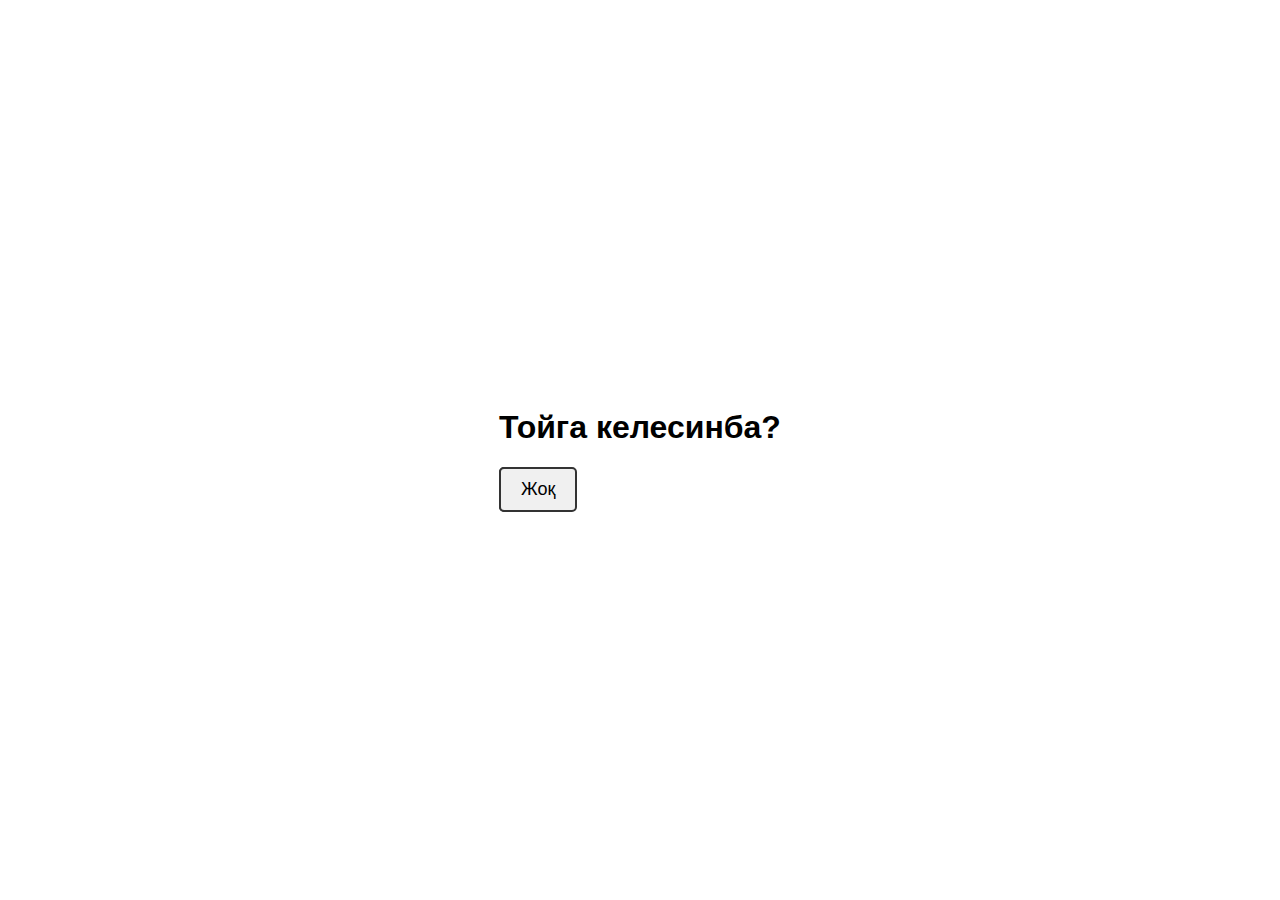
==== commit f394e0d8: "sent" ====
--- a/index.html
+++ b/index.html
@@ -1,11917 +1,87 @@
 <!DOCTYPE html>
-<html>
+<html lang="en">
+<head>
+    <meta charset="UTF-8">
+    <meta name="viewport" content="width=device-width, initial-scale=1.0">
+    <title>Тойга келесинба?</title>
+    <style>
+        body {
+            font-family: Arial, sans-serif;
+            display: flex;
+            justify-content: center;
+            align-items: center;
+            height: 100vh;
+            margin: 0;
+            text-align: center;
+            transition: background-color 0.5s ease;
+        }
 
-<head>
-    <meta charset="utf-8" />
-    <meta http-equiv="Content-Type" content="text/html; charset=utf-8" />
-    <meta name="viewport" content="width=device-width, initial-scale=1.0" />
-    <!--metatextblock-->
-    <title> Зейнет той</title>
-    <meta property="og:description" content="" />
-    <meta property="og:type" content="website" />
-    <meta property="og:image" content="https://drive.google.com/file/d/1bfxjhy3vTKnMVJ263SJH98oYSWuiZ8I3/view?usp=sharing" />
-    <link rel="canonical" href="https://nurik123w.github.io/wedding-invitation/">
-    <!--/metatextblock-->
-    <meta name="format-detection" content="telephone=no" />
-    <meta http-equiv="x-dns-prefetch-control" content="on">
-    <link rel="shortcut icon" href="https://static.tildacdn.com/tild6333-3066-4664-a237-336137633264/favicon.ico" type="image/x-icon" />
-    <!-- Assets -->
-    <link rel="stylesheet" href="static.resources/css/grid-3.0.min.css" type="text/css" media="all" onerror="this.loaderr='y';" />
-    <link rel="stylesheet" href="blocks-css.min.css" type="text/css" media="all" onerror="this.loaderr='y';" />
-    <link rel="preconnect" href="https://fonts.gstatic.com">
-    <link href="https://fonts.googleapis.com/css2?family=Montserrat:wght@300;400;500;600;700&subset=latin,cyrillic" rel="stylesheet">
-    <link rel="stylesheet" src="static.resources/css/animation-2.0.min.css" type="text/css" media="all" onerror="this.loaderr='y';" />
-    <link rel="stylesheet" src="static.resources/css/highlight.min.css" type="text/css" media="all" onerror="this.loaderr='y';" />
-    <link rel="stylesheet" src="static.resources/css/forms-1.0.min.css" type="text/css" media="all" onerror="this.loaderr='y';" />
-    <script nomodule src="static.resources/js/polifill.min.js" charset="utf-8"></script>
-    <script type="text/javascript">
-        function t_onReady(func) {
-            if (document.readyState != 'loading') {
-                func();
-            } else {
-                document.addEventListener('DOMContentLoaded', func);
+        .button-container {
+            display: flex;
+            gap: 20px;
+        }
+
+        button {
+            padding: 10px 20px;
+            font-size: 18px;
+            cursor: pointer;
+            border: 2px solid #333;
+            background-color: #f0f0f0;
+            border-radius: 5px;
+        }
+
+        button:disabled {
+            cursor: not-allowed;
+            background-color: #ccc;
+        }
+
+        .disco {
+            background-color: #ff00ff;
+            background-image: radial-gradient(circle, #ff00ff 10%, transparent 10%),
+            radial-gradient(circle, #00ff00 10%, transparent 10%),
+            radial-gradient(circle, #00ffff 10%, transparent 10%);
+            background-size: 50px 50px;
+            animation: disco 0.5s infinite;
+        }
+
+        @keyframes disco {
+            0% {
+                transform: rotate(0deg);
+            }
+            100% {
+                transform: rotate(360deg);
             }
         }
 
-        function t_onFuncLoad(funcName, okFunc, time) {
-            if (typeof window[funcName] === 'function') {
-                okFunc();
-            } else {
-                setTimeout(function() {
-                    t_onFuncLoad(funcName, okFunc, time);
-                }, (time || 100));
-            }
+        #zhokButton {
+            position: absolute;
         }
-        window.tildaApiServiceRootDomain = "TOI.kz";
+    </style>
+</head>
+<body>
+<div>
+    <h1>Тойга келесинба?</h1>
+    <div class="button-container">
+        <button id="iyaButton">Иә</button>
+        <button id="zhokButton">Жоқ</button>
+    </div>
+</div>
 
-        function t396_initialScale(t) {
-            var e = document.getElementById("rec" + t);
-            if (e) {
-                var r = e.querySelector(".t396__artboard");
-                if (r) {
-                    var a, i = document.documentElement.clientWidth,
-                        l = [],
-                        d = r.getAttribute("data-artboard-screens");
-                    if (d) {
-                        d = d.split(",");
-                        for (var o = 0; o < d.length; o++) l[o] = parseInt(d[o], 10)
-                    } else l = [320, 480, 640, 960, 1200];
-                    for (o = 0; o < l.length; o++) {
-                        var n = l[o];
-                        n <= i && (a = n)
-                    }
-                    var g = "edit" === window.allrecords.getAttribute("data-tilda-mode"),
-                        u = "center" === t396_getFieldValue(r, "valign", a, l),
-                        c = "grid" === t396_getFieldValue(r, "upscale", a, l),
-                        t = t396_getFieldValue(r, "height_vh", a, l),
-                        f = t396_getFieldValue(r, "height", a, l),
-                        e = !!window.opr && !!window.opr.addons || !!window.opera || -1 !== navigator.userAgent.indexOf(" OPR/");
-                    if (!g && u && !c && !t && f && !e) {
-                        for (var s = parseFloat((i / a).toFixed(3)), _ = [r, r.querySelector(".t396__carrier"), r.querySelector(".t396__filter")], o = 0; o < _.length; o++) _[o].style.height = parseInt(f, 10) * s + "px";
-                        for (var h = r.querySelectorAll(".t396__elem"), o = 0; o < h.length; o++) h[o].style.zoom = s
-                    }
-                }
-            }
-        }
+<script>
+    const iyaButton = document.getElementById('iyaButton');
+    const zhokuButton = document.getElementById('zhokButton');
 
-        function t396_getFieldValue(t, e, r, a) {
-            var i = a[a.length - 1],
-                l = r === i ? t.getAttribute("data-artboard-" + e) : t.getAttribute("data-artboard-" + e + "-res-" + r);
-            if (!l)
-                for (var d = 0; d < a.length; d++) {
-                    var o = a[d];
-                    if (!(o <= r) && (l = o === i ? t.getAttribute("data-artboard-" + e) : t.getAttribute("data-artboard-" + e + "-res-" + o))) break
-                }
-            return l
-        }
-    </script>
-    <script src="static.resources/js/jquery-1.10.2.min.js" charset="utf-8" onerror="this.loaderr='y';"></script>
-    <script src="static.resources/js/tilda-scripts-3.0.min.js" charset="utf-8" defer onerror="this.loaderr='y';"></script>
-    <script src="block-js.min.js" charset="utf-8" async onerror="this.loaderr='y';"></script>
-    <script src="static.resources/js/tilda-lazyload-1.0.min.js" charset="utf-8" async onerror="this.loaderr='y';"></script>
-    <script src="static.resources/js/tilda-animation-2.0.min.js" charset="utf-8" async onerror="this.loaderr='y';"></script>
-    <script src="static.resources/js/tilda-zero-1.1.min.js" charset="utf-8" async onerror="this.loaderr='y';"></script>
-    <script src="static.resources/js/tilda-menu-1.0.min.js" charset="utf-8" async onerror="this.loaderr='y';"></script>
-    <script src="static.resources/js/highlight.min.js" charset="utf-8" onerror="this.loaderr='y';"></script>
-    <script src="static.resources/js/tilda-forms-1.0.min.js" charset="utf-8" async onerror="this.loaderr='y';"></script>
-    <script src="static.resources/js/tilda-zero-forms-1.0.min.js" charset="utf-8" async onerror="this.loaderr='y';"></script>
-    <script src="static.resources/js/tilda-animation-sbs-1.0.min.js" charset="utf-8" async onerror="this.loaderr='y';"></script>
-    <script src="static.resources/js/tilda-zero-scale-1.0.min.js" charset="utf-8" async onerror="this.loaderr='y';"></script>
-    <script src="static.resources/js/tilda-zero-fixed-1.0.min.js" charset="utf-8" async onerror="this.loaderr='y';"></script>
-    <script src="static.resources/js/tilda-skiplink-1.0.min.js" charset="utf-8" async onerror="this.loaderr='y';"></script>
-    <script src="static.resources/js/tilda-events-1.0.min.js" charset="utf-8" async onerror="this.loaderr='y';"></script>
-    <script type="text/javascript">
-        window.dataLayer = window.dataLayer || [];
-    </script>
-    <script type="text/javascript">
-        (function() {
-            if ((/bot|google|yandex|baidu|bing|msn|duckduckbot|teoma|slurp|crawler|spider|robot|crawling|facebook/i.test(navigator.userAgent)) === false && typeof(sessionStorage) != 'undefined' && sessionStorage.getItem('visited') !== 'y' && document.visibilityState) {
-                var style = document.createElement('style');
-                style.type = 'text/css';
-                style.innerHTML = '@media screen and (min-width: 980px) {.t-records {opacity: 0;}.t-records_animated {-webkit-transition: opacity ease-in-out .2s;-moz-transition: opacity ease-in-out .2s;-o-transition: opacity ease-in-out .2s;transition: opacity ease-in-out .2s;}.t-records.t-records_visible {opacity: 1;}}';
-                document.getElementsByTagName('head')[0].appendChild(style);
+    iyaButton.addEventListener('click', () => {
+        document.body.classList.add('disco');
+    });
 
-                function t_setvisRecs() {
-                    var alr = document.querySelectorAll('.t-records');
-                    Array.prototype.forEach.call(alr, function(el) {
-                        el.classList.add("t-records_animated");
-                    });
-                    setTimeout(function() {
-                        Array.prototype.forEach.call(alr, function(el) {
-                            el.classList.add("t-records_visible");
-                        });
-                        sessionStorage.setItem("visited", "y");
-                    }, 400);
-                }
-                document.addEventListener('DOMContentLoaded', t_setvisRecs);
-            }
-        })();
-    </script>
-</head>
-
-<body class="t-body" style="margin:0;">
-    <!--allrecords-->
-    <div id="allrecords" class="t-records" data-hook="blocks-collection-content-node" data-tilda-project-id="7394920" data-tilda-page-id="37982585" data-tilda-page-alias="model2blue" data-tilda-formskey="f4dc563fe558836e25424196e7394920" data-tilda-lazy="yes"
-        data-tilda-root-zone="pro">
-        <div id="rec613730018" class="r t-rec t-screenmax-980px" style=" " data-animationappear="off" data-record-type="396" data-screen-max="980px">
-            <!-- T396 -->
-            <style>
-                #rec613730018 .t396__artboard {
-                    position: fixed;
-                    width: 100%;
-                    left: 0;
-                    top: 0;
-                    z-index: 990;
-                }
-                
-                #rec613730018 .t396__artboard {
-                    height: 100px;
-                }
-                
-                #rec613730018 .t396__filter {
-                    height: 100px;
-                    background-color: rgba(242, 242, 242, 0.5);
-                }
-                
-                #rec613730018 .t396__carrier {
-                    height: 100px;
-                    background-position: center center;
-                    background-attachment: scroll;
-                    background-size: cover;
-                    background-repeat: no-repeat;
-                }
-                
-                @media screen and (max-width: 1199px) {
-                    #rec613730018 .t396__artboard {}
-                    #rec613730018 .t396__filter {}
-                    #rec613730018 .t396__carrier {
-                        background-attachment: scroll;
-                    }
-                }
-                
-                @media screen and (max-width: 959px) {
-                    #rec613730018 .t396__artboard {}
-                    #rec613730018 .t396__filter {}
-                    #rec613730018 .t396__carrier {
-                        background-attachment: scroll;
-                    }
-                }
-                
-                @media screen and (max-width: 639px) {
-                    #rec613730018 .t396__artboard {}
-                    #rec613730018 .t396__filter {}
-                    #rec613730018 .t396__carrier {
-                        background-attachment: scroll;
-                    }
-                }
-                
-                @media screen and (max-width: 479px) {
-                    #rec613730018 .t396__artboard {
-                        height: 80px;
-                    }
-                    #rec613730018 .t396__filter {
-                        height: 80px;
-                    }
-                    #rec613730018 .t396__carrier {
-                        height: 80px;
-                        background-attachment: scroll;
-                    }
-                }
-                
-                #rec613730018 .tn-elem[data-elem-id="1686052367630"] {
-                    z-index: 4;
-                    top: 398px;
-                    left: calc(50% - 600px + 828px);
-                    width: 339px;
-                }
-                
-                #rec613730018 .tn-elem.t396__elem--anim-hidden[data-elem-id="1686052367630"] {
-                    opacity: 0;
-                }
-                
-                #rec613730018 .tn-elem[data-elem-id="1686052367630"] .tn-atom {
-                    background-position: center center;
-                    border-color: transparent;
-                    border-style: solid;
-                }
-                
-                @media screen and (max-width: 1199px) {}
-                
-                @media screen and (max-width: 959px) {}
-                
-                @media screen and (max-width: 639px) {}
-                
-                @media screen and (max-width: 479px) {
-                    #rec613730018 .tn-elem[data-elem-id="1686052367630"] {
-                        top: -67px;
-                        left: calc(50% - 160px + 116px);
-                        width: 240px;
-                    }
-                }
-                
-                #rec613730018 .tn-elem[data-elem-id="1686052477878"] {
-                    z-index: 8;
-                    top: 512px;
-                    left: calc(50% - 600px + 1094px);
-                    width: 56px;
-                }
-                
-                #rec613730018 .tn-elem[data-elem-id="1686052477878"] .tn-atom {
-                    background-position: center center;
-                    border-color: transparent;
-                    border-style: solid;
-                }
-                
-                @media screen and (max-width: 1199px) {}
-                
-                @media screen and (max-width: 959px) {}
-                
-                @media screen and (max-width: 639px) {}
-                
-                @media screen and (max-width: 479px) {
-                    #rec613730018 .tn-elem[data-elem-id="1686052477878"] {
-                        top: 20px;
-                        left: calc(50% - 160px + 283px);
-                        width: 30px;
-                    }
-                }
-                
-                #rec613730018 .tn-elem[data-elem-id="1686052502514"] {
-                    color: #000000;
-                    text-align: center;
-                    z-index: 9;
-                    top: 560px;
-                    left: calc(50% - 600px + 1044px);
-                    width: 159px;
-                }
-                
-                #rec613730018 .tn-elem[data-elem-id="1686052502514"] .tn-atom {
-                    color: #000000;
-                    font-size: 20px;
-                    font-family: 'Montserrat', Arial, sans-serif;
-                    line-height: 1.55;
-                    font-weight: 400;
-                    background-position: center center;
-                    border-color: transparent;
-                    border-style: solid;
-                }
-                
-                @media screen and (max-width: 1199px) {}
-                
-                @media screen and (max-width: 959px) {}
-                
-                @media screen and (max-width: 639px) {}
-                
-                @media screen and (max-width: 479px) {
-                    #rec613730018 .tn-elem[data-elem-id="1686052502514"] {
-                        top: 50px;
-                        left: calc(50% - 160px + 255px);
-                        width: 85px;
-                    }
-                    #rec613730018 .tn-elem[data-elem-id="1686052502514"] {
-                        text-align: center;
-                    }
-                    #rec613730018 .tn-elem[data-elem-id="1686052502514"] .tn-atom {
-                        font-size: 11px;
-                    }
-                }
-                
-                #rec613730018 .tn-elem[data-elem-id="1686052623982"] {
-                    color: #000000;
-                    z-index: 10;
-                    top: 508px;
-                    left: calc(50% - 600px + 34px);
-                    width: 130px;
-                }
-                
-                #rec613730018 .tn-elem[data-elem-id="1686052623982"] .tn-atom {
-                    color: #000000;
-                    font-size: 44px;
-                    font-family: 'Montserrat', Arial, sans-serif;
-                    line-height: 1.55;
-                    font-weight: 400;
-                    background-position: center center;
-                    border-color: transparent;
-                    border-style: solid;
-                }
-                
-                @media screen and (max-width: 1199px) {}
-                
-                @media screen and (max-width: 959px) {}
-                
-                @media screen and (max-width: 639px) {}
-                
-                @media screen and (max-width: 479px) {
-                    #rec613730018 .tn-elem[data-elem-id="1686052623982"] {
-                        top: 20px;
-                        left: calc(50% - 160px + -7px);
-                        width: 85px;
-                    }
-                    #rec613730018 .tn-elem[data-elem-id="1686052623982"] {
-                        text-align: center;
-                    }
-                    #rec613730018 .tn-elem[data-elem-id="1686052623982"] .tn-atom {
-                        font-size: 25px;
-                    }
-                }
-                
-                #rec613730018 .tn-elem[data-elem-id="1686060790035"] {
-                    z-index: 11;
-                    top: 521px;
-                    left: calc(50% - 600px + 969px);
-                    width: 58px;
-                }
-                
-                #rec613730018 .tn-elem[data-elem-id="1686060790035"] .tn-atom {
-                    background-position: center center;
-                    border-color: transparent;
-                    border-style: solid;
-                }
-                
-                @media screen and (max-width: 1199px) {}
-                
-                @media screen and (max-width: 959px) {}
-                
-                @media screen and (max-width: 639px) {}
-                
-                @media screen and (max-width: 479px) {
-                    #rec613730018 .tn-elem[data-elem-id="1686060790035"] {
-                        top: 20px;
-                        left: calc(50% - 160px + 215px);
-                        width: 40px;
-                    }
-                }
-                
-                #rec613730018 .tn-elem[data-elem-id="1686060830474"] {
-                    z-index: 7;
-                    top: 602px;
-                    left: calc(50% - 600px + 969px);
-                    width: 58px;
-                }
-                
-                #rec613730018 .tn-elem[data-elem-id="1686060830474"] .tn-atom {
-                    background-position: center center;
-                    border-color: transparent;
-                    border-style: solid;
-                }
-                
-                @media screen and (max-width: 1199px) {}
-                
-                @media screen and (max-width: 959px) {}
-                
-                @media screen and (max-width: 639px) {}
-                
-                @media screen and (max-width: 479px) {
-                    #rec613730018 .tn-elem[data-elem-id="1686060830474"] {
-                        top: 20px;
-                        left: calc(50% - 160px + 215px);
-                        width: 40px;
-                    }
-                }
-            </style>
-            <div class='t396'>
-                <div class="t396__artboard" data-artboard-recid="613730018" data-artboard-screens="320,480,640,960,1200" data-artboard-height="100" data-artboard-valign="center" data-artboard-upscale="grid" data-artboard-pos="fixed" data-artboard-fixed-need-js="y" data-artboard-height-res-320="80">
-                    <div class="t396__carrier" data-artboard-recid="613730018"></div>
-                    <div class="t396__filter" data-artboard-recid="613730018"></div>
-                    <div class='t396__elem tn-elem tn-elem__6137300181686052367630 ' data-elem-id='1686052367630' data-elem-type='image' data-field-top-value="398" data-field-left-value="828" data-field-width-value="339" data-field-axisy-value="top" data-field-axisx-value="left"
-                        data-field-container-value="grid" data-field-topunits-value="px" data-field-leftunits-value="px" data-field-heightunits-value="" data-field-widthunits-value="px" data-animate-mobile="y" data-animate-sbs-event="intoview" data-animate-sbs-trg="1"
-                        data-animate-sbs-trgofst="0" data-animate-sbs-loop="loop" data-animate-sbs-opts="[{'ti':'0','mx':'0','my':'0','sx':'1','sy':'1','op':'1','ro':'0','bl':'0','ea':'','dt':'0'},{'ti':5000,'mx':'0','my':'0','sx':'1','sy':'1','op':'1','ro':360,'bl':'0','ea':'','dt':'0'}]"
-                        data-field-filewidth-value="442" data-field-fileheight-value="394" data-field-top-res-320-value="-67" data-field-left-res-320-value="116" data-field-width-res-320-value="240">
-                        <div class='tn-atom'><img class='tn-atom__img t-img' data-original='https://static.tildacdn.com/tild3235-6235-4432-b231-663132663133/Frame_1-4.png' alt='' imgfield='tn_img_1686052367630' /></div>
-                    </div>
-
-                    <div class='t396__elem tn-elem tn-elem__6137300181686052623982' data-elem-id='1686052623982' data-elem-type='text' data-field-top-value="508" data-field-left-value="34" data-field-width-value="130" data-field-axisy-value="top" data-field-axisx-value="left"
-                        data-field-container-value="grid" data-field-topunits-value="px" data-field-leftunits-value="px" data-field-heightunits-value="" data-field-widthunits-value="px" data-field-top-res-320-value="20" data-field-left-res-320-value="-7"
-                        data-field-width-res-320-value="85">
-                        <div class='tn-atom' field='tn_text_1686052623982'></div>
-                    </div>
-                    <div class='t396__elem tn-elem playbgmusic tn-elem__6137300181686060790035' data-elem-id='1686060790035' data-elem-type='image' data-field-top-value="521" data-field-left-value="969" data-field-width-value="58" data-field-axisy-value="top" data-field-axisx-value="left"
-                        data-field-container-value="grid" data-field-topunits-value="px" data-field-leftunits-value="px" data-field-heightunits-value="" data-field-widthunits-value="px" data-field-filewidth-value="128" data-field-fileheight-value="128" data-field-lazyoff-value="y"
-                        data-field-top-res-320-value="20" data-field-left-res-320-value="215" data-field-width-res-320-value="40">
-                        <div class='tn-atom'><img class='tn-atom__img' src='https://static.tildacdn.com/tild3563-3439-4530-b361-626334613966/image.png' alt='' imgfield='tn_img_1686060790035' /></div>
-                    </div>
-                    <div class='t396__elem tn-elem stopbgmusic tn-elem__6137300181686060830474' data-elem-id='1686060830474' data-elem-type='image' data-field-top-value="602" data-field-left-value="969" data-field-width-value="58" data-field-axisy-value="top" data-field-axisx-value="left"
-                        data-field-container-value="grid" data-field-topunits-value="px" data-field-leftunits-value="px" data-field-heightunits-value="" data-field-widthunits-value="px" data-field-filewidth-value="128" data-field-fileheight-value="128" data-field-lazyoff-value="y"
-                        data-field-top-res-320-value="20" data-field-left-res-320-value="215" data-field-width-res-320-value="40">
-                        <div class='tn-atom'><img class='tn-atom__img' src='https://static.tildacdn.com/tild6238-3365-4036-b534-303465316634/image.png' alt='' imgfield='tn_img_1686060830474' /></div>
-                    </div>
-                </div>
-            </div>
-            <script>
-                t_onReady(function() {
-                    t_onFuncLoad('t396_init', function() {
-                        t396_init('613730018');
-                    });
-                });
-            </script>
-            <!-- /T396 -->
-        </div>
-        <div id="rec613730019" class="r t-rec t-rec_pt_0 t-rec_pb_0 t-screenmax-980px" style="padding-top:0px;padding-bottom:0px; " data-animationappear="off" data-record-type="450" data-screen-max="980px">
-            <!-- t450 -->
-            <div id="nav613730019marker"></div>
-            <div class="t450__overlay">
-                <div class="t450__overlay_bg" style=" "></div>
-            </div>
-            <div id="nav613730019" class="t450 " data-tooltip-hook="#menuopen" style="max-width: 200px;background-color: #ffffff;"><button type="button" class="t450__close-button t450__close t450_opened " style="background-color: #ffffff;" aria-label="Закрыть меню"><div class="t450__close_icon"><span style="background-color:#000000;"></span><span style="background-color:#000000;"></span><span style="background-color:#000000;"></span><span style="background-color:#000000;"></span></div></button>
-                <div class="t450__container t-align_left">
-                    <div class="t450__top">
-                        <nav class="t450__menu">
-                            <ul role="list" class="t450__list t-menu__list">
-                                <li class="t450__list_item"><a class="t-menu__link-item " href="#rec604328411" data-menu-submenu-hook="" data-menu-item-number="1">Шақырту</a></li>
-                                <li class="t450__list_item"><a class="t-menu__link-item " href="#rec604328412" data-menu-submenu-hook="" data-menu-item-number="2">Адрес</a></li>
-                                <li class="t450__list_item"><a class="t-menu__link-item " href="#rec604328412" data-menu-submenu-hook="" data-menu-item-number="3">Той бағдарламасы</a></li>
-                                <li class="t450__list_item"><a class="t-menu__link-item " href="#rec604328413" data-menu-submenu-hook="" data-menu-item-number="4">Анкета</a></li>
-                                <li class="t450__list_item"><a class="t-menu__link-item " href="#rec604328414" data-menu-submenu-hook="" data-menu-item-number="5">Той фотолары</a></li>
-                            </ul>
-                        </nav>
-                    </div>
-                    <div class="t450__rightside">
-                        <div class="t450__rightcontainer">
-                            <div class="t450__right_descr t-descr t-descr_xs" field="descr">Осындай шақырту сайтын заказ беру үшін немесе өзге дизайндармен танысу үшін төмендегі инстаграм аккаунтына жазсаңыз болады)</div>
-                            <div class="t450__right_social_links">
-                                <div class="t-sociallinks">
-                                    <ul role="list" class="t-sociallinks__wrapper" aria-label="Соц. сети">
-                                        <!-- new soclinks -->
-                                        <li class="t-sociallinks__item t-sociallinks__item_instagram"><a href="https://www.instagram.com/n.bissenbay/" target="_blank" rel="nofollow" aria-label="instagram" style="width: 30px; height: 30px;"><svg class="t-sociallinks__svg" role="presentation" width=30px height=30px viewBox="0 0 100 100" fill="none" xmlns="http://www.w3.org/2000/svg"><path fill-rule="evenodd" clip-rule="evenodd" d="M50 100C77.6142 100 100 77.6142 100 50C100 22.3858 77.6142 0 50 0C22.3858 0 0 22.3858 0 50C0 77.6142 22.3858 100 50 100ZM25 39.3918C25 31.4558 31.4566 25 39.3918 25H60.6082C68.5442 25 75 31.4566 75 39.3918V60.8028C75 68.738 68.5442 75.1946 60.6082 75.1946H39.3918C31.4558 75.1946 25 68.738 25 60.8028V39.3918ZM36.9883 50.0054C36.9883 42.8847 42.8438 37.0922 50.0397 37.0922C57.2356 37.0922 63.0911 42.8847 63.0911 50.0054C63.0911 57.1252 57.2356 62.9177 50.0397 62.9177C42.843 62.9177 36.9883 57.1252 36.9883 50.0054ZM41.7422 50.0054C41.7422 54.5033 45.4641 58.1638 50.0397 58.1638C54.6153 58.1638 58.3372 54.5041 58.3372 50.0054C58.3372 45.5066 54.6145 41.8469 50.0397 41.8469C45.4641 41.8469 41.7422 45.5066 41.7422 50.0054ZM63.3248 39.6355C65.0208 39.6355 66.3956 38.2606 66.3956 36.5646C66.3956 34.8687 65.0208 33.4938 63.3248 33.4938C61.6288 33.4938 60.2539 34.8687 60.2539 36.5646C60.2539 38.2606 61.6288 39.6355 63.3248 39.6355Z" fill="#ffffff"/></svg></a></li>
-                                        <!-- /new soclinks -->
-                                    </ul>
-                                </div>
-                            </div>
-                        </div>
-                    </div>
-                </div>
-            </div>
-            <script>
-                t_onReady(function() {
-                    var rec = document.querySelector('#rec613730019');
-                    if (!rec) return;
-                    rec.setAttribute('data-animationappear', 'off');
-                    rec.style.opacity = 1;
-                    t_onFuncLoad('t450_initMenu', function() {
-                        t450_initMenu('613730019');
-                    });
-                });
-            </script>
-            <style>
-                #rec613730019 .t-menu__link-item {}
-                
-                @supports (overflow:-webkit-marquee) and (justify-content:inherit) {
-                    #rec613730019 .t-menu__link-item,
-                    #rec613730019 .t-menu__link-item.t-active {
-                        opacity: 1 !important;
-                    }
-                }
-            </style>
-            <style>
-                #rec613730019 a.t-menu__link-item {
-                    font-size: 15px;
-                    color: #000000;
-                    font-weight: 400;
-                    font-family: 'Montserrat';
-                }
-            </style>
-        </div>
-        <div id="rec613730020" class="r t-rec t-screenmax-980px" style=" " data-animationappear="off" data-record-type="131" data-screen-max="980px">
-            <!-- T123 -->
-            <div class="t123">
-                <div class="t-container_100 ">
-                    <div class="t-width t-width_100 ">
-
-                        <audio id="bg-sound">
-
-<source src="static.resources/bckMusic.mp3">
-
-</audio>
-
-                        <script>
-                            $(document).ready(function() {
-
-                                myAudio = document.getElementById("bg-sound");
-
-                                let fadeTime = 1; //Врямя смены иконок
-
-                                myAudio.volume = 0.4; //Задаём громкость
-
-                                $(".stopbgmusic").hide();
-
-                                $(".playbgmusic").click(function(e) {
-
-                                    myAudio.play();
-                                    $(this).fadeOut(fadeTime);
-
-                                    $(".stopbgmusic").fadeIn(fadeTime);
-
-                                })
-
-                                $(".stopbgmusic").click(function(e) {
-                                    e.preventDefault();
-
-                                    myAudio.pause();
-                                    $(this).fadeOut(fadeTime);
-
-                                    $(".playbgmusic").fadeIn(fadeTime);
-
-                                });
-
-                                $("#bg-sound").on("ended", function() {
-
-                                    $(".stopbgmusic").fadeOut(fadeTime);
-
-                                    $(".playbgmusic").fadeIn(fadeTime);
-
-                                });
-
-                            });
-                        </script>
-
-                        <style>
-                            div[class*="bgmusic"] {
-                                cursor: pointer;
-                                z-index: 99 !important;
-                            }
-                        </style>
-
-
-                    </div>
-                </div>
-            </div>
-        </div>
-        <div id="rec613730021" class="r t-rec" style=" " data-animationappear="off" data-record-type="674">
-            <!-- T674 -->
-            <div class="t674">
-                <div class="t674__cover t674__cover_fixed t674__cover_repeat" id="recorddiv613730021" itemscope itemtype="http://schema.org/ImageObject">
-                    <div class="t674__cover-carrier t-bgimg" data-original="https://static.tildacdn.com/tild3261-3263-4839-a231-386635336139/_.jpg" style="background-image:url(https://static.tildacdn.com/tild3261-3263-4839-a231-386635336139/-/resizeb/20x/_.jpg)"></div>
-                    <meta itemprop="image" content="https://static.tildacdn.com/tild3261-3263-4839-a231-386635336139/_.jpg">
-                </div>
-                <style>
-                    body {
-                        background-color: #dbdbdb;
-                        position: relative;
-                        z-index: 0;
-                    }
-                    
-                    #allrecords {
-                        background-color: transparent !important;
-                    }
-                    
-                    #rec613730021 .t674__cover {
-                        display: block;
-                    }
-                    
-                    #rec613730021 .t674__cover-carrier {
-                        opacity: 0;
-                    }
-                    
-                    #rec613730021 .t674__cover-carrier.loaded {
-                        opacity: 1;
-                    }
-                </style>
-            </div>
-        </div>
-        <div id="rec613730022" class="r t-rec t-screenmax-980px" style=" " data-animationappear="off" data-record-type="396" data-screen-max="980px">
-            <!-- T396 -->
-            <style>
-                #rec613730022 .t396__artboard {
-                    height: 750px;
-                    background-color: #ffffff;
-                    overflow: visible;
-                }
-                
-                #rec613730022 .t396__filter {
-                    height: 750px;
-                }
-                
-                #rec613730022 .t396__carrier {
-                    height: 750px;
-                    background-position: center center;
-                    background-attachment: scroll;
-                    background-size: cover;
-                    background-repeat: no-repeat;
-                }
-                
-                @media screen and (max-width: 1199px) {
-                    #rec613730022 .t396__artboard {}
-                    #rec613730022 .t396__filter {}
-                    #rec613730022 .t396__carrier {
-                        background-attachment: scroll;
-                    }
-                }
-                
-                @media screen and (max-width: 959px) {
-                    #rec613730022 .t396__artboard {}
-                    #rec613730022 .t396__filter {}
-                    #rec613730022 .t396__carrier {
-                        background-attachment: scroll;
-                    }
-                }
-                
-                @media screen and (max-width: 639px) {
-                    #rec613730022 .t396__artboard {}
-                    #rec613730022 .t396__filter {}
-                    #rec613730022 .t396__carrier {
-                        background-attachment: scroll;
-                    }
-                }
-                
-                @media screen and (max-width: 479px) {
-                    #rec613730022 .t396__artboard {
-                        height: 560px;
-                        background-color: #ffffff;
-                    }
-                    #rec613730022 .t396__filter {
-                        height: 560px;
-                    }
-                    #rec613730022 .t396__carrier {
-                        height: 560px;
-                        background-image: unset;
-                        background-attachment: scroll;
-                    }
-                }
-                
-                #rec613730022 .tn-elem[data-elem-id="1686041391555"] {
-                    z-index: 13;
-                    top: 26px;
-                    left: calc(50% - 600px + 431px);
-                    width: 338px;
-                }
-                
-                #rec613730022 .tn-elem.t396__elem--anim-hidden[data-elem-id="1686041391555"] {
-                    opacity: 0;
-                }
-                
-                #rec613730022 .tn-elem[data-elem-id="1686041391555"] .tn-atom {
-                    background-position: center center;
-                    border-color: transparent;
-                    border-style: solid;
-                }
-                
-                @media screen and (max-width: 1199px) {}
-                
-                @media screen and (max-width: 959px) {}
-                
-                @media screen and (max-width: 639px) {}
-                
-                @media screen and (max-width: 479px) {
-                    #rec613730022 .tn-elem[data-elem-id="1686041391555"] {
-                        top: 150px;
-                        left: calc(50% - 160px + 83px);
-                        width: 154px;
-                    }
-                }
-                
-                #rec613730022 .tn-elem[data-elem-id="1686687481430"] {
-                    z-index: 28;
-                    top: 350px;
-                    left: calc(50% - 600px + 1047px);
-                    width: 200px;
-                }
-                
-                #rec613730022 .tn-elem.t396__elem--anim-hidden[data-elem-id="1686687481430"] {
-                    opacity: 0;
-                }
-                
-                #rec613730022 .tn-elem[data-elem-id="1686687481430"] .tn-atom {
-                    background-position: center center;
-                    border-color: transparent;
-                    border-style: solid;
-                }
-                
-                @media screen and (max-width: 1199px) {}
-                
-                @media screen and (max-width: 959px) {}
-                
-                @media screen and (max-width: 639px) {}
-                
-                @media screen and (max-width: 479px) {
-                    #rec613730022 .tn-elem[data-elem-id="1686687481430"] {
-                        top: -154px;
-                        left: calc(50% - 160px + -190px);
-                    }
-                    #rec613730022 .tn-elem[data-elem-id="1686687481430"] .tn-atom {
-                        -webkit-transform: rotate(315deg);
-                        -moz-transform: rotate(315deg);
-                        transform: rotate(315deg);
-                    }
-                }
-                
-                #rec613730022 .tn-elem[data-elem-id="1686687488802"] {
-                    z-index: 29;
-                    top: -259px;
-                    left: calc(50% - 600px + 985px);
-                    width: 432px;
-                }
-                
-                #rec613730022 .tn-elem.t396__elem--anim-hidden[data-elem-id="1686687488802"] {
-                    opacity: 0;
-                }
-                
-                #rec613730022 .tn-elem[data-elem-id="1686687488802"] .tn-atom {
-                    background-position: center center;
-                    border-color: transparent;
-                    border-style: solid;
-                }
-                
-                @media screen and (max-width: 1199px) {}
-                
-                @media screen and (max-width: 959px) {}
-                
-                @media screen and (max-width: 639px) {}
-                
-                @media screen and (max-width: 479px) {
-                    #rec613730022 .tn-elem[data-elem-id="1686687488802"] {
-                        top: -206px;
-                        left: calc(50% - 160px + 212px);
-                        width: 264px;
-                    }
-                }
-                
-                #rec613730022 .tn-elem[data-elem-id="1686687536282"] {
-                    z-index: 9;
-                    top: 283px;
-                    left: calc(50% - 600px + 140px);
-                    width: 200px;
-                }
-                
-                #rec613730022 .tn-elem.t396__elem--anim-hidden[data-elem-id="1686687536282"] {
-                    opacity: 0;
-                }
-                
-                #rec613730022 .tn-elem[data-elem-id="1686687536282"] .tn-atom {
-                    background-position: center center;
-                    border-color: transparent;
-                    border-style: solid;
-                }
-                
-                @media screen and (max-width: 1199px) {}
-                
-                @media screen and (max-width: 959px) {}
-                
-                @media screen and (max-width: 639px) {}
-                
-                @media screen and (max-width: 479px) {
-                    #rec613730022 .tn-elem[data-elem-id="1686687536282"] {
-                        top: 307px;
-                        left: calc(50% - 160px + 296px);
-                    }
-                    #rec613730022 .tn-elem[data-elem-id="1686687536282"] .tn-atom {
-                        -webkit-transform: rotate(90deg);
-                        -moz-transform: rotate(90deg);
-                        transform: rotate(90deg);
-                    }
-                }
-                
-                #rec613730022 .tn-elem[data-elem-id="1686687547667"] {
-                    z-index: 30;
-                    top: 93px;
-                    left: calc(50% - 600px + -163px);
-                    width: 343px;
-                }
-                
-                #rec613730022 .tn-elem.t396__elem--anim-hidden[data-elem-id="1686687547667"] {
-                    opacity: 0;
-                }
-                
-                #rec613730022 .tn-elem[data-elem-id="1686687547667"] .tn-atom {
-                    background-position: center center;
-                    border-color: transparent;
-                    border-style: solid;
-                }
-                
-                @media screen and (max-width: 1199px) {}
-                
-                @media screen and (max-width: 959px) {}
-                
-                @media screen and (max-width: 639px) {}
-                
-                @media screen and (max-width: 479px) {
-                    #rec613730022 .tn-elem[data-elem-id="1686687547667"] {
-                        top: 116px;
-                        left: calc(50% - 160px + -190px);
-                        width: 221px;
-                    }
-                }
-                
-                #rec613730022 .tn-elem[data-elem-id="1686687720867"] {
-                    z-index: 12;
-                    top: -164px;
-                    left: calc(50% - 600px + 625px);
-                    width: 200px;
-                }
-                
-                #rec613730022 .tn-elem.t396__elem--anim-hidden[data-elem-id="1686687720867"] {
-                    opacity: 0;
-                }
-                
-                #rec613730022 .tn-elem[data-elem-id="1686687720867"] .tn-atom {
-                    background-position: center center;
-                    border-color: transparent;
-                    border-style: solid;
-                }
-                
-                @media screen and (max-width: 1199px) {}
-                
-                @media screen and (max-width: 959px) {}
-                
-                @media screen and (max-width: 639px) {}
-                
-                @media screen and (max-width: 479px) {
-                    #rec613730022 .tn-elem[data-elem-id="1686687720867"] {
-                        top: -120px;
-                        left: calc(50% - 160px + 126px);
-                        width: 112px;
-                    }
-                    #rec613730022 .tn-elem[data-elem-id="1686687720867"] .tn-atom {
-                        -webkit-transform: rotate(225deg);
-                        -moz-transform: rotate(225deg);
-                        transform: rotate(225deg);
-                    }
-                }
-                
-                #rec613730022 .tn-elem[data-elem-id="1686687844291"] {
-                    z-index: 11;
-                    top: -41px;
-                    left: calc(50% - 600px + 517px);
-                    width: 200px;
-                }
-                
-                #rec613730022 .tn-elem.t396__elem--anim-hidden[data-elem-id="1686687844291"] {
-                    opacity: 0;
-                }
-                
-                #rec613730022 .tn-elem[data-elem-id="1686687844291"] .tn-atom {
-                    background-position: center center;
-                    border-color: transparent;
-                    border-style: solid;
-                }
-                
-                @media screen and (max-width: 1199px) {}
-                
-                @media screen and (max-width: 959px) {}
-                
-                @media screen and (max-width: 639px) {}
-                
-                @media screen and (max-width: 479px) {
-                    #rec613730022 .tn-elem[data-elem-id="1686687844291"] {
-                        top: 104px;
-                        left: calc(50% - 160px + 309px);
-                        width: 125px;
-                    }
-                    #rec613730022 .tn-elem[data-elem-id="1686687844291"] .tn-atom {
-                        -webkit-transform: rotate(135deg);
-                        -moz-transform: rotate(135deg);
-                        transform: rotate(135deg);
-                    }
-                }
-                
-                #rec613730022 .tn-elem[data-elem-id="1686687969791"] {
-                    z-index: 31;
-                    top: -118px;
-                    left: calc(50% - 600px + 311px);
-                    width: 200px;
-                }
-                
-                #rec613730022 .tn-elem.t396__elem--anim-hidden[data-elem-id="1686687969791"] {
-                    opacity: 0;
-                }
-                
-                #rec613730022 .tn-elem[data-elem-id="1686687969791"] .tn-atom {
-                    background-position: center center;
-                    border-color: transparent;
-                    border-style: solid;
-                }
-                
-                @media screen and (max-width: 1199px) {}
-                
-                @media screen and (max-width: 959px) {}
-                
-                @media screen and (max-width: 639px) {}
-                
-                @media screen and (max-width: 479px) {
-                    #rec613730022 .tn-elem[data-elem-id="1686687969791"] {
-                        top: 211px;
-                        left: calc(50% - 160px + 309px);
-                        width: 125px;
-                    }
-                    #rec613730022 .tn-elem[data-elem-id="1686687969791"] .tn-atom {
-                        -webkit-transform: rotate(135deg);
-                        -moz-transform: rotate(135deg);
-                        transform: rotate(135deg);
-                    }
-                }
-                
-                #rec613730022 .tn-elem[data-elem-id="1686687979893"] {
-                    z-index: 8;
-                    top: 163pxpx;
-                    left: calc(50% - 600px + -88pxpx);
-                    width: 200px;
-                }
-                
-                #rec613730022 .tn-elem[data-elem-id="1686687979893"] .tn-atom {
-                    background-position: center center;
-                    border-color: transparent;
-                    border-style: solid;
-                }
-                
-                @media screen and (max-width: 1199px) {}
-                
-                @media screen and (max-width: 959px) {}
-                
-                @media screen and (max-width: 639px) {}
-                
-                @media screen and (max-width: 479px) {
-                    #rec613730022 .tn-elem[data-elem-id="1686687979893"] {
-                        top: 451px;
-                        left: calc(50% - 160px + -85px);
-                        width: 126px;
-                    }
-                    #rec613730022 .tn-elem[data-elem-id="1686687979893"] .tn-atom {
-                        -webkit-transform: rotate(90deg);
-                        -moz-transform: rotate(90deg);
-                        transform: rotate(90deg);
-                    }
-                }
-                
-                #rec613730022 .tn-elem[data-elem-id="1686688027828"] {
-                    color: #000000;
-                    text-align: center;
-                    z-index: 32;
-                    top: 479px;
-                    left: calc(50% - 600px + 320px);
-                    width: 560px;
-                }
-                
-                #rec613730022 .tn-elem.t396__elem--anim-hidden[data-elem-id="1686688027828"] {
-                    opacity: 0;
-                }
-                
-                #rec613730022 .tn-elem[data-elem-id="1686688027828"] .tn-atom {
-                    color: #000000;
-                    font-size: 20px;
-                    font-family: 'Montserrat', Arial, sans-serif;
-                    line-height: 1.55;
-                    font-weight: 400;
-                    background-position: center center;
-                    border-color: transparent;
-                    border-style: solid;
-                }
-                
-                @media screen and (max-width: 1199px) {}
-                
-                @media screen and (max-width: 959px) {}
-                
-                @media screen and (max-width: 639px) {}
-                
-                @media screen and (max-width: 479px) {
-                    #rec613730022 .tn-elem[data-elem-id="1686688027828"] {
-                        top: 370px;
-                        left: calc(50% - 160px + 84px);
-                        width: 144px;
-                    }
-                    #rec613730022 .tn-elem[data-elem-id="1686688027828"] {
-                        color: #364557;
-                        text-align: center;
-                    }
-                    #rec613730022 .tn-elem[data-elem-id="1686688027828"] .tn-atom {
-                        color: #364557;
-                        font-size: 13px;
-                    }
-                }
-                
-                #rec613730022 .tn-elem[data-elem-id="1686688079821"] {
-                    color: #000000;
-                    text-align: center;
-                    z-index: 33;
-                    top: 523px;
-                    left: calc(50% - 600px + 320px);
-                    width: 560px;
-                }
-                
-                #rec613730022 .tn-elem.t396__elem--anim-hidden[data-elem-id="1686688079821"] {
-                    opacity: 0;
-                }
-                
-                #rec613730022 .tn-elem[data-elem-id="1686688079821"] .tn-atom {
-                    color: #000000;
-                    font-size: 20px;
-                    font-family: 'Montserrat', Arial, sans-serif;
-                    line-height: 1.55;
-                    font-weight: 500;
-                    background-position: center center;
-                    border-color: transparent;
-                    border-style: solid;
-                }
-                
-                @media screen and (max-width: 1199px) {}
-                
-                @media screen and (max-width: 959px) {}
-                
-                @media screen and (max-width: 639px) {}
-                
-                @media screen and (max-width: 479px) {
-                    #rec613730022 .tn-elem[data-elem-id="1686688079821"] {
-                        top: 410px;
-                        left: calc(50% - 160px + 84px);
-                        width: 144px;
-                    }
-                    #rec613730022 .tn-elem[data-elem-id="1686688079821"] {
-                        color: #364557;
-                        text-align: center;
-                    }
-                    #rec613730022 .tn-elem[data-elem-id="1686688079821"] .tn-atom {
-                        color: #364557;
-                        font-size: 18px;
-                    }
-                }
-                
-                #rec613730022 .tn-elem[data-elem-id="1686693715553"] {
-                    color: #000000;
-                    z-index: 34;
-                    top: 260px;
-                    left: calc(50% - 600px + 816px);
-                    width: 560px;
-                }
-                
-                #rec613730022 .tn-elem[data-elem-id="1686693715553"] .tn-atom {
-                    color: #000000;
-                    font-size: 20px;
-                    font-family: 'Montserrat', Arial, sans-serif;
-                    line-height: 1.55;
-                    font-weight: 400;
-                    background-position: center center;
-                    border-color: transparent;
-                    border-style: solid;
-                }
-                
-                @media screen and (max-width: 1199px) {}
-                
-                @media screen and (max-width: 959px) {}
-                
-                @media screen and (max-width: 639px) {}
-                
-                @media screen and (max-width: 479px) {
-                    #rec613730022 .tn-elem[data-elem-id="1686693715553"] {
-                        top: 456px;
-                        left: calc(50% - 160px + 52px);
-                        width: 27px;
-                    }
-                    #rec613730022 .tn-elem[data-elem-id="1686693715553"] {
-                        color: #364557;
-                    }
-                    #rec613730022 .tn-elem[data-elem-id="1686693715553"] .tn-atom {
-                        color: #364557;
-                        font-size: 30px;
-                    }
-                }
-                
-                #rec613730022 .tn-elem[data-elem-id="1686693724824"] {
-                    color: #000000;
-                    z-index: 35;
-                    top: 291px;
-                    left: calc(50% - 600px + 816px);
-                    width: 560px;
-                }
-                
-                #rec613730022 .tn-elem[data-elem-id="1686693724824"] .tn-atom {
-                    color: #000000;
-                    font-size: 20px;
-                    font-family: 'Montserrat', Arial, sans-serif;
-                    line-height: 1.55;
-                    font-weight: 400;
-                    background-position: center center;
-                    border-color: transparent;
-                    border-style: solid;
-                }
-                
-                @media screen and (max-width: 1199px) {}
-                
-                @media screen and (max-width: 959px) {}
-                
-                @media screen and (max-width: 639px) {}
-                
-                @media screen and (max-width: 479px) {
-                    #rec613730022 .tn-elem[data-elem-id="1686693724824"] {
-                        top: 456px;
-                        left: calc(50% - 160px + 112px);
-                        width: 29px;
-                    }
-                    #rec613730022 .tn-elem[data-elem-id="1686693724824"] {
-                        color: #364557;
-                    }
-                    #rec613730022 .tn-elem[data-elem-id="1686693724824"] .tn-atom {
-                        color: #364557;
-                        font-size: 30px;
-                    }
-                }
-                
-                #rec613730022 .tn-elem[data-elem-id="1686693726477"] {
-                    color: #000000;
-                    z-index: 36;
-                    top: 319px;
-                    left: calc(50% - 600px + 816px);
-                    width: 560px;
-                }
-                
-                #rec613730022 .tn-elem[data-elem-id="1686693726477"] .tn-atom {
-                    color: #000000;
-                    font-size: 20px;
-                    font-family: 'Montserrat', Arial, sans-serif;
-                    line-height: 1.55;
-                    font-weight: 400;
-                    background-position: center center;
-                    border-color: transparent;
-                    border-style: solid;
-                }
-                
-                @media screen and (max-width: 1199px) {}
-                
-                @media screen and (max-width: 959px) {}
-                
-                @media screen and (max-width: 639px) {}
-                
-                @media screen and (max-width: 479px) {
-                    #rec613730022 .tn-elem[data-elem-id="1686693726477"] {
-                        top: 456px;
-                        left: calc(50% - 160px + 170px);
-                        width: 44px;
-                    }
-                    #rec613730022 .tn-elem[data-elem-id="1686693726477"] {
-                        color: #364557;
-                    }
-                    #rec613730022 .tn-elem[data-elem-id="1686693726477"] .tn-atom {
-                        color: #364557;
-                        font-size: 30px;
-                    }
-                }
-                
-                #rec613730022 .tn-elem[data-elem-id="1686693728091"] {
-                    color: #000000;
-                    z-index: 37;
-                    top: 341px;
-                    left: calc(50% - 600px + 816px);
-                    width: 560px;
-                }
-                
-                #rec613730022 .tn-elem[data-elem-id="1686693728091"] .tn-atom {
-                    color: #000000;
-                    font-size: 20px;
-                    font-family: 'Montserrat', Arial, sans-serif;
-                    line-height: 1.55;
-                    font-weight: 400;
-                    background-position: center center;
-                    border-color: transparent;
-                    border-style: solid;
-                }
-                
-                @media screen and (max-width: 1199px) {}
-                
-                @media screen and (max-width: 959px) {}
-                
-                @media screen and (max-width: 639px) {}
-                
-                @media screen and (max-width: 479px) {
-                    #rec613730022 .tn-elem[data-elem-id="1686693728091"] {
-                        top: 456px;
-                        left: calc(50% - 160px + 229px);
-                        width: 44px;
-                    }
-                    #rec613730022 .tn-elem[data-elem-id="1686693728091"] {
-                        color: #364557;
-                    }
-                    #rec613730022 .tn-elem[data-elem-id="1686693728091"] .tn-atom {
-                        color: #364557;
-                        font-size: 30px;
-                    }
-                }
-                
-                #rec613730022 .tn-elem[data-elem-id="1686693731372"] {
-                    color: #000000;
-                    z-index: 38;
-                    top: 260px;
-                    left: calc(50% - 600px + 857px);
-                    width: 560px;
-                }
-                
-                #rec613730022 .tn-elem[data-elem-id="1686693731372"] .tn-atom {
-                    color: #000000;
-                    font-size: 20px;
-                    font-family: 'Montserrat', Arial, sans-serif;
-                    line-height: 1.55;
-                    font-weight: 400;
-                    background-position: center center;
-                    border-color: transparent;
-                    border-style: solid;
-                }
-                
-                @media screen and (max-width: 1199px) {}
-                
-                @media screen and (max-width: 959px) {}
-                
-                @media screen and (max-width: 639px) {}
-                
-                @media screen and (max-width: 479px) {
-                    #rec613730022 .tn-elem[data-elem-id="1686693731372"] {
-                        top: 491px;
-                        left: calc(50% - 160px + 55px);
-                        width: 30px;
-                    }
-                    #rec613730022 .tn-elem[data-elem-id="1686693731372"] {
-                        color: #364557;
-                    }
-                    #rec613730022 .tn-elem[data-elem-id="1686693731372"] .tn-atom {
-                        color: #364557;
-                        font-size: 13px;
-                    }
-                }
-                
-                #rec613730022 .tn-elem[data-elem-id="1686693738569"] {
-                    color: #000000;
-                    z-index: 39;
-                    top: 291px;
-                    left: calc(50% - 600px + 857px);
-                    width: 560px;
-                }
-                
-                #rec613730022 .tn-elem[data-elem-id="1686693738569"] .tn-atom {
-                    color: #000000;
-                    font-size: 20px;
-                    font-family: 'Montserrat', Arial, sans-serif;
-                    line-height: 1.55;
-                    font-weight: 400;
-                    background-position: center center;
-                    border-color: transparent;
-                    border-style: solid;
-                }
-                
-                @media screen and (max-width: 1199px) {}
-                
-                @media screen and (max-width: 959px) {}
-                
-                @media screen and (max-width: 639px) {}
-                
-                @media screen and (max-width: 479px) {
-                    #rec613730022 .tn-elem[data-elem-id="1686693738569"] {
-                        top: 491px;
-                        left: calc(50% - 160px + 110px);
-                        width: 40px;
-                    }
-                    #rec613730022 .tn-elem[data-elem-id="1686693738569"] {
-                        color: #364557;
-                    }
-                    #rec613730022 .tn-elem[data-elem-id="1686693738569"] .tn-atom {
-                        color: #364557;
-                        font-size: 13px;
-                    }
-                }
-                
-                #rec613730022 .tn-elem[data-elem-id="1686693743940"] {
-                    color: #000000;
-                    z-index: 40;
-                    top: 319px;
-                    left: calc(50% - 600px + 857px);
-                    width: 560px;
-                }
-                
-                #rec613730022 .tn-elem[data-elem-id="1686693743940"] .tn-atom {
-                    color: #000000;
-                    font-size: 20px;
-                    font-family: 'Montserrat', Arial, sans-serif;
-                    line-height: 1.55;
-                    font-weight: 400;
-                    background-position: center center;
-                    border-color: transparent;
-                    border-style: solid;
-                }
-                
-                @media screen and (max-width: 1199px) {}
-                
-                @media screen and (max-width: 959px) {}
-                
-                @media screen and (max-width: 639px) {}
-                
-                @media screen and (max-width: 479px) {
-                    #rec613730022 .tn-elem[data-elem-id="1686693743940"] {
-                        top: 491px;
-                        left: calc(50% - 160px + 168px);
-                        width: 30px;
-                    }
-                    #rec613730022 .tn-elem[data-elem-id="1686693743940"] {
-                        color: #364557;
-                    }
-                    #rec613730022 .tn-elem[data-elem-id="1686693743940"] .tn-atom {
-                        color: #364557;
-                        font-size: 13px;
-                    }
-                }
-                
-                #rec613730022 .tn-elem[data-elem-id="1686693748934"] {
-                    color: #000000;
-                    z-index: 41;
-                    top: 341px;
-                    left: calc(50% - 600px + 857px);
-                    width: 560px;
-                }
-                
-                #rec613730022 .tn-elem[data-elem-id="1686693748934"] .tn-atom {
-                    color: #000000;
-                    font-size: 20px;
-                    font-family: 'Montserrat', Arial, sans-serif;
-                    line-height: 1.55;
-                    font-weight: 400;
-                    background-position: center center;
-                    border-color: transparent;
-                    border-style: solid;
-                }
-                
-                @media screen and (max-width: 1199px) {}
-                
-                @media screen and (max-width: 959px) {}
-                
-                @media screen and (max-width: 639px) {}
-                
-                @media screen and (max-width: 479px) {
-                    #rec613730022 .tn-elem[data-elem-id="1686693748934"] {
-                        top: 491px;
-                        left: calc(50% - 160px + 228px);
-                        width: 60px;
-                    }
-                    #rec613730022 .tn-elem[data-elem-id="1686693748934"] {
-                        color: #364557;
-                    }
-                    #rec613730022 .tn-elem[data-elem-id="1686693748934"] .tn-atom {
-                        color: #364557;
-                        font-size: 13px;
-                    }
-                }
-            </style>
-            <div class='t396'>
-                <div class="t396__artboard" data-artboard-recid="613730022" data-artboard-screens="320,480,640,960,1200" data-artboard-height="750" data-artboard-valign="center" data-artboard-upscale="window" data-artboard-ovrflw="visible" data-artboard-height-res-320="560">
-                    <div class="t396__carrier" data-artboard-recid="613730022"></div>
-                    <div class="t396__filter" data-artboard-recid="613730022"></div>
-                    <div class='t396__elem tn-elem tn-elem__6137300221686041391555 ' data-elem-id='1686041391555' data-elem-type='image' data-field-top-value="26" data-field-left-value="431" data-field-width-value="338" data-field-axisy-value="top" data-field-axisx-value="left"
-                        data-field-container-value="grid" data-field-topunits-value="px" data-field-leftunits-value="px" data-field-heightunits-value="" data-field-widthunits-value="px" data-animate-mobile="y" data-animate-sbs-event="intoview" data-animate-sbs-trg="1"
-                        data-animate-sbs-trgofst="0" data-animate-sbs-opts="[{'ti':'0','mx':'0','my':'0','sx':'1','sy':'1','op':'1','ro':'0','bl':'0','ea':'','dt':'0'},{'ti':0,'mx':'0','my':'0','sx':'1','sy':'1','op':0.05,'ro':0,'bl':'0','ea':'','dt':'0'},{'ti':3100,'mx':'0','my':'0','sx':'1','sy':'1','op':1,'ro':0,'bl':'0','ea':'','dt':'0'}]"
-                        data-field-filewidth-value="246" data-field-fileheight-value="300" data-field-top-res-320-value="150" data-field-left-res-320-value="83" data-field-width-res-320-value="154" data-animate-sbs-opts-res-320="[{'ti':'0','mx':'0','my':'0','sx':'1','sy':'1','op':'1','ro':'0','bl':'0','ea':'','dt':'0'},{'ti':0,'mx':'0','my':'0','sx':'1','sy':'1','op':0.05,'ro':0,'bl':'0','ea':'','dt':'0'},{'ti':2100,'mx':'0','my':'0','sx':'1','sy':'1','op':1,'ro':0,'bl':'0','ea':'','dt':'0'}]">
-                        <div class='tn-atom'><img class='tn-atom__img t-img' src='static.resources/img/Frame 1.jpg' alt='' imgfield='tn_img_1686041391555' /></div>
-                    </div>
-                    <div class='t396__elem tn-elem tn-elem__6137300221686687481430 ' data-elem-id='1686687481430' data-elem-type='image' data-field-top-value="350" data-field-left-value="1047" data-field-width-value="200" data-field-axisy-value="top" data-field-axisx-value="left"
-                        data-field-container-value="grid" data-field-topunits-value="px" data-field-leftunits-value="px" data-field-heightunits-value="" data-field-widthunits-value="px" data-animate-mobile="y" data-animate-sbs-event="intoview" data-animate-sbs-trg="1"
-                        data-animate-sbs-trgofst="0" data-animate-sbs-opts="[{'ti':'0','mx':'0','my':'0','sx':'1','sy':'1','op':'1','ro':'0','bl':'0','ea':'','dt':'0'}]" data-field-filewidth-value="1240" data-field-fileheight-value="1748" data-field-top-res-320-value="-154"
-                        data-field-left-res-320-value="-190" data-animate-sbs-opts-res-320="[{'ti':'0','mx':'0','my':'0','sx':'1','sy':'1','op':'1','ro':'0','bl':'0','ea':'','dt':'0'},{'ti':2000,'mx':50,'my':55,'sx':'1','sy':'1','op':'1','ro':'0','bl':'0','ea':'','dt':'0'}]">
-                        <div class='tn-atom'><img class='tn-atom__img t-img' src='static.resources/img/photo.png' alt='' imgfield='tn_img_1686687481430' /></div>
-                    </div>
-                    <div class='t396__elem tn-elem tn-elem__6137300221686687488802 ' data-elem-id='1686687488802' data-elem-type='image' data-field-top-value="-259" data-field-left-value="985" data-field-width-value="432" data-field-axisy-value="top" data-field-axisx-value="left"
-                        data-field-container-value="grid" data-field-topunits-value="px" data-field-leftunits-value="px" data-field-heightunits-value="" data-field-widthunits-value="px" data-animate-mobile="y" data-animate-sbs-event="intoview" data-animate-sbs-trg="1"
-                        data-animate-sbs-trgofst="0" data-animate-sbs-opts="[{'ti':'0','mx':'0','my':'0','sx':'1','sy':'1','op':'1','ro':'0','bl':'0','ea':'','dt':'0'},{'ti':'1000','mx':'0','my':'0','sx':'1','sy':'1','op':'1','ro':'0','bl':'0','ea':'','dt':'0'}]"
-                        data-field-filewidth-value="1240" data-field-fileheight-value="1748" data-field-top-res-320-value="-206" data-field-left-res-320-value="212" data-field-width-res-320-value="264" data-animate-sbs-opts-res-320="[{'ti':'0','mx':'0','my':'0','sx':'1','sy':'1','op':'1','ro':'0','bl':'0','ea':'','dt':'0'},{'ti':0,'mx':'0','my':'0','sx':'1','sy':'1','op':'1','ro':'0','bl':'0','ea':'','dt':'0'},{'ti':2000,'mx':-51,'my':57,'sx':'1','sy':'1','op':'1','ro':'0','bl':'0','ea':'','dt':'0'}]">
-                        <div class='tn-atom'><img class='tn-atom__img t-img' src='static.resources/img/photo-1.png' alt='' imgfield='tn_img_1686687488802' /></div>
-                    </div>
-                    <div class='t396__elem tn-elem tn-elem__6137300221686687536282 ' data-elem-id='1686687536282' data-elem-type='image' data-field-top-value="283" data-field-left-value="140" data-field-width-value="200" data-field-axisy-value="top" data-field-axisx-value="left"
-                        data-field-container-value="grid" data-field-topunits-value="px" data-field-leftunits-value="px" data-field-heightunits-value="" data-field-widthunits-value="px" data-animate-mobile="y" data-animate-sbs-event="intoview" data-animate-sbs-trg="1"
-                        data-animate-sbs-trgofst="0" data-animate-sbs-opts="[{'ti':'0','mx':'0','my':'0','sx':'1','sy':'1','op':'1','ro':'0','bl':'0','ea':'','dt':'0'}]" data-field-filewidth-value="1240" data-field-fileheight-value="1748" data-field-top-res-320-value="307"
-                        data-field-left-res-320-value="296" data-animate-sbs-opts-res-320="[{'ti':'0','mx':'0','my':'0','sx':'1','sy':'1','op':'1','ro':'0','bl':'0','ea':'','dt':'0'},{'ti':2000,'mx':-60,'my':39,'sx':'1','sy':'1','op':'1','ro':'0','bl':'0','ea':'','dt':'0'}]">
-                        <div class='tn-atom'><img class='tn-atom__img t-img' src='static.resources/img/photot-3.png' alt='' imgfield='tn_img_1686687536282' /></div>
-                    </div>
-                    <div class='t396__elem tn-elem tn-elem__6137300221686687547667 ' data-elem-id='1686687547667' data-elem-type='image' data-field-top-value="93" data-field-left-value="-163" data-field-width-value="343" data-field-axisy-value="top" data-field-axisx-value="left"
-                        data-field-container-value="grid" data-field-topunits-value="px" data-field-leftunits-value="px" data-field-heightunits-value="" data-field-widthunits-value="px" data-animate-mobile="y" data-animate-sbs-event="intoview" data-animate-sbs-trg="1"
-                        data-animate-sbs-trgofst="0" data-animate-sbs-opts="[{'ti':'0','mx':'0','my':'0','sx':'1','sy':'1','op':'1','ro':'0','bl':'0','ea':'','dt':'0'}]" data-field-filewidth-value="1240" data-field-fileheight-value="1748" data-field-top-res-320-value="116"
-                        data-field-left-res-320-value="-190" data-field-width-res-320-value="221" data-animate-sbs-opts-res-320="[{'ti':'0','mx':'0','my':'0','sx':'1','sy':'1','op':'1','ro':'0','bl':'0','ea':'','dt':'0'},{'ti':2000,'mx':69,'my':-2,'sx':'1','sy':'1','op':'1','ro':'0','bl':'0','ea':'','dt':'0'}]">
-                        <div class='tn-atom'><img class='tn-atom__img t-img' src='static.resources/img/photo-4.png' alt='' imgfield='tn_img_1686687547667' /></div>
-                    </div>
-                    <div class='t396__elem tn-elem tn-elem__6137300221686687720867 ' data-elem-id='1686687720867' data-elem-type='image' data-field-top-value="-164" data-field-left-value="625" data-field-width-value="200" data-field-axisy-value="top" data-field-axisx-value="left"
-                        data-field-container-value="grid" data-field-topunits-value="px" data-field-leftunits-value="px" data-field-heightunits-value="" data-field-widthunits-value="px" data-animate-mobile="y" data-animate-sbs-event="intoview" data-animate-sbs-trg="1"
-                        data-animate-sbs-trgofst="0" data-animate-sbs-opts="[{'ti':'0','mx':'0','my':'0','sx':'1','sy':'1','op':'1','ro':'0','bl':'0','ea':'','dt':'0'}]" data-field-filewidth-value="1240" data-field-fileheight-value="1748" data-field-top-res-320-value="-120"
-                        data-field-left-res-320-value="126" data-field-width-res-320-value="112" data-animate-sbs-opts-res-320="[{'ti':'0','mx':'0','my':'0','sx':'1','sy':'1','op':'1','ro':'0','bl':'0','ea':'','dt':'0'},{'ti':2000,'mx':-1,'my':54,'sx':'1','sy':'1','op':'1','ro':'0','bl':'0','ea':'','dt':'0'}]">
-                        <div class='tn-atom'><img class='tn-atom__img t-img' src='static.resources/img/photo-5.png' alt='' imgfield='tn_img_1686687720867' /></div>
-                    </div>
-                    <div class='t396__elem tn-elem tn-elem__6137300221686687844291 ' data-elem-id='1686687844291' data-elem-type='image' data-field-top-value="-41" data-field-left-value="517" data-field-width-value="200" data-field-axisy-value="top" data-field-axisx-value="left"
-                        data-field-container-value="grid" data-field-topunits-value="px" data-field-leftunits-value="px" data-field-heightunits-value="" data-field-widthunits-value="px" data-animate-mobile="y" data-animate-sbs-event="intoview" data-animate-sbs-trg="1"
-                        data-animate-sbs-trgofst="0" data-animate-sbs-opts="[{'ti':'0','mx':'0','my':'0','sx':'1','sy':'1','op':'1','ro':'0','bl':'0','ea':'','dt':'0'}]" data-field-filewidth-value="1240" data-field-fileheight-value="1748" data-field-top-res-320-value="104"
-                        data-field-left-res-320-value="309" data-field-width-res-320-value="125" data-animate-sbs-opts-res-320="[{'ti':'0','mx':'0','my':'0','sx':'1','sy':'1','op':'1','ro':'0','bl':'0','ea':'','dt':'0'},{'ti':2000,'mx':-58,'my':0,'sx':'1','sy':'1','op':'1','ro':'0','bl':'0','ea':'','dt':'0'}]">
-                        <div class='tn-atom'><img class='tn-atom__img t-img' src='static.resources/img/photo-6.png' alt='' imgfield='tn_img_1686687844291' /></div>
-                    </div>
-                    <div class='t396__elem tn-elem tn-elem__6137300221686687969791 ' data-elem-id='1686687969791' data-elem-type='image' data-field-top-value="-118" data-field-left-value="311" data-field-width-value="200" data-field-axisy-value="top" data-field-axisx-value="left"
-                        data-field-container-value="grid" data-field-topunits-value="px" data-field-leftunits-value="px" data-field-heightunits-value="" data-field-widthunits-value="px" data-animate-mobile="y" data-animate-sbs-event="intoview" data-animate-sbs-trg="1"
-                        data-animate-sbs-trgofst="0" data-animate-sbs-opts="[{'ti':'0','mx':'0','my':'0','sx':'1','sy':'1','op':'1','ro':'0','bl':'0','ea':'','dt':'0'}]" data-field-filewidth-value="1240" data-field-fileheight-value="1748" data-field-top-res-320-value="211"
-                        data-field-left-res-320-value="309" data-field-width-res-320-value="125" data-animate-sbs-opts-res-320="[{'ti':'0','mx':'0','my':'0','sx':'1','sy':'1','op':'1','ro':'0','bl':'0','ea':'','dt':'0'},{'ti':2000,'mx':-30,'my':3,'sx':'1','sy':'1','op':'1','ro':'0','bl':'0','ea':'','dt':'0'}]">
-                        <div class='tn-atom'><img class='tn-atom__img t-img' src='static.resources/img/photo-7.png' alt='' imgfield='tn_img_1686687969791' /></div>
-                    </div>
-                    <div class='t396__elem tn-elem tn-elem__6137300221686687979893' data-elem-id='1686687979893' data-elem-type='image' data-field-top-value="163px" data-field-left-value="-88px" data-field-width-value="200" data-field-axisy-value="top" data-field-axisx-value="left"
-                        data-field-container-value="grid" data-field-topunits-value="px" data-field-leftunits-value="px" data-field-heightunits-value="" data-field-widthunits-value="px" data-field-filewidth-value="1240" data-field-fileheight-value="1748"
-                        data-field-top-res-320-value="451" data-field-left-res-320-value="-85" data-field-width-res-320-value="126">
-                        <div class='tn-atom'><img class='tn-atom__img t-img' src='static.resources/img/photo-8.png' alt='' imgfield='tn_img_1686687979893' /></div>
-                    </div>
-                    <div class='t396__elem tn-elem tn-elem__6137300221686688027828 ' data-elem-id='1686688027828' data-elem-type='text' data-field-top-value="479" data-field-left-value="320" data-field-width-value="560" data-field-axisy-value="top" data-field-axisx-value="left"
-                        data-field-container-value="grid" data-field-topunits-value="px" data-field-leftunits-value="px" data-field-heightunits-value="" data-field-widthunits-value="px" data-animate-mobile="y" data-animate-sbs-event="intoview" data-animate-sbs-trg="1"
-                        data-animate-sbs-trgofst="0" data-animate-sbs-opts="[{'ti':'0','mx':'0','my':'0','sx':'1','sy':'1','op':'1','ro':'0','bl':'0','ea':'','dt':'0'},{'ti':'1000','mx':'0','my':'0','sx':1,'sy':1,'op':0,'ro':'0','bl':'0','ea':'','dt':'0'},{'ti':2000,'mx':'0','my':'0','sx':1,'sy':1,'op':1,'ro':'0','bl':'0','ea':'','dt':'0'}]"
-                        data-field-top-res-320-value="370" data-field-left-res-320-value="84" data-field-width-res-320-value="144" data-animate-sbs-opts-res-320="[{'ti':'0','mx':'0','my':'0','sx':'1','sy':'1','op':'1','ro':'0','bl':'0','ea':'','dt':'0'},{'ti':0,'mx':'0','my':'0','sx':1,'sy':1,'op':0,'ro':'0','bl':'0','ea':'','dt':'0'},{'ti':2000,'mx':'0','my':'0','sx':1,'sy':1,'op':1,'ro':'0','bl':'0','ea':'','dt':'0'}]">
-                        <div class='tn-atom' field='tn_text_1686688027828'>Тойдың басталу күні</div>
-                    </div>
-                    <div class='t396__elem tn-elem tn-elem__6137300221686688079821 ' data-elem-id='1686688079821' data-elem-type='text' data-field-top-value="523" data-field-left-value="320" data-field-width-value="560" data-field-axisy-value="top" data-field-axisx-value="left"
-                        data-field-container-value="grid" data-field-topunits-value="px" data-field-leftunits-value="px" data-field-heightunits-value="" data-field-widthunits-value="px" data-animate-mobile="y" data-animate-sbs-event="intoview" data-animate-sbs-trg="1"
-                        data-animate-sbs-trgofst="0" data-animate-sbs-opts="[{'ti':'0','mx':'0','my':'0','sx':'1','sy':'1','op':'1','ro':'0','bl':'0','ea':'','dt':'0'},{'ti':'1000','mx':'0','my':'0','sx':1,'sy':1,'op':0,'ro':'0','bl':'0','ea':'','dt':'0'},{'ti':2000,'mx':'0','my':'0','sx':1,'sy':1,'op':1,'ro':'0','bl':'0','ea':'','dt':'0'}]"
-                        data-field-top-res-320-value="410" data-field-left-res-320-value="84" data-field-width-res-320-value="144" data-animate-sbs-opts-res-320="[{'ti':'0','mx':'0','my':'0','sx':'1','sy':'1','op':'1','ro':'0','bl':'0','ea':'','dt':'0'},{'ti':0,'mx':'0','my':'0','sx':1,'sy':1,'op':0,'ro':'0','bl':'0','ea':'','dt':'0'},{'ti':2000,'mx':'0','my':'0','sx':1,'sy':1,'op':1,'ro':'0','bl':'0','ea':'','dt':'0'}]">
-                        <div class='tn-atom' field='tn_text_1686688079821' >15.12.2024
-                            <div style=' font-size: 12px;'>(сағат 11:00)</div>
-                        </div>
-                    </div>
-                    <div class='t396__elem tn-elem tn-elem__6137300221686693715553' data-elem-id='1686693715553' data-elem-type='text' data-field-top-value="260" data-field-left-value="816" data-field-width-value="560" data-field-axisy-value="top" data-field-axisx-value="left"
-                        data-field-container-value="grid" data-field-topunits-value="px" data-field-leftunits-value="px" data-field-heightunits-value="" data-field-widthunits-value="px" data-field-top-res-320-value="456" data-field-left-res-320-value="52"
-                        data-field-width-res-320-value="27">
-                        <div class='tn-atom' field='tn_text_1686693715553'>00</div>
-                    </div>
-                    <div class='t396__elem tn-elem tn-elem__6137300221686693724824' data-elem-id='1686693724824' data-elem-type='text' data-field-top-value="291" data-field-left-value="816" data-field-width-value="560" data-field-axisy-value="top" data-field-axisx-value="left"
-                        data-field-container-value="grid" data-field-topunits-value="px" data-field-leftunits-value="px" data-field-heightunits-value="" data-field-widthunits-value="px" data-field-top-res-320-value="456" data-field-left-res-320-value="112"
-                        data-field-width-res-320-value="29">
-                        <div class='tn-atom' field='tn_text_1686693724824'>00</div>
-                    </div>
-                    <div class='t396__elem tn-elem tn-elem__6137300221686693726477' data-elem-id='1686693726477' data-elem-type='text' data-field-top-value="319" data-field-left-value="816" data-field-width-value="560" data-field-axisy-value="top" data-field-axisx-value="left"
-                        data-field-container-value="grid" data-field-topunits-value="px" data-field-leftunits-value="px" data-field-heightunits-value="" data-field-widthunits-value="px" data-field-top-res-320-value="456" data-field-left-res-320-value="170"
-                        data-field-width-res-320-value="44">
-                        <div class='tn-atom' field='tn_text_1686693726477'>00</div>
-                    </div>
-                    <div class='t396__elem tn-elem tn-elem__6137300221686693728091' data-elem-id='1686693728091' data-elem-type='text' data-field-top-value="341" data-field-left-value="816" data-field-width-value="560" data-field-axisy-value="top" data-field-axisx-value="left"
-                        data-field-container-value="grid" data-field-topunits-value="px" data-field-leftunits-value="px" data-field-heightunits-value="" data-field-widthunits-value="px" data-field-top-res-320-value="456" data-field-left-res-320-value="229"
-                        data-field-width-res-320-value="44">
-                        <div class='tn-atom' field='tn_text_1686693728091'>00</div>
-                    </div>
-                    <div class='t396__elem tn-elem tn-elem__6137300221686693731372' data-elem-id='1686693731372' data-elem-type='text' data-field-top-value="260" data-field-left-value="857" data-field-width-value="560" data-field-axisy-value="top" data-field-axisx-value="left"
-                        data-field-container-value="grid" data-field-topunits-value="px" data-field-leftunits-value="px" data-field-heightunits-value="" data-field-widthunits-value="px" data-field-top-res-320-value="491" data-field-left-res-320-value="55"
-                        data-field-width-res-320-value="30">
-                        <div class='tn-atom' field='tn_text_1686693731372'>күн</div>
-                    </div>
-                    <div class='t396__elem tn-elem tn-elem__6137300221686693738569' data-elem-id='1686693738569' data-elem-type='text' data-field-top-value="291" data-field-left-value="857" data-field-width-value="560" data-field-axisy-value="top" data-field-axisx-value="left"
-                        data-field-container-value="grid" data-field-topunits-value="px" data-field-leftunits-value="px" data-field-heightunits-value="" data-field-widthunits-value="px" data-field-top-res-320-value="491" data-field-left-res-320-value="110"
-                        data-field-width-res-320-value="40">
-                        <div class='tn-atom' field='tn_text_1686693738569'>сағат</div>
-                    </div>
-                    <div class='t396__elem tn-elem tn-elem__6137300221686693743940' data-elem-id='1686693743940' data-elem-type='text' data-field-top-value="319" data-field-left-value="857" data-field-width-value="560" data-field-axisy-value="top" data-field-axisx-value="left"
-                        data-field-container-value="grid" data-field-topunits-value="px" data-field-leftunits-value="px" data-field-heightunits-value="" data-field-widthunits-value="px" data-field-top-res-320-value="491" data-field-left-res-320-value="168"
-                        data-field-width-res-320-value="30">
-                        <div class='tn-atom' field='tn_text_1686693743940'>минут</div>
-                    </div>
-                    <div class='t396__elem tn-elem tn-elem__6137300221686693748934' data-elem-id='1686693748934' data-elem-type='text' data-field-top-value="341" data-field-left-value="857" data-field-width-value="560" data-field-axisy-value="top" data-field-axisx-value="left"
-                        data-field-container-value="grid" data-field-topunits-value="px" data-field-leftunits-value="px" data-field-heightunits-value="" data-field-widthunits-value="px" data-field-top-res-320-value="491" data-field-left-res-320-value="228"
-                        data-field-width-res-320-value="60">
-                        <div class='tn-atom' field='tn_text_1686693748934'>секунд</div>
-                    </div>
-                </div>
-            </div>
-            <script>
-                t_onFuncLoad('t396_initialScale', function() {
-                    t396_initialScale('613730022');
-                });
-                t_onReady(function() {
-                    t_onFuncLoad('t396_init', function() {
-                        t396_init('613730022');
-                    });
-                });
-            </script>
-            <!-- /T396 -->
-        </div>
-        <div id="rec613730023" class="r t-rec" style=" " data-animationappear="off" data-record-type="131">
-            <!-- T123 -->
-            <div class="t123">
-                <div class="t-container_100 ">
-                    <div class="t-width t-width_100 ">
-
-                        <!--!ANNEXX!-->
-                        <!--!ANX815-1!--!><!--![{"id":"","data":""},{"id":"anxcommentblock","data":""},{"id":"date-time","data":"2024-09-15"},{"id":"tz","data":"minus6"},{"id":"days","data":".tn-elem__6040154501686693715553"},{"id":"nullhour","data":"true"},{"id":"hours","data":".tn-elem__6040154501686693724824"},{"id":"minutes","data":".tn-elem__6040154501686693726477"},{"id":"seconds","data":".tn-elem__6040154501686693728091"},{"id":"adddaystohours","data":"true"},{"id":"days_text","data":".tn-elem__6040154501686693731372"},{"id":"days_1","data":"күн"},{"id":"days_2","data":"күн"},{"id":"days_5","data":"күн"},{"id":"hours_text","data":".tn-elem__6040154501686693738569"},{"id":"hours_1","data":"сағат"},{"id":"hours_2","data":"сағат"},{"id":"hours_5","data":"сағат"},{"id":"minutes_text","data":".tn-elem__6040154501686693743940"},{"id":"minutes_1","data":"минут"},{"id":"minutes_2","data":"минут"},{"id":"minutes_5","data":"минут"},{"id":"seconds_text","data":".tn-elem__6040154501686693748934"},{"id":"seconds_1","data":"секунд"},{"id":"seconds_2","data":"секунд"},{"id":"seconds_5","data":"секунд"}]!-->
-                        <script>
-                            $(document).ready(function() {
-                                // Append custom CSS to ensure correct element styles
-                                $('head').append('<style>' + (function() {
-                                    return ".tn-elem__6137300221686693715553, .tn-elem__6137300221686693724824, .tn-elem__6137300221686693726477, .tn-elem__6137300221686693728091, .tn-elem__6137300221686693731372, .tn-elem__6137300221686693738569, .tn-elem__6137300221686693743940, .tn-elem__6137300221686693748934".replace(/\s/g, "").split(/,\s|,/g).filter(function(e) {
-                                        return e;
-                                    }).join(",");
-                                }()) + '</style>');
-                        
-                                setTimeout(function() {
-                                    let $days = $('.tn-elem__6137300221686693715553').length ? $('.tn-elem__6137300221686693715553').find('.tn-atom') : false,
-                                        $daysText = $('.tn-elem__6137300221686693731372').length ? $('.tn-elem__6137300221686693731372').find('.tn-atom') : false,
-                                        daysText1 = 'күн', daysText2 = 'күн', daysText5 = 'күн',
-                                        $hours = $('.tn-elem__6137300221686693724824').length ? $('.tn-elem__6137300221686693724824').find('.tn-atom') : false,
-                                        $hoursText = $('.tn-elem__6137300221686693738569').length ? $('.tn-elem__6137300221686693738569').find('.tn-atom') : false,
-                                        hoursText1 = 'сағат', hoursText2 = 'сағат', hoursText5 = 'сағат',
-                                        $minutes = $('.tn-elem__6137300221686693726477').length ? $('.tn-elem__6137300221686693726477').find('.tn-atom') : false,
-                                        $minutesText = $('.tn-elem__6137300221686693743940').length ? $('.tn-elem__6137300221686693743940').find('.tn-atom') : false,
-                                        minutesText1 = 'минут', minutesText2 = 'минут', minutesText5 = 'минут',
-                                        $seconds = $('.tn-elem__6137300221686693728091').length ? $('.tn-elem__6137300221686693728091').find('.tn-atom') : false,
-                                        $secondsText = $('.tn-elem__6137300221686693748934').length ? $('.tn-elem__6137300221686693748934').find('.tn-atom') : false,
-                                        secondsText1 = 'секунд', secondsText2 = 'секунд', secondsText5 = 'секунд',
-                                        targetDate = new Date('2024-12-15T14:00:00+05:00'); // Target date and time in UTC+5
-                        
-                                    function declOfNum(number, words) {
-                                        return words[(number % 100 > 4 && number % 100 < 20) ? 2 : [2, 0, 1, 1, 1, 2][(number % 10 < 5) ? Math.abs(number) % 10 : 5]];
-                                    }
-                        
-                                    function updateTimer() {
-                                        let now = new Date(),
-                                            nowUTCPlus5 = new Date(now.toLocaleString("en-US", { timeZone: "Asia/Almaty" })), // Current time in UTC+5
-                                            timeLeft = (targetDate - nowUTCPlus5) / 1000; // Time left in seconds
-                        
-                                        if (timeLeft <= 0) {
-                                            timeLeft = 0;
-                                        }
-                        
-                                        let days = Math.floor(timeLeft / 86400),
-                                            hours = Math.floor((timeLeft % 86400) / 3600),
-                                            minutes = Math.floor((timeLeft % 3600) / 60),
-                                            seconds = Math.floor(timeLeft % 60);
-                        
-                                        if ($days) $days.text(days < 10 ? '0' + days : days);
-                                        if ($daysText) $daysText.text(declOfNum(days, [daysText1, daysText2, daysText5]));
-                                        if ($hours) $hours.text(hours < 10 ? '0' + hours : hours);
-                                        if ($hoursText) $hoursText.text(declOfNum(hours, [hoursText1, hoursText2, hoursText5]));
-                                        if ($minutes) $minutes.text(minutes < 10 ? '0' + minutes : minutes);
-                                        if ($minutesText) $minutesText.text(declOfNum(minutes, [minutesText1, minutesText2, minutesText5]));
-                                        if ($seconds) $seconds.text(seconds < 10 ? '0' + seconds : seconds);
-                                        if ($secondsText) $secondsText.text(declOfNum(seconds, [secondsText1, secondsText2, secondsText5]));
-                        
-                                        if (timeLeft <= 0) {
-                                            clearInterval(timerInterval);
-                                        }
-                                    }
-                        
-                                    let timerInterval = setInterval(updateTimer, 1000);
-                                    updateTimer();
-                        
-                                }, 500);
-                            });
-                        </script>
-
-
-
-
-                    </div>
-                </div>
-            </div>
-        </div>
-        <div id="rec613730024" class="r t-rec t-screenmax-980px" style=" " data-animationappear="off" data-record-type="396" data-screen-max="980px">
-            <!-- T396 -->
-            <style>
-                #rec613730024 .t396__artboard {
-                    height: 550px;
-                    background-color: #ffffff;
-                }
-                
-                #rec613730024 .t396__filter {
-                    height: 550px;
-                }
-                
-                #rec613730024 .t396__carrier {
-                    height: 550px;
-                    background-position: center center;
-                    background-attachment: scroll;
-                    background-size: cover;
-                    background-repeat: no-repeat;
-                }
-                
-                @media screen and (max-width: 1199px) {
-                    #rec613730024 .t396__artboard {}
-                    #rec613730024 .t396__filter {}
-                    #rec613730024 .t396__carrier {
-                        background-attachment: scroll;
-                    }
-                }
-                
-                @media screen and (max-width: 959px) {
-                    #rec613730024 .t396__artboard {}
-                    #rec613730024 .t396__filter {}
-                    #rec613730024 .t396__carrier {
-                        background-attachment: scroll;
-                    }
-                }
-                
-                @media screen and (max-width: 639px) {
-                    #rec613730024 .t396__artboard {}
-                    #rec613730024 .t396__filter {}
-                    #rec613730024 .t396__carrier {
-                        background-attachment: scroll;
-                    }
-                }
-                
-                @media screen and (max-width: 479px) {
-                    #rec613730024 .t396__artboard {
-                        height: 1010px;
-                        background-color: transparent;
-                        background-image: none;
-                    }
-                    #rec613730024 .t396__filter {
-                        height: 1010px;
-                    }
-                    #rec613730024 .t396__carrier {
-                        height: 1010px;
-                        background-image: unset;
-                        background-attachment: scroll;
-                    }
-                }
-                
-                #rec613730024 .tn-elem[data-elem-id="1470210128180"] {
-                    color: #000000;
-                    z-index: 2;
-                    top: 470px;
-                    left: calc(50% - 600px + 780px);
-                    width: 190px;
-                }
-                
-                #rec613730024 .tn-elem[data-elem-id="1470210128180"] .tn-atom {
-                    color: #000000;
-                    font-size: 18px;
-                    font-family: 'Arial', Arial, sans-serif;
-                    line-height: 1.55;
-                    font-weight: 400;
-                    opacity: 0.2;
-                    background-position: center center;
-                    border-color: transparent;
-                    border-style: solid;
-                }
-                
-                @media screen and (max-width: 1199px) {}
-                
-                @media screen and (max-width: 959px) {}
-                
-                @media screen and (max-width: 639px) {}
-                
-                @media screen and (max-width: 479px) {}
-                
-                #rec613730024 .tn-elem[data-elem-id="1686055419062"] {
-                    z-index: 3;
-                    top: 30px;
-                    left: calc(50% - 600px + 257px);
-                    width: 527px;
-                }
-                
-                #rec613730024 .tn-elem[data-elem-id="1686055419062"] .tn-atom {
-                    background-position: center center;
-                    border-color: transparent;
-                    border-style: solid;
-                }
-                
-                @media screen and (max-width: 1199px) {}
-                
-                @media screen and (max-width: 959px) {}
-                
-                @media screen and (max-width: 639px) {}
-                
-                @media screen and (max-width: 479px) {
-                    #rec613730024 .tn-elem[data-elem-id="1686055419062"] {
-                        top: 12px;
-                        left: calc(50% - 160px + 91px);
-                        width: 138px;
-                    }
-                }
-                
-                #rec613730024 .tn-elem[data-elem-id="1686055585037"] {
-                    color: #000000;
-                    z-index: 4;
-                    top: 134px;
-                    left: calc(50% - 600px + 277px);
-                    width: 560px;
-                }
-                
-                #rec613730024 .tn-elem[data-elem-id="1686055585037"] .tn-atom {
-                    color: #000000;
-                    font-size: 20px;
-                    font-family: 'Montserrat', Arial, sans-serif;
-                    line-height: 1.55;
-                    font-weight: 400;
-                    background-position: center center;
-                    border-color: transparent;
-                    border-style: solid;
-                }
-                
-                @media screen and (max-width: 1199px) {}
-                
-                @media screen and (max-width: 959px) {}
-                
-                @media screen and (max-width: 639px) {}
-                
-                @media screen and (max-width: 479px) {
-                    #rec613730024 .tn-elem[data-elem-id="1686055585037"] {
-                        top: 123px;
-                        left: calc(50% - 160px + 4px);
-                        width: 316px;
-                    }
-                    #rec613730024 .tn-elem[data-elem-id="1686055585037"] {
-                        color: #364557;
-                        text-align: center;
-                    }
-                    #rec613730024 .tn-elem[data-elem-id="1686055585037"] .tn-atom {
-                        color: #364557;
-                        font-size: 13px;
-                    }
-                }
-                
-                #rec613730024 .tn-elem[data-elem-id="1686055803978"] {
-                    color: #000000;
-                    text-align: center;
-                    z-index: 5;
-                    top: 239px;
-                    left: calc(50% - 600px + 281px);
-                    width: 560px;
-                }
-                
-                #rec613730024 .tn-elem[data-elem-id="1686055803978"] .tn-atom {
-                    color: #000000;
-                    font-size: 18px;
-                    font-family: 'Montserrat', Arial, sans-serif;
-                    line-height: 1.55;
-                    font-weight: 400;
-                    background-position: center center;
-                    border-color: transparent;
-                    border-style: solid;
-                }
-                
-                @media screen and (max-width: 1199px) {}
-                
-                @media screen and (max-width: 959px) {}
-                
-                @media screen and (max-width: 639px) {}
-                
-                @media screen and (max-width: 479px) {
-                    #rec613730024 .tn-elem[data-elem-id="1686055803978"] {
-                        top: 218px;
-                        left: calc(50% - 160px + 26px);
-                        width: 269px;
-                    }
-                    #rec613730024 .tn-elem[data-elem-id="1686055803978"] {
-                        color: #364557;
-                    }
-                    #rec613730024 .tn-elem[data-elem-id="1686055803978"] .tn-atom {
-                        color: #364557;
-                        font-size: 14px;
-                    }
-                }
-                
-                #rec613730024 .tn-elem[data-elem-id="1686055911317"] {
-                    color: #000000;
-                    z-index: 6;
-                    top: 144pxpx;
-                    left: calc(50% - 600px + 287pxpx);
-                    width: 560px;
-                }
-                
-                #rec613730024 .tn-elem[data-elem-id="1686055911317"] .tn-atom {
-                    color: #000000;
-                    font-size: 20px;
-                    font-family: 'Montserrat', Arial, sans-serif;
-                    line-height: 1.55;
-                    font-weight: 400;
-                    background-position: center center;
-                    border-color: transparent;
-                    border-style: solid;
-                }
-                
-                @media screen and (max-width: 1199px) {}
-                
-                @media screen and (max-width: 959px) {}
-                
-                @media screen and (max-width: 639px) {}
-                
-                @media screen and (max-width: 479px) {
-                    #rec613730024 .tn-elem[data-elem-id="1686055911317"] {
-                        top: 356px;
-                        left: calc(50% - 160px + 131px);
-                        width: 65px;
-                    }
-                    #rec613730024 .tn-elem[data-elem-id="1686055911317"] {
-                        color: #364557;
-                        text-align: center;
-                    }
-                    #rec613730024 .tn-elem[data-elem-id="1686055911317"] .tn-atom {
-                        color: #364557;
-                        font-size: 13px;
-                    }
-                }
-                
-                #rec613730024 .tn-elem[data-elem-id="1686056017402"] {
-                    z-index: 7;
-                    top: 151px;
-                    left: calc(50% - 600px + 77px);
-                    width: 200px;
-                }
-                
-                #rec613730024 .tn-elem.t396__elem--anim-hidden[data-elem-id="1686056017402"] {
-                    opacity: 0;
-                }
-                
-                #rec613730024 .tn-elem[data-elem-id="1686056017402"] .tn-atom {
-                    background-position: center center;
-                    border-color: transparent;
-                    border-style: solid;
-                }
-                
-                @media screen and (max-width: 1199px) {}
-                
-                @media screen and (max-width: 959px) {}
-                
-                @media screen and (max-width: 639px) {}
-                
-                @media screen and (max-width: 479px) {
-                    #rec613730024 .tn-elem[data-elem-id="1686056017402"] {
-                        top: 398px;
-                        left: calc(50% - 160px + 46px);
-                        width: 229px;
-                    }
-                }
-                
-                #rec613730024 .tn-elem[data-elem-id="1686056605420"] {
-                    z-index: 8;
-                    top: 316px;
-                    left: calc(50% - 600px + 116px);
-                    width: 200px;
-                }
-                
-                #rec613730024 .tn-elem[data-elem-id="1686056605420"] .tn-atom {
-                    background-position: center center;
-                    border-color: transparent;
-                    border-style: solid;
-                }
-                
-                @media screen and (max-width: 1199px) {}
-                
-                @media screen and (max-width: 959px) {}
-                
-                @media screen and (max-width: 639px) {}
-                
-                @media screen and (max-width: 479px) {
-                    #rec613730024 .tn-elem[data-elem-id="1686056605420"] {
-                        top: 631px;
-                        left: calc(50% - 160px + 92px);
-                        width: 144px;
-                    }
-                    #rec613730024 .tn-elem[data-elem-id="1686056605420"] .tn-atom {
-                        -webkit-transform: rotate(270deg);
-                        -moz-transform: rotate(270deg);
-                        transform: rotate(270deg);
-                    }
-                }
-                
-                #rec613730024 .tn-elem[data-elem-id="1686056975364"] {
-                    z-index: 9;
-                    top: 300px;
-                    left: calc(50% - 600px + 20px);
-                    width: 200px;
-                }
-                
-                #rec613730024 .tn-elem[data-elem-id="1686056975364"] .tn-atom {
-                    background-position: center center;
-                    border-color: transparent;
-                    border-style: solid;
-                }
-                
-                @media screen and (max-width: 1199px) {}
-                
-                @media screen and (max-width: 959px) {}
-                
-                @media screen and (max-width: 639px) {}
-                
-                @media screen and (max-width: 479px) {
-                    #rec613730024 .tn-elem[data-elem-id="1686056975364"] {
-                        top: 111px;
-                        left: calc(50% - 160px + 392px);
-                    }
-                    #rec613730024 .tn-elem[data-elem-id="1686056975364"] .tn-atom {
-                        -webkit-transform: rotate(315deg);
-                        -moz-transform: rotate(315deg);
-                        transform: rotate(315deg);
-                    }
-                }
-                
-                #rec613730024 .tn-elem[data-elem-id="1686056472288"] {
-                    z-index: 10;
-                    top: 309px;
-                    left: calc(50% - 600px + 97px);
-                    width: 200px;
-                }
-                
-                #rec613730024 .tn-elem.t396__elem--anim-hidden[data-elem-id="1686056472288"] {
-                    opacity: 0;
-                }
-                
-                #rec613730024 .tn-elem[data-elem-id="1686056472288"] .tn-atom {
-                    background-position: center center;
-                    border-color: transparent;
-                    border-style: solid;
-                }
-                
-                @media screen and (max-width: 1199px) {}
-                
-                @media screen and (max-width: 959px) {}
-                
-                @media screen and (max-width: 639px) {}
-                
-                @media screen and (max-width: 479px) {
-                    #rec613730024 .tn-elem[data-elem-id="1686056472288"] {
-                        top: -34px;
-                        left: calc(50% - 160px + 755px);
-                        width: 304px;
-                    }
-                }
-                
-                #rec613730024 .tn-elem[data-elem-id="1686056416091"] {
-                    z-index: 11;
-                    top: 200px;
-                    left: calc(50% - 600px + 20px);
-                    width: 200px;
-                }
-                
-                #rec613730024 .tn-elem.t396__elem--anim-hidden[data-elem-id="1686056416091"] {
-                    opacity: 0;
-                }
-                
-                #rec613730024 .tn-elem[data-elem-id="1686056416091"] .tn-atom {
-                    background-position: center center;
-                    border-color: transparent;
-                    border-style: solid;
-                }
-                
-                @media screen and (max-width: 1199px) {}
-                
-                @media screen and (max-width: 959px) {}
-                
-                @media screen and (max-width: 639px) {}
-                
-                @media screen and (max-width: 479px) {
-                    #rec613730024 .tn-elem[data-elem-id="1686056416091"] {
-                        top: 382px;
-                        left: calc(50% - 160px + -777px);
-                        width: 304px;
-                    }
-                }
-                
-                #rec613730024 .tn-elem[data-elem-id="1686057567407"] {
-                    z-index: 12;
-                    top: 100px;
-                    left: calc(50% - 600px + 20px);
-                    width: 200px;
-                }
-                
-                #rec613730024 .tn-elem[data-elem-id="1686057567407"] .tn-atom {
-                    background-position: center center;
-                    border-color: transparent;
-                    border-style: solid;
-                }
-                
-                @media screen and (max-width: 1199px) {}
-                
-                @media screen and (max-width: 959px) {}
-                
-                @media screen and (max-width: 639px) {}
-                
-                @media screen and (max-width: 479px) {
-                    #rec613730024 .tn-elem[data-elem-id="1686057567407"] {
-                        top: 354px;
-                        left: calc(50% - 160px + 412px);
-                    }
-                }
-                
-                #rec613730024 .tn-elem[data-elem-id="1686064414847"] {
-                    z-index: 13;
-                    top: 20px;
-                    left: calc(50% - 600px + 20px);
-                    width: 200px;
-                }
-                
-                #rec613730024 .tn-elem[data-elem-id="1686064414847"] .tn-atom {
-                    background-position: center center;
-                    border-color: transparent;
-                    border-style: solid;
-                }
-                
-                @media screen and (max-width: 1199px) {}
-                
-                @media screen and (max-width: 959px) {}
-                
-                @media screen and (max-width: 639px) {}
-                
-                @media screen and (max-width: 479px) {
-                    #rec613730024 .tn-elem[data-elem-id="1686064414847"] {
-                        top: 824px;
-                        left: calc(50% - 160px + 45px);
-                        width: 233px;
-                    }
-                }
-                
-                #rec613730024 .tn-elem[data-elem-id="1686064599480"] {
-                    color: #000000;
-                    z-index: 14;
-                    top: 154pxpx;
-                    left: calc(50% - 600px + 297pxpx);
-                    width: 560px;
-                }
-                
-                #rec613730024 .tn-elem[data-elem-id="1686064599480"] .tn-atom {
-                    color: #000000;
-                    font-size: 20px;
-                    font-family: 'Montserrat', Arial, sans-serif;
-                    line-height: 1.55;
-                    font-weight: 400;
-                    background-position: center center;
-                    border-color: transparent;
-                    border-style: solid;
-                }
-                
-                @media screen and (max-width: 1199px) {}
-                
-                @media screen and (max-width: 959px) {}
-                
-                @media screen and (max-width: 639px) {}
-                
-                @media screen and (max-width: 479px) {
-                    #rec613730024 .tn-elem[data-elem-id="1686064599480"] {
-                        top: 893px;
-                        left: calc(50% - 160px + 49px);
-                        width: 228px;
-                    }
-                    #rec613730024 .tn-elem[data-elem-id="1686064599480"] {
-                        color: #364557;
-                        text-align: center;
-                    }
-                    #rec613730024 .tn-elem[data-elem-id="1686064599480"] .tn-atom {
-                        color: #364557;
-                        font-size: 14px;
-                    }
-                }
-                
-                #rec613730024 .tn-elem[data-elem-id="1686064664760"] {
-                    color: #000000;
-                    z-index: 15;
-                    top: 154pxpx;
-                    left: calc(50% - 600px + 297pxpx);
-                    width: 560px;
-                }
-                
-                #rec613730024 .tn-elem[data-elem-id="1686064664760"] .tn-atom {
-                    color: #000000;
-                    font-size: 20px;
-                    font-family: 'Montserrat', Arial, sans-serif;
-                    line-height: 1.55;
-                    font-weight: 400;
-                    background-position: center center;
-                    border-color: transparent;
-                    border-style: solid;
-                }
-                
-                @media screen and (max-width: 1199px) {}
-                
-                @media screen and (max-width: 959px) {}
-                
-                @media screen and (max-width: 639px) {}
-                
-                @media screen and (max-width: 479px) {
-                    #rec613730024 .tn-elem[data-elem-id="1686064664760"] {
-                        top: 915px;
-                        left: calc(50% - 160px + 36px);
-                        width: 249px;
-                    }
-                    #rec613730024 .tn-elem[data-elem-id="1686064664760"] {
-                        color: #364557;
-                        text-align: center;
-                    }
-                    #rec613730024 .tn-elem[data-elem-id="1686064664760"] .tn-atom {
-                        color: #364557;
-                        font-size: 13px;
-                    }
-                }
-                
-                #rec613730024 .tn-elem[data-elem-id="1686688490918"] {
-                    color: #85ab7b;
-                    text-align: center;
-                    z-index: 16;
-                    top: 715px;
-                    left: calc(50% - 600px + 481px);
-                    width: 39px;
-                }
-                
-                #rec613730024 .tn-elem[data-elem-id="1686688490918"] .tn-atom {
-                    color: #85ab7b;
-                    font-size: 30px;
-                    font-family: 'Montserrat', Arial, sans-serif;
-                    line-height: 1.55;
-                    font-weight: 400;
-                    background-position: center center;
-                    border-color: transparent;
-                    border-style: solid;
-                }
-                
-                @media screen and (max-width: 1199px) {}
-                
-                @media screen and (max-width: 959px) {}
-                
-                @media screen and (max-width: 639px) {}
-                
-                @media screen and (max-width: 479px) {
-                    #rec613730024 .tn-elem[data-elem-id="1686688490918"] {
-                        top: 485px;
-                        left: calc(50% - 160px + 252px);
-                        width: 27px;
-                    }
-                    #rec613730024 .tn-elem[data-elem-id="1686688490918"] {
-                        color: #364557;
-                    }
-                    #rec613730024 .tn-elem[data-elem-id="1686688490918"] .tn-atom {
-                        color: #364557;
-                        font-size: 17px;
-                    }
-                }
-                
-                #rec613730024 .tn-elem[data-elem-id="1686688490922"] {
-                    color: #85ab7b;
-                    text-align: center;
-                    z-index: 17;
-                    top: 715px;
-                    left: calc(50% - 600px + 433px);
-                    width: 39px;
-                }
-                
-                #rec613730024 .tn-elem[data-elem-id="1686688490922"] .tn-atom {
-                    color: #85ab7b;
-                    font-size: 30px;
-                    font-family: 'Montserrat', Arial, sans-serif;
-                    line-height: 1.55;
-                    font-weight: 400;
-                    background-position: center center;
-                    border-color: transparent;
-                    border-style: solid;
-                }
-                
-                @media screen and (max-width: 1199px) {}
-                
-                @media screen and (max-width: 959px) {}
-                
-                @media screen and (max-width: 639px) {}
-                
-                @media screen and (max-width: 479px) {
-                    #rec613730024 .tn-elem[data-elem-id="1686688490922"] {
-                        top: 485px;
-                        left: calc(50% - 160px + 217px);
-                        width: 27px;
-                    }
-                    #rec613730024 .tn-elem[data-elem-id="1686688490922"] {
-                        color: #364557;
-                    }
-                    #rec613730024 .tn-elem[data-elem-id="1686688490922"] .tn-atom {
-                        color: #364557;
-                        font-size: 17px;
-                    }
-                }
-                
-                #rec613730024 .tn-elem[data-elem-id="1686688490925"] {
-                    color: #85ab7b;
-                    text-align: center;
-                    z-index: 18;
-                    top: 669px;
-                    left: calc(50% - 600px + 581px);
-                    width: 39px;
-                }
-                
-                #rec613730024 .tn-elem[data-elem-id="1686688490925"] .tn-atom {
-                    color: #85ab7b;
-                    font-size: 30px;
-                    font-family: 'Montserrat', Arial, sans-serif;
-                    line-height: 1.55;
-                    font-weight: 400;
-                    background-position: center center;
-                    border-color: transparent;
-                    border-style: solid;
-                }
-                
-                @media screen and (max-width: 1199px) {}
-                
-                @media screen and (max-width: 959px) {}
-                
-                @media screen and (max-width: 639px) {}
-                
-                @media screen and (max-width: 479px) {
-                    #rec613730024 .tn-elem[data-elem-id="1686688490925"] {
-                        top: 485px;
-                        left: calc(50% - 160px + 79px);
-                        width: 27px;
-                    }
-                    #rec613730024 .tn-elem[data-elem-id="1686688490925"] {
-                        color: #364557;
-                    }
-                    #rec613730024 .tn-elem[data-elem-id="1686688490925"] .tn-atom {
-                        color: #364557;
-                        font-size: 17px;
-                    }
-                }
-                
-                #rec613730024 .tn-elem[data-elem-id="1686688490928"] {
-                    color: #85ab7b;
-                    text-align: center;
-                    z-index: 19;
-                    top: 851px;
-                    left: calc(50% - 600px + 531px);
-                    width: 39px;
-                }
-                
-                #rec613730024 .tn-elem[data-elem-id="1686688490928"] .tn-atom {
-                    color: #85ab7b;
-                    font-size: 30px;
-                    font-family: 'Montserrat', Arial, sans-serif;
-                    line-height: 1.55;
-                    font-weight: 400;
-                    background-position: center center;
-                    border-color: transparent;
-                    border-style: solid;
-                }
-                
-                @media screen and (max-width: 1199px) {}
-                
-                @media screen and (max-width: 959px) {}
-                
-                @media screen and (max-width: 639px) {}
-                
-                @media screen and (max-width: 479px) {
-                    #rec613730024 .tn-elem[data-elem-id="1686688490928"] {
-                        top: 605px;
-                        left: calc(50% - 160px + 45px);
-                        width: 27px;
-                    }
-                    #rec613730024 .tn-elem[data-elem-id="1686688490928"] {
-                        color: #364557;
-                    }
-                    #rec613730024 .tn-elem[data-elem-id="1686688490928"] .tn-atom {
-                        color: #364557;
-                        font-size: 17px;
-                    }
-                }
-                
-                #rec613730024 .tn-elem[data-elem-id="1686688490931"] {
-                    color: #85ab7b;
-                    text-align: center;
-                    z-index: 20;
-                    top: 851px;
-                    left: calc(50% - 600px + 581px);
-                    width: 39px;
-                }
-                
-                #rec613730024 .tn-elem[data-elem-id="1686688490931"] .tn-atom {
-                    color: #85ab7b;
-                    font-size: 30px;
-                    font-family: 'Montserrat', Arial, sans-serif;
-                    line-height: 1.55;
-                    font-weight: 400;
-                    background-position: center center;
-                    border-color: transparent;
-                    border-style: solid;
-                }
-                
-                @media screen and (max-width: 1199px) {}
-                
-                @media screen and (max-width: 959px) {}
-                
-                @media screen and (max-width: 639px) {}
-                
-                @media screen and (max-width: 479px) {
-                    #rec613730024 .tn-elem[data-elem-id="1686688490931"] {
-                        top: 605px;
-                        left: calc(50% - 160px + 78px);
-                        width: 27px;
-                    }
-                    #rec613730024 .tn-elem[data-elem-id="1686688490931"] {
-                        color: #364557;
-                    }
-                    #rec613730024 .tn-elem[data-elem-id="1686688490931"] .tn-atom {
-                        color: #364557;
-                        font-size: 17px;
-                    }
-                }
-                
-                #rec613730024 .tn-elem[data-elem-id="1686688490934"] {
-                    color: #85ab7b;
-                    text-align: center;
-                    z-index: 21;
-                    top: 851px;
-                    left: calc(50% - 600px + 629px);
-                    width: 39px;
-                }
-                
-                #rec613730024 .tn-elem[data-elem-id="1686688490934"] .tn-atom {
-                    color: #85ab7b;
-                    font-size: 30px;
-                    font-family: 'Montserrat', Arial, sans-serif;
-                    line-height: 1.55;
-                    font-weight: 400;
-                    background-position: center center;
-                    border-color: transparent;
-                    border-style: solid;
-                }
-                
-                @media screen and (max-width: 1199px) {}
-                
-                @media screen and (max-width: 959px) {}
-                
-                @media screen and (max-width: 639px) {}
-                
-                @media screen and (max-width: 479px) {
-                    #rec613730024 .tn-elem[data-elem-id="1686688490934"] {
-                        top: 605px;
-                        left: calc(50% - 160px + 113px);
-                        width: 27px;
-                    }
-                    #rec613730024 .tn-elem[data-elem-id="1686688490934"] {
-                        color: #364557;
-                    }
-                    #rec613730024 .tn-elem[data-elem-id="1686688490934"] .tn-atom {
-                        color: #364557;
-                        font-size: 17px;
-                    }
-                }
-                
-                #rec613730024 .tn-elem[data-elem-id="1686688490936"] {
-                    color: #85ab7b;
-                    text-align: center;
-                    z-index: 22;
-                    top: 759px;
-                    left: calc(50% - 600px + 483px);
-                    width: 39px;
-                }
-                
-                #rec613730024 .tn-elem[data-elem-id="1686688490936"] .tn-atom {
-                    color: #85ab7b;
-                    font-size: 30px;
-                    font-family: 'Montserrat', Arial, sans-serif;
-                    line-height: 1.55;
-                    font-weight: 400;
-                    background-position: center center;
-                    border-color: transparent;
-                    border-style: solid;
-                }
-                
-                @media screen and (max-width: 1199px) {}
-                
-                @media screen and (max-width: 959px) {}
-                
-                @media screen and (max-width: 639px) {}
-                
-                @media screen and (max-width: 479px) {
-                    #rec613730024 .tn-elem[data-elem-id="1686688490936"] {
-                        top: 515px;
-                        left: calc(50% - 160px + 252px);
-                        width: 27px;
-                    }
-                    #rec613730024 .tn-elem[data-elem-id="1686688490936"] {
-                        color: #364557;
-                    }
-                    #rec613730024 .tn-elem[data-elem-id="1686688490936"] .tn-atom {
-                        color: #364557;
-                        font-size: 17px;
-                    }
-                }
-                
-                #rec613730024 .tn-elem[data-elem-id="1686688490939"] {
-                    color: #85ab7b;
-                    text-align: center;
-                    z-index: 23;
-                    top: 715px;
-                    left: calc(50% - 600px + 533px);
-                    width: 39px;
-                }
-                
-                #rec613730024 .tn-elem[data-elem-id="1686688490939"] .tn-atom {
-                    color: #85ab7b;
-                    font-size: 30px;
-                    font-family: 'Montserrat', Arial, sans-serif;
-                    line-height: 1.55;
-                    font-weight: 400;
-                    background-position: center center;
-                    border-color: transparent;
-                    border-style: solid;
-                }
-                
-                @media screen and (max-width: 1199px) {}
-                
-                @media screen and (max-width: 959px) {}
-                
-                @media screen and (max-width: 639px) {}
-                
-                @media screen and (max-width: 479px) {
-                    #rec613730024 .tn-elem[data-elem-id="1686688490939"] {
-                        top: 515px;
-                        left: calc(50% - 160px + 46px);
-                        width: 27px;
-                    }
-                    #rec613730024 .tn-elem[data-elem-id="1686688490939"] {
-                        color: #364557;
-                    }
-                    #rec613730024 .tn-elem[data-elem-id="1686688490939"] .tn-atom {
-                        color: #364557;
-                        font-size: 17px;
-                    }
-                }
-                
-                #rec613730024 .tn-elem[data-elem-id="1686688490941"] {
-                    color: #85ab7b;
-                    text-align: center;
-                    z-index: 24;
-                    top: 715px;
-                    left: calc(50% - 600px + 581px);
-                    width: 39px;
-                }
-                
-                #rec613730024 .tn-elem[data-elem-id="1686688490941"] .tn-atom {
-                    color: #85ab7b;
-                    font-size: 30px;
-                    font-family: 'Montserrat', Arial, sans-serif;
-                    line-height: 1.55;
-                    font-weight: 400;
-                    background-position: center center;
-                    border-color: transparent;
-                    border-style: solid;
-                }
-                
-                @media screen and (max-width: 1199px) {}
-                
-                @media screen and (max-width: 959px) {}
-                
-                @media screen and (max-width: 639px) {}
-                
-                @media screen and (max-width: 479px) {
-                    #rec613730024 .tn-elem[data-elem-id="1686688490941"] {
-                        top: 515px;
-                        left: calc(50% - 160px + 79px);
-                        width: 27px;
-                    }
-                    #rec613730024 .tn-elem[data-elem-id="1686688490941"] {
-                        color: #364557;
-                    }
-                    #rec613730024 .tn-elem[data-elem-id="1686688490941"] .tn-atom {
-                        color: #364557;
-                        font-size: 17px;
-                    }
-                }
-                
-                #rec613730024 .tn-elem[data-elem-id="1686688490944"] {
-                    color: #85ab7b;
-                    text-align: center;
-                    z-index: 25;
-                    top: 715px;
-                    left: calc(50% - 600px + 631px);
-                    width: 39px;
-                }
-                
-                #rec613730024 .tn-elem[data-elem-id="1686688490944"] .tn-atom {
-                    color: #85ab7b;
-                    font-size: 30px;
-                    font-family: 'Montserrat', Arial, sans-serif;
-                    line-height: 1.55;
-                    font-weight: 400;
-                    background-position: center center;
-                    border-color: transparent;
-                    border-style: solid;
-                }
-                
-                @media screen and (max-width: 1199px) {}
-                
-                @media screen and (max-width: 959px) {}
-                
-                @media screen and (max-width: 639px) {}
-                
-                @media screen and (max-width: 479px) {
-                    #rec613730024 .tn-elem[data-elem-id="1686688490944"] {
-                        top: 515px;
-                        left: calc(50% - 160px + 112px);
-                        width: 27px;
-                    }
-                    #rec613730024 .tn-elem[data-elem-id="1686688490944"] {
-                        color: #364557;
-                    }
-                    #rec613730024 .tn-elem[data-elem-id="1686688490944"] .tn-atom {
-                        color: #364557;
-                        font-size: 17px;
-                    }
-                }
-                
-                #rec613730024 .tn-elem[data-elem-id="1686688490947"] {
-                    color: #85ab7b;
-                    text-align: center;
-                    z-index: 26;
-                    top: 715px;
-                    left: calc(50% - 600px + 679px);
-                    width: 39px;
-                }
-                
-                #rec613730024 .tn-elem[data-elem-id="1686688490947"] .tn-atom {
-                    color: #85ab7b;
-                    font-size: 30px;
-                    font-family: 'Montserrat', Arial, sans-serif;
-                    line-height: 1.55;
-                    font-weight: 400;
-                    background-position: center center;
-                    border-color: transparent;
-                    border-style: solid;
-                }
-                
-                @media screen and (max-width: 1199px) {}
-                
-                @media screen and (max-width: 959px) {}
-                
-                @media screen and (max-width: 639px) {}
-                
-                @media screen and (max-width: 479px) {
-                    #rec613730024 .tn-elem[data-elem-id="1686688490947"] {
-                        top: 515px;
-                        left: calc(50% - 160px + 147px);
-                        width: 27px;
-                    }
-                    #rec613730024 .tn-elem[data-elem-id="1686688490947"] {
-                        color: #364557;
-                    }
-                    #rec613730024 .tn-elem[data-elem-id="1686688490947"] .tn-atom {
-                        color: #364557;
-                        font-size: 17px;
-                    }
-                }
-                
-                #rec613730024 .tn-elem[data-elem-id="1686688490950"] {
-                    color: #85ab7b;
-                    text-align: center;
-                    z-index: 27;
-                    top: 715px;
-                    left: calc(50% - 600px + 729px);
-                    width: 39px;
-                }
-                
-                #rec613730024 .tn-elem[data-elem-id="1686688490950"] .tn-atom {
-                    color: #85ab7b;
-                    font-size: 30px;
-                    font-family: 'Montserrat', Arial, sans-serif;
-                    line-height: 1.55;
-                    font-weight: 400;
-                    background-position: center center;
-                    border-color: transparent;
-                    border-style: solid;
-                }
-                
-                @media screen and (max-width: 1199px) {}
-                
-                @media screen and (max-width: 959px) {}
-                
-                @media screen and (max-width: 639px) {}
-                
-                @media screen and (max-width: 479px) {
-                    #rec613730024 .tn-elem[data-elem-id="1686688490950"] {
-                        top: 515px;
-                        left: calc(50% - 160px + 182px);
-                        width: 27px;
-                    }
-                    #rec613730024 .tn-elem[data-elem-id="1686688490950"] {
-                        color: #364557;
-                    }
-                    #rec613730024 .tn-elem[data-elem-id="1686688490950"] .tn-atom {
-                        color: #364557;
-                        font-size: 17px;
-                    }
-                }
-                
-                #rec613730024 .tn-elem[data-elem-id="1686688490953"] {
-                    color: #85ab7b;
-                    text-align: center;
-                    z-index: 28;
-                    top: 759px;
-                    left: calc(50% - 600px + 433px);
-                    width: 39px;
-                }
-                
-                #rec613730024 .tn-elem[data-elem-id="1686688490953"] .tn-atom {
-                    color: #85ab7b;
-                    font-size: 30px;
-                    font-family: 'Montserrat', Arial, sans-serif;
-                    line-height: 1.55;
-                    font-weight: 400;
-                    background-position: center center;
-                    border-color: transparent;
-                    border-style: solid;
-                }
-                
-                @media screen and (max-width: 1199px) {}
-                
-                @media screen and (max-width: 959px) {}
-                
-                @media screen and (max-width: 639px) {}
-                
-                @media screen and (max-width: 479px) {
-                    #rec613730024 .tn-elem[data-elem-id="1686688490953"] {
-                        top: 515px;
-                        left: calc(50% - 160px + 218px);
-                        width: 27px;
-                    }
-                    #rec613730024 .tn-elem[data-elem-id="1686688490953"] {
-                        color: #364557;
-                    }
-                    #rec613730024 .tn-elem[data-elem-id="1686688490953"] .tn-atom {
-                        color: #364557;
-                        font-size: 17px;
-                    }
-                }
-                
-                #rec613730024 .tn-elem[data-elem-id="1686688490955"] {
-                    color: #85ab7b;
-                    text-align: center;
-                    z-index: 29;
-                    top: 803px;
-                    left: calc(50% - 600px + 483px);
-                    width: 39px;
-                }
-                
-                #rec613730024 .tn-elem[data-elem-id="1686688490955"] .tn-atom {
-                    color: #85ab7b;
-                    font-size: 30px;
-                    font-family: 'Montserrat', Arial, sans-serif;
-                    line-height: 1.55;
-                    font-weight: 400;
-                    background-position: center center;
-                    border-color: transparent;
-                    border-style: solid;
-                }
-                
-                @media screen and (max-width: 1199px) {}
-                
-                @media screen and (max-width: 959px) {}
-                
-                @media screen and (max-width: 639px) {}
-                
-                @media screen and (max-width: 479px) {
-                    #rec613730024 .tn-elem[data-elem-id="1686688490955"] {
-                        top: 545px;
-                        left: calc(50% - 160px + 251px);
-                        width: 27px;
-                    }
-                    #rec613730024 .tn-elem[data-elem-id="1686688490955"] {
-                        color: #364557;
-                    }
-                    #rec613730024 .tn-elem[data-elem-id="1686688490955"] .tn-atom {
-                        color: #364557;
-                        font-size: 17px;
-                    }
-                }
-                
-                #rec613730024 .tn-elem[data-elem-id="1686688490958"] {
-                    color: #85ab7b;
-                    text-align: center;
-                    z-index: 30;
-                    top: 759px;
-                    left: calc(50% - 600px + 531px);
-                    width: 39px;
-                }
-                
-                #rec613730024 .tn-elem[data-elem-id="1686688490958"] .tn-atom {
-                    color: #85ab7b;
-                    font-size: 30px;
-                    font-family: 'Montserrat', Arial, sans-serif;
-                    line-height: 1.55;
-                    font-weight: 400;
-                    background-position: center center;
-                    border-color: transparent;
-                    border-style: solid;
-                }
-                
-                @media screen and (max-width: 1199px) {}
-                
-                @media screen and (max-width: 959px) {}
-                
-                @media screen and (max-width: 639px) {}
-                
-                @media screen and (max-width: 479px) {
-                    #rec613730024 .tn-elem[data-elem-id="1686688490958"] {
-                        top: 545px;
-                        left: calc(50% - 160px + 45px);
-                        width: 27px;
-                    }
-                    #rec613730024 .tn-elem[data-elem-id="1686688490958"] {
-                        color: #364557;
-                    }
-                    #rec613730024 .tn-elem[data-elem-id="1686688490958"] .tn-atom {
-                        color: #364557;
-                        font-size: 17px;
-                    }
-                }
-                
-                #rec613730024 .tn-elem[data-elem-id="1686688490960"] {
-                    color: #85ab7b;
-                    text-align: center;
-                    z-index: 31;
-                    top: 759px;
-                    left: calc(50% - 600px + 581px);
-                    width: 39px;
-                }
-                
-                #rec613730024 .tn-elem[data-elem-id="1686688490960"] .tn-atom {
-                    color: #85ab7b;
-                    font-size: 30px;
-                    font-family: 'Montserrat', Arial, sans-serif;
-                    line-height: 1.55;
-                    font-weight: 400;
-                    background-position: center center;
-                    border-color: transparent;
-                    border-style: solid;
-                }
-                
-                @media screen and (max-width: 1199px) {}
-                
-                @media screen and (max-width: 959px) {}
-                
-                @media screen and (max-width: 639px) {}
-                
-                @media screen and (max-width: 479px) {
-                    #rec613730024 .tn-elem[data-elem-id="1686688490960"] {
-                        top: 545px;
-                        left: calc(50% - 160px + 78px);
-                        width: 27px;
-                    }
-                    #rec613730024 .tn-elem[data-elem-id="1686688490960"] {
-                        color: #364557;
-                    }
-                    #rec613730024 .tn-elem[data-elem-id="1686688490960"] .tn-atom {
-                        color: #364557;
-                        font-size: 17px;
-                    }
-                }
-                
-                #rec613730024 .tn-elem[data-elem-id="1686688490963"] {
-                    color: #85ab7b;
-                    text-align: center;
-                    z-index: 32;
-                    top: 759px;
-                    left: calc(50% - 600px + 629px);
-                    width: 39px;
-                }
-                
-                #rec613730024 .tn-elem[data-elem-id="1686688490963"] .tn-atom {
-                    color: #85ab7b;
-                    font-size: 30px;
-                    font-family: 'Montserrat', Arial, sans-serif;
-                    line-height: 1.55;
-                    font-weight: 400;
-                    background-position: center center;
-                    border-color: transparent;
-                    border-style: solid;
-                }
-                
-                @media screen and (max-width: 1199px) {}
-                
-                @media screen and (max-width: 959px) {}
-                
-                @media screen and (max-width: 639px) {}
-                
-                @media screen and (max-width: 479px) {
-                    #rec613730024 .tn-elem[data-elem-id="1686688490963"] {
-                        top: 545px;
-                        left: calc(50% - 160px + 113px);
-                        width: 27px;
-                    }
-                    #rec613730024 .tn-elem[data-elem-id="1686688490963"] {
-                        color: #364557;
-                    }
-                    #rec613730024 .tn-elem[data-elem-id="1686688490963"] .tn-atom {
-                        color: #364557;
-                        font-size: 17px;
-                    }
-                }
-                
-                #rec613730024 .tn-elem[data-elem-id="1686688490965"] {
-                    color: #85ab7b;
-                    text-align: center;
-                    z-index: 33;
-                    top: 759px;
-                    left: calc(50% - 600px + 679px);
-                    width: 39px;
-                }
-                
-                #rec613730024 .tn-elem[data-elem-id="1686688490965"] .tn-atom {
-                    color: #85ab7b;
-                    font-size: 30px;
-                    font-family: 'Montserrat', Arial, sans-serif;
-                    line-height: 1.55;
-                    font-weight: 400;
-                    background-position: center center;
-                    border-color: transparent;
-                    border-style: solid;
-                }
-                
-                @media screen and (max-width: 1199px) {}
-                
-                @media screen and (max-width: 959px) {}
-                
-                @media screen and (max-width: 639px) {}
-                
-                @media screen and (max-width: 479px) {
-                    #rec613730024 .tn-elem[data-elem-id="1686688490965"] {
-                        top: 545px;
-                        left: calc(50% - 160px + 147px);
-                        width: 27px;
-                    }
-                    #rec613730024 .tn-elem[data-elem-id="1686688490965"] {
-                        color: #364557;
-                    }
-                    #rec613730024 .tn-elem[data-elem-id="1686688490965"] .tn-atom {
-                        color: #364557;
-                        font-size: 17px;
-                    }
-                }
-                
-                #rec613730024 .tn-elem[data-elem-id="1686688490968"] {
-                    color: #85ab7b;
-                    text-align: center;
-                    z-index: 34;
-                    top: 759px;
-                    left: calc(50% - 600px + 727px);
-                    width: 39px;
-                }
-                
-                #rec613730024 .tn-elem[data-elem-id="1686688490968"] .tn-atom {
-                    color: #85ab7b;
-                    font-size: 30px;
-                    font-family: 'Montserrat', Arial, sans-serif;
-                    line-height: 1.55;
-                    font-weight: 400;
-                    background-position: center center;
-                    border-color: transparent;
-                    border-style: solid;
-                }
-                
-                @media screen and (max-width: 1199px) {}
-                
-                @media screen and (max-width: 959px) {}
-                
-                @media screen and (max-width: 639px) {}
-                
-                @media screen and (max-width: 479px) {
-                    #rec613730024 .tn-elem[data-elem-id="1686688490968"] {
-                        top: 545px;
-                        left: calc(50% - 160px + 182px);
-                        width: 27px;
-                    }
-                    #rec613730024 .tn-elem[data-elem-id="1686688490968"] {
-                        color: #364557;
-                    }
-                    #rec613730024 .tn-elem[data-elem-id="1686688490968"] .tn-atom {
-                        color: #364557;
-                        font-size: 17px;
-                    }
-                }
-                
-                #rec613730024 .tn-elem[data-elem-id="1686688490970"] {
-                    color: #85ab7b;
-                    text-align: center;
-                    z-index: 35;
-                    top: 803px;
-                    left: calc(50% - 600px + 433px);
-                    width: 39px;
-                }
-                
-                #rec613730024 .tn-elem[data-elem-id="1686688490970"] .tn-atom {
-                    color: #85ab7b;
-                    font-size: 30px;
-                    font-family: 'Montserrat', Arial, sans-serif;
-                    line-height: 1.55;
-                    font-weight: 400;
-                    background-position: center center;
-                    border-color: transparent;
-                    border-style: solid;
-                }
-                
-                @media screen and (max-width: 1199px) {}
-                
-                @media screen and (max-width: 959px) {}
-                
-                @media screen and (max-width: 639px) {}
-                
-                @media screen and (max-width: 479px) {
-                    #rec613730024 .tn-elem[data-elem-id="1686688490970"] {
-                        top: 545px;
-                        left: calc(50% - 160px + 219px);
-                        width: 27px;
-                    }
-                    #rec613730024 .tn-elem[data-elem-id="1686688490970"] {
-                        color: #364557;
-                    }
-                    #rec613730024 .tn-elem[data-elem-id="1686688490970"] .tn-atom {
-                        color: #364557;
-                        font-size: 17px;
-                    }
-                }
-                
-                #rec613730024 .tn-elem[data-elem-id="1686688490974"] {
-                    color: #85ab7b;
-                    text-align: center;
-                    z-index: 36;
-                    top: 851px;
-                    left: calc(50% - 600px + 483px);
-                    width: 39px;
-                }
-                
-                #rec613730024 .tn-elem[data-elem-id="1686688490974"] .tn-atom {
-                    color: #85ab7b;
-                    font-size: 30px;
-                    font-family: 'Montserrat', Arial, sans-serif;
-                    line-height: 1.55;
-                    font-weight: 400;
-                    background-position: center center;
-                    border-color: transparent;
-                    border-style: solid;
-                }
-                
-                @media screen and (max-width: 1199px) {}
-                
-                @media screen and (max-width: 959px) {}
-                
-                @media screen and (max-width: 639px) {}
-                
-                @media screen and (max-width: 479px) {
-                    #rec613730024 .tn-elem[data-elem-id="1686688490974"] {
-                        top: 576px;
-                        left: calc(50% - 160px + 251px);
-                        width: 27px;
-                    }
-                    #rec613730024 .tn-elem[data-elem-id="1686688490974"] {
-                        color: #364557;
-                    }
-                    #rec613730024 .tn-elem[data-elem-id="1686688490974"] .tn-atom {
-                        color: #364557;
-                        font-size: 17px;
-                    }
-                }
-                
-                #rec613730024 .tn-elem[data-elem-id="1686688490976"] {
-                    color: #85ab7b;
-                    text-align: center;
-                    z-index: 37;
-                    top: 803px;
-                    left: calc(50% - 600px + 531px);
-                    width: 39px;
-                }
-                
-                #rec613730024 .tn-elem[data-elem-id="1686688490976"] .tn-atom {
-                    color: #85ab7b;
-                    font-size: 30px;
-                    font-family: 'Montserrat', Arial, sans-serif;
-                    line-height: 1.55;
-                    font-weight: 400;
-                    background-position: center center;
-                    border-color: transparent;
-                    border-style: solid;
-                }
-                
-                @media screen and (max-width: 1199px) {}
-                
-                @media screen and (max-width: 959px) {}
-                
-                @media screen and (max-width: 639px) {}
-                
-                @media screen and (max-width: 479px) {
-                    #rec613730024 .tn-elem[data-elem-id="1686688490976"] {
-                        top: 575px;
-                        left: calc(50% - 160px + 45px);
-                        width: 27px;
-                    }
-                    #rec613730024 .tn-elem[data-elem-id="1686688490976"] {
-                        color: #364557;
-                    }
-                    #rec613730024 .tn-elem[data-elem-id="1686688490976"] .tn-atom {
-                        color: #364557;
-                        font-size: 17px;
-                    }
-                }
-                
-                #rec613730024 .tn-elem[data-elem-id="1686688490979"] {
-                    color: #85ab7b;
-                    text-align: center;
-                    z-index: 38;
-                    top: 803px;
-                    left: calc(50% - 600px + 581px);
-                    width: 39px;
-                }
-                
-                #rec613730024 .tn-elem[data-elem-id="1686688490979"] .tn-atom {
-                    color: #85ab7b;
-                    font-size: 30px;
-                    font-family: 'Montserrat', Arial, sans-serif;
-                    line-height: 1.55;
-                    font-weight: 400;
-                    background-position: center center;
-                    border-color: transparent;
-                    border-style: solid;
-                }
-                
-                @media screen and (max-width: 1199px) {}
-                
-                @media screen and (max-width: 959px) {}
-                
-                @media screen and (max-width: 639px) {}
-                
-                @media screen and (max-width: 479px) {
-                    #rec613730024 .tn-elem[data-elem-id="1686688490979"] {
-                        top: 575px;
-                        left: calc(50% - 160px + 78px);
-                        width: 27px;
-                    }
-                    #rec613730024 .tn-elem[data-elem-id="1686688490979"] {
-                        color: #364557;
-                    }
-                    #rec613730024 .tn-elem[data-elem-id="1686688490979"] .tn-atom {
-                        color: #364557;
-                        font-size: 17px;
-                    }
-                }
-                
-                #rec613730024 .tn-elem[data-elem-id="1686688490981"] {
-                    color: #85ab7b;
-                    text-align: center;
-                    z-index: 39;
-                    top: 803px;
-                    left: calc(50% - 600px + 629px);
-                    width: 39px;
-                }
-                
-                #rec613730024 .tn-elem[data-elem-id="1686688490981"] .tn-atom {
-                    color: #85ab7b;
-                    font-size: 30px;
-                    font-family: 'Montserrat', Arial, sans-serif;
-                    line-height: 1.55;
-                    font-weight: 400;
-                    background-position: center center;
-                    border-color: transparent;
-                    border-style: solid;
-                }
-                
-                @media screen and (max-width: 1199px) {}
-                
-                @media screen and (max-width: 959px) {}
-                
-                @media screen and (max-width: 639px) {}
-                
-                @media screen and (max-width: 479px) {
-                    #rec613730024 .tn-elem[data-elem-id="1686688490981"] {
-                        top: 575px;
-                        left: calc(50% - 160px + 113px);
-                        width: 27px;
-                    }
-                    #rec613730024 .tn-elem[data-elem-id="1686688490981"] {
-                        color: #364557;
-                    }
-                    #rec613730024 .tn-elem[data-elem-id="1686688490981"] .tn-atom {
-                        color: #364557;
-                        font-size: 17px;
-                        -webkit-transform: rotate(2deg);
-                        -moz-transform: rotate(2deg);
-                        transform: rotate(2deg);
-                    }
-                }
-                
-                #rec613730024 .tn-elem[data-elem-id="1686688490984"] {
-                    color: #85ab7b;
-                    text-align: center;
-                    z-index: 40;
-                    top: 803px;
-                    left: calc(50% - 600px + 679px);
-                    width: 39px;
-                }
-                
-                #rec613730024 .tn-elem[data-elem-id="1686688490984"] .tn-atom {
-                    color: #85ab7b;
-                    font-size: 30px;
-                    font-family: 'Montserrat', Arial, sans-serif;
-                    line-height: 1.55;
-                    font-weight: 400;
-                    background-position: center center;
-                    border-color: transparent;
-                    border-style: solid;
-                }
-                
-                @media screen and (max-width: 1199px) {}
-                
-                @media screen and (max-width: 959px) {}
-                
-                @media screen and (max-width: 639px) {}
-                
-                @media screen and (max-width: 479px) {
-                    #rec613730024 .tn-elem[data-elem-id="1686688490984"] {
-                        top: 575px;
-                        left: calc(50% - 160px + 147px);
-                        width: 27px;
-                    }
-                    #rec613730024 .tn-elem[data-elem-id="1686688490984"] {
-                        color: #364557;
-                    }
-                    #rec613730024 .tn-elem[data-elem-id="1686688490984"] .tn-atom {
-                        color: #364557;
-                        font-size: 17px;
-                    }
-                }
-                
-                #rec613730024 .tn-elem[data-elem-id="1686688490987"] {
-                    color: #85ab7b;
-                    text-align: center;
-                    z-index: 41;
-                    top: 803px;
-                    left: calc(50% - 600px + 727px);
-                    width: 39px;
-                }
-                
-                #rec613730024 .tn-elem[data-elem-id="1686688490987"] .tn-atom {
-                    color: #85ab7b;
-                    font-size: 30px;
-                    font-family: 'Montserrat', Arial, sans-serif;
-                    line-height: 1.55;
-                    font-weight: 400;
-                    background-position: center center;
-                    border-color: transparent;
-                    border-style: solid;
-                }
-                
-                @media screen and (max-width: 1199px) {}
-                
-                @media screen and (max-width: 959px) {}
-                
-                @media screen and (max-width: 639px) {}
-                
-                @media screen and (max-width: 479px) {
-                    #rec613730024 .tn-elem[data-elem-id="1686688490987"] {
-                        top: 576px;
-                        left: calc(50% - 160px + 182px);
-                        width: 27px;
-                    }
-                    #rec613730024 .tn-elem[data-elem-id="1686688490987"] {
-                        color: #364557;
-                    }
-                    #rec613730024 .tn-elem[data-elem-id="1686688490987"] .tn-atom {
-                        color: #364557;
-                        font-size: 17px;
-                    }
-                }
-                
-                #rec613730024 .tn-elem[data-elem-id="1686688490990"] {
-                    color: #85ab7b;
-                    text-align: center;
-                    z-index: 42;
-                    top: 851px;
-                    left: calc(50% - 600px + 433px);
-                    width: 39px;
-                }
-                
-                #rec613730024 .tn-elem[data-elem-id="1686688490990"] .tn-atom {
-                    color: #85ab7b;
-                    font-size: 30px;
-                    font-family: 'Montserrat', Arial, sans-serif;
-                    line-height: 1.55;
-                    font-weight: 400;
-                    background-position: center center;
-                    border-color: transparent;
-                    border-style: solid;
-                }
-                
-                @media screen and (max-width: 1199px) {}
-                
-                @media screen and (max-width: 959px) {}
-                
-                @media screen and (max-width: 639px) {}
-                
-                @media screen and (max-width: 479px) {
-                    #rec613730024 .tn-elem[data-elem-id="1686688490990"] {
-                        top: 575px;
-                        left: calc(50% - 160px + 219px);
-                        width: 27px;
-                    }
-                    #rec613730024 .tn-elem[data-elem-id="1686688490990"] {
-                        color: #364557;
-                    }
-                    #rec613730024 .tn-elem[data-elem-id="1686688490990"] .tn-atom {
-                        color: #364557;
-                        font-size: 17px;
-                    }
-                }
-                
-                #rec613730024 .tn-elem[data-elem-id="1686688490992"] {
-                    color: #85ab7b;
-                    text-align: center;
-                    z-index: 43;
-                    top: 669px;
-                    left: calc(50% - 600px + 629px);
-                    width: 39px;
-                }
-                
-                #rec613730024 .tn-elem[data-elem-id="1686688490992"] .tn-atom {
-                    color: #85ab7b;
-                    font-size: 30px;
-                    font-family: 'Montserrat', Arial, sans-serif;
-                    line-height: 1.55;
-                    font-weight: 400;
-                    background-position: center center;
-                    border-color: transparent;
-                    border-style: solid;
-                }
-                
-                @media screen and (max-width: 1199px) {}
-                
-                @media screen and (max-width: 959px) {}
-                
-                @media screen and (max-width: 639px) {}
-                
-                @media screen and (max-width: 479px) {
-                    #rec613730024 .tn-elem[data-elem-id="1686688490992"] {
-                        top: 485px;
-                        left: calc(50% - 160px + 112px);
-                        width: 27px;
-                    }
-                    #rec613730024 .tn-elem[data-elem-id="1686688490992"] {
-                        color: #364557;
-                    }
-                    #rec613730024 .tn-elem[data-elem-id="1686688490992"] .tn-atom {
-                        color: #364557;
-                        font-size: 17px;
-                    }
-                }
-                
-                #rec613730024 .tn-elem[data-elem-id="1686688490995"] {
-                    color: #85ab7b;
-                    text-align: center;
-                    z-index: 44;
-                    top: 669px;
-                    left: calc(50% - 600px + 679px);
-                    width: 39px;
-                }
-                
-                #rec613730024 .tn-elem[data-elem-id="1686688490995"] .tn-atom {
-                    color: #85ab7b;
-                    font-size: 30px;
-                    font-family: 'Montserrat', Arial, sans-serif;
-                    line-height: 1.55;
-                    font-weight: 400;
-                    background-position: center center;
-                    border-color: transparent;
-                    border-style: solid;
-                }
-                
-                @media screen and (max-width: 1199px) {}
-                
-                @media screen and (max-width: 959px) {}
-                
-                @media screen and (max-width: 639px) {}
-                
-                @media screen and (max-width: 479px) {
-                    #rec613730024 .tn-elem[data-elem-id="1686688490995"] {
-                        top: 485px;
-                        left: calc(50% - 160px + 147px);
-                        width: 27px;
-                    }
-                    #rec613730024 .tn-elem[data-elem-id="1686688490995"] {
-                        color: #364557;
-                    }
-                    #rec613730024 .tn-elem[data-elem-id="1686688490995"] .tn-atom {
-                        color: #364557;
-                        font-size: 17px;
-                    }
-                }
-                
-                #rec613730024 .tn-elem[data-elem-id="1686688490997"] {
-                    color: #85ab7b;
-                    text-align: center;
-                    z-index: 45;
-                    top: 669px;
-                    left: calc(50% - 600px + 727px);
-                    width: 39px;
-                }
-                
-                #rec613730024 .tn-elem[data-elem-id="1686688490997"] .tn-atom {
-                    color: #85ab7b;
-                    font-size: 30px;
-                    font-family: 'Montserrat', Arial, sans-serif;
-                    line-height: 1.55;
-                    font-weight: 400;
-                    background-position: center center;
-                    border-color: transparent;
-                    border-style: solid;
-                }
-                
-                @media screen and (max-width: 1199px) {}
-                
-                @media screen and (max-width: 959px) {}
-                
-                @media screen and (max-width: 639px) {}
-                
-                @media screen and (max-width: 479px) {
-                    #rec613730024 .tn-elem[data-elem-id="1686688490997"] {
-                        top: 485px;
-                        left: calc(50% - 160px + 182px);
-                        width: 27px;
-                    }
-                    #rec613730024 .tn-elem[data-elem-id="1686688490997"] {
-                        color: #364557;
-                    }
-                    #rec613730024 .tn-elem[data-elem-id="1686688490997"] .tn-atom {
-                        color: #364557;
-                        font-size: 17px;
-                    }
-                }
-                
-                #rec613730024 .tn-elem[data-elem-id="1686688491000"] {
-                    z-index: 46;
-                    top: 761px;
-                    left: calc(50% - 600px + 672px);
-                    width: 50px;
-                    -webkit-filter: invert(100%);
-                    filter: invert(100%);
-                }
-                
-                #rec613730024 .tn-elem.t396__elem--anim-hidden[data-elem-id="1686688491000"] {
-                    opacity: 0;
-                }
-                
-                #rec613730024 .tn-elem[data-elem-id="1686688491000"] .tn-atom {
-                    background-position: center center;
-                    border-color: transparent;
-                    border-style: solid;
-                }
-                
-                @media screen and (max-width: 1199px) {}
-                
-                @media screen and (max-width: 959px) {}
-                
-                @media screen and (max-width: 639px) {}
-                
-                @media screen and (max-width: 479px) {
-                    #rec613730024 .tn-elem[data-elem-id="1686688491000"] {
-                        top: 485px;
-                        left: calc(50% - 160px + 106px);
-                        width: 36px;
-                    }
-                }
-                
-                #rec613730024 .tn-elem[data-elem-id="1686688491004"] {
-                    color: #85ab7b;
-                    text-align: center;
-                    z-index: 47;
-                    top: 653pxpx;
-                    left: calc(50% - 600px + 591pxpx);
-                    width: 39px;
-                }
-                
-                #rec613730024 .tn-elem[data-elem-id="1686688491004"] .tn-atom {
-                    color: #85ab7b;
-                    font-size: 17px;
-                    font-family: 'Montserrat', Arial, sans-serif;
-                    line-height: 1.55;
-                    font-weight: 400;
-                    background-position: center center;
-                    border-color: transparent;
-                    border-style: solid;
-                }
-                
-                @media screen and (max-width: 1199px) {}
-                
-                @media screen and (max-width: 959px) {}
-                
-                @media screen and (max-width: 639px) {}
-                
-                @media screen and (max-width: 479px) {
-                    #rec613730024 .tn-elem[data-elem-id="1686688491004"] {
-                        top: 462px;
-                        left: calc(50% - 160px + 252px);
-                        width: 27px;
-                    }
-                    #rec613730024 .tn-elem[data-elem-id="1686688491004"] {
-                        color: #364557;
-                    }
-                    #rec613730024 .tn-elem[data-elem-id="1686688491004"] .tn-atom {
-                        color: #364557;
-                        font-size: 13px;
-                    }
-                }
-                
-                #rec613730024 .tn-elem[data-elem-id="1686688491007"] {
-                    color: #85ab7b;
-                    text-align: center;
-                    z-index: 48;
-                    top: 861pxpx;
-                    left: calc(50% - 600px + 639pxpx);
-                    width: 39px;
-                }
-                
-                #rec613730024 .tn-elem[data-elem-id="1686688491007"] .tn-atom {
-                    color: #85ab7b;
-                    font-size: 30px;
-                    font-family: 'Montserrat', Arial, sans-serif;
-                    line-height: 1.55;
-                    font-weight: 400;
-                    background-position: center center;
-                    border-color: transparent;
-                    border-style: solid;
-                }
-                
-                @media screen and (max-width: 1199px) {}
-                
-                @media screen and (max-width: 959px) {}
-                
-                @media screen and (max-width: 639px) {}
-                
-                @media screen and (max-width: 479px) {
-                    #rec613730024 .tn-elem[data-elem-id="1686688491007"] {
-                        top: 605px;
-                        left: calc(50% - 160px + 147px);
-                        width: 27px;
-                    }
-                    #rec613730024 .tn-elem[data-elem-id="1686688491007"] {
-                        color: #364557;
-                    }
-                    #rec613730024 .tn-elem[data-elem-id="1686688491007"] .tn-atom {
-                        color: #364557;
-                        font-size: 17px;
-                    }
-                }
-                
-                #rec613730024 .tn-elem[data-elem-id="1686688491009"] {
-                    color: #85ab7b;
-                    text-align: center;
-                    z-index: 49;
-                    top: 663pxpx;
-                    left: calc(50% - 600px + 601pxpx);
-                    width: 39px;
-                }
-                
-                #rec613730024 .tn-elem[data-elem-id="1686688491009"] .tn-atom {
-                    color: #85ab7b;
-                    font-size: 17px;
-                    font-family: 'Montserrat', Arial, sans-serif;
-                    line-height: 1.55;
-                    font-weight: 400;
-                    background-position: center center;
-                    border-color: transparent;
-                    border-style: solid;
-                }
-                
-                @media screen and (max-width: 1199px) {}
-                
-                @media screen and (max-width: 959px) {}
-                
-                @media screen and (max-width: 639px) {}
-                
-                @media screen and (max-width: 479px) {
-                    #rec613730024 .tn-elem[data-elem-id="1686688491009"] {
-                        top: 462px;
-                        left: calc(50% - 160px + 217px);
-                        width: 27px;
-                    }
-                    #rec613730024 .tn-elem[data-elem-id="1686688491009"] {
-                        color: #364557;
-                    }
-                    #rec613730024 .tn-elem[data-elem-id="1686688491009"] .tn-atom {
-                        color: #364557;
-                        font-size: 13px;
-                    }
-                }
-                
-                #rec613730024 .tn-elem[data-elem-id="1686688491011"] {
-                    color: #85ab7b;
-                    text-align: center;
-                    z-index: 50;
-                    top: 673pxpx;
-                    left: calc(50% - 600px + 611pxpx);
-                    width: 39px;
-                }
-                
-                #rec613730024 .tn-elem[data-elem-id="1686688491011"] .tn-atom {
-                    color: #85ab7b;
-                    font-size: 17px;
-                    font-family: 'Montserrat', Arial, sans-serif;
-                    line-height: 1.55;
-                    font-weight: 400;
-                    background-position: center center;
-                    border-color: transparent;
-                    border-style: solid;
-                }
-                
-                @media screen and (max-width: 1199px) {}
-                
-                @media screen and (max-width: 959px) {}
-                
-                @media screen and (max-width: 639px) {}
-                
-                @media screen and (max-width: 479px) {
-                    #rec613730024 .tn-elem[data-elem-id="1686688491011"] {
-                        top: 462px;
-                        left: calc(50% - 160px + 182px);
-                        width: 27px;
-                    }
-                    #rec613730024 .tn-elem[data-elem-id="1686688491011"] {
-                        color: #364557;
-                    }
-                    #rec613730024 .tn-elem[data-elem-id="1686688491011"] .tn-atom {
-                        color: #364557;
-                        font-size: 13px;
-                    }
-                }
-                
-                #rec613730024 .tn-elem[data-elem-id="1686688491015"] {
-                    color: #85ab7b;
-                    text-align: center;
-                    z-index: 51;
-                    top: 673pxpx;
-                    left: calc(50% - 600px + 611pxpx);
-                    width: 39px;
-                }
-                
-                #rec613730024 .tn-elem[data-elem-id="1686688491015"] .tn-atom {
-                    color: #85ab7b;
-                    font-size: 17px;
-                    font-family: 'Montserrat', Arial, sans-serif;
-                    line-height: 1.55;
-                    font-weight: 400;
-                    background-position: center center;
-                    border-color: transparent;
-                    border-style: solid;
-                }
-                
-                @media screen and (max-width: 1199px) {}
-                
-                @media screen and (max-width: 959px) {}
-                
-                @media screen and (max-width: 639px) {}
-                
-                @media screen and (max-width: 479px) {
-                    #rec613730024 .tn-elem[data-elem-id="1686688491015"] {
-                        top: 462px;
-                        left: calc(50% - 160px + 147px);
-                        width: 27px;
-                    }
-                    #rec613730024 .tn-elem[data-elem-id="1686688491015"] {
-                        color: #364557;
-                    }
-                    #rec613730024 .tn-elem[data-elem-id="1686688491015"] .tn-atom {
-                        color: #364557;
-                        font-size: 13px;
-                    }
-                }
-                
-                #rec613730024 .tn-elem[data-elem-id="1686688491017"] {
-                    color: #85ab7b;
-                    text-align: center;
-                    z-index: 52;
-                    top: 673pxpx;
-                    left: calc(50% - 600px + 611pxpx);
-                    width: 39px;
-                }
-                
-                #rec613730024 .tn-elem[data-elem-id="1686688491017"] .tn-atom {
-                    color: #85ab7b;
-                    font-size: 17px;
-                    font-family: 'Montserrat', Arial, sans-serif;
-                    line-height: 1.55;
-                    font-weight: 400;
-                    background-position: center center;
-                    border-color: transparent;
-                    border-style: solid;
-                }
-                
-                @media screen and (max-width: 1199px) {}
-                
-                @media screen and (max-width: 959px) {}
-                
-                @media screen and (max-width: 639px) {}
-                
-                @media screen and (max-width: 479px) {
-                    #rec613730024 .tn-elem[data-elem-id="1686688491017"] {
-                        top: 462px;
-                        left: calc(50% - 160px + 112px);
-                        width: 27px;
-                    }
-                    #rec613730024 .tn-elem[data-elem-id="1686688491017"] {
-                        color: #364557;
-                    }
-                    #rec613730024 .tn-elem[data-elem-id="1686688491017"] .tn-atom {
-                        color: #364557;
-                        font-size: 13px;
-                    }
-                }
-                
-                #rec613730024 .tn-elem[data-elem-id="1686688491020"] {
-                    color: #85ab7b;
-                    text-align: center;
-                    z-index: 53;
-                    top: 673pxpx;
-                    left: calc(50% - 600px + 611pxpx);
-                    width: 39px;
-                }
-                
-                #rec613730024 .tn-elem[data-elem-id="1686688491020"] .tn-atom {
-                    color: #85ab7b;
-                    font-size: 17px;
-                    font-family: 'Montserrat', Arial, sans-serif;
-                    line-height: 1.55;
-                    font-weight: 400;
-                    background-position: center center;
-                    border-color: transparent;
-                    border-style: solid;
-                }
-                
-                @media screen and (max-width: 1199px) {}
-                
-                @media screen and (max-width: 959px) {}
-                
-                @media screen and (max-width: 639px) {}
-                
-                @media screen and (max-width: 479px) {
-                    #rec613730024 .tn-elem[data-elem-id="1686688491020"] {
-                        top: 462px;
-                        left: calc(50% - 160px + 79px);
-                        width: 27px;
-                    }
-                    #rec613730024 .tn-elem[data-elem-id="1686688491020"] {
-                        color: #364557;
-                    }
-                    #rec613730024 .tn-elem[data-elem-id="1686688491020"] .tn-atom {
-                        color: #364557;
-                        font-size: 13px;
-                    }
-                }
-                
-                #rec613730024 .tn-elem[data-elem-id="1686688491022"] {
-                    color: #85ab7b;
-                    text-align: center;
-                    z-index: 54;
-                    top: 673pxpx;
-                    left: calc(50% - 600px + 611pxpx);
-                    width: 39px;
-                }
-                
-                #rec613730024 .tn-elem[data-elem-id="1686688491022"] .tn-atom {
-                    color: #85ab7b;
-                    font-size: 17px;
-                    font-family: 'Montserrat', Arial, sans-serif;
-                    line-height: 1.55;
-                    font-weight: 400;
-                    background-position: center center;
-                    border-color: transparent;
-                    border-style: solid;
-                }
-                
-                @media screen and (max-width: 1199px) {}
-                
-                @media screen and (max-width: 959px) {}
-                
-                @media screen and (max-width: 639px) {}
-                
-                @media screen and (max-width: 479px) {
-                    #rec613730024 .tn-elem[data-elem-id="1686688491022"] {
-                        top: 462px;
-                        left: calc(50% - 160px + 43px);
-                        width: 27px;
-                    }
-                    #rec613730024 .tn-elem[data-elem-id="1686688491022"] {
-                        color: #364557;
-                    }
-                    #rec613730024 .tn-elem[data-elem-id="1686688491022"] .tn-atom {
-                        color: #364557;
-                        font-size: 13px;
-                    }
-                }
-                
-                #rec613730024 .tn-elem[data-elem-id="1686688789073"] {
-                    z-index: 55;
-                    top: 468px;
-                    left: calc(50% - 600px + 20px);
-                    width: 200px;
-                }
-                
-                #rec613730024 .tn-elem.t396__elem--anim-hidden[data-elem-id="1686688789073"] {
-                    opacity: 0;
-                }
-                
-                #rec613730024 .tn-elem[data-elem-id="1686688789073"] .tn-atom {
-                    background-position: center center;
-                    border-color: transparent;
-                    border-style: solid;
-                }
-                
-                @media screen and (max-width: 1199px) {}
-                
-                @media screen and (max-width: 959px) {}
-                
-                @media screen and (max-width: 639px) {}
-                
-                @media screen and (max-width: 479px) {
-                    #rec613730024 .tn-elem[data-elem-id="1686688789073"] {
-                        top: 935px;
-                        left: calc(50% - 160px + 97px);
-                        width: 130px;
-                    }
-                }
-                
-                #rec613730024 .tn-elem[data-elem-id="1686688883804"] {
-                    z-index: 56;
-                    top: 319pxpx;
-                    left: calc(50% - 600px + 107pxpx);
-                    width: 200px;
-                }
-                
-                #rec613730024 .tn-elem.t396__elem--anim-hidden[data-elem-id="1686688883804"] {
-                    opacity: 0;
-                }
-                
-                #rec613730024 .tn-elem[data-elem-id="1686688883804"] .tn-atom {
-                    background-position: center center;
-                    border-color: transparent;
-                    border-style: solid;
-                }
-                
-                @media screen and (max-width: 1199px) {}
-                
-                @media screen and (max-width: 959px) {}
-                
-                @media screen and (max-width: 639px) {}
-                
-                @media screen and (max-width: 479px) {
-                    #rec613730024 .tn-elem[data-elem-id="1686688883804"] {
-                        top: 470px;
-                        left: calc(50% - 160px + 756px);
-                        width: 304px;
-                    }
-                }
-                
-                #rec613730024 .tn-elem[data-elem-id="1688746594110"] {
-                    color: #85ab7b;
-                    text-align: center;
-                    z-index: 57;
-                    top: 715px;
-                    left: calc(50% - 600px + 481px);
-                    width: 39px;
-                }
-                
-                #rec613730024 .tn-elem[data-elem-id="1688746594110"] .tn-atom {
-                    color: #85ab7b;
-                    font-size: 30px;
-                    font-family: 'Montserrat', Arial, sans-serif;
-                    line-height: 1.55;
-                    font-weight: 400;
-                    background-position: center center;
-                    border-color: transparent;
-                    border-style: solid;
-                }
-                
-                @media screen and (max-width: 1199px) {}
-                
-                @media screen and (max-width: 959px) {}
-                
-                @media screen and (max-width: 639px) {}
-                
-                @media screen and (max-width: 479px) {
-                    #rec613730024 .tn-elem[data-elem-id="1688746594110"] {
-                        top: 486px;
-                        left: calc(50% - 160px + 761px);
-                        width: 27px;
-                    }
-                    #rec613730024 .tn-elem[data-elem-id="1688746594110"] .tn-atom {
-                        font-size: 17px;
-                    }
-                }
-                
-                #rec613730024 .tn-elem[data-elem-id="1688746594115"] {
-                    color: #85ab7b;
-                    text-align: center;
-                    z-index: 58;
-                    top: 715px;
-                    left: calc(50% - 600px + 433px);
-                    width: 39px;
-                }
-                
-                #rec613730024 .tn-elem[data-elem-id="1688746594115"] .tn-atom {
-                    color: #85ab7b;
-                    font-size: 30px;
-                    font-family: 'Montserrat', Arial, sans-serif;
-                    line-height: 1.55;
-                    font-weight: 400;
-                    background-position: center center;
-                    border-color: transparent;
-                    border-style: solid;
-                }
-                
-                @media screen and (max-width: 1199px) {}
-                
-                @media screen and (max-width: 959px) {}
-                
-                @media screen and (max-width: 639px) {}
-                
-                @media screen and (max-width: 479px) {
-                    #rec613730024 .tn-elem[data-elem-id="1688746594115"] {
-                        top: 486px;
-                        left: calc(50% - 160px + 727px);
-                        width: 27px;
-                    }
-                    #rec613730024 .tn-elem[data-elem-id="1688746594115"] .tn-atom {
-                        font-size: 17px;
-                    }
-                }
-                
-                #rec613730024 .tn-elem[data-elem-id="1688746594119"] {
-                    color: #85ab7b;
-                    text-align: center;
-                    z-index: 59;
-                    top: 669px;
-                    left: calc(50% - 600px + 581px);
-                    width: 39px;
-                }
-                
-                #rec613730024 .tn-elem[data-elem-id="1688746594119"] .tn-atom {
-                    color: #85ab7b;
-                    font-size: 30px;
-                    font-family: 'Montserrat', Arial, sans-serif;
-                    line-height: 1.55;
-                    font-weight: 400;
-                    background-position: center center;
-                    border-color: transparent;
-                    border-style: solid;
-                }
-                
-                @media screen and (max-width: 1199px) {}
-                
-                @media screen and (max-width: 959px) {}
-                
-                @media screen and (max-width: 639px) {}
-                
-                @media screen and (max-width: 479px) {
-                    #rec613730024 .tn-elem[data-elem-id="1688746594119"] {
-                        top: 457px;
-                        left: calc(50% - 160px + 830px);
-                        width: 27px;
-                    }
-                    #rec613730024 .tn-elem[data-elem-id="1688746594119"] .tn-atom {
-                        font-size: 17px;
-                    }
-                }
-                
-                #rec613730024 .tn-elem[data-elem-id="1688746594123"] {
-                    color: #85ab7b;
-                    text-align: center;
-                    z-index: 60;
-                    top: 851px;
-                    left: calc(50% - 600px + 531px);
-                    width: 39px;
-                }
-                
-                #rec613730024 .tn-elem[data-elem-id="1688746594123"] .tn-atom {
-                    color: #85ab7b;
-                    font-size: 30px;
-                    font-family: 'Montserrat', Arial, sans-serif;
-                    line-height: 1.55;
-                    font-weight: 400;
-                    background-position: center center;
-                    border-color: transparent;
-                    border-style: solid;
-                }
-                
-                @media screen and (max-width: 1199px) {}
-                
-                @media screen and (max-width: 959px) {}
-                
-                @media screen and (max-width: 639px) {}
-                
-                @media screen and (max-width: 479px) {
-                    #rec613730024 .tn-elem[data-elem-id="1688746594123"] {
-                        top: 586px;
-                        left: calc(50% - 160px + 794px);
-                        width: 27px;
-                    }
-                    #rec613730024 .tn-elem[data-elem-id="1688746594123"] .tn-atom {
-                        font-size: 17px;
-                    }
-                }
-                
-                #rec613730024 .tn-elem[data-elem-id="1688746594128"] {
-                    color: #85ab7b;
-                    text-align: center;
-                    z-index: 61;
-                    top: 851px;
-                    left: calc(50% - 600px + 581px);
-                    width: 39px;
-                }
-                
-                #rec613730024 .tn-elem[data-elem-id="1688746594128"] .tn-atom {
-                    color: #85ab7b;
-                    font-size: 30px;
-                    font-family: 'Montserrat', Arial, sans-serif;
-                    line-height: 1.55;
-                    font-weight: 400;
-                    background-position: center center;
-                    border-color: transparent;
-                    border-style: solid;
-                }
-                
-                @media screen and (max-width: 1199px) {}
-                
-                @media screen and (max-width: 959px) {}
-                
-                @media screen and (max-width: 639px) {}
-                
-                @media screen and (max-width: 479px) {
-                    #rec613730024 .tn-elem[data-elem-id="1688746594128"] {
-                        top: 586px;
-                        left: calc(50% - 160px + 830px);
-                        width: 27px;
-                    }
-                    #rec613730024 .tn-elem[data-elem-id="1688746594128"] .tn-atom {
-                        font-size: 17px;
-                    }
-                }
-                
-                #rec613730024 .tn-elem[data-elem-id="1688746594131"] {
-                    color: #85ab7b;
-                    text-align: center;
-                    z-index: 62;
-                    top: 851px;
-                    left: calc(50% - 600px + 629px);
-                    width: 39px;
-                }
-                
-                #rec613730024 .tn-elem[data-elem-id="1688746594131"] .tn-atom {
-                    color: #85ab7b;
-                    font-size: 30px;
-                    font-family: 'Montserrat', Arial, sans-serif;
-                    line-height: 1.55;
-                    font-weight: 400;
-                    background-position: center center;
-                    border-color: transparent;
-                    border-style: solid;
-                }
-                
-                @media screen and (max-width: 1199px) {}
-                
-                @media screen and (max-width: 959px) {}
-                
-                @media screen and (max-width: 639px) {}
-                
-                @media screen and (max-width: 479px) {
-                    #rec613730024 .tn-elem[data-elem-id="1688746594131"] {
-                        top: 586px;
-                        left: calc(50% - 160px + 866px);
-                        width: 27px;
-                    }
-                    #rec613730024 .tn-elem[data-elem-id="1688746594131"] .tn-atom {
-                        font-size: 17px;
-                    }
-                }
-                
-                #rec613730024 .tn-elem[data-elem-id="1688746594135"] {
-                    color: #85ab7b;
-                    text-align: center;
-                    z-index: 63;
-                    top: 759px;
-                    left: calc(50% - 600px + 483px);
-                    width: 39px;
-                }
-                
-                #rec613730024 .tn-elem[data-elem-id="1688746594135"] .tn-atom {
-                    color: #85ab7b;
-                    font-size: 30px;
-                    font-family: 'Montserrat', Arial, sans-serif;
-                    line-height: 1.55;
-                    font-weight: 400;
-                    background-position: center center;
-                    border-color: transparent;
-                    border-style: solid;
-                }
-                
-                @media screen and (max-width: 1199px) {}
-                
-                @media screen and (max-width: 959px) {}
-                
-                @media screen and (max-width: 639px) {}
-                
-                @media screen and (max-width: 479px) {
-                    #rec613730024 .tn-elem[data-elem-id="1688746594135"] {
-                        top: 520px;
-                        left: calc(50% - 160px + 760px);
-                        width: 27px;
-                    }
-                    #rec613730024 .tn-elem[data-elem-id="1688746594135"] .tn-atom {
-                        font-size: 17px;
-                    }
-                }
-                
-                #rec613730024 .tn-elem[data-elem-id="1688746594138"] {
-                    color: #85ab7b;
-                    text-align: center;
-                    z-index: 64;
-                    top: 715px;
-                    left: calc(50% - 600px + 533px);
-                    width: 39px;
-                }
-                
-                #rec613730024 .tn-elem[data-elem-id="1688746594138"] .tn-atom {
-                    color: #85ab7b;
-                    font-size: 30px;
-                    font-family: 'Montserrat', Arial, sans-serif;
-                    line-height: 1.55;
-                    font-weight: 400;
-                    background-position: center center;
-                    border-color: transparent;
-                    border-style: solid;
-                }
-                
-                @media screen and (max-width: 1199px) {}
-                
-                @media screen and (max-width: 959px) {}
-                
-                @media screen and (max-width: 639px) {}
-                
-                @media screen and (max-width: 479px) {
-                    #rec613730024 .tn-elem[data-elem-id="1688746594138"] {
-                        top: 486px;
-                        left: calc(50% - 160px + 795px);
-                        width: 27px;
-                    }
-                    #rec613730024 .tn-elem[data-elem-id="1688746594138"] .tn-atom {
-                        font-size: 17px;
-                    }
-                }
-                
-                #rec613730024 .tn-elem[data-elem-id="1688746594142"] {
-                    color: #85ab7b;
-                    text-align: center;
-                    z-index: 65;
-                    top: 715px;
-                    left: calc(50% - 600px + 581px);
-                    width: 39px;
-                }
-                
-                #rec613730024 .tn-elem[data-elem-id="1688746594142"] .tn-atom {
-                    color: #85ab7b;
-                    font-size: 30px;
-                    font-family: 'Montserrat', Arial, sans-serif;
-                    line-height: 1.55;
-                    font-weight: 400;
-                    background-position: center center;
-                    border-color: transparent;
-                    border-style: solid;
-                }
-                
-                @media screen and (max-width: 1199px) {}
-                
-                @media screen and (max-width: 959px) {}
-                
-                @media screen and (max-width: 639px) {}
-                
-                @media screen and (max-width: 479px) {
-                    #rec613730024 .tn-elem[data-elem-id="1688746594142"] {
-                        top: 486px;
-                        left: calc(50% - 160px + 830px);
-                        width: 27px;
-                    }
-                    #rec613730024 .tn-elem[data-elem-id="1688746594142"] .tn-atom {
-                        font-size: 17px;
-                    }
-                }
-                
-                #rec613730024 .tn-elem[data-elem-id="1688746594146"] {
-                    color: #85ab7b;
-                    text-align: center;
-                    z-index: 66;
-                    top: 715px;
-                    left: calc(50% - 600px + 631px);
-                    width: 39px;
-                }
-                
-                #rec613730024 .tn-elem[data-elem-id="1688746594146"] .tn-atom {
-                    color: #85ab7b;
-                    font-size: 30px;
-                    font-family: 'Montserrat', Arial, sans-serif;
-                    line-height: 1.55;
-                    font-weight: 400;
-                    background-position: center center;
-                    border-color: transparent;
-                    border-style: solid;
-                }
-                
-                @media screen and (max-width: 1199px) {}
-                
-                @media screen and (max-width: 959px) {}
-                
-                @media screen and (max-width: 639px) {}
-                
-                @media screen and (max-width: 479px) {
-                    #rec613730024 .tn-elem[data-elem-id="1688746594146"] {
-                        top: 486px;
-                        left: calc(50% - 160px + 865px);
-                        width: 27px;
-                    }
-                    #rec613730024 .tn-elem[data-elem-id="1688746594146"] .tn-atom {
-                        font-size: 17px;
-                    }
-                }
-                
-                #rec613730024 .tn-elem[data-elem-id="1688746594149"] {
-                    color: #85ab7b;
-                    text-align: center;
-                    z-index: 67;
-                    top: 715px;
-                    left: calc(50% - 600px + 679px);
-                    width: 39px;
-                }
-                
-                #rec613730024 .tn-elem[data-elem-id="1688746594149"] .tn-atom {
-                    color: #85ab7b;
-                    font-size: 30px;
-                    font-family: 'Montserrat', Arial, sans-serif;
-                    line-height: 1.55;
-                    font-weight: 400;
-                    background-position: center center;
-                    border-color: transparent;
-                    border-style: solid;
-                }
-                
-                @media screen and (max-width: 1199px) {}
-                
-                @media screen and (max-width: 959px) {}
-                
-                @media screen and (max-width: 639px) {}
-                
-                @media screen and (max-width: 479px) {
-                    #rec613730024 .tn-elem[data-elem-id="1688746594149"] {
-                        top: 486px;
-                        left: calc(50% - 160px + 899px);
-                        width: 27px;
-                    }
-                    #rec613730024 .tn-elem[data-elem-id="1688746594149"] .tn-atom {
-                        font-size: 17px;
-                    }
-                }
-                
-                #rec613730024 .tn-elem[data-elem-id="1688746594153"] {
-                    color: #85ab7b;
-                    text-align: center;
-                    z-index: 68;
-                    top: 715px;
-                    left: calc(50% - 600px + 729px);
-                    width: 39px;
-                }
-                
-                #rec613730024 .tn-elem[data-elem-id="1688746594153"] .tn-atom {
-                    color: #85ab7b;
-                    font-size: 30px;
-                    font-family: 'Montserrat', Arial, sans-serif;
-                    line-height: 1.55;
-                    font-weight: 400;
-                    background-position: center center;
-                    border-color: transparent;
-                    border-style: solid;
-                }
-                
-                @media screen and (max-width: 1199px) {}
-                
-                @media screen and (max-width: 959px) {}
-                
-                @media screen and (max-width: 639px) {}
-                
-                @media screen and (max-width: 479px) {
-                    #rec613730024 .tn-elem[data-elem-id="1688746594153"] {
-                        top: 520px;
-                        left: calc(50% - 160px + 694px);
-                        width: 27px;
-                    }
-                    #rec613730024 .tn-elem[data-elem-id="1688746594153"] .tn-atom {
-                        font-size: 17px;
-                    }
-                }
-                
-                #rec613730024 .tn-elem[data-elem-id="1688746594156"] {
-                    color: #85ab7b;
-                    text-align: center;
-                    z-index: 69;
-                    top: 759px;
-                    left: calc(50% - 600px + 433px);
-                    width: 39px;
-                }
-                
-                #rec613730024 .tn-elem[data-elem-id="1688746594156"] .tn-atom {
-                    color: #85ab7b;
-                    font-size: 30px;
-                    font-family: 'Montserrat', Arial, sans-serif;
-                    line-height: 1.55;
-                    font-weight: 400;
-                    background-position: center center;
-                    border-color: transparent;
-                    border-style: solid;
-                }
-                
-                @media screen and (max-width: 1199px) {}
-                
-                @media screen and (max-width: 959px) {}
-                
-                @media screen and (max-width: 639px) {}
-                
-                @media screen and (max-width: 479px) {
-                    #rec613730024 .tn-elem[data-elem-id="1688746594156"] {
-                        top: 520px;
-                        left: calc(50% - 160px + 726px);
-                        width: 27px;
-                    }
-                    #rec613730024 .tn-elem[data-elem-id="1688746594156"] .tn-atom {
-                        font-size: 17px;
-                        -webkit-transform: rotate(358deg);
-                        -moz-transform: rotate(358deg);
-                        transform: rotate(358deg);
-                    }
-                }
-                
-                #rec613730024 .tn-elem[data-elem-id="1688746594159"] {
-                    color: #85ab7b;
-                    text-align: center;
-                    z-index: 70;
-                    top: 803px;
-                    left: calc(50% - 600px + 483px);
-                    width: 39px;
-                }
-                
-                #rec613730024 .tn-elem[data-elem-id="1688746594159"] .tn-atom {
-                    color: #85ab7b;
-                    font-size: 30px;
-                    font-family: 'Montserrat', Arial, sans-serif;
-                    line-height: 1.55;
-                    font-weight: 400;
-                    background-position: center center;
-                    border-color: transparent;
-                    border-style: solid;
-                }
-                
-                @media screen and (max-width: 1199px) {}
-                
-                @media screen and (max-width: 959px) {}
-                
-                @media screen and (max-width: 639px) {}
-                
-                @media screen and (max-width: 479px) {
-                    #rec613730024 .tn-elem[data-elem-id="1688746594159"] {
-                        top: 554px;
-                        left: calc(50% - 160px + 760px);
-                        width: 27px;
-                    }
-                    #rec613730024 .tn-elem[data-elem-id="1688746594159"] .tn-atom {
-                        font-size: 17px;
-                    }
-                }
-                
-                #rec613730024 .tn-elem[data-elem-id="1688746594162"] {
-                    color: #85ab7b;
-                    text-align: center;
-                    z-index: 71;
-                    top: 759px;
-                    left: calc(50% - 600px + 531px);
-                    width: 39px;
-                }
-                
-                #rec613730024 .tn-elem[data-elem-id="1688746594162"] .tn-atom {
-                    color: #85ab7b;
-                    font-size: 30px;
-                    font-family: 'Montserrat', Arial, sans-serif;
-                    line-height: 1.55;
-                    font-weight: 400;
-                    background-position: center center;
-                    border-color: transparent;
-                    border-style: solid;
-                }
-                
-                @media screen and (max-width: 1199px) {}
-                
-                @media screen and (max-width: 959px) {}
-                
-                @media screen and (max-width: 639px) {}
-                
-                @media screen and (max-width: 479px) {
-                    #rec613730024 .tn-elem[data-elem-id="1688746594162"] {
-                        top: 520px;
-                        left: calc(50% - 160px + 794px);
-                        width: 27px;
-                    }
-                    #rec613730024 .tn-elem[data-elem-id="1688746594162"] .tn-atom {
-                        font-size: 17px;
-                    }
-                }
-                
-                #rec613730024 .tn-elem[data-elem-id="1688746594165"] {
-                    color: #85ab7b;
-                    text-align: center;
-                    z-index: 72;
-                    top: 759px;
-                    left: calc(50% - 600px + 581px);
-                    width: 39px;
-                }
-                
-                #rec613730024 .tn-elem[data-elem-id="1688746594165"] .tn-atom {
-                    color: #85ab7b;
-                    font-size: 30px;
-                    font-family: 'Montserrat', Arial, sans-serif;
-                    line-height: 1.55;
-                    font-weight: 400;
-                    background-position: center center;
-                    border-color: transparent;
-                    border-style: solid;
-                }
-                
-                @media screen and (max-width: 1199px) {}
-                
-                @media screen and (max-width: 959px) {}
-                
-                @media screen and (max-width: 639px) {}
-                
-                @media screen and (max-width: 479px) {
-                    #rec613730024 .tn-elem[data-elem-id="1688746594165"] {
-                        top: 520px;
-                        left: calc(50% - 160px + 830px);
-                        width: 27px;
-                    }
-                    #rec613730024 .tn-elem[data-elem-id="1688746594165"] .tn-atom {
-                        font-size: 17px;
-                    }
-                }
-                
-                #rec613730024 .tn-elem[data-elem-id="1688746594168"] {
-                    color: #85ab7b;
-                    text-align: center;
-                    z-index: 73;
-                    top: 759px;
-                    left: calc(50% - 600px + 629px);
-                    width: 39px;
-                }
-                
-                #rec613730024 .tn-elem[data-elem-id="1688746594168"] .tn-atom {
-                    color: #85ab7b;
-                    font-size: 30px;
-                    font-family: 'Montserrat', Arial, sans-serif;
-                    line-height: 1.55;
-                    font-weight: 400;
-                    background-position: center center;
-                    border-color: transparent;
-                    border-style: solid;
-                }
-                
-                @media screen and (max-width: 1199px) {}
-                
-                @media screen and (max-width: 959px) {}
-                
-                @media screen and (max-width: 639px) {}
-                
-                @media screen and (max-width: 479px) {
-                    #rec613730024 .tn-elem[data-elem-id="1688746594168"] {
-                        top: 520px;
-                        left: calc(50% - 160px + 866px);
-                        width: 27px;
-                    }
-                    #rec613730024 .tn-elem[data-elem-id="1688746594168"] .tn-atom {
-                        font-size: 17px;
-                    }
-                }
-                
-                #rec613730024 .tn-elem[data-elem-id="1688746594171"] {
-                    color: #85ab7b;
-                    text-align: center;
-                    z-index: 74;
-                    top: 759px;
-                    left: calc(50% - 600px + 679px);
-                    width: 39px;
-                }
-                
-                #rec613730024 .tn-elem[data-elem-id="1688746594171"] .tn-atom {
-                    color: #85ab7b;
-                    font-size: 30px;
-                    font-family: 'Montserrat', Arial, sans-serif;
-                    line-height: 1.55;
-                    font-weight: 400;
-                    background-position: center center;
-                    border-color: transparent;
-                    border-style: solid;
-                }
-                
-                @media screen and (max-width: 1199px) {}
-                
-                @media screen and (max-width: 959px) {}
-                
-                @media screen and (max-width: 639px) {}
-                
-                @media screen and (max-width: 479px) {
-                    #rec613730024 .tn-elem[data-elem-id="1688746594171"] {
-                        top: 520px;
-                        left: calc(50% - 160px + 899px);
-                        width: 27px;
-                    }
-                    #rec613730024 .tn-elem[data-elem-id="1688746594171"] .tn-atom {
-                        font-size: 17px;
-                    }
-                }
-                
-                #rec613730024 .tn-elem[data-elem-id="1688746594175"] {
-                    color: #85ab7b;
-                    text-align: center;
-                    z-index: 75;
-                    top: 759px;
-                    left: calc(50% - 600px + 727px);
-                    width: 39px;
-                }
-                
-                #rec613730024 .tn-elem[data-elem-id="1688746594175"] .tn-atom {
-                    color: #85ab7b;
-                    font-size: 30px;
-                    font-family: 'Montserrat', Arial, sans-serif;
-                    line-height: 1.55;
-                    font-weight: 400;
-                    background-position: center center;
-                    border-color: transparent;
-                    border-style: solid;
-                }
-                
-                @media screen and (max-width: 1199px) {}
-                
-                @media screen and (max-width: 959px) {}
-                
-                @media screen and (max-width: 639px) {}
-                
-                @media screen and (max-width: 479px) {
-                    #rec613730024 .tn-elem[data-elem-id="1688746594175"] {
-                        top: 554px;
-                        left: calc(50% - 160px + 693px);
-                        width: 27px;
-                    }
-                    #rec613730024 .tn-elem[data-elem-id="1688746594175"] .tn-atom {
-                        font-size: 17px;
-                    }
-                }
-                
-                #rec613730024 .tn-elem[data-elem-id="1688746594178"] {
-                    color: #85ab7b;
-                    text-align: center;
-                    z-index: 76;
-                    top: 803px;
-                    left: calc(50% - 600px + 433px);
-                    width: 39px;
-                }
-                
-                #rec613730024 .tn-elem[data-elem-id="1688746594178"] .tn-atom {
-                    color: #85ab7b;
-                    font-size: 30px;
-                    font-family: 'Montserrat', Arial, sans-serif;
-                    line-height: 1.55;
-                    font-weight: 400;
-                    background-position: center center;
-                    border-color: transparent;
-                    border-style: solid;
-                }
-                
-                @media screen and (max-width: 1199px) {}
-                
-                @media screen and (max-width: 959px) {}
-                
-                @media screen and (max-width: 639px) {}
-                
-                @media screen and (max-width: 479px) {
-                    #rec613730024 .tn-elem[data-elem-id="1688746594178"] {
-                        top: 554px;
-                        left: calc(50% - 160px + 726px);
-                        width: 27px;
-                    }
-                    #rec613730024 .tn-elem[data-elem-id="1688746594178"] .tn-atom {
-                        font-size: 17px;
-                    }
-                }
-                
-                #rec613730024 .tn-elem[data-elem-id="1688746594181"] {
-                    color: #85ab7b;
-                    text-align: center;
-                    z-index: 77;
-                    top: 851px;
-                    left: calc(50% - 600px + 483px);
-                    width: 39px;
-                }
-                
-                #rec613730024 .tn-elem[data-elem-id="1688746594181"] .tn-atom {
-                    color: #85ab7b;
-                    font-size: 30px;
-                    font-family: 'Montserrat', Arial, sans-serif;
-                    line-height: 1.55;
-                    font-weight: 400;
-                    background-position: center center;
-                    border-color: transparent;
-                    border-style: solid;
-                }
-                
-                @media screen and (max-width: 1199px) {}
-                
-                @media screen and (max-width: 959px) {}
-                
-                @media screen and (max-width: 639px) {}
-                
-                @media screen and (max-width: 479px) {
-                    #rec613730024 .tn-elem[data-elem-id="1688746594181"] {
-                        top: 586px;
-                        left: calc(50% - 160px + 760px);
-                        width: 27px;
-                    }
-                    #rec613730024 .tn-elem[data-elem-id="1688746594181"] .tn-atom {
-                        font-size: 17px;
-                    }
-                }
-                
-                #rec613730024 .tn-elem[data-elem-id="1688746594185"] {
-                    color: #85ab7b;
-                    text-align: center;
-                    z-index: 78;
-                    top: 803px;
-                    left: calc(50% - 600px + 531px);
-                    width: 39px;
-                }
-                
-                #rec613730024 .tn-elem[data-elem-id="1688746594185"] .tn-atom {
-                    color: #85ab7b;
-                    font-size: 30px;
-                    font-family: 'Montserrat', Arial, sans-serif;
-                    line-height: 1.55;
-                    font-weight: 400;
-                    background-position: center center;
-                    border-color: transparent;
-                    border-style: solid;
-                }
-                
-                @media screen and (max-width: 1199px) {}
-                
-                @media screen and (max-width: 959px) {}
-                
-                @media screen and (max-width: 639px) {}
-                
-                @media screen and (max-width: 479px) {
-                    #rec613730024 .tn-elem[data-elem-id="1688746594185"] {
-                        top: 554px;
-                        left: calc(50% - 160px + 794px);
-                        width: 27px;
-                    }
-                    #rec613730024 .tn-elem[data-elem-id="1688746594185"] .tn-atom {
-                        font-size: 17px;
-                    }
-                }
-                
-                #rec613730024 .tn-elem[data-elem-id="1688746594188"] {
-                    color: #85ab7b;
-                    text-align: center;
-                    z-index: 79;
-                    top: 803px;
-                    left: calc(50% - 600px + 581px);
-                    width: 39px;
-                }
-                
-                #rec613730024 .tn-elem[data-elem-id="1688746594188"] .tn-atom {
-                    color: #85ab7b;
-                    font-size: 30px;
-                    font-family: 'Montserrat', Arial, sans-serif;
-                    line-height: 1.55;
-                    font-weight: 400;
-                    background-position: center center;
-                    border-color: transparent;
-                    border-style: solid;
-                }
-                
-                @media screen and (max-width: 1199px) {}
-                
-                @media screen and (max-width: 959px) {}
-                
-                @media screen and (max-width: 639px) {}
-                
-                @media screen and (max-width: 479px) {
-                    #rec613730024 .tn-elem[data-elem-id="1688746594188"] {
-                        top: 555px;
-                        left: calc(50% - 160px + 830px);
-                        width: 27px;
-                    }
-                    #rec613730024 .tn-elem[data-elem-id="1688746594188"] .tn-atom {
-                        font-size: 17px;
-                    }
-                }
-                
-                #rec613730024 .tn-elem[data-elem-id="1688746594191"] {
-                    color: #85ab7b;
-                    text-align: center;
-                    z-index: 80;
-                    top: 803px;
-                    left: calc(50% - 600px + 629px);
-                    width: 39px;
-                }
-                
-                #rec613730024 .tn-elem[data-elem-id="1688746594191"] .tn-atom {
-                    color: #85ab7b;
-                    font-size: 30px;
-                    font-family: 'Montserrat', Arial, sans-serif;
-                    line-height: 1.55;
-                    font-weight: 400;
-                    background-position: center center;
-                    border-color: transparent;
-                    border-style: solid;
-                }
-                
-                @media screen and (max-width: 1199px) {}
-                
-                @media screen and (max-width: 959px) {}
-                
-                @media screen and (max-width: 639px) {}
-                
-                @media screen and (max-width: 479px) {
-                    #rec613730024 .tn-elem[data-elem-id="1688746594191"] {
-                        top: 554px;
-                        left: calc(50% - 160px + 866px);
-                        width: 27px;
-                    }
-                    #rec613730024 .tn-elem[data-elem-id="1688746594191"] .tn-atom {
-                        font-size: 17px;
-                        -webkit-transform: rotate(2deg);
-                        -moz-transform: rotate(2deg);
-                        transform: rotate(2deg);
-                    }
-                }
-                
-                #rec613730024 .tn-elem[data-elem-id="1688746594195"] {
-                    color: #85ab7b;
-                    text-align: center;
-                    z-index: 81;
-                    top: 803px;
-                    left: calc(50% - 600px + 679px);
-                    width: 39px;
-                }
-                
-                #rec613730024 .tn-elem[data-elem-id="1688746594195"] .tn-atom {
-                    color: #85ab7b;
-                    font-size: 30px;
-                    font-family: 'Montserrat', Arial, sans-serif;
-                    line-height: 1.55;
-                    font-weight: 400;
-                    background-position: center center;
-                    border-color: transparent;
-                    border-style: solid;
-                }
-                
-                @media screen and (max-width: 1199px) {}
-                
-                @media screen and (max-width: 959px) {}
-                
-                @media screen and (max-width: 639px) {}
-                
-                @media screen and (max-width: 479px) {
-                    #rec613730024 .tn-elem[data-elem-id="1688746594195"] {
-                        top: 554px;
-                        left: calc(50% - 160px + 899px);
-                        width: 27px;
-                    }
-                    #rec613730024 .tn-elem[data-elem-id="1688746594195"] .tn-atom {
-                        font-size: 17px;
-                    }
-                }
-                
-                #rec613730024 .tn-elem[data-elem-id="1688746594198"] {
-                    color: #85ab7b;
-                    text-align: center;
-                    z-index: 82;
-                    top: 803px;
-                    left: calc(50% - 600px + 727px);
-                    width: 39px;
-                }
-                
-                #rec613730024 .tn-elem[data-elem-id="1688746594198"] .tn-atom {
-                    color: #85ab7b;
-                    font-size: 30px;
-                    font-family: 'Montserrat', Arial, sans-serif;
-                    line-height: 1.55;
-                    font-weight: 400;
-                    background-position: center center;
-                    border-color: transparent;
-                    border-style: solid;
-                }
-                
-                @media screen and (max-width: 1199px) {}
-                
-                @media screen and (max-width: 959px) {}
-                
-                @media screen and (max-width: 639px) {}
-                
-                @media screen and (max-width: 479px) {
-                    #rec613730024 .tn-elem[data-elem-id="1688746594198"] {
-                        top: 586px;
-                        left: calc(50% - 160px + 693px);
-                        width: 27px;
-                    }
-                    #rec613730024 .tn-elem[data-elem-id="1688746594198"] .tn-atom {
-                        font-size: 17px;
-                    }
-                }
-                
-                #rec613730024 .tn-elem[data-elem-id="1688746594201"] {
-                    color: #85ab7b;
-                    text-align: center;
-                    z-index: 83;
-                    top: 851px;
-                    left: calc(50% - 600px + 433px);
-                    width: 39px;
-                }
-                
-                #rec613730024 .tn-elem[data-elem-id="1688746594201"] .tn-atom {
-                    color: #85ab7b;
-                    font-size: 30px;
-                    font-family: 'Montserrat', Arial, sans-serif;
-                    line-height: 1.55;
-                    font-weight: 400;
-                    background-position: center center;
-                    border-color: transparent;
-                    border-style: solid;
-                }
-                
-                @media screen and (max-width: 1199px) {}
-                
-                @media screen and (max-width: 959px) {}
-                
-                @media screen and (max-width: 639px) {}
-                
-                @media screen and (max-width: 479px) {
-                    #rec613730024 .tn-elem[data-elem-id="1688746594201"] {
-                        top: 586px;
-                        left: calc(50% - 160px + 726px);
-                        width: 27px;
-                    }
-                    #rec613730024 .tn-elem[data-elem-id="1688746594201"] .tn-atom {
-                        font-size: 17px;
-                    }
-                }
-                
-                #rec613730024 .tn-elem[data-elem-id="1688746594204"] {
-                    color: #85ab7b;
-                    text-align: center;
-                    z-index: 84;
-                    top: 669px;
-                    left: calc(50% - 600px + 629px);
-                    width: 39px;
-                }
-                
-                #rec613730024 .tn-elem[data-elem-id="1688746594204"] .tn-atom {
-                    color: #85ab7b;
-                    font-size: 30px;
-                    font-family: 'Montserrat', Arial, sans-serif;
-                    line-height: 1.55;
-                    font-weight: 400;
-                    background-position: center center;
-                    border-color: transparent;
-                    border-style: solid;
-                }
-                
-                @media screen and (max-width: 1199px) {}
-                
-                @media screen and (max-width: 959px) {}
-                
-                @media screen and (max-width: 639px) {}
-                
-                @media screen and (max-width: 479px) {
-                    #rec613730024 .tn-elem[data-elem-id="1688746594204"] {
-                        top: 457px;
-                        left: calc(50% - 160px + 865px);
-                        width: 27px;
-                    }
-                    #rec613730024 .tn-elem[data-elem-id="1688746594204"] .tn-atom {
-                        font-size: 17px;
-                    }
-                }
-                
-                #rec613730024 .tn-elem[data-elem-id="1688746594207"] {
-                    color: #85ab7b;
-                    text-align: center;
-                    z-index: 85;
-                    top: 669px;
-                    left: calc(50% - 600px + 679px);
-                    width: 39px;
-                }
-                
-                #rec613730024 .tn-elem[data-elem-id="1688746594207"] .tn-atom {
-                    color: #85ab7b;
-                    font-size: 30px;
-                    font-family: 'Montserrat', Arial, sans-serif;
-                    line-height: 1.55;
-                    font-weight: 400;
-                    background-position: center center;
-                    border-color: transparent;
-                    border-style: solid;
-                }
-                
-                @media screen and (max-width: 1199px) {}
-                
-                @media screen and (max-width: 959px) {}
-                
-                @media screen and (max-width: 639px) {}
-                
-                @media screen and (max-width: 479px) {
-                    #rec613730024 .tn-elem[data-elem-id="1688746594207"] {
-                        top: 457px;
-                        left: calc(50% - 160px + 900px);
-                        width: 27px;
-                    }
-                    #rec613730024 .tn-elem[data-elem-id="1688746594207"] .tn-atom {
-                        font-size: 17px;
-                    }
-                }
-                
-                #rec613730024 .tn-elem[data-elem-id="1688746594210"] {
-                    color: #85ab7b;
-                    text-align: center;
-                    z-index: 86;
-                    top: 669px;
-                    left: calc(50% - 600px + 727px);
-                    width: 39px;
-                }
-                
-                #rec613730024 .tn-elem[data-elem-id="1688746594210"] .tn-atom {
-                    color: #85ab7b;
-                    font-size: 30px;
-                    font-family: 'Montserrat', Arial, sans-serif;
-                    line-height: 1.55;
-                    font-weight: 400;
-                    background-position: center center;
-                    border-color: transparent;
-                    border-style: solid;
-                }
-                
-                @media screen and (max-width: 1199px) {}
-                
-                @media screen and (max-width: 959px) {}
-                
-                @media screen and (max-width: 639px) {}
-                
-                @media screen and (max-width: 479px) {
-                    #rec613730024 .tn-elem[data-elem-id="1688746594210"] {
-                        top: 486px;
-                        left: calc(50% - 160px + 693px);
-                        width: 27px;
-                    }
-                    #rec613730024 .tn-elem[data-elem-id="1688746594210"] .tn-atom {
-                        font-size: 17px;
-                    }
-                }
-                
-                #rec613730024 .tn-elem[data-elem-id="1688746594213"] {
-                    z-index: 87;
-                    top: 761px;
-                    left: calc(50% - 600px + 672px);
-                    width: 50px;
-                    -webkit-filter: invert(100%);
-                    filter: invert(100%);
-                }
-                
-                #rec613730024 .tn-elem.t396__elem--anim-hidden[data-elem-id="1688746594213"] {
-                    opacity: 0;
-                }
-                
-                #rec613730024 .tn-elem[data-elem-id="1688746594213"] .tn-atom {
-                    background-position: center center;
-                    border-color: transparent;
-                    border-style: solid;
-                }
-                
-                @media screen and (max-width: 1199px) {}
-                
-                @media screen and (max-width: 959px) {}
-                
-                @media screen and (max-width: 639px) {}
-                
-                @media screen and (max-width: 479px) {
-                    #rec613730024 .tn-elem[data-elem-id="1688746594213"] {
-                        top: 455px;
-                        left: calc(50% - 160px + 826px);
-                        width: 36px;
-                    }
-                }
-                
-                #rec613730024 .tn-elem[data-elem-id="1688746594218"] {
-                    color: #85ab7b;
-                    text-align: center;
-                    z-index: 88;
-                    top: 653pxpx;
-                    left: calc(50% - 600px + 591pxpx);
-                    width: 39px;
-                }
-                
-                #rec613730024 .tn-elem[data-elem-id="1688746594218"] .tn-atom {
-                    color: #85ab7b;
-                    font-size: 17px;
-                    font-family: 'Montserrat', Arial, sans-serif;
-                    line-height: 1.55;
-                    font-weight: 400;
-                    background-position: center center;
-                    border-color: transparent;
-                    border-style: solid;
-                }
-                
-                @media screen and (max-width: 1199px) {}
-                
-                @media screen and (max-width: 959px) {}
-                
-                @media screen and (max-width: 639px) {}
-                
-                @media screen and (max-width: 479px) {
-                    #rec613730024 .tn-elem[data-elem-id="1688746594218"] {
-                        top: 437px;
-                        left: calc(50% - 160px + 900px);
-                        width: 27px;
-                    }
-                    #rec613730024 .tn-elem[data-elem-id="1688746594218"] .tn-atom {
-                        font-size: 13px;
-                    }
-                }
-                
-                #rec613730024 .tn-elem[data-elem-id="1688746594221"] {
-                    color: #85ab7b;
-                    text-align: center;
-                    z-index: 89;
-                    top: 663pxpx;
-                    left: calc(50% - 600px + 601pxpx);
-                    width: 39px;
-                }
-                
-                #rec613730024 .tn-elem[data-elem-id="1688746594221"] .tn-atom {
-                    color: #85ab7b;
-                    font-size: 17px;
-                    font-family: 'Montserrat', Arial, sans-serif;
-                    line-height: 1.55;
-                    font-weight: 400;
-                    background-position: center center;
-                    border-color: transparent;
-                    border-style: solid;
-                }
-                
-                @media screen and (max-width: 1199px) {}
-                
-                @media screen and (max-width: 959px) {}
-                
-                @media screen and (max-width: 639px) {}
-                
-                @media screen and (max-width: 479px) {
-                    #rec613730024 .tn-elem[data-elem-id="1688746594221"] {
-                        top: 437px;
-                        left: calc(50% - 160px + 865px);
-                        width: 27px;
-                    }
-                    #rec613730024 .tn-elem[data-elem-id="1688746594221"] .tn-atom {
-                        font-size: 13px;
-                    }
-                }
-                
-                #rec613730024 .tn-elem[data-elem-id="1688746594224"] {
-                    color: #85ab7b;
-                    text-align: center;
-                    z-index: 90;
-                    top: 673pxpx;
-                    left: calc(50% - 600px + 611pxpx);
-                    width: 39px;
-                }
-                
-                #rec613730024 .tn-elem[data-elem-id="1688746594224"] .tn-atom {
-                    color: #85ab7b;
-                    font-size: 17px;
-                    font-family: 'Montserrat', Arial, sans-serif;
-                    line-height: 1.55;
-                    font-weight: 400;
-                    background-position: center center;
-                    border-color: transparent;
-                    border-style: solid;
-                }
-                
-                @media screen and (max-width: 1199px) {}
-                
-                @media screen and (max-width: 959px) {}
-                
-                @media screen and (max-width: 639px) {}
-                
-                @media screen and (max-width: 479px) {
-                    #rec613730024 .tn-elem[data-elem-id="1688746594224"] {
-                        top: 437px;
-                        left: calc(50% - 160px + 830px);
-                        width: 27px;
-                    }
-                    #rec613730024 .tn-elem[data-elem-id="1688746594224"] .tn-atom {
-                        font-size: 13px;
-                    }
-                }
-                
-                #rec613730024 .tn-elem[data-elem-id="1688746594227"] {
-                    color: #85ab7b;
-                    text-align: center;
-                    z-index: 91;
-                    top: 673pxpx;
-                    left: calc(50% - 600px + 611pxpx);
-                    width: 39px;
-                }
-                
-                #rec613730024 .tn-elem[data-elem-id="1688746594227"] .tn-atom {
-                    color: #85ab7b;
-                    font-size: 17px;
-                    font-family: 'Montserrat', Arial, sans-serif;
-                    line-height: 1.55;
-                    font-weight: 400;
-                    background-position: center center;
-                    border-color: transparent;
-                    border-style: solid;
-                }
-                
-                @media screen and (max-width: 1199px) {}
-                
-                @media screen and (max-width: 959px) {}
-                
-                @media screen and (max-width: 639px) {}
-                
-                @media screen and (max-width: 479px) {
-                    #rec613730024 .tn-elem[data-elem-id="1688746594227"] {
-                        top: 437px;
-                        left: calc(50% - 160px + 795px);
-                        width: 27px;
-                    }
-                    #rec613730024 .tn-elem[data-elem-id="1688746594227"] .tn-atom {
-                        font-size: 13px;
-                    }
-                }
-                
-                #rec613730024 .tn-elem[data-elem-id="1688746594231"] {
-                    color: #85ab7b;
-                    text-align: center;
-                    z-index: 92;
-                    top: 673pxpx;
-                    left: calc(50% - 600px + 611pxpx);
-                    width: 39px;
-                }
-                
-                #rec613730024 .tn-elem[data-elem-id="1688746594231"] .tn-atom {
-                    color: #85ab7b;
-                    font-size: 17px;
-                    font-family: 'Montserrat', Arial, sans-serif;
-                    line-height: 1.55;
-                    font-weight: 400;
-                    background-position: center center;
-                    border-color: transparent;
-                    border-style: solid;
-                }
-                
-                @media screen and (max-width: 1199px) {}
-                
-                @media screen and (max-width: 959px) {}
-                
-                @media screen and (max-width: 639px) {}
-                
-                @media screen and (max-width: 479px) {
-                    #rec613730024 .tn-elem[data-elem-id="1688746594231"] {
-                        top: 437px;
-                        left: calc(50% - 160px + 760px);
-                        width: 27px;
-                    }
-                    #rec613730024 .tn-elem[data-elem-id="1688746594231"] .tn-atom {
-                        font-size: 13px;
-                    }
-                }
-                
-                #rec613730024 .tn-elem[data-elem-id="1688746594234"] {
-                    color: #85ab7b;
-                    text-align: center;
-                    z-index: 93;
-                    top: 673pxpx;
-                    left: calc(50% - 600px + 611pxpx);
-                    width: 39px;
-                }
-                
-                #rec613730024 .tn-elem[data-elem-id="1688746594234"] .tn-atom {
-                    color: #85ab7b;
-                    font-size: 17px;
-                    font-family: 'Montserrat', Arial, sans-serif;
-                    line-height: 1.55;
-                    font-weight: 400;
-                    background-position: center center;
-                    border-color: transparent;
-                    border-style: solid;
-                }
-                
-                @media screen and (max-width: 1199px) {}
-                
-                @media screen and (max-width: 959px) {}
-                
-                @media screen and (max-width: 639px) {}
-                
-                @media screen and (max-width: 479px) {
-                    #rec613730024 .tn-elem[data-elem-id="1688746594234"] {
-                        top: 437px;
-                        left: calc(50% - 160px + 727px);
-                        width: 27px;
-                    }
-                    #rec613730024 .tn-elem[data-elem-id="1688746594234"] .tn-atom {
-                        font-size: 13px;
-                    }
-                }
-                
-                #rec613730024 .tn-elem[data-elem-id="1688746594237"] {
-                    color: #85ab7b;
-                    text-align: center;
-                    z-index: 94;
-                    top: 673pxpx;
-                    left: calc(50% - 600px + 611pxpx);
-                    width: 39px;
-                }
-                
-                #rec613730024 .tn-elem[data-elem-id="1688746594237"] .tn-atom {
-                    color: #85ab7b;
-                    font-size: 17px;
-                    font-family: 'Montserrat', Arial, sans-serif;
-                    line-height: 1.55;
-                    font-weight: 400;
-                    background-position: center center;
-                    border-color: transparent;
-                    border-style: solid;
-                }
-                
-                @media screen and (max-width: 1199px) {}
-                
-                @media screen and (max-width: 959px) {}
-                
-                @media screen and (max-width: 639px) {}
-                
-                @media screen and (max-width: 479px) {
-                    #rec613730024 .tn-elem[data-elem-id="1688746594237"] {
-                        top: 437px;
-                        left: calc(50% - 160px + 691px);
-                        width: 27px;
-                    }
-                    #rec613730024 .tn-elem[data-elem-id="1688746594237"] .tn-atom {
-                        font-size: 13px;
-                    }
-                }
-                
-                #rec613730024 .tn-elem[data-elem-id="1688746594240"] {
-                    color: #000000;
-                    z-index: 95;
-                    top: 154pxpx;
-                    left: calc(50% - 600px + 297pxpx);
-                    width: 560px;
-                }
-                
-                #rec613730024 .tn-elem[data-elem-id="1688746594240"] .tn-atom {
-                    color: #000000;
-                    font-size: 20px;
-                    font-family: 'Montserrat', Arial, sans-serif;
-                    line-height: 1.55;
-                    font-weight: 400;
-                    background-position: center center;
-                    border-color: transparent;
-                    border-style: solid;
-                }
-                
-                @media screen and (max-width: 1199px) {}
-                
-                @media screen and (max-width: 959px) {}
-                
-                @media screen and (max-width: 639px) {}
-                
-                @media screen and (max-width: 479px) {
-                    #rec613730024 .tn-elem[data-elem-id="1688746594240"] {
-                        top: 388px;
-                        left: calc(50% - 160px + 787px);
-                        width: 65px;
-                    }
-                    #rec613730024 .tn-elem[data-elem-id="1688746594240"] {
-                        text-align: center;
-                    }
-                    #rec613730024 .tn-elem[data-elem-id="1688746594240"] .tn-atom {
-                        font-size: 13px;
-                    }
-                }
-                
-                #rec613730024 .tn-elem[data-elem-id="1688746594243"] {
-                    color: #85ab7b;
-                    text-align: center;
-                    z-index: 96;
-                    top: 715px;
-                    left: calc(50% - 600px + 481px);
-                    width: 39px;
-                }
-                
-                #rec613730024 .tn-elem[data-elem-id="1688746594243"] .tn-atom {
-                    color: #85ab7b;
-                    font-size: 30px;
-                    font-family: 'Montserrat', Arial, sans-serif;
-                    line-height: 1.55;
-                    font-weight: 400;
-                    background-position: center center;
-                    border-color: transparent;
-                    border-style: solid;
-                }
-                
-                @media screen and (max-width: 1199px) {}
-                
-                @media screen and (max-width: 959px) {}
-                
-                @media screen and (max-width: 639px) {}
-                
-                @media screen and (max-width: 479px) {
-                    #rec613730024 .tn-elem[data-elem-id="1688746594243"] {
-                        top: 768px;
-                        left: calc(50% - 160px + 801px);
-                        width: 27px;
-                    }
-                    #rec613730024 .tn-elem[data-elem-id="1688746594243"] {
-                        color: #826fa1;
-                    }
-                    #rec613730024 .tn-elem[data-elem-id="1688746594243"] .tn-atom {
-                        color: #826fa1;
-                        font-size: 17px;
-                    }
-                }
-                
-                #rec613730024 .tn-elem[data-elem-id="1688746594246"] {
-                    color: #85ab7b;
-                    text-align: center;
-                    z-index: 97;
-                    top: 715px;
-                    left: calc(50% - 600px + 433px);
-                    width: 39px;
-                }
-                
-                #rec613730024 .tn-elem[data-elem-id="1688746594246"] .tn-atom {
-                    color: #85ab7b;
-                    font-size: 30px;
-                    font-family: 'Montserrat', Arial, sans-serif;
-                    line-height: 1.55;
-                    font-weight: 400;
-                    background-position: center center;
-                    border-color: transparent;
-                    border-style: solid;
-                }
-                
-                @media screen and (max-width: 1199px) {}
-                
-                @media screen and (max-width: 959px) {}
-                
-                @media screen and (max-width: 639px) {}
-                
-                @media screen and (max-width: 479px) {
-                    #rec613730024 .tn-elem[data-elem-id="1688746594246"] {
-                        top: 768px;
-                        left: calc(50% - 160px + 766px);
-                        width: 27px;
-                    }
-                    #rec613730024 .tn-elem[data-elem-id="1688746594246"] {
-                        color: #826fa1;
-                    }
-                    #rec613730024 .tn-elem[data-elem-id="1688746594246"] .tn-atom {
-                        color: #826fa1;
-                        font-size: 17px;
-                    }
-                }
-                
-                #rec613730024 .tn-elem[data-elem-id="1688746594249"] {
-                    color: #85ab7b;
-                    text-align: center;
-                    z-index: 98;
-                    top: 669px;
-                    left: calc(50% - 600px + 581px);
-                    width: 39px;
-                }
-                
-                #rec613730024 .tn-elem[data-elem-id="1688746594249"] .tn-atom {
-                    color: #85ab7b;
-                    font-size: 30px;
-                    font-family: 'Montserrat', Arial, sans-serif;
-                    line-height: 1.55;
-                    font-weight: 400;
-                    background-position: center center;
-                    border-color: transparent;
-                    border-style: solid;
-                }
-                
-                @media screen and (max-width: 1199px) {}
-                
-                @media screen and (max-width: 959px) {}
-                
-                @media screen and (max-width: 639px) {}
-                
-                @media screen and (max-width: 479px) {
-                    #rec613730024 .tn-elem[data-elem-id="1688746594249"] {
-                        top: 740px;
-                        left: calc(50% - 160px + 872px);
-                        width: 27px;
-                    }
-                    #rec613730024 .tn-elem[data-elem-id="1688746594249"] {
-                        color: #826fa1;
-                    }
-                    #rec613730024 .tn-elem[data-elem-id="1688746594249"] .tn-atom {
-                        color: #826fa1;
-                        font-size: 17px;
-                    }
-                }
-                
-                #rec613730024 .tn-elem[data-elem-id="1688746594252"] {
-                    color: #85ab7b;
-                    text-align: center;
-                    z-index: 99;
-                    top: 851px;
-                    left: calc(50% - 600px + 531px);
-                    width: 39px;
-                }
-                
-                #rec613730024 .tn-elem[data-elem-id="1688746594252"] .tn-atom {
-                    color: #85ab7b;
-                    font-size: 30px;
-                    font-family: 'Montserrat', Arial, sans-serif;
-                    line-height: 1.55;
-                    font-weight: 400;
-                    background-position: center center;
-                    border-color: transparent;
-                    border-style: solid;
-                }
-                
-                @media screen and (max-width: 1199px) {}
-                
-                @media screen and (max-width: 959px) {}
-                
-                @media screen and (max-width: 639px) {}
-                
-                @media screen and (max-width: 479px) {
-                    #rec613730024 .tn-elem[data-elem-id="1688746594252"] {
-                        top: 854px;
-                        left: calc(50% - 160px + 835px);
-                        width: 27px;
-                    }
-                    #rec613730024 .tn-elem[data-elem-id="1688746594252"] {
-                        color: #826fa1;
-                    }
-                    #rec613730024 .tn-elem[data-elem-id="1688746594252"] .tn-atom {
-                        color: #826fa1;
-                        font-size: 17px;
-                    }
-                }
-                
-                #rec613730024 .tn-elem[data-elem-id="1688746594256"] {
-                    color: #85ab7b;
-                    text-align: center;
-                    z-index: 100;
-                    top: 851px;
-                    left: calc(50% - 600px + 581px);
-                    width: 39px;
-                }
-                
-                #rec613730024 .tn-elem[data-elem-id="1688746594256"] .tn-atom {
-                    color: #85ab7b;
-                    font-size: 30px;
-                    font-family: 'Montserrat', Arial, sans-serif;
-                    line-height: 1.55;
-                    font-weight: 400;
-                    background-position: center center;
-                    border-color: transparent;
-                    border-style: solid;
-                }
-                
-                @media screen and (max-width: 1199px) {}
-                
-                @media screen and (max-width: 959px) {}
-                
-                @media screen and (max-width: 639px) {}
-                
-                @media screen and (max-width: 479px) {
-                    #rec613730024 .tn-elem[data-elem-id="1688746594256"] {
-                        top: 854px;
-                        left: calc(50% - 160px + 872px);
-                        width: 27px;
-                    }
-                    #rec613730024 .tn-elem[data-elem-id="1688746594256"] {
-                        color: #826fa1;
-                    }
-                    #rec613730024 .tn-elem[data-elem-id="1688746594256"] .tn-atom {
-                        color: #826fa1;
-                        font-size: 17px;
-                    }
-                }
-                
-                #rec613730024 .tn-elem[data-elem-id="1688746594259"] {
-                    color: #85ab7b;
-                    text-align: center;
-                    z-index: 101;
-                    top: 851px;
-                    left: calc(50% - 600px + 629px);
-                    width: 39px;
-                }
-                
-                #rec613730024 .tn-elem[data-elem-id="1688746594259"] .tn-atom {
-                    color: #85ab7b;
-                    font-size: 30px;
-                    font-family: 'Montserrat', Arial, sans-serif;
-                    line-height: 1.55;
-                    font-weight: 400;
-                    background-position: center center;
-                    border-color: transparent;
-                    border-style: solid;
-                }
-                
-                @media screen and (max-width: 1199px) {}
-                
-                @media screen and (max-width: 959px) {}
-                
-                @media screen and (max-width: 639px) {}
-                
-                @media screen and (max-width: 479px) {
-                    #rec613730024 .tn-elem[data-elem-id="1688746594259"] {
-                        top: 854px;
-                        left: calc(50% - 160px + 904px);
-                        width: 27px;
-                    }
-                    #rec613730024 .tn-elem[data-elem-id="1688746594259"] {
-                        color: #826fa1;
-                    }
-                    #rec613730024 .tn-elem[data-elem-id="1688746594259"] .tn-atom {
-                        color: #826fa1;
-                        font-size: 17px;
-                    }
-                }
-                
-                #rec613730024 .tn-elem[data-elem-id="1688746594262"] {
-                    color: #85ab7b;
-                    text-align: center;
-                    z-index: 102;
-                    top: 759px;
-                    left: calc(50% - 600px + 483px);
-                    width: 39px;
-                }
-                
-                #rec613730024 .tn-elem[data-elem-id="1688746594262"] .tn-atom {
-                    color: #85ab7b;
-                    font-size: 30px;
-                    font-family: 'Montserrat', Arial, sans-serif;
-                    line-height: 1.55;
-                    font-weight: 400;
-                    background-position: center center;
-                    border-color: transparent;
-                    border-style: solid;
-                }
-                
-                @media screen and (max-width: 1199px) {}
-                
-                @media screen and (max-width: 959px) {}
-                
-                @media screen and (max-width: 639px) {}
-                
-                @media screen and (max-width: 479px) {
-                    #rec613730024 .tn-elem[data-elem-id="1688746594262"] {
-                        top: 798px;
-                        left: calc(50% - 160px + 801px);
-                        width: 27px;
-                    }
-                    #rec613730024 .tn-elem[data-elem-id="1688746594262"] {
-                        color: #826fa1;
-                    }
-                    #rec613730024 .tn-elem[data-elem-id="1688746594262"] .tn-atom {
-                        color: #826fa1;
-                        font-size: 17px;
-                        -webkit-transform: rotate(NaNdeg);
-                        -moz-transform: rotate(NaNdeg);
-                        transform: rotate(NaNdeg);
-                    }
-                }
-                
-                #rec613730024 .tn-elem[data-elem-id="1688746594265"] {
-                    color: #85ab7b;
-                    text-align: center;
-                    z-index: 103;
-                    top: 715px;
-                    left: calc(50% - 600px + 533px);
-                    width: 39px;
-                }
-                
-                #rec613730024 .tn-elem[data-elem-id="1688746594265"] .tn-atom {
-                    color: #85ab7b;
-                    font-size: 30px;
-                    font-family: 'Montserrat', Arial, sans-serif;
-                    line-height: 1.55;
-                    font-weight: 400;
-                    background-position: center center;
-                    border-color: transparent;
-                    border-style: solid;
-                }
-                
-                @media screen and (max-width: 1199px) {}
-                
-                @media screen and (max-width: 959px) {}
-                
-                @media screen and (max-width: 639px) {}
-                
-                @media screen and (max-width: 479px) {
-                    #rec613730024 .tn-elem[data-elem-id="1688746594265"] {
-                        top: 768px;
-                        left: calc(50% - 160px + 835px);
-                        width: 27px;
-                    }
-                    #rec613730024 .tn-elem[data-elem-id="1688746594265"] {
-                        color: #826fa1;
-                    }
-                    #rec613730024 .tn-elem[data-elem-id="1688746594265"] .tn-atom {
-                        color: #826fa1;
-                        font-size: 17px;
-                    }
-                }
-                
-                #rec613730024 .tn-elem[data-elem-id="1688746594269"] {
-                    color: #85ab7b;
-                    text-align: center;
-                    z-index: 104;
-                    top: 715px;
-                    left: calc(50% - 600px + 581px);
-                    width: 39px;
-                }
-                
-                #rec613730024 .tn-elem[data-elem-id="1688746594269"] .tn-atom {
-                    color: #85ab7b;
-                    font-size: 30px;
-                    font-family: 'Montserrat', Arial, sans-serif;
-                    line-height: 1.55;
-                    font-weight: 400;
-                    background-position: center center;
-                    border-color: transparent;
-                    border-style: solid;
-                }
-                
-                @media screen and (max-width: 1199px) {}
-                
-                @media screen and (max-width: 959px) {}
-                
-                @media screen and (max-width: 639px) {}
-                
-                @media screen and (max-width: 479px) {
-                    #rec613730024 .tn-elem[data-elem-id="1688746594269"] {
-                        top: 768px;
-                        left: calc(50% - 160px + 872px);
-                        width: 27px;
-                    }
-                    #rec613730024 .tn-elem[data-elem-id="1688746594269"] {
-                        color: #826fa1;
-                    }
-                    #rec613730024 .tn-elem[data-elem-id="1688746594269"] .tn-atom {
-                        color: #826fa1;
-                        font-size: 17px;
-                    }
-                }
-                
-                #rec613730024 .tn-elem[data-elem-id="1688746594272"] {
-                    color: #85ab7b;
-                    text-align: center;
-                    z-index: 105;
-                    top: 715px;
-                    left: calc(50% - 600px + 631px);
-                    width: 39px;
-                }
-                
-                #rec613730024 .tn-elem[data-elem-id="1688746594272"] .tn-atom {
-                    color: #85ab7b;
-                    font-size: 30px;
-                    font-family: 'Montserrat', Arial, sans-serif;
-                    line-height: 1.55;
-                    font-weight: 400;
-                    background-position: center center;
-                    border-color: transparent;
-                    border-style: solid;
-                }
-                
-                @media screen and (max-width: 1199px) {}
-                
-                @media screen and (max-width: 959px) {}
-                
-                @media screen and (max-width: 639px) {}
-                
-                @media screen and (max-width: 479px) {
-                    #rec613730024 .tn-elem[data-elem-id="1688746594272"] {
-                        top: 768px;
-                        left: calc(50% - 160px + 904px);
-                        width: 27px;
-                    }
-                    #rec613730024 .tn-elem[data-elem-id="1688746594272"] {
-                        color: #826fa1;
-                    }
-                    #rec613730024 .tn-elem[data-elem-id="1688746594272"] .tn-atom {
-                        color: #826fa1;
-                        font-size: 17px;
-                    }
-                }
-                
-                #rec613730024 .tn-elem[data-elem-id="1688746594275"] {
-                    color: #85ab7b;
-                    text-align: center;
-                    z-index: 106;
-                    top: 715px;
-                    left: calc(50% - 600px + 679px);
-                    width: 39px;
-                }
-                
-                #rec613730024 .tn-elem[data-elem-id="1688746594275"] .tn-atom {
-                    color: #85ab7b;
-                    font-size: 30px;
-                    font-family: 'Montserrat', Arial, sans-serif;
-                    line-height: 1.55;
-                    font-weight: 400;
-                    background-position: center center;
-                    border-color: transparent;
-                    border-style: solid;
-                }
-                
-                @media screen and (max-width: 1199px) {}
-                
-                @media screen and (max-width: 959px) {}
-                
-                @media screen and (max-width: 639px) {}
-                
-                @media screen and (max-width: 479px) {
-                    #rec613730024 .tn-elem[data-elem-id="1688746594275"] {
-                        top: 798px;
-                        left: calc(50% - 160px + 699px);
-                        width: 27px;
-                    }
-                    #rec613730024 .tn-elem[data-elem-id="1688746594275"] {
-                        color: #826fa1;
-                    }
-                    #rec613730024 .tn-elem[data-elem-id="1688746594275"] .tn-atom {
-                        color: #826fa1;
-                        font-size: 17px;
-                        -webkit-transform: rotate(NaNdeg);
-                        -moz-transform: rotate(NaNdeg);
-                        transform: rotate(NaNdeg);
-                    }
-                }
-                
-                #rec613730024 .tn-elem[data-elem-id="1688746594278"] {
-                    color: #85ab7b;
-                    text-align: center;
-                    z-index: 107;
-                    top: 715px;
-                    left: calc(50% - 600px + 729px);
-                    width: 39px;
-                }
-                
-                #rec613730024 .tn-elem[data-elem-id="1688746594278"] .tn-atom {
-                    color: #85ab7b;
-                    font-size: 30px;
-                    font-family: 'Montserrat', Arial, sans-serif;
-                    line-height: 1.55;
-                    font-weight: 400;
-                    background-position: center center;
-                    border-color: transparent;
-                    border-style: solid;
-                }
-                
-                @media screen and (max-width: 1199px) {}
-                
-                @media screen and (max-width: 959px) {}
-                
-                @media screen and (max-width: 639px) {}
-                
-                @media screen and (max-width: 479px) {
-                    #rec613730024 .tn-elem[data-elem-id="1688746594278"] {
-                        top: 798px;
-                        left: calc(50% - 160px + 733px);
-                        width: 27px;
-                    }
-                    #rec613730024 .tn-elem[data-elem-id="1688746594278"] {
-                        color: #826fa1;
-                    }
-                    #rec613730024 .tn-elem[data-elem-id="1688746594278"] .tn-atom {
-                        color: #826fa1;
-                        font-size: 17px;
-                    }
-                }
-                
-                #rec613730024 .tn-elem[data-elem-id="1688746594281"] {
-                    color: #85ab7b;
-                    text-align: center;
-                    z-index: 108;
-                    top: 759px;
-                    left: calc(50% - 600px + 433px);
-                    width: 39px;
-                }
-                
-                #rec613730024 .tn-elem[data-elem-id="1688746594281"] .tn-atom {
-                    color: #85ab7b;
-                    font-size: 30px;
-                    font-family: 'Montserrat', Arial, sans-serif;
-                    line-height: 1.55;
-                    font-weight: 400;
-                    background-position: center center;
-                    border-color: transparent;
-                    border-style: solid;
-                }
-                
-                @media screen and (max-width: 1199px) {}
-                
-                @media screen and (max-width: 959px) {}
-                
-                @media screen and (max-width: 639px) {}
-                
-                @media screen and (max-width: 479px) {
-                    #rec613730024 .tn-elem[data-elem-id="1688746594281"] {
-                        top: 798px;
-                        left: calc(50% - 160px + 766px);
-                        width: 27px;
-                    }
-                    #rec613730024 .tn-elem[data-elem-id="1688746594281"] {
-                        color: #826fa1;
-                    }
-                    #rec613730024 .tn-elem[data-elem-id="1688746594281"] .tn-atom {
-                        color: #826fa1;
-                        font-size: 17px;
-                    }
-                }
-                
-                #rec613730024 .tn-elem[data-elem-id="1688746594284"] {
-                    color: #85ab7b;
-                    text-align: center;
-                    z-index: 109;
-                    top: 803px;
-                    left: calc(50% - 600px + 483px);
-                    width: 39px;
-                }
-                
-                #rec613730024 .tn-elem[data-elem-id="1688746594284"] .tn-atom {
-                    color: #85ab7b;
-                    font-size: 30px;
-                    font-family: 'Montserrat', Arial, sans-serif;
-                    line-height: 1.55;
-                    font-weight: 400;
-                    background-position: center center;
-                    border-color: transparent;
-                    border-style: solid;
-                }
-                
-                @media screen and (max-width: 1199px) {}
-                
-                @media screen and (max-width: 959px) {}
-                
-                @media screen and (max-width: 639px) {}
-                
-                @media screen and (max-width: 479px) {
-                    #rec613730024 .tn-elem[data-elem-id="1688746594284"] {
-                        top: 828px;
-                        left: calc(50% - 160px + 801px);
-                        width: 27px;
-                    }
-                    #rec613730024 .tn-elem[data-elem-id="1688746594284"] {
-                        color: #826fa1;
-                    }
-                    #rec613730024 .tn-elem[data-elem-id="1688746594284"] .tn-atom {
-                        color: #826fa1;
-                        font-size: 17px;
-                    }
-                }
-                
-                #rec613730024 .tn-elem[data-elem-id="1688746594287"] {
-                    color: #85ab7b;
-                    text-align: center;
-                    z-index: 110;
-                    top: 759px;
-                    left: calc(50% - 600px + 531px);
-                    width: 39px;
-                }
-                
-                #rec613730024 .tn-elem[data-elem-id="1688746594287"] .tn-atom {
-                    color: #85ab7b;
-                    font-size: 30px;
-                    font-family: 'Montserrat', Arial, sans-serif;
-                    line-height: 1.55;
-                    font-weight: 400;
-                    background-position: center center;
-                    border-color: transparent;
-                    border-style: solid;
-                }
-                
-                @media screen and (max-width: 1199px) {}
-                
-                @media screen and (max-width: 959px) {}
-                
-                @media screen and (max-width: 639px) {}
-                
-                @media screen and (max-width: 479px) {
-                    #rec613730024 .tn-elem[data-elem-id="1688746594287"] {
-                        top: 798px;
-                        left: calc(50% - 160px + 835px);
-                        width: 27px;
-                    }
-                    #rec613730024 .tn-elem[data-elem-id="1688746594287"] {
-                        color: #826fa1;
-                    }
-                    #rec613730024 .tn-elem[data-elem-id="1688746594287"] .tn-atom {
-                        color: #826fa1;
-                        font-size: 17px;
-                        -webkit-transform: rotate(NaNdeg);
-                        -moz-transform: rotate(NaNdeg);
-                        transform: rotate(NaNdeg);
-                    }
-                }
-                
-                #rec613730024 .tn-elem[data-elem-id="1688746594290"] {
-                    color: #85ab7b;
-                    text-align: center;
-                    z-index: 111;
-                    top: 759px;
-                    left: calc(50% - 600px + 581px);
-                    width: 39px;
-                }
-                
-                #rec613730024 .tn-elem[data-elem-id="1688746594290"] .tn-atom {
-                    color: #85ab7b;
-                    font-size: 30px;
-                    font-family: 'Montserrat', Arial, sans-serif;
-                    line-height: 1.55;
-                    font-weight: 400;
-                    background-position: center center;
-                    border-color: transparent;
-                    border-style: solid;
-                }
-                
-                @media screen and (max-width: 1199px) {}
-                
-                @media screen and (max-width: 959px) {}
-                
-                @media screen and (max-width: 639px) {}
-                
-                @media screen and (max-width: 479px) {
-                    #rec613730024 .tn-elem[data-elem-id="1688746594290"] {
-                        top: 798px;
-                        left: calc(50% - 160px + 872px);
-                        width: 27px;
-                    }
-                    #rec613730024 .tn-elem[data-elem-id="1688746594290"] {
-                        color: #826fa1;
-                    }
-                    #rec613730024 .tn-elem[data-elem-id="1688746594290"] .tn-atom {
-                        color: #826fa1;
-                        font-size: 17px;
-                    }
-                }
-                
-                #rec613730024 .tn-elem[data-elem-id="1688746594293"] {
-                    color: #85ab7b;
-                    text-align: center;
-                    z-index: 112;
-                    top: 759px;
-                    left: calc(50% - 600px + 629px);
-                    width: 39px;
-                }
-                
-                #rec613730024 .tn-elem[data-elem-id="1688746594293"] .tn-atom {
-                    color: #85ab7b;
-                    font-size: 30px;
-                    font-family: 'Montserrat', Arial, sans-serif;
-                    line-height: 1.55;
-                    font-weight: 400;
-                    background-position: center center;
-                    border-color: transparent;
-                    border-style: solid;
-                }
-                
-                @media screen and (max-width: 1199px) {}
-                
-                @media screen and (max-width: 959px) {}
-                
-                @media screen and (max-width: 639px) {}
-                
-                @media screen and (max-width: 479px) {
-                    #rec613730024 .tn-elem[data-elem-id="1688746594293"] {
-                        top: 798px;
-                        left: calc(50% - 160px + 904px);
-                        width: 27px;
-                    }
-                    #rec613730024 .tn-elem[data-elem-id="1688746594293"] {
-                        color: #826fa1;
-                    }
-                    #rec613730024 .tn-elem[data-elem-id="1688746594293"] .tn-atom {
-                        color: #826fa1;
-                        font-size: 17px;
-                    }
-                }
-                
-                #rec613730024 .tn-elem[data-elem-id="1688746594296"] {
-                    color: #85ab7b;
-                    text-align: center;
-                    z-index: 113;
-                    top: 759px;
-                    left: calc(50% - 600px + 679px);
-                    width: 39px;
-                }
-                
-                #rec613730024 .tn-elem[data-elem-id="1688746594296"] .tn-atom {
-                    color: #85ab7b;
-                    font-size: 30px;
-                    font-family: 'Montserrat', Arial, sans-serif;
-                    line-height: 1.55;
-                    font-weight: 400;
-                    background-position: center center;
-                    border-color: transparent;
-                    border-style: solid;
-                }
-                
-                @media screen and (max-width: 1199px) {}
-                
-                @media screen and (max-width: 959px) {}
-                
-                @media screen and (max-width: 639px) {}
-                
-                @media screen and (max-width: 479px) {
-                    #rec613730024 .tn-elem[data-elem-id="1688746594296"] {
-                        top: 828px;
-                        left: calc(50% - 160px + 699px);
-                        width: 27px;
-                    }
-                    #rec613730024 .tn-elem[data-elem-id="1688746594296"] {
-                        color: #826fa1;
-                    }
-                    #rec613730024 .tn-elem[data-elem-id="1688746594296"] .tn-atom {
-                        color: #826fa1;
-                        font-size: 17px;
-                    }
-                }
-                
-                #rec613730024 .tn-elem[data-elem-id="1688746594299"] {
-                    color: #85ab7b;
-                    text-align: center;
-                    z-index: 114;
-                    top: 759px;
-                    left: calc(50% - 600px + 727px);
-                    width: 39px;
-                }
-                
-                #rec613730024 .tn-elem[data-elem-id="1688746594299"] .tn-atom {
-                    color: #85ab7b;
-                    font-size: 30px;
-                    font-family: 'Montserrat', Arial, sans-serif;
-                    line-height: 1.55;
-                    font-weight: 400;
-                    background-position: center center;
-                    border-color: transparent;
-                    border-style: solid;
-                }
-                
-                @media screen and (max-width: 1199px) {}
-                
-                @media screen and (max-width: 959px) {}
-                
-                @media screen and (max-width: 639px) {}
-                
-                @media screen and (max-width: 479px) {
-                    #rec613730024 .tn-elem[data-elem-id="1688746594299"] {
-                        top: 828px;
-                        left: calc(50% - 160px + 733px);
-                        width: 27px;
-                    }
-                    #rec613730024 .tn-elem[data-elem-id="1688746594299"] {
-                        color: #826fa1;
-                    }
-                    #rec613730024 .tn-elem[data-elem-id="1688746594299"] .tn-atom {
-                        color: #826fa1;
-                        font-size: 17px;
-                    }
-                }
-                
-                #rec613730024 .tn-elem[data-elem-id="1688746594302"] {
-                    color: #85ab7b;
-                    text-align: center;
-                    z-index: 115;
-                    top: 803px;
-                    left: calc(50% - 600px + 433px);
-                    width: 39px;
-                }
-                
-                #rec613730024 .tn-elem[data-elem-id="1688746594302"] .tn-atom {
-                    color: #85ab7b;
-                    font-size: 30px;
-                    font-family: 'Montserrat', Arial, sans-serif;
-                    line-height: 1.55;
-                    font-weight: 400;
-                    background-position: center center;
-                    border-color: transparent;
-                    border-style: solid;
-                }
-                
-                @media screen and (max-width: 1199px) {}
-                
-                @media screen and (max-width: 959px) {}
-                
-                @media screen and (max-width: 639px) {}
-                
-                @media screen and (max-width: 479px) {
-                    #rec613730024 .tn-elem[data-elem-id="1688746594302"] {
-                        top: 828px;
-                        left: calc(50% - 160px + 766px);
-                        width: 27px;
-                    }
-                    #rec613730024 .tn-elem[data-elem-id="1688746594302"] {
-                        color: #826fa1;
-                    }
-                    #rec613730024 .tn-elem[data-elem-id="1688746594302"] .tn-atom {
-                        color: #826fa1;
-                        font-size: 17px;
-                    }
-                }
-                
-                #rec613730024 .tn-elem[data-elem-id="1688746594305"] {
-                    color: #85ab7b;
-                    text-align: center;
-                    z-index: 116;
-                    top: 851px;
-                    left: calc(50% - 600px + 483px);
-                    width: 39px;
-                }
-                
-                #rec613730024 .tn-elem[data-elem-id="1688746594305"] .tn-atom {
-                    color: #85ab7b;
-                    font-size: 30px;
-                    font-family: 'Montserrat', Arial, sans-serif;
-                    line-height: 1.55;
-                    font-weight: 400;
-                    background-position: center center;
-                    border-color: transparent;
-                    border-style: solid;
-                }
-                
-                @media screen and (max-width: 1199px) {}
-                
-                @media screen and (max-width: 959px) {}
-                
-                @media screen and (max-width: 639px) {}
-                
-                @media screen and (max-width: 479px) {
-                    #rec613730024 .tn-elem[data-elem-id="1688746594305"] {
-                        top: 854px;
-                        left: calc(50% - 160px + 801px);
-                        width: 27px;
-                    }
-                    #rec613730024 .tn-elem[data-elem-id="1688746594305"] {
-                        color: #826fa1;
-                    }
-                    #rec613730024 .tn-elem[data-elem-id="1688746594305"] .tn-atom {
-                        color: #826fa1;
-                        font-size: 17px;
-                    }
-                }
-                
-                #rec613730024 .tn-elem[data-elem-id="1688746594308"] {
-                    color: #85ab7b;
-                    text-align: center;
-                    z-index: 117;
-                    top: 803px;
-                    left: calc(50% - 600px + 531px);
-                    width: 39px;
-                }
-                
-                #rec613730024 .tn-elem[data-elem-id="1688746594308"] .tn-atom {
-                    color: #85ab7b;
-                    font-size: 30px;
-                    font-family: 'Montserrat', Arial, sans-serif;
-                    line-height: 1.55;
-                    font-weight: 400;
-                    background-position: center center;
-                    border-color: transparent;
-                    border-style: solid;
-                }
-                
-                @media screen and (max-width: 1199px) {}
-                
-                @media screen and (max-width: 959px) {}
-                
-                @media screen and (max-width: 639px) {}
-                
-                @media screen and (max-width: 479px) {
-                    #rec613730024 .tn-elem[data-elem-id="1688746594308"] {
-                        top: 828px;
-                        left: calc(50% - 160px + 835px);
-                        width: 27px;
-                    }
-                    #rec613730024 .tn-elem[data-elem-id="1688746594308"] {
-                        color: #826fa1;
-                    }
-                    #rec613730024 .tn-elem[data-elem-id="1688746594308"] .tn-atom {
-                        color: #826fa1;
-                        font-size: 17px;
-                    }
-                }
-                
-                #rec613730024 .tn-elem[data-elem-id="1688746594311"] {
-                    color: #85ab7b;
-                    text-align: center;
-                    z-index: 118;
-                    top: 803px;
-                    left: calc(50% - 600px + 581px);
-                    width: 39px;
-                }
-                
-                #rec613730024 .tn-elem[data-elem-id="1688746594311"] .tn-atom {
-                    color: #85ab7b;
-                    font-size: 30px;
-                    font-family: 'Montserrat', Arial, sans-serif;
-                    line-height: 1.55;
-                    font-weight: 400;
-                    background-position: center center;
-                    border-color: transparent;
-                    border-style: solid;
-                }
-                
-                @media screen and (max-width: 1199px) {}
-                
-                @media screen and (max-width: 959px) {}
-                
-                @media screen and (max-width: 639px) {}
-                
-                @media screen and (max-width: 479px) {
-                    #rec613730024 .tn-elem[data-elem-id="1688746594311"] {
-                        top: 828px;
-                        left: calc(50% - 160px + 872px);
-                        width: 27px;
-                    }
-                    #rec613730024 .tn-elem[data-elem-id="1688746594311"] {
-                        color: #826fa1;
-                    }
-                    #rec613730024 .tn-elem[data-elem-id="1688746594311"] .tn-atom {
-                        color: #826fa1;
-                        font-size: 17px;
-                    }
-                }
-                
-                #rec613730024 .tn-elem[data-elem-id="1688746594315"] {
-                    color: #85ab7b;
-                    text-align: center;
-                    z-index: 119;
-                    top: 803px;
-                    left: calc(50% - 600px + 629px);
-                    width: 39px;
-                }
-                
-                #rec613730024 .tn-elem[data-elem-id="1688746594315"] .tn-atom {
-                    color: #85ab7b;
-                    font-size: 30px;
-                    font-family: 'Montserrat', Arial, sans-serif;
-                    line-height: 1.55;
-                    font-weight: 400;
-                    background-position: center center;
-                    border-color: transparent;
-                    border-style: solid;
-                }
-                
-                @media screen and (max-width: 1199px) {}
-                
-                @media screen and (max-width: 959px) {}
-                
-                @media screen and (max-width: 639px) {}
-                
-                @media screen and (max-width: 479px) {
-                    #rec613730024 .tn-elem[data-elem-id="1688746594315"] {
-                        top: 828px;
-                        left: calc(50% - 160px + 904px);
-                        width: 27px;
-                    }
-                    #rec613730024 .tn-elem[data-elem-id="1688746594315"] {
-                        color: #826fa1;
-                    }
-                    #rec613730024 .tn-elem[data-elem-id="1688746594315"] .tn-atom {
-                        color: #826fa1;
-                        font-size: 17px;
-                        -webkit-transform: rotate(2deg);
-                        -moz-transform: rotate(2deg);
-                        transform: rotate(2deg);
-                    }
-                }
-                
-                #rec613730024 .tn-elem[data-elem-id="1688746594318"] {
-                    color: #85ab7b;
-                    text-align: center;
-                    z-index: 120;
-                    top: 803px;
-                    left: calc(50% - 600px + 679px);
-                    width: 39px;
-                }
-                
-                #rec613730024 .tn-elem[data-elem-id="1688746594318"] .tn-atom {
-                    color: #85ab7b;
-                    font-size: 30px;
-                    font-family: 'Montserrat', Arial, sans-serif;
-                    line-height: 1.55;
-                    font-weight: 400;
-                    background-position: center center;
-                    border-color: transparent;
-                    border-style: solid;
-                }
-                
-                @media screen and (max-width: 1199px) {}
-                
-                @media screen and (max-width: 959px) {}
-                
-                @media screen and (max-width: 639px) {}
-                
-                @media screen and (max-width: 479px) {
-                    #rec613730024 .tn-elem[data-elem-id="1688746594318"] {
-                        top: 854px;
-                        left: calc(50% - 160px + 699px);
-                        width: 27px;
-                    }
-                    #rec613730024 .tn-elem[data-elem-id="1688746594318"] {
-                        color: #826fa1;
-                    }
-                    #rec613730024 .tn-elem[data-elem-id="1688746594318"] .tn-atom {
-                        color: #826fa1;
-                        font-size: 17px;
-                    }
-                }
-                
-                #rec613730024 .tn-elem[data-elem-id="1688746594320"] {
-                    color: #85ab7b;
-                    text-align: center;
-                    z-index: 121;
-                    top: 803px;
-                    left: calc(50% - 600px + 727px);
-                    width: 39px;
-                }
-                
-                #rec613730024 .tn-elem[data-elem-id="1688746594320"] .tn-atom {
-                    color: #85ab7b;
-                    font-size: 30px;
-                    font-family: 'Montserrat', Arial, sans-serif;
-                    line-height: 1.55;
-                    font-weight: 400;
-                    background-position: center center;
-                    border-color: transparent;
-                    border-style: solid;
-                }
-                
-                @media screen and (max-width: 1199px) {}
-                
-                @media screen and (max-width: 959px) {}
-                
-                @media screen and (max-width: 639px) {}
-                
-                @media screen and (max-width: 479px) {
-                    #rec613730024 .tn-elem[data-elem-id="1688746594320"] {
-                        top: 854px;
-                        left: calc(50% - 160px + 733px);
-                        width: 27px;
-                    }
-                    #rec613730024 .tn-elem[data-elem-id="1688746594320"] {
-                        color: #826fa1;
-                    }
-                    #rec613730024 .tn-elem[data-elem-id="1688746594320"] .tn-atom {
-                        color: #826fa1;
-                        font-size: 17px;
-                    }
-                }
-                
-                #rec613730024 .tn-elem[data-elem-id="1688746594324"] {
-                    color: #85ab7b;
-                    text-align: center;
-                    z-index: 122;
-                    top: 851px;
-                    left: calc(50% - 600px + 433px);
-                    width: 39px;
-                }
-                
-                #rec613730024 .tn-elem[data-elem-id="1688746594324"] .tn-atom {
-                    color: #85ab7b;
-                    font-size: 30px;
-                    font-family: 'Montserrat', Arial, sans-serif;
-                    line-height: 1.55;
-                    font-weight: 400;
-                    background-position: center center;
-                    border-color: transparent;
-                    border-style: solid;
-                }
-                
-                @media screen and (max-width: 1199px) {}
-                
-                @media screen and (max-width: 959px) {}
-                
-                @media screen and (max-width: 639px) {}
-                
-                @media screen and (max-width: 479px) {
-                    #rec613730024 .tn-elem[data-elem-id="1688746594324"] {
-                        top: 854px;
-                        left: calc(50% - 160px + 766px);
-                        width: 27px;
-                    }
-                    #rec613730024 .tn-elem[data-elem-id="1688746594324"] {
-                        color: #826fa1;
-                    }
-                    #rec613730024 .tn-elem[data-elem-id="1688746594324"] .tn-atom {
-                        color: #826fa1;
-                        font-size: 17px;
-                    }
-                }
-                
-                #rec613730024 .tn-elem[data-elem-id="1688746594327"] {
-                    color: #85ab7b;
-                    text-align: center;
-                    z-index: 123;
-                    top: 669px;
-                    left: calc(50% - 600px + 629px);
-                    width: 39px;
-                }
-                
-                #rec613730024 .tn-elem[data-elem-id="1688746594327"] .tn-atom {
-                    color: #85ab7b;
-                    font-size: 30px;
-                    font-family: 'Montserrat', Arial, sans-serif;
-                    line-height: 1.55;
-                    font-weight: 400;
-                    background-position: center center;
-                    border-color: transparent;
-                    border-style: solid;
-                }
-                
-                @media screen and (max-width: 1199px) {}
-                
-                @media screen and (max-width: 959px) {}
-                
-                @media screen and (max-width: 639px) {}
-                
-                @media screen and (max-width: 479px) {
-                    #rec613730024 .tn-elem[data-elem-id="1688746594327"] {
-                        top: 738px;
-                        left: calc(50% - 160px + 904px);
-                        width: 27px;
-                    }
-                    #rec613730024 .tn-elem[data-elem-id="1688746594327"] {
-                        color: #826fa1;
-                    }
-                    #rec613730024 .tn-elem[data-elem-id="1688746594327"] .tn-atom {
-                        color: #826fa1;
-                        font-size: 17px;
-                    }
-                }
-                
-                #rec613730024 .tn-elem[data-elem-id="1688746594330"] {
-                    color: #85ab7b;
-                    text-align: center;
-                    z-index: 124;
-                    top: 669px;
-                    left: calc(50% - 600px + 679px);
-                    width: 39px;
-                }
-                
-                #rec613730024 .tn-elem[data-elem-id="1688746594330"] .tn-atom {
-                    color: #85ab7b;
-                    font-size: 30px;
-                    font-family: 'Montserrat', Arial, sans-serif;
-                    line-height: 1.55;
-                    font-weight: 400;
-                    background-position: center center;
-                    border-color: transparent;
-                    border-style: solid;
-                }
-                
-                @media screen and (max-width: 1199px) {}
-                
-                @media screen and (max-width: 959px) {}
-                
-                @media screen and (max-width: 639px) {}
-                
-                @media screen and (max-width: 479px) {
-                    #rec613730024 .tn-elem[data-elem-id="1688746594330"] {
-                        top: 768px;
-                        left: calc(50% - 160px + 699px);
-                        width: 27px;
-                    }
-                    #rec613730024 .tn-elem[data-elem-id="1688746594330"] {
-                        color: #826fa1;
-                    }
-                    #rec613730024 .tn-elem[data-elem-id="1688746594330"] .tn-atom {
-                        color: #826fa1;
-                        font-size: 17px;
-                    }
-                }
-                
-                #rec613730024 .tn-elem[data-elem-id="1688746594333"] {
-                    color: #85ab7b;
-                    text-align: center;
-                    z-index: 125;
-                    top: 669px;
-                    left: calc(50% - 600px + 727px);
-                    width: 39px;
-                }
-                
-                #rec613730024 .tn-elem[data-elem-id="1688746594333"] .tn-atom {
-                    color: #85ab7b;
-                    font-size: 30px;
-                    font-family: 'Montserrat', Arial, sans-serif;
-                    line-height: 1.55;
-                    font-weight: 400;
-                    background-position: center center;
-                    border-color: transparent;
-                    border-style: solid;
-                }
-                
-                @media screen and (max-width: 1199px) {}
-                
-                @media screen and (max-width: 959px) {}
-                
-                @media screen and (max-width: 639px) {}
-                
-                @media screen and (max-width: 479px) {
-                    #rec613730024 .tn-elem[data-elem-id="1688746594333"] {
-                        top: 768px;
-                        left: calc(50% - 160px + 733px);
-                        width: 27px;
-                    }
-                    #rec613730024 .tn-elem[data-elem-id="1688746594333"] {
-                        color: #826fa1;
-                    }
-                    #rec613730024 .tn-elem[data-elem-id="1688746594333"] .tn-atom {
-                        color: #826fa1;
-                        font-size: 17px;
-                    }
-                }
-                
-                #rec613730024 .tn-elem[data-elem-id="1688746594336"] {
-                    z-index: 126;
-                    top: 761px;
-                    left: calc(50% - 600px + 672px);
-                    width: 50px;
-                    -webkit-filter: invert(100%);
-                    filter: invert(100%);
-                }
-                
-                #rec613730024 .tn-elem.t396__elem--anim-hidden[data-elem-id="1688746594336"] {
-                    opacity: 0;
-                }
-                
-                #rec613730024 .tn-elem[data-elem-id="1688746594336"] .tn-atom {
-                    background-position: center center;
-                    border-color: transparent;
-                    border-style: solid;
-                }
-                
-                @media screen and (max-width: 1199px) {}
-                
-                @media screen and (max-width: 959px) {}
-                
-                @media screen and (max-width: 639px) {}
-                
-                @media screen and (max-width: 479px) {
-                    #rec613730024 .tn-elem[data-elem-id="1688746594336"] {
-                        top: 798px;
-                        left: calc(50% - 160px 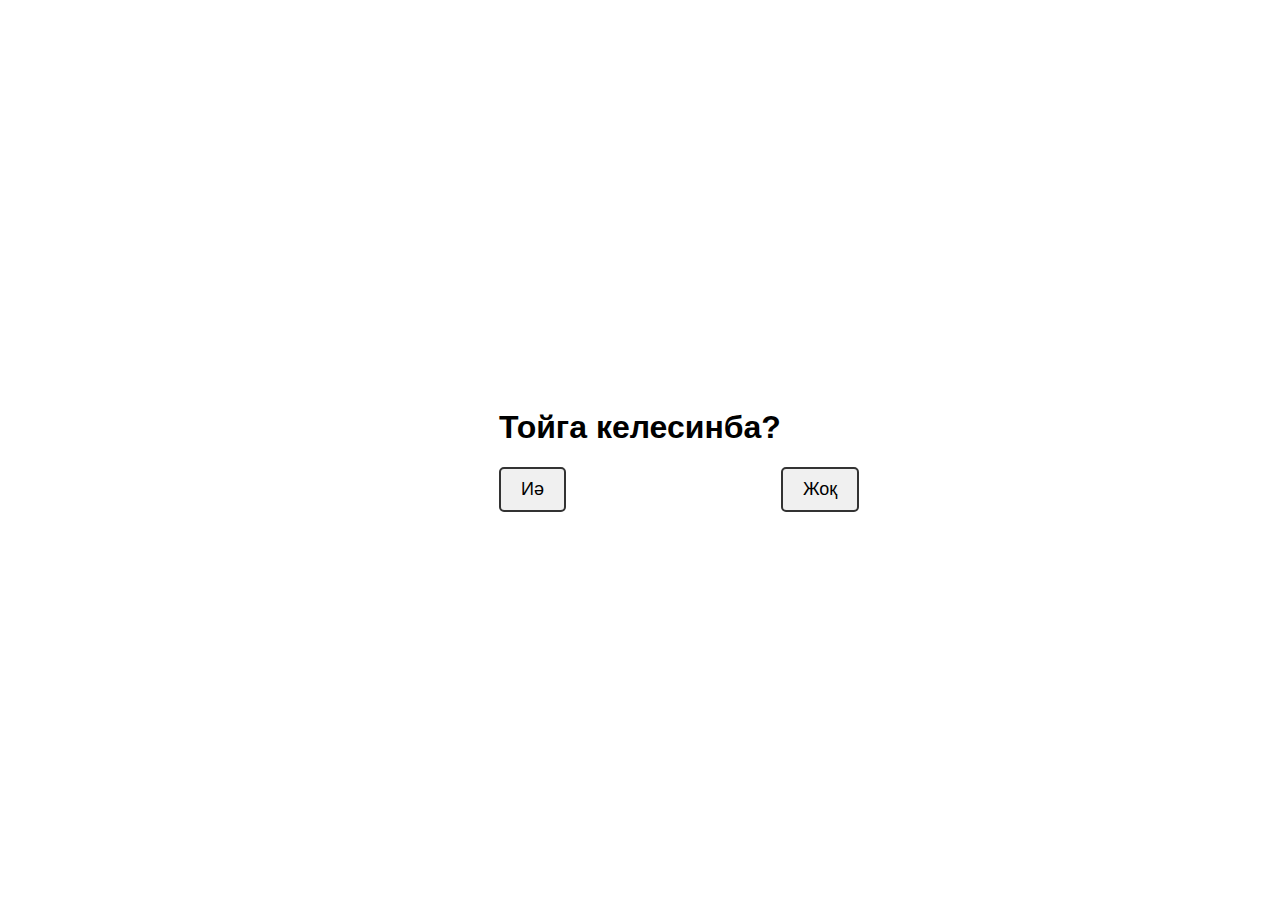
==== commit 92b81e80: "asd" ====
--- a/index.html
+++ b/index.html
@@ -14,11 +14,13 @@
             margin: 0;
             text-align: center;
             transition: background-color 0.5s ease;
+            position: relative;
         }
 
         .button-container {
             display: flex;
             gap: 20px;
+            position: relative;
         }
 
         button {
@@ -55,6 +57,8 @@
 
         #zhokButton {
             position: absolute;
+            left: 100%;
+            top: 0;
         }
     </style>
 </head>
@@ -71,17 +75,15 @@
     const iyaButton = document.getElementById('iyaButton');
     const zhokuButton = document.getElementById('zhokButton');
 
+    // Initial placement of the "Жоқ" button
+    const container = document.querySelector('.button-container');
+    const iyaButtonRect = iyaButton.getBoundingClientRect();
+    zhokuButton.style.left = `${iyaButtonRect.left - 100}px`;  // Position "Жоқ" on the left of "Иә"
+    zhokuButton.style.top = `${iyaButtonRect.top}px`; // Align vertically
+
     iyaButton.addEventListener('click', () => {
         document.body.classList.add('disco');
     });
 
     zhokuButton.addEventListener('mouseover', () => {
-        // Randomly move the "Жоқ" button within the window
-        const randomX = Math.random() * (window.innerWidth - zhokuButton.offsetWidth);
-        const randomY = Math.random() * (window.innerHeight - zhokuButton.offsetHeight);
-        zhokuButton.style.left = randomX + 'px';
-        zhokuButton.style.top = randomY + 'px';
-    });
-</script>
-</body>
-</html>
+    // Randomly move the "Жоқ" button within the win
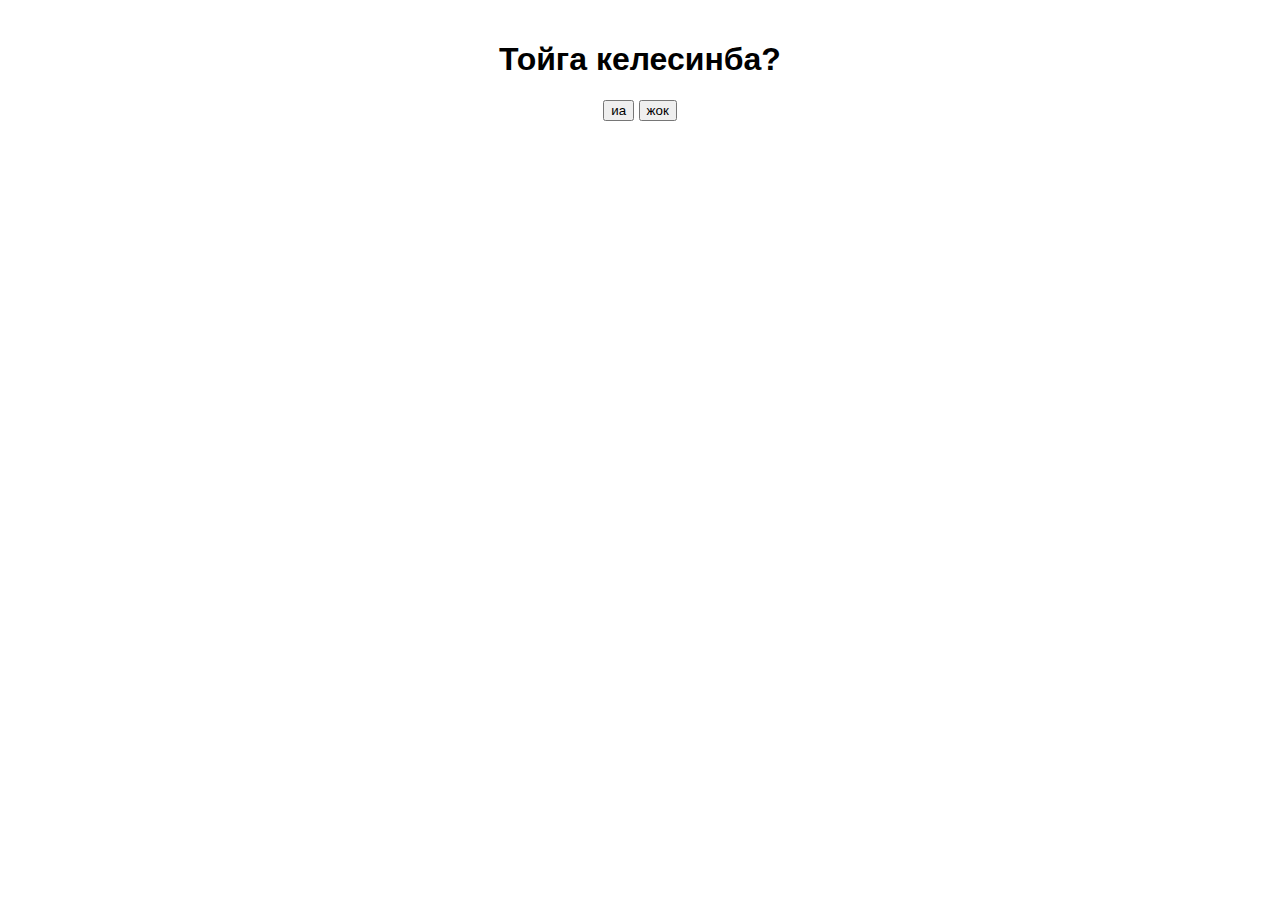
==== commit dad2b39b: "sad" ====
--- a/index.html
+++ b/index.html
@@ -1,89 +1,176 @@
 <!DOCTYPE html>
-<html lang="en">
+<html lang="kk">
 <head>
     <meta charset="UTF-8">
     <meta name="viewport" content="width=device-width, initial-scale=1.0">
-    <title>Тойга келесинба?</title>
+    <title>Question Form</title>
     <style>
         body {
             font-family: Arial, sans-serif;
-            display: flex;
-            justify-content: center;
-            align-items: center;
-            height: 100vh;
+            text-align: center;
+            padding: 20px;
+            transition: background 0.5s ease;
+            overflow: hidden;
             margin: 0;
-            text-align: center;
-            transition: background-color 0.5s ease;
             position: relative;
         }
 
-        .button-container {
-            display: flex;
-            gap: 20px;
-            position: relative;
+        #discoMessage {
+            display: none;
+            font-size: 24px;
+            color: #ff6347;
+            margin-top: 20px;
+            font-weight: bold;
+            text-shadow: 2px 2px 5px rgba(0, 0, 0, 0.7);
         }
 
-        button {
-            padding: 10px 20px;
-            font-size: 18px;
-            cursor: pointer;
-            border: 2px solid #333;
-            background-color: #f0f0f0;
-            border-radius: 5px;
+        .disco-background {
+            background-color: #ff1493;
+            animation: disco 0.5s infinite, fireworks 1s ease-in-out infinite;
         }
 
-        button:disabled {
-            cursor: not-allowed;
-            background-color: #ccc;
+        /* Disco background colors with animation */
+        @keyframes disco {
+            0% { background-color: #ff1493; }
+            50% { background-color: #00bfff; }
+            100% { background-color: #ff1493; }
         }
 
-        .disco {
-            background-color: #ff00ff;
-            background-image: radial-gradient(circle, #ff00ff 10%, transparent 10%),
-            radial-gradient(circle, #00ff00 10%, transparent 10%),
-            radial-gradient(circle, #00ffff 10%, transparent 10%);
-            background-size: 50px 50px;
-            animation: disco 0.5s infinite;
-        }
-
-        @keyframes disco {
+        /* Fireworks animation */
+        @keyframes fireworks {
             0% {
-                transform: rotate(0deg);
+                background-image: radial-gradient(circle, rgba(255, 215, 0, 0.8) 10%, transparent 10%);
+                background-size: 200% 200%;
+                transform: scale(1);
+            }
+            50% {
+                background-image: radial-gradient(circle, rgba(255, 215, 0, 0.8) 10%, transparent 10%);
+                background-size: 300% 300%;
+                transform: scale(1.2);
             }
             100% {
-                transform: rotate(360deg);
+                background-image: radial-gradient(circle, rgba(255, 215, 0, 0.8) 10%, transparent 10%);
+                background-size: 200% 200%;
+                transform: scale(1);
             }
         }
 
-        #zhokButton {
+        /* Fire effect */
+        .fire {
             position: absolute;
-            left: 100%;
-            top: 0;
+            bottom: 0;
+            left: 50%;
+            width: 0;
+            height: 0;
+            background-color: red;
+            animation: firework 1s linear infinite;
+        }
+
+        @keyframes firework {
+            0% { width: 10px; height: 10px; opacity: 1; }
+            100% { width: 150px; height: 150px; opacity: 0; }
+        }
+
+        /* Moving 'жок' button with dodging behavior */
+        #noButton {
+            display: inline-block;
+            transition: transform 0.3s ease;
+            position: relative;
+            cursor: pointer;
+        }
+
+        /* Toasty Popup Image */
+        #toasty {
+            display: none;
+            position: fixed;
+            bottom: 10%;
+            right: 5%;
+            width: 100px;
+            height: auto;
+            z-index: 1000;
+            transition: opacity 0.3s ease;
+        }
+
+        /* Mobile screen styling */
+        @media (max-width: 768px) {
+            #noButton {
+                position: relative;
+            }
         }
     </style>
 </head>
 <body>
-<div>
-    <h1>Тойга келесинба?</h1>
-    <div class="button-container">
-        <button id="iyaButton">Иә</button>
-        <button id="zhokButton">Жоқ</button>
-    </div>
-</div>
+<h1>Тойга келесинба?</h1>
+<button id="yesButton">иа</button>
+<button id="noButton">жок</button>
+<div id="discoMessage">Disco! 🎉🔥</div>
+
+<!-- Toasty Popup Image -->
+<img id="toasty" src="static.resources\img\1213.png" alt="Toasty">
 
 <script>
-    const iyaButton = document.getElementById('iyaButton');
-    const zhokuButton = document.getElementById('zhokButton');
+    // Function to create a firework effect
+    function createFirework() {
+        const firework = document.createElement('div');
+        firework.classList.add('fire');
+        document.body.appendChild(firework);
+        const x = Math.random() * window.innerWidth;
+        firework.style.left = `${x}px`;
+        setTimeout(() => {
+            firework.remove();
+        }, 1000);
+    }
 
-    // Initial placement of the "Жоқ" button
-    const container = document.querySelector('.button-container');
-    const iyaButtonRect = iyaButton.getBoundingClientRect();
-    zhokuButton.style.left = `${iyaButtonRect.left - 100}px`;  // Position "Жоқ" on the left of "Иә"
-    zhokuButton.style.top = `${iyaButtonRect.top}px`; // Align vertically
+    // Function to show "Toasty" popup
+    function showToasty() {
+        const toasty = document.getElementById('toasty');
+        toasty.style.display = 'block';
+        toasty.style.opacity = '1';
+        setTimeout(() => {
+            toasty.style.opacity = '0';
+            setTimeout(() => {
+                toasty.style.display = 'none';
+            }, 300); // Delay to fully hide the image after fade out
+        }, 1000); // Display duration
+    }
 
-    iyaButton.addEventListener('click', () => {
-        document.body.classList.add('disco');
+    // When 'иа' button is clicked, start the disco effect with fireworks and show Toasty
+    document.getElementById('yesButton').onclick = function() {
+        document.body.classList.add('disco-background');
+        document.getElementById('discoMessage').style.display = 'block';
+
+        // Trigger fireworks every 300ms
+        setInterval(createFirework, 300);
+
+        // Show the Toasty popup
+        showToasty();
+    }
+
+    // Function to make the 'жок' button dodge the touch/click
+    function dodgeButton(event) {
+        const noButton = document.getElementById('noButton');
+        const randomX = Math.random() * 200 - 100;  // Random horizontal movement
+        const randomY = Math.random() * 200 - 100;  // Random vertical movement
+
+        // Move the 'жок' button away from the user's touch/click
+        noButton.style.transform = `translate(${randomX}px, ${randomY}px)`;
+    }
+
+    // Add dodging effect when 'жок' button is clicked on mobile
+    document.getElementById('noButton').addEventListener('touchstart', function(event) {
+        if (window.innerWidth <= 768) {
+            dodgeButton(event);  // Make the button dodge the touch
+            event.preventDefault();  // Prevent default touch behavior
+        }
     });
 
-    zhokuButton.addEventListener('mouseover', () => {
-    // Randomly move the "Жоқ" button within the win
+    // Add dodging effect when 'жок' button is clicked on desktop
+    document.getElementById('noButton').addEventListener('mousedown', function(event) {
+        if (window.innerWidth <= 768) {
+            dodgeButton(event);  // Make the button dodge the click
+            event.preventDefault();  // Prevent default mouse behavior
+        }
+    });
+</script>
+</body>
+</html>
